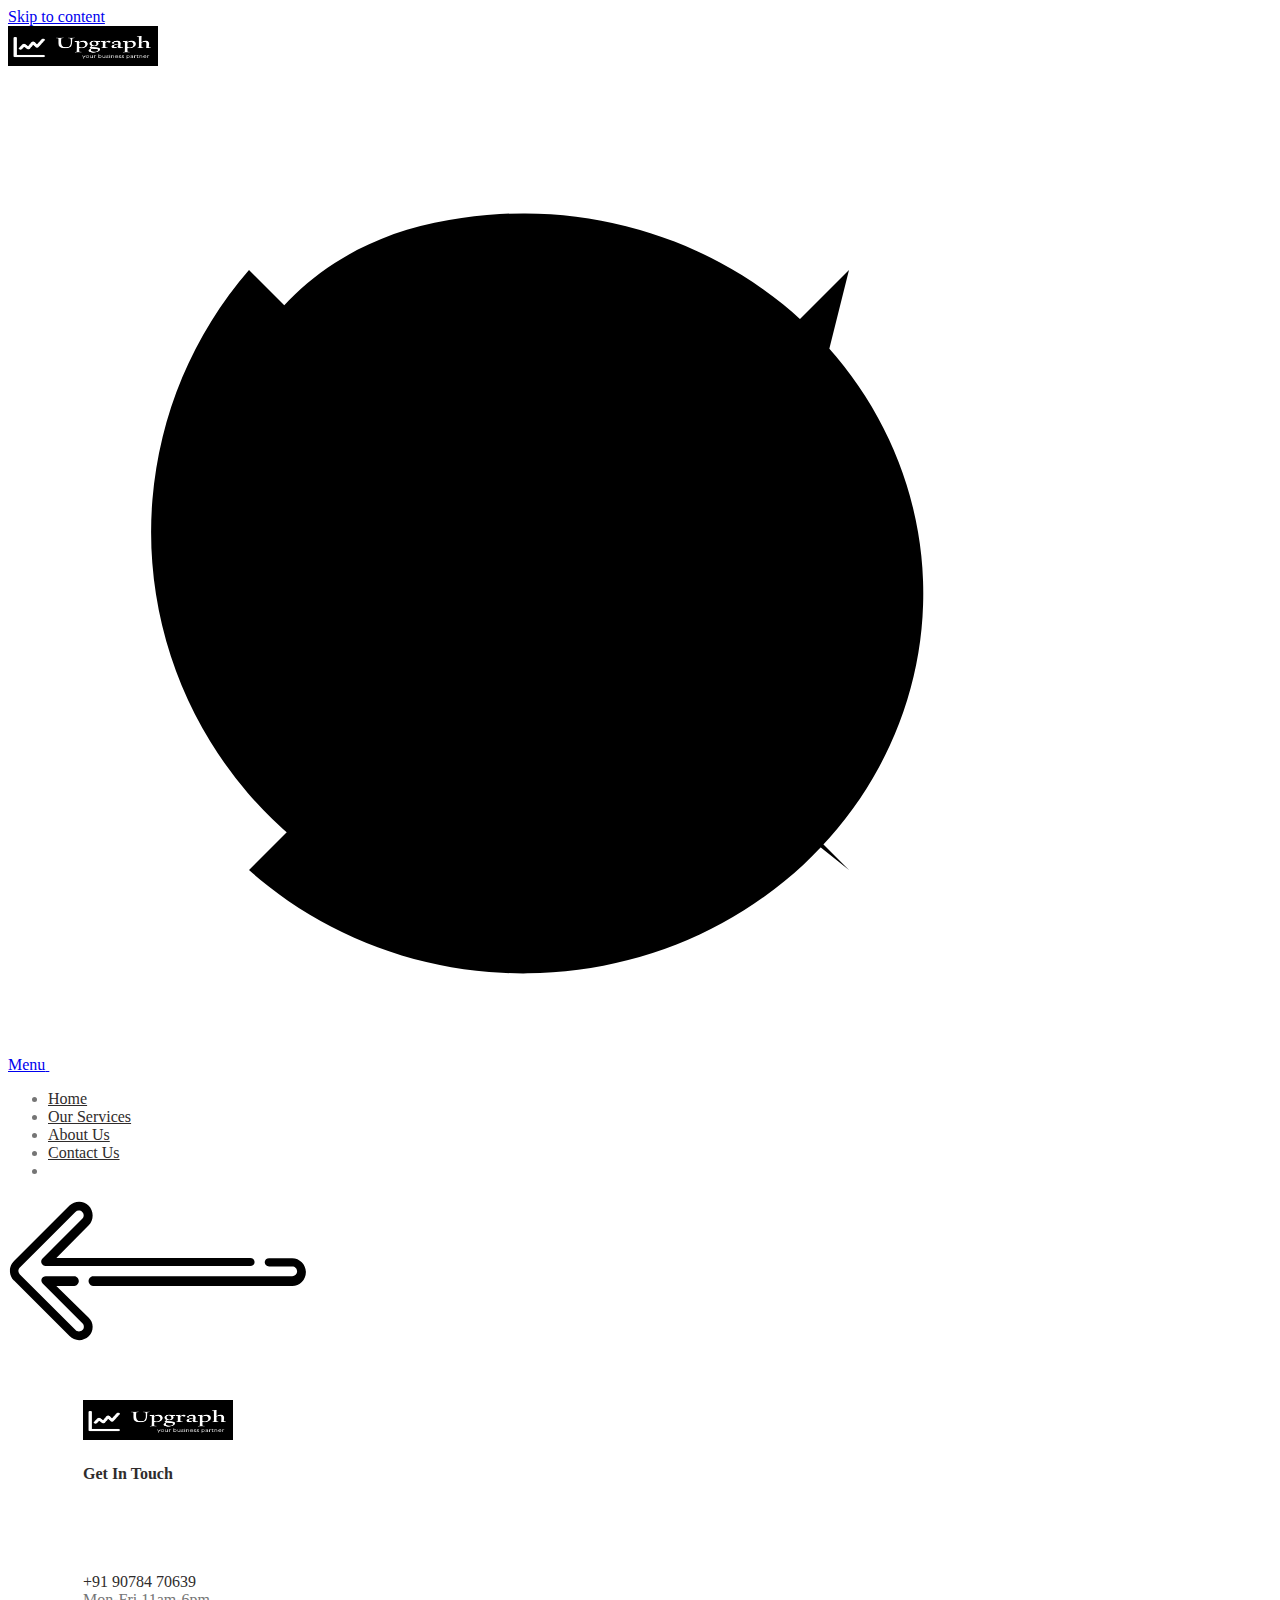
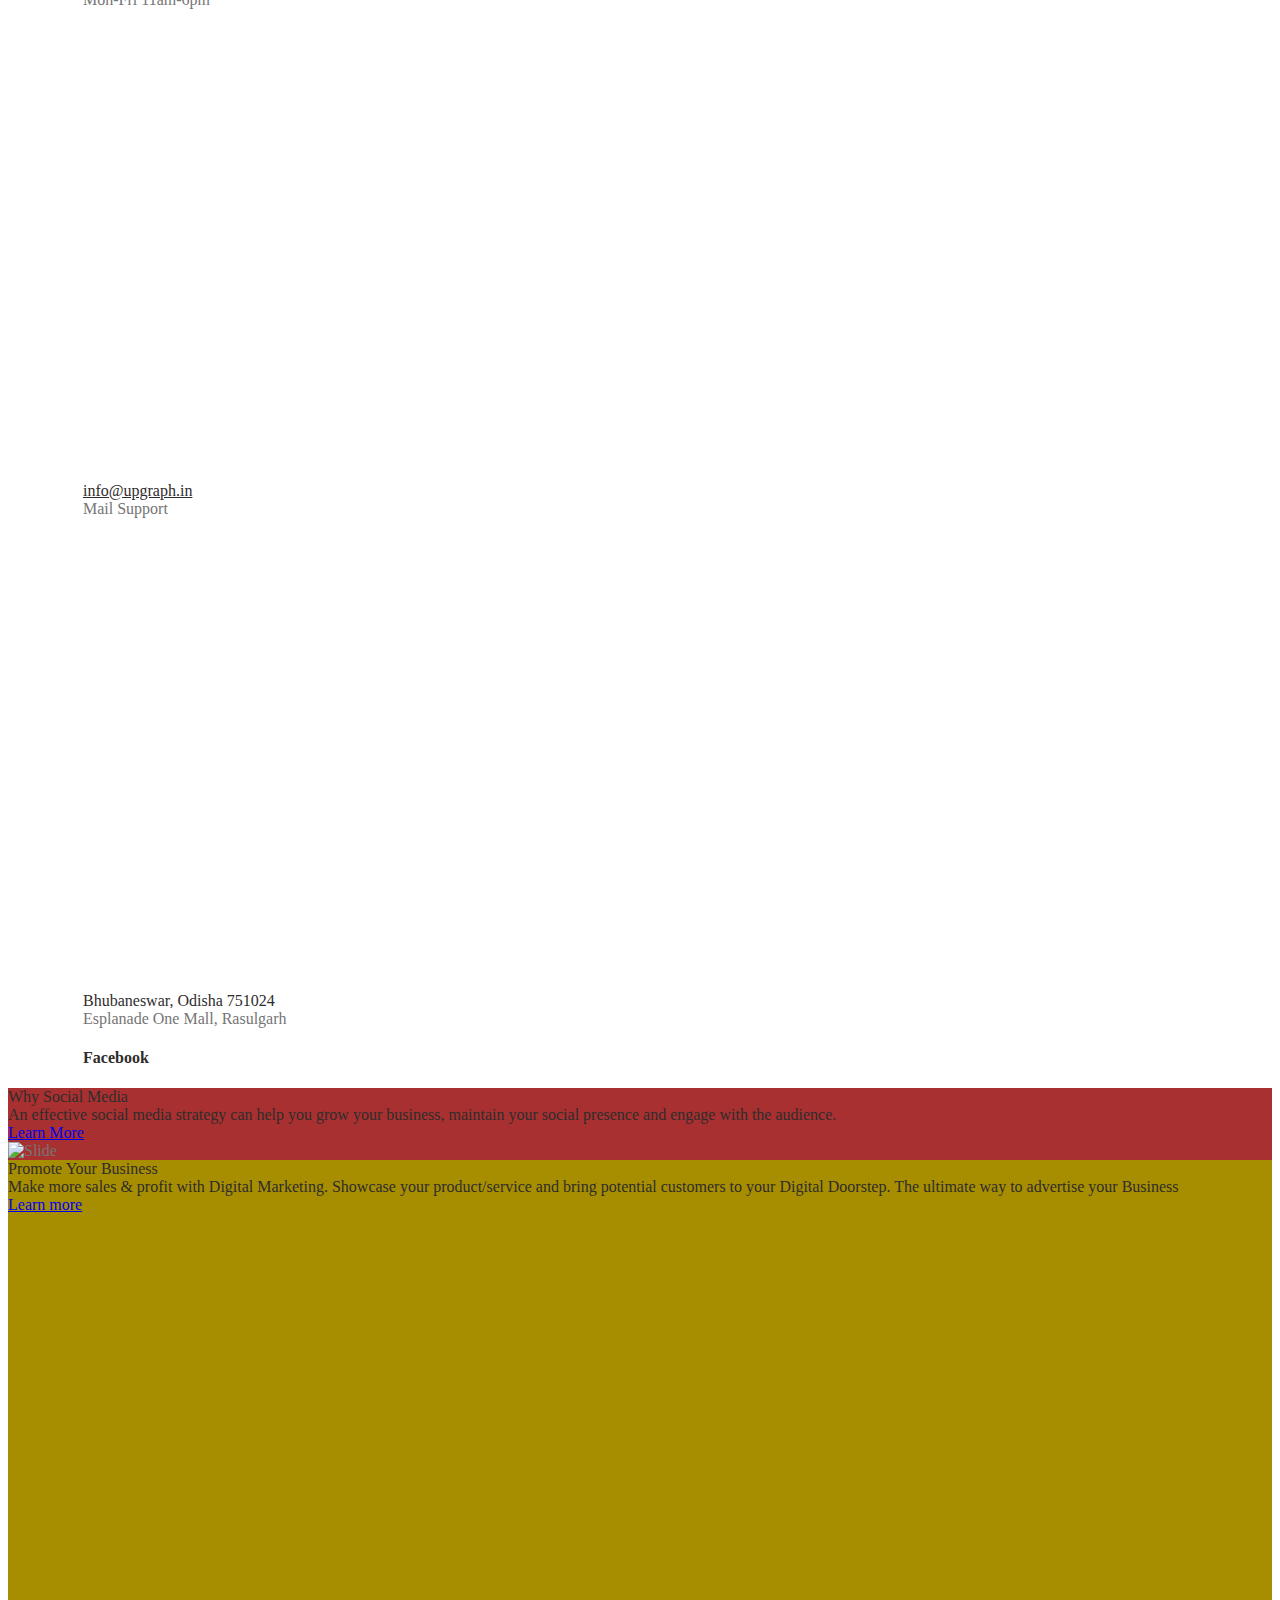
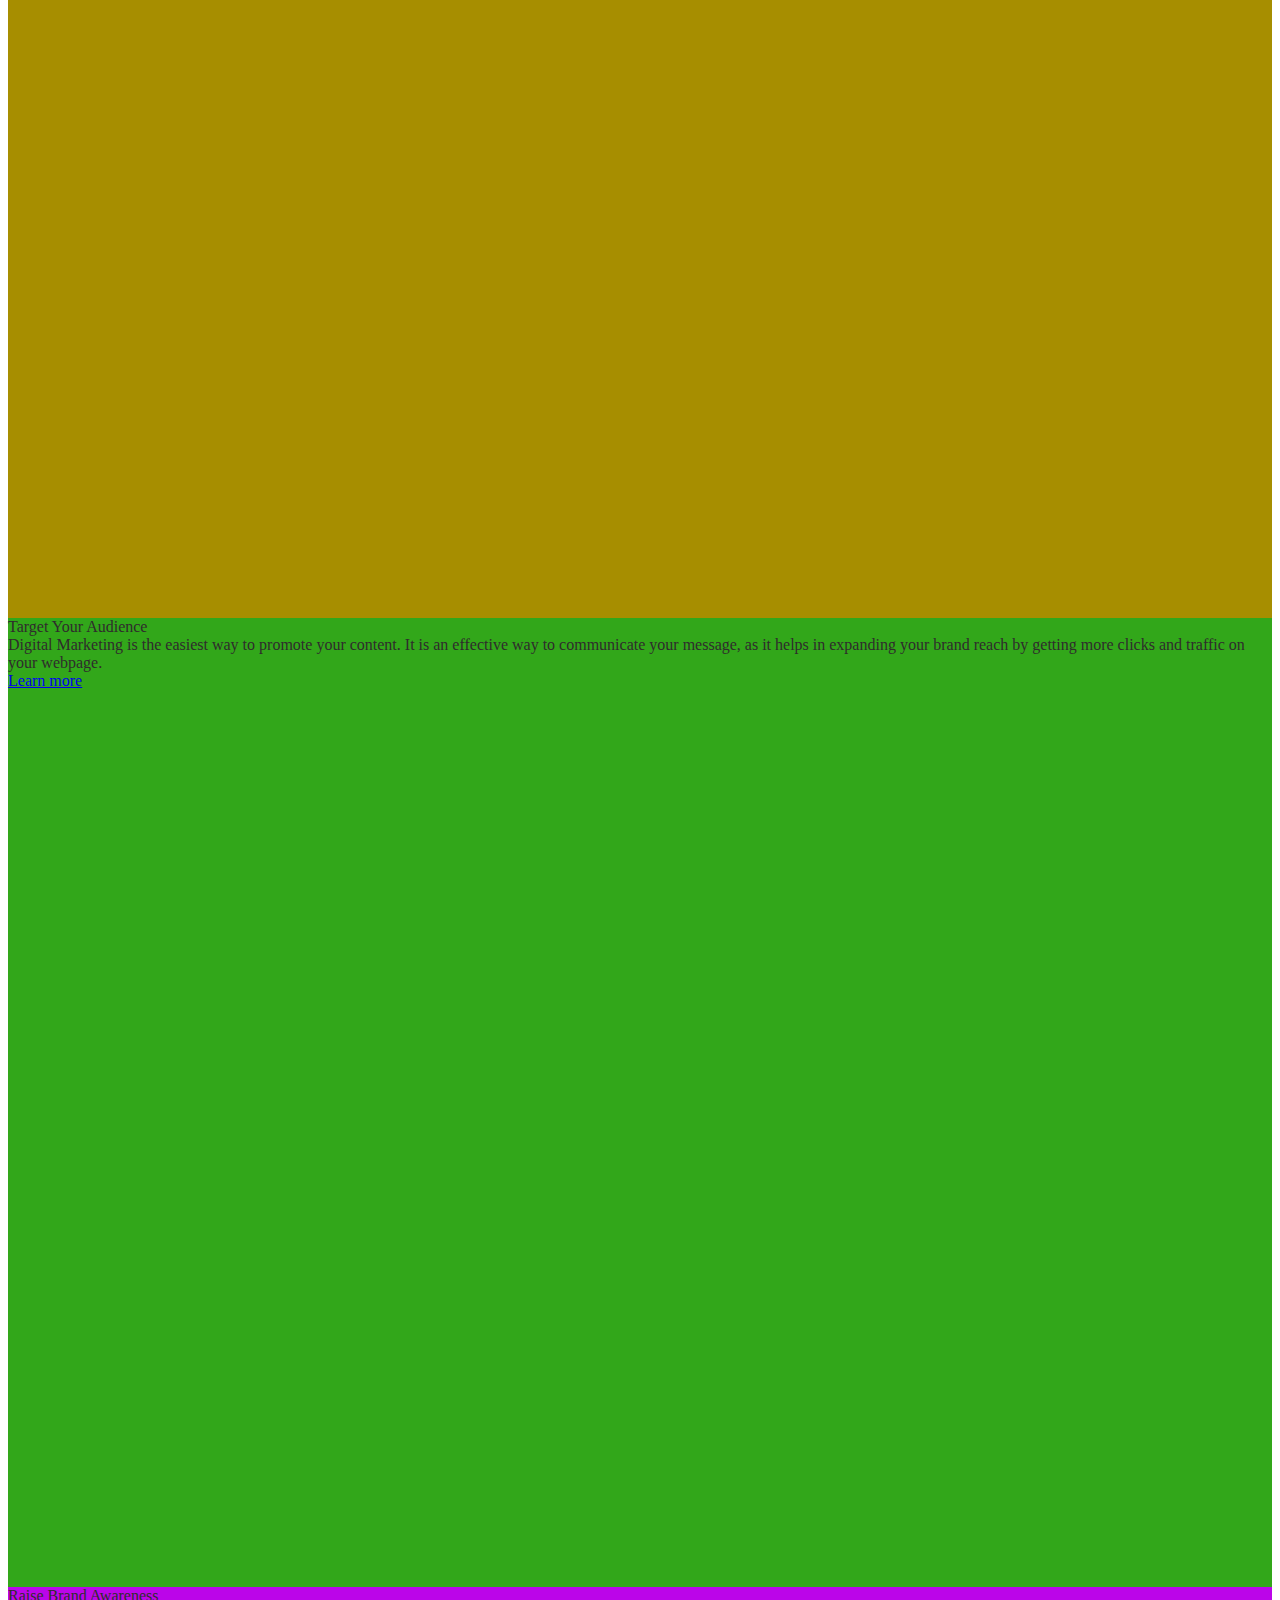
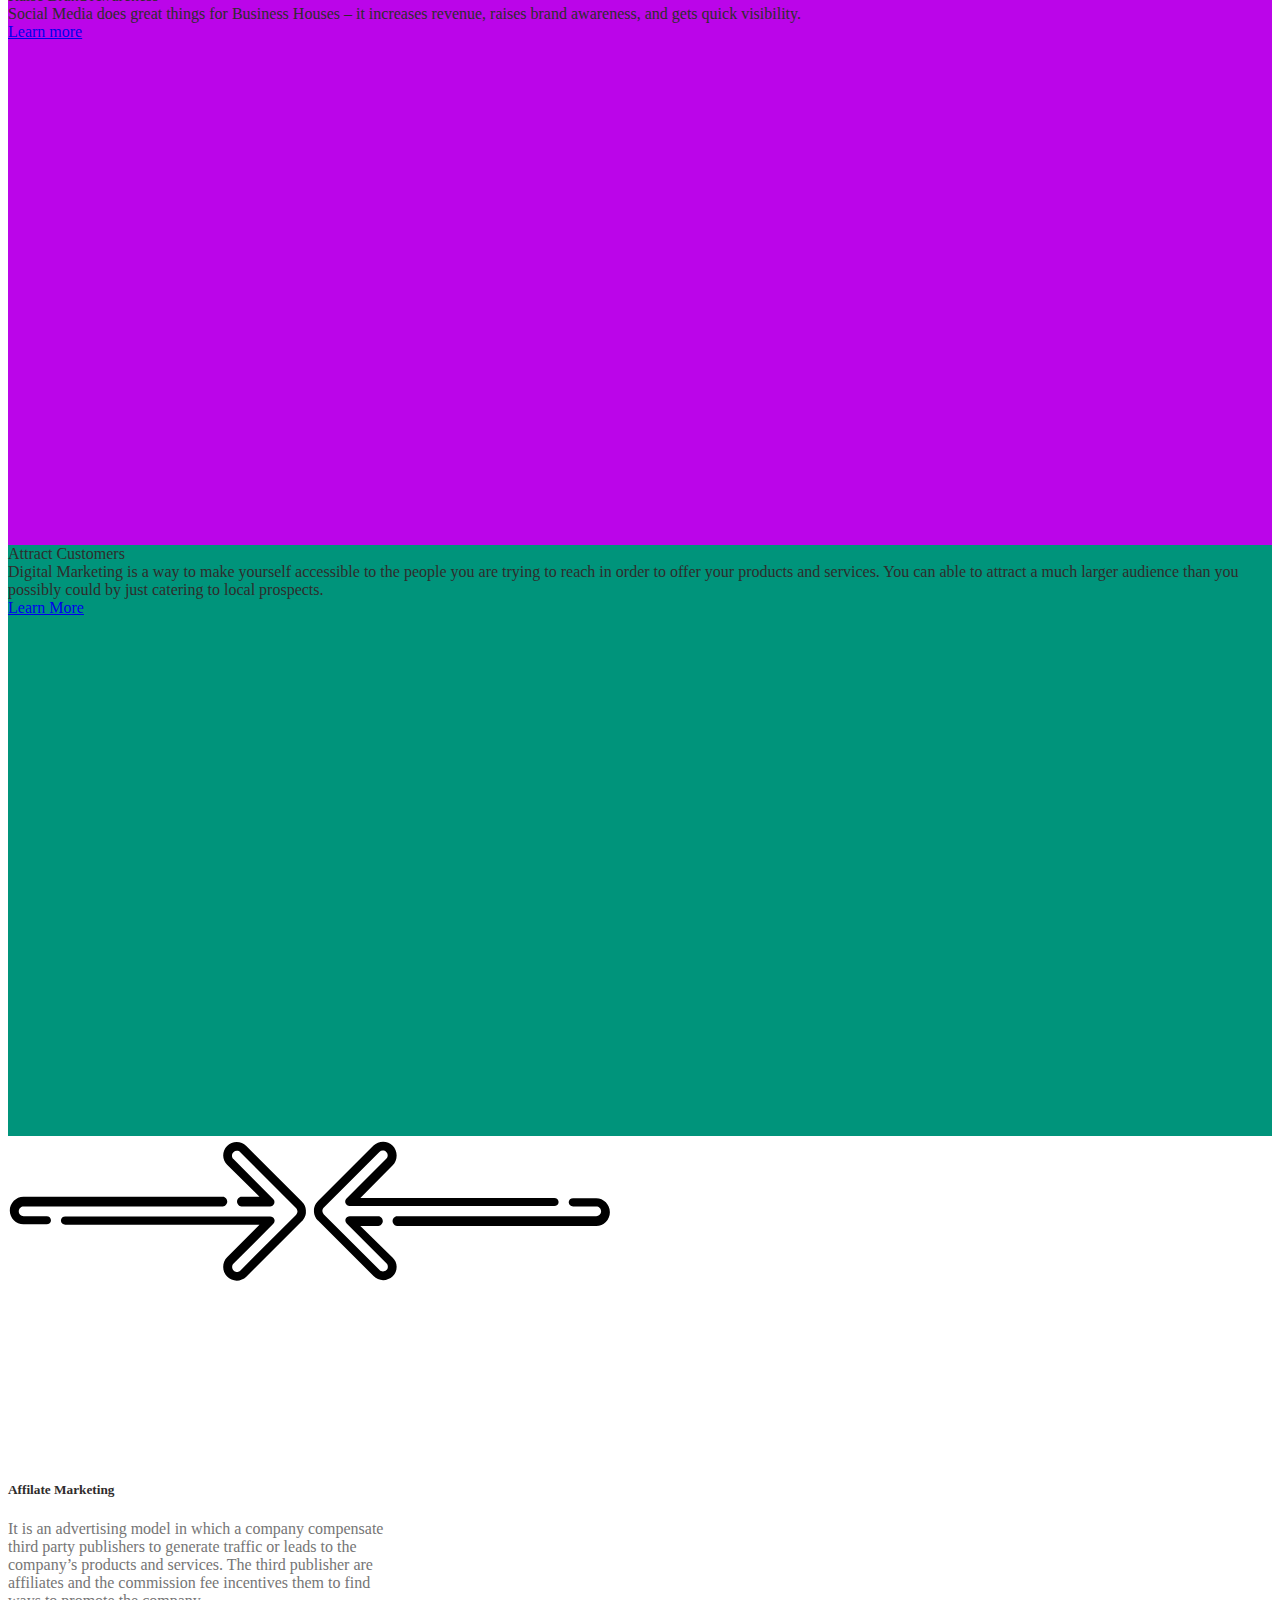
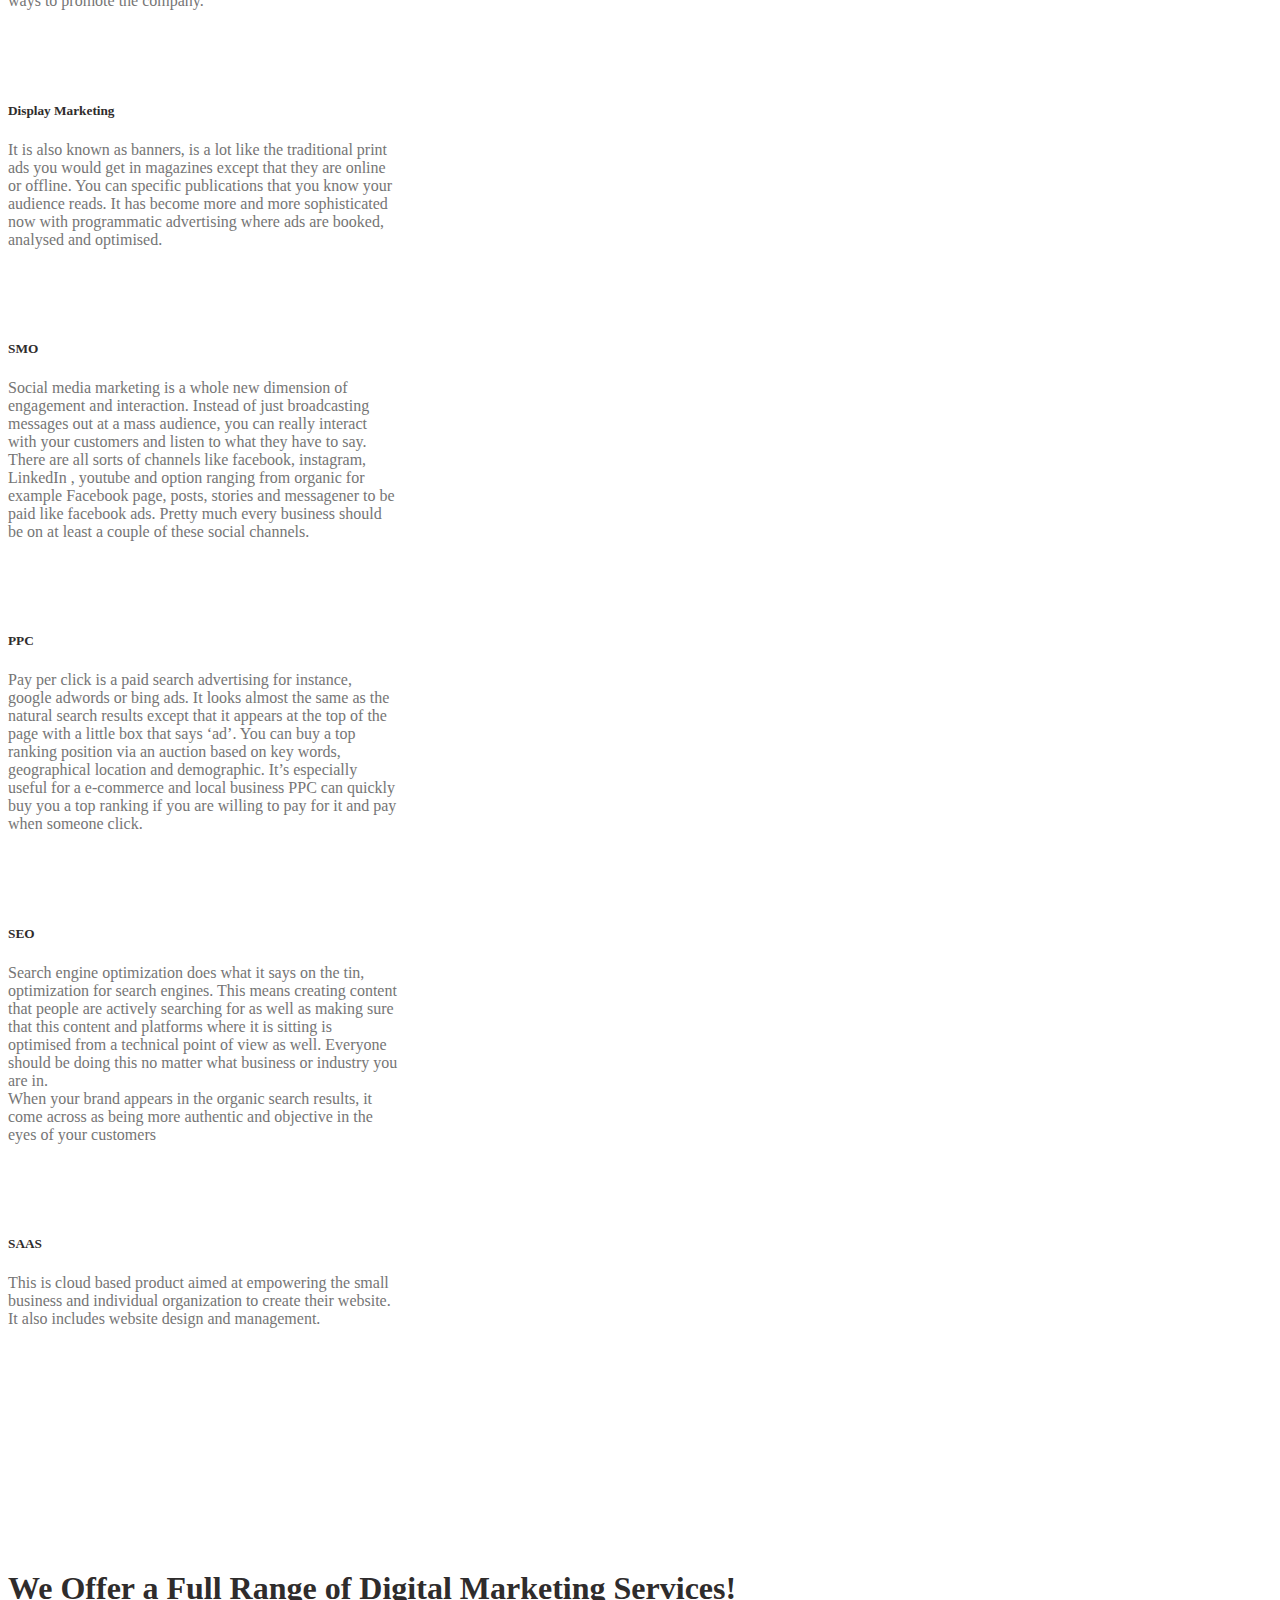
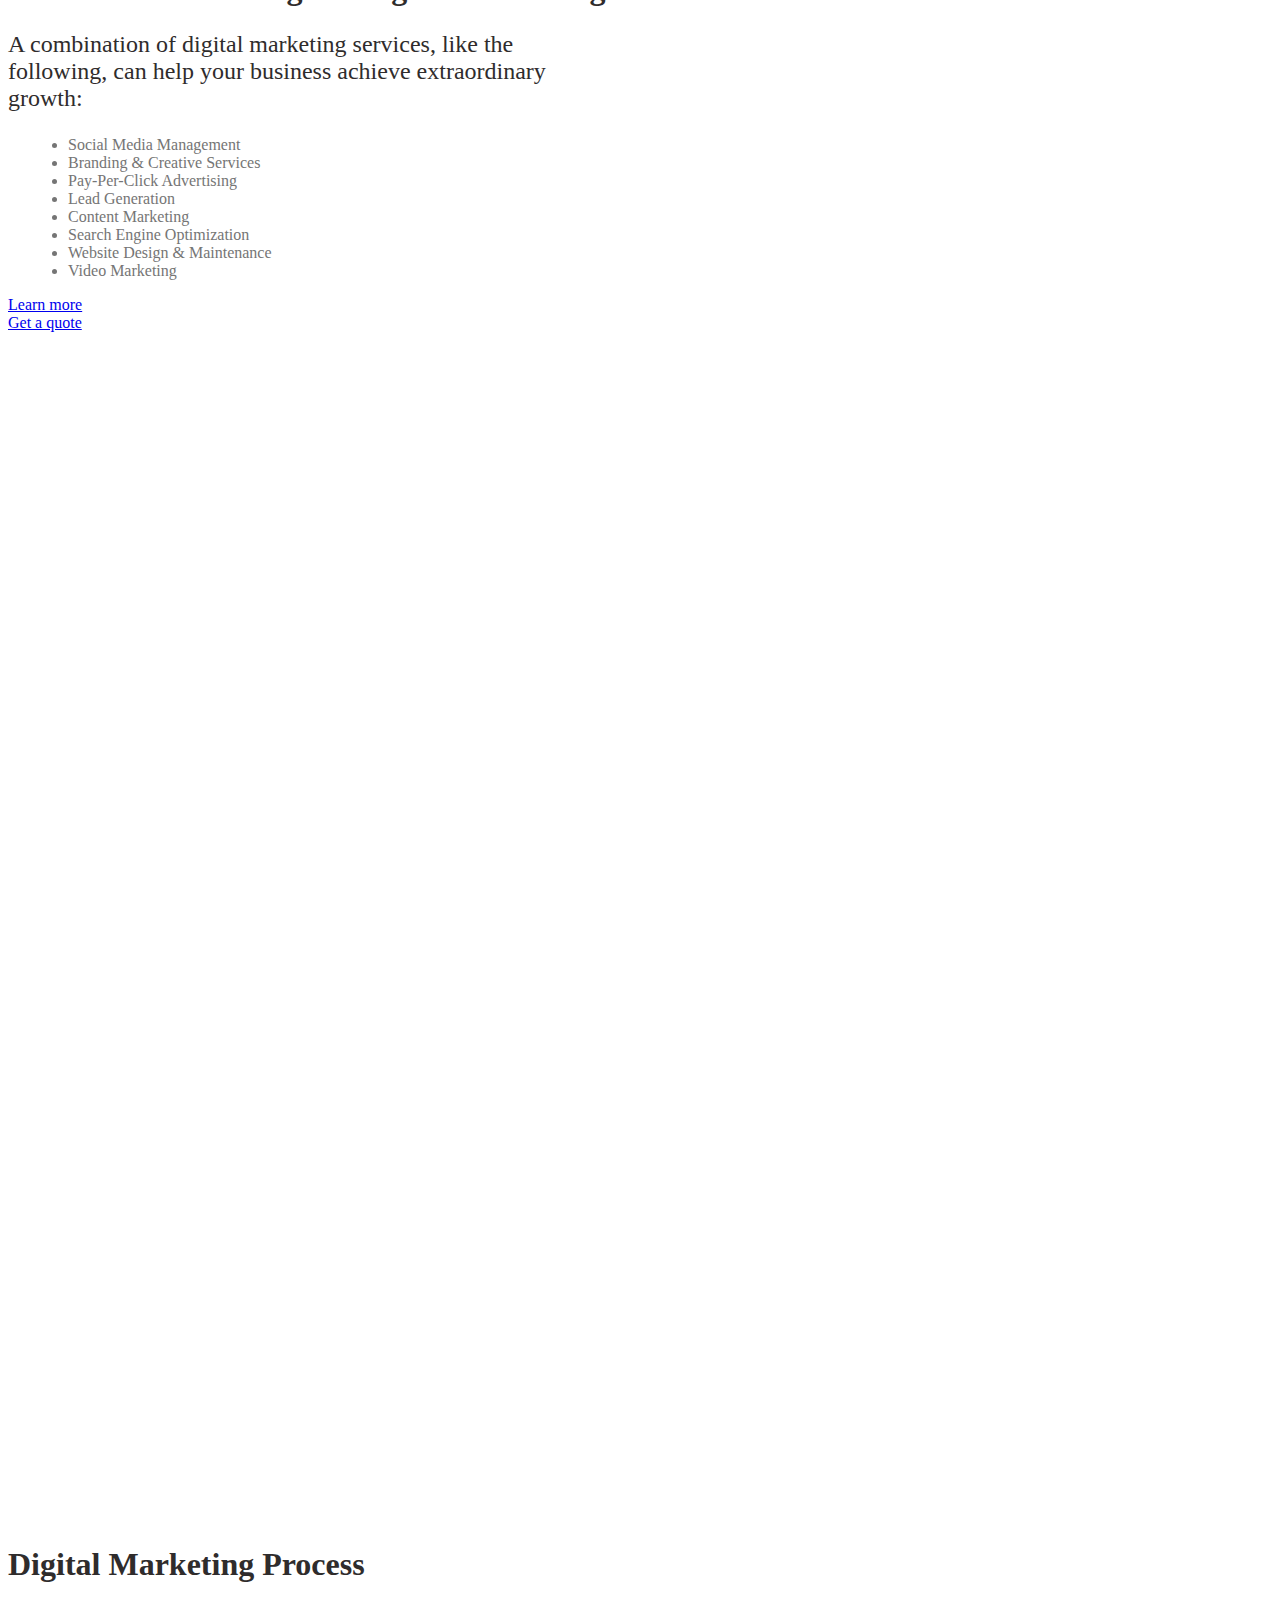
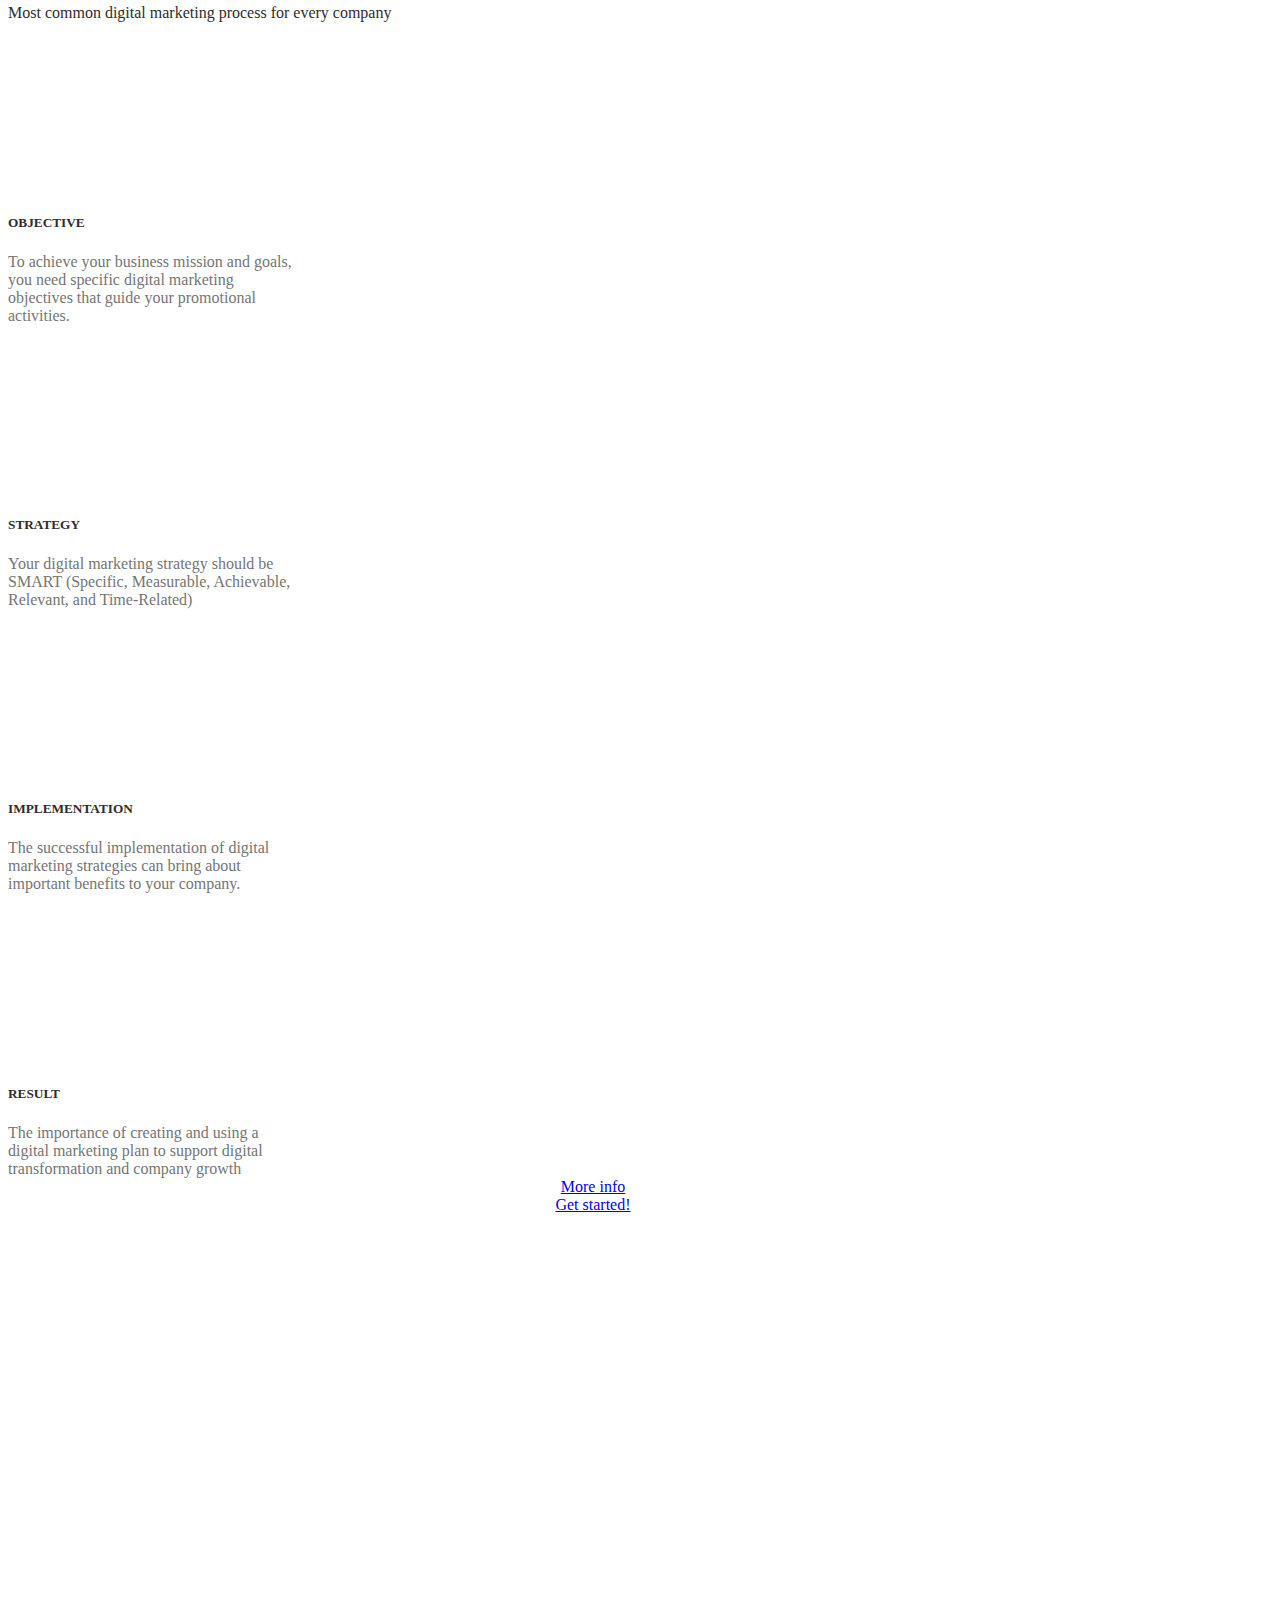
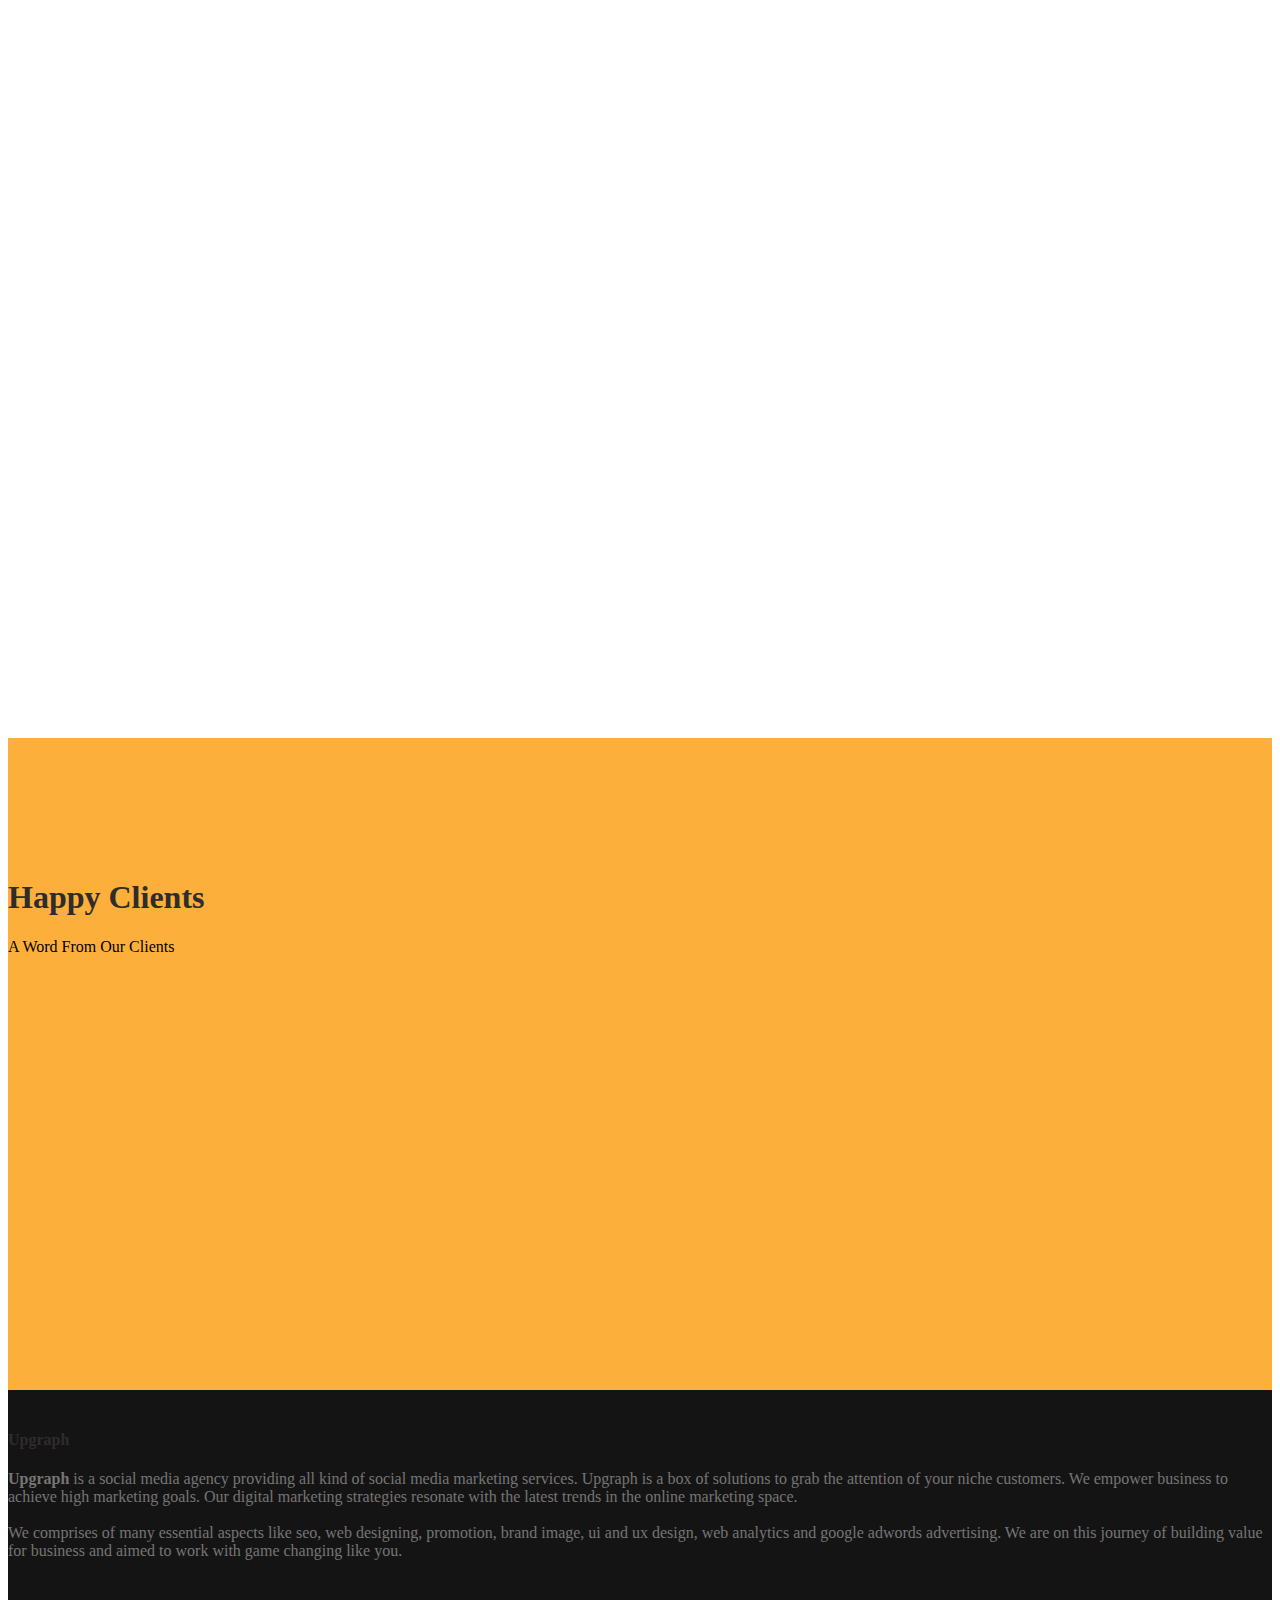
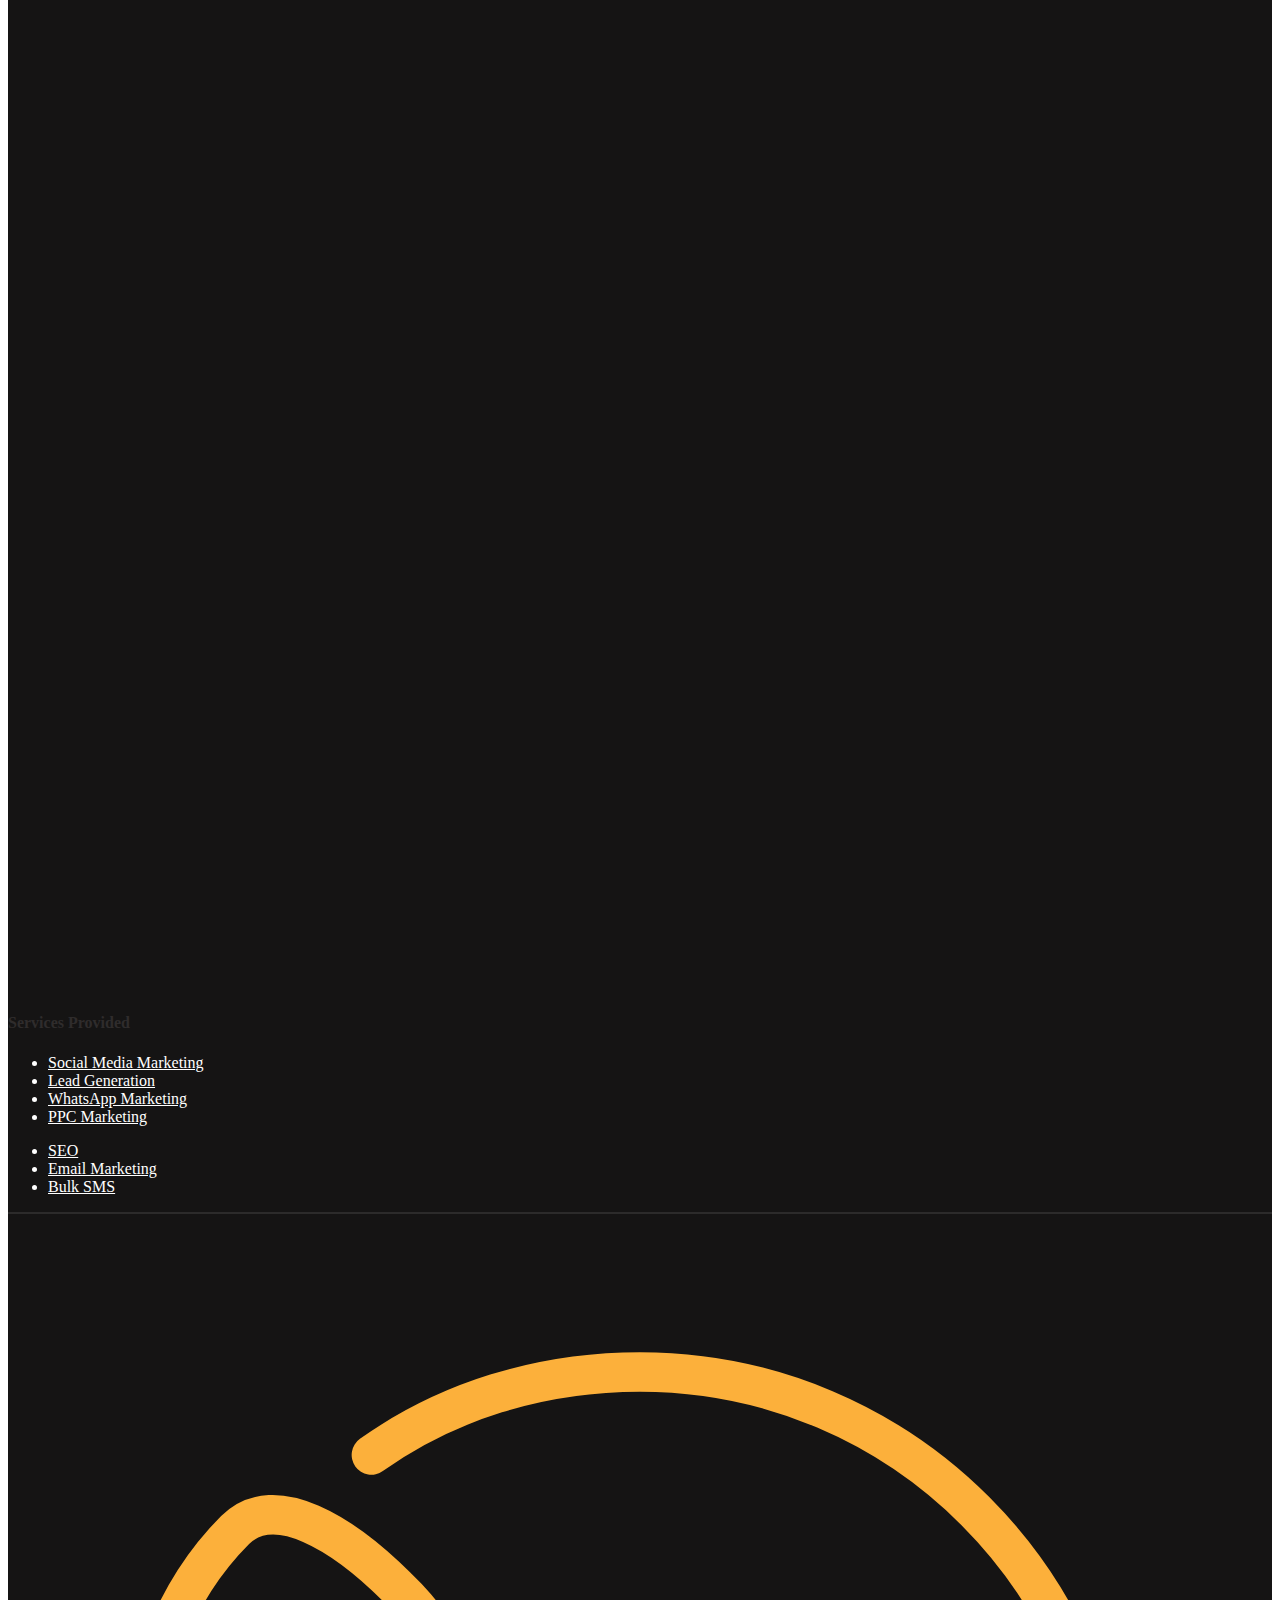
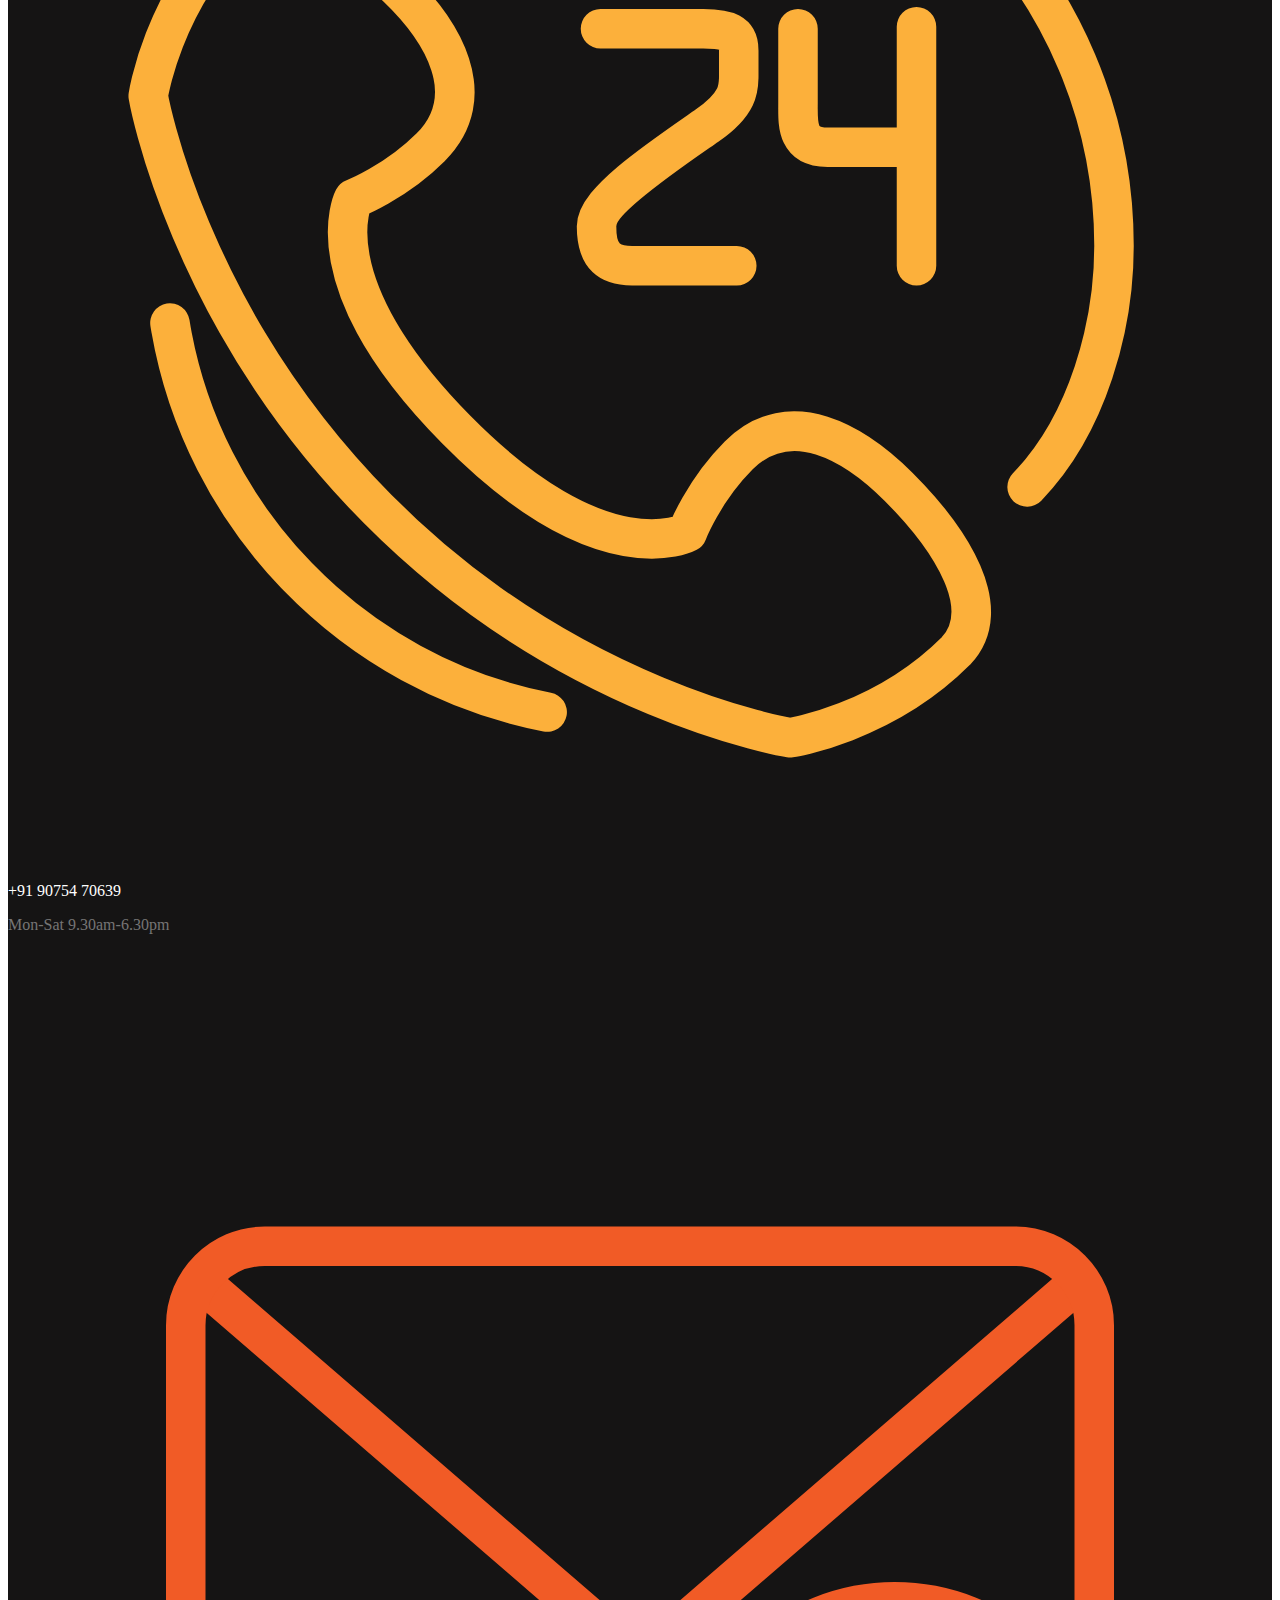
==== index.html @ dfd09eaf "Add files via upload" ====
<!DOCTYPE html>
<html lang="en-GB">

<head>
    <script>if (navigator.userAgent.match(/MSIE|Internet Explorer/i) || navigator.userAgent.match(/Trident\/7\..*?rv:11/i)) { var href = document.location.href; if (!href.match(/[?&]nonitro/)) { if (href.indexOf("?") == -1) { if (href.indexOf("#") == -1) { document.location.href = href + "?nonitro=1" } else { document.location.href = href.replace("#", "?nonitro=1#") } } else { if (href.indexOf("#") == -1) { document.location.href = href + "&nonitro=1" } else { document.location.href = href.replace("#", "&nonitro=1#") } } } }</script>
    <link rel="preconnect" href="https://www.googletagmanager.com" />
    <link rel="preconnect" href="https://cdn-cknkn.nitrocdn.com" />
    <meta charset="UTF-8" />
    <meta name="viewport" content="width=device-width, initial-scale=1" />
    <meta name='robots' content='max-image-preview:large' />
    <title>Home - UPGRAPH</title>
    <meta name="robots" content="index, follow, max-snippet:-1, max-image-preview:large, max-video-preview:-1" />
    <meta property="og:locale" content="en_GB" />
    <meta property="og:type" content="website" />
    <meta property="og:title" content="Home - UPGRAPH" />
    <meta property="og:description"
        content="Why Social Media An effective social media strategy can help you grow your business, maintain your social presence and engage with the audience. Learn More Promote Your Business Make more sales &#038; profit with Digital Marketing. Showcase your product/service and bring potential customers to your Digital Doorstep. The ultimate way to advertise your Business Learn [&hellip;]" />
    <meta property="og:url" content="https://www.upgraph.in/" />
    <meta property="og:site_name" content="UPGRAPH" />
    <meta property="article:publisher" content="https://www.facebook.com/UPGRAPH/" />
    <meta property="article:modified_time" content="2022-02-18T08:04:02+00:00" />
    <meta property="og:image"
        content="https://mlt8edfakoad.i.optimole.com/MFPefKc-XgRm1q_V/w:auto/h:auto/q:auto/https://www.thinkdigital.co.in/wp-content/uploads/2020/05/unnamed-2-min.png" />
    <meta name="twitter:card" content="summary_large_image" />
    <meta name="twitter:creator" content="@upgraph" />
    <meta name="twitter:site" content="@upgraph" />
    <meta name="generator" content="WordPress 5.7.6" />
    <meta name="generator" content="WooCommerce 4.5.5" />
    <meta name="generator" content="Site Kit by Google 1.22.0" />
    <meta name="generator" content="Optimole 2.5.4" />
    <meta name="msapplication-TileImage"
        content="https://mlt8edfakoad.i.optimole.com/MFPefKc-uhVaAMid/w:270/h:270/q:auto/https://www.thinkdigital.co.in/wp-content/uploads/2020/05/cropped-onlywebslogo-1.png" />
    <meta name="generator" content="NitroPack" />
    <script>var NPSH, NitroScrollHelper; NPSH = NitroScrollHelper = function () { var o = null; var r = history.state; var t = r && typeof r.nitroScrollPos !== "undefined" && r.nitroScrollPos && r.nitroScrollPos > 0; var e = t ? r.nitroScrollPos : 0; function l() { if (r !== null) { if (typeof r === "object") { r.nitroScrollPos = window.pageYOffset } } else { r = { nitroScrollPos: window.pageYOffset } } history.replaceState(r, "") } window.addEventListener("scroll", function () { if (o !== null) clearTimeout(o); o = setTimeout(l, 200) }, { passive: true }); return { isScrolled: function () { return t }, getScrollPos: function () { return e } } }();</script>
    <script>(function () { var a = false; var e = document.documentElement.classList; var i = navigator.userAgent.toLowerCase(); var n = ["android", "iphone", "ipad"]; var r = n.length; var o; var d = null; for (var t = 0; t < r; t++) { o = n[t]; if (i.indexOf(o) > -1) d = o; if (e.contains(o)) { a = true; e.remove(o) } } if (a && d) { e.add(d); if (d == "iphone" || d == "ipad") { e.add("ios") } } })();</script>
    <script type="text/worker"
        id="nitro-web-worker">var preloadRequests=0;var remainingCount={};var baseURI="";self.onmessage=function(e){switch(e.data.cmd){case"RESOURCE_PRELOAD":var a=e.data.requestId;remainingCount[a]=0;e.data.resources.forEach(function(o){preload(o,function(e){return function(){console.log(e+" DONE: "+o);if(--remainingCount[e]==0){self.postMessage({cmd:"RESOURCE_PRELOAD",requestId:e})}}}(a));remainingCount[a]++});break;case"SET_BASEURI":baseURI=e.data.uri;break}};async function preload(o,a){if(typeof URL!=="undefined"&&baseURI){try{var e=new URL(o,baseURI);o=e.href}catch(e){console.log("Worker error: "+e.message)}}console.log("Preloading "+o);try{var n=new Request(o,{mode:"no-cors",redirect:"follow"});await fetch(n);a()}catch(e){console.log(e);var r=new XMLHttpRequest;r.responseType="blob";r.onload=a;r.onerror=a;r.open("GET",o,true);r.send()}}</script>
    <script
        id="nprl">(function (e) { var t = e.prototype; t.after || (t.after = function () { var e, t = arguments, n = t.length, r = 0, i = this, o = i.parentNode, a = Node, c = String, u = document; if (o !== null) { while (r < n) { (e = t[r]) instanceof a ? (i = i.nextSibling) !== null ? o.insertBefore(e, i) : o.appendChild(e) : o.appendChild(u.createTextNode(c(e))); ++r } } }) })(Element); var NPRL, NitroResourceLoader; NPRL = NitroResourceLoader = function () { var r = window.URL || window.webkitURL; var t = true; var f = true; var n = 2; var e = null; var q = null; var v; var i; var m = null; var o = null; var a = null; var c = { touch: ["touchmove", "touchend"], default: ["mousemove", "click", "keydown", "wheel"] }; var u = true; var B = []; var d = false; var p = []; var h = 0; var s = 0; var H = false; var g = 0; var E = null; var D = false; var U = false; var l = false; var _ = []; var y = []; var N = []; var b = []; var Y = false; var L = {}; var w = "noModule" in HTMLScriptElement.prototype; var F = requestAnimationFrame || mozRequestAnimationFrame || webkitRequestAnimationFrame || msRequestAnimationFrame; function R(e, t) { if (!L[e]) { L[e] = [] } L[e].push(t) } function G(e, t) { if (L[e]) { var n = 0, r = L[e]; for (var n = 0; n < r.length; n++) { r[n].call(this, t) } } } function P() { (function (i, t) { var n = null; var r = function (e) { n(e) }; var e = null; var o = {}; var a = null; var c = null; var u = 0; i.addEventListener(t, function (e) { if (["load", "DOMContentLoaded"].indexOf(t) != -1) { if (c) { A(function () { i.triggerNitroEvent(t) }) } a = true } else if (t == "readystatechange") { u++; NPh.ogReadyState = u == 1 ? "interactive" : "complete"; if (c && c >= u) { NPh.documentReadyState = NPh.ogReadyState; A(function () { i.triggerNitroEvent(t) }) } } }); i.addEventListener(t + "Nitro", function (e) { if (["load", "DOMContentLoaded"].indexOf(t) != -1) { if (!a) { e.preventDefault(); e.stopImmediatePropagation() } else { } c = true } else if (t == "readystatechange") { c = NPh.documentReadyState == "interactive" ? 1 : 2; if (u < c) { e.preventDefault(); e.stopImmediatePropagation() } } }); switch (t) { case "load": e = "onload"; break; case "readystatechange": e = "onreadystatechange"; break; case "pageshow": e = "onpageshow"; break; default: e = null; break }if (e) { Object.defineProperty(i, e, { get: function () { return n }, set: function (e) { if (typeof e !== "function") { n = null; i.removeEventListener(t + "Nitro", r) } else { if (!n) { i.addEventListener(t + "Nitro", r) } n = e } } }) } Object.defineProperty(i, "addEventListener" + t, { value: function (e) { if (e != t || !NPh.startedScriptLoading || document.currentScript && document.currentScript.hasAttribute("nitro-exclude")) { } else { arguments[0] += "Nitro" } i.ogAddEventListener.apply(i, arguments); o[arguments[1]] = arguments[0] } }); Object.defineProperty(i, "removeEventListener" + t, { value: function (e) { var t = o[arguments[1]]; arguments[0] = t; i.ogRemoveEventListener.apply(i, arguments) } }); Object.defineProperty(i, "triggerNitroEvent" + t, { value: function (e, t) { t = t || i; var n = new Event(e + "Nitro", { bubbles: true }); n.isNitroPack = true; Object.defineProperty(n, "type", { get: function () { return e }, set: function () { } }); Object.defineProperty(n, "target", { get: function () { return t }, set: function () { } }); i.dispatchEvent(n) } }); if (typeof i.triggerNitroEvent === "undefined") { (function () { var n = i.addEventListener; var r = i.removeEventListener; Object.defineProperty(i, "ogAddEventListener", { value: n }); Object.defineProperty(i, "ogRemoveEventListener", { value: r }); Object.defineProperty(i, "addEventListener", { value: function (e) { var t = "addEventListener" + e; if (typeof i[t] !== "undefined") { i[t].apply(i, arguments) } else { n.apply(i, arguments) } } }); Object.defineProperty(i, "removeEventListener", { value: function (e) { var t = "removeEventListener" + e; if (typeof i[t] !== "undefined") { i[t].apply(i, arguments) } else { r.apply(i, arguments) } } }); Object.defineProperty(i, "triggerNitroEvent", { value: function (e, t) { var n = "triggerNitroEvent" + e; if (typeof i[n] !== "undefined") { i[n].apply(i, arguments) } } }) })() } }).apply(null, arguments) } P(window, "load"); P(window, "pageshow"); P(window, "DOMContentLoaded"); P(document, "DOMContentLoaded"); P(document, "readystatechange"); try { var S = new Worker(r.createObjectURL(new Blob([document.getElementById("nitro-web-worker").textContent], { type: "text/javascript" }))) } catch (e) { var S = new Worker("data:text/javascript;base64," + btoa(document.getElementById("nitro-web-worker").textContent)) } S.onmessage = function (e) { if (e.data.cmd == "RESOURCE_PRELOAD") { G(e.data.requestId, e) } }; if (typeof document.baseURI !== "undefined") { S.postMessage({ cmd: "SET_BASEURI", uri: document.baseURI }) } var W = function (e) { if (--h == 0) { A(K) } }; var T = function (e) { e.target.removeEventListener("load", T); e.target.removeEventListener("error", T); e.target.removeEventListener("nitroTimeout", T); if (e.type != "nitroTimeout") { clearTimeout(e.target.nitroTimeout) } if (--s == 0 && h == 0) { A(Q) } }; var X = function (e) { var t = e.textContent; try { var n = r.createObjectURL(new Blob([t.replace(/^(?:<!--)?(.*?)(?:-->)?$/gm, "$1")], { type: "text/javascript" })) } catch (e) { var n = "data:text/javascript;base64," + btoa(t.replace(/^(?:<!--)?(.*?)(?:-->)?$/gm, "$1")) } return n }; var K = function () { NPh.documentReadyState = "interactive"; document.triggerNitroEvent("readystatechange"); document.triggerNitroEvent("DOMContentLoaded"); if (window.pageYOffset || window.pageXOffset) { window.dispatchEvent(new Event("scroll")) } U = true; A(function () { if (s == 0) { A(Q) } A(J) }) }; var Q = function () { if (!U || D) return; D = true; E.disconnect(); Z(); NPh.documentReadyState = "complete"; document.triggerNitroEvent("readystatechange"); window.triggerNitroEvent("load", document); window.triggerNitroEvent("pageshow", document); if (window.pageYOffset || window.pageXOffset || location.hash) { let e = typeof history.scrollRestoration !== "undefined" && history.scrollRestoration == "auto"; if (e && typeof NPSH !== "undefined" && NPSH.getScrollPos() > 0) { window.scrollTo(0, NPSH.getScrollPos()) } else if (location.hash) { try { let e = document.querySelector(location.hash); if (e) { e.scrollIntoView() } } catch (e) { } } } var e = null; if (n == 1) { e = M } else { e = re } A(e) }; var A = function (e) { setTimeout(e, 0) }; var O = function (e) { if (e.type == "touchend" || e.type == "click") { a = e } }; var J = function () { if (a) { setTimeout(function (r) { return function () { var e = function (e, t, n) { var r = new Event(e, { bubbles: true, cancelable: true }); if (e == "click") { r.clientX = t; r.clientY = n } else { r.touches = [{ clientX: t, clientY: n }] } return r }; var t; if (r.type == "touchend") { var n = r.changedTouches[0]; t = document.elementFromPoint(n.clientX, n.clientY); t.dispatchEvent(e("touchstart"), n.clientX, n.clientY); t.dispatchEvent(e("touchend"), n.clientX, n.clientY); t.dispatchEvent(e("click"), n.clientX, n.clientY) } else if (r.type == "click") { t = document.elementFromPoint(r.clientX, r.clientY); t.dispatchEvent(e("click"), r.clientX, r.clientY) } } }(a), 150); a = null } }; var I = function (e) { if (e.tagName == "SCRIPT" && !e.hasAttribute("data-nitro-for-id") && !e.hasAttribute("nitro-document-write") || e.tagName == "IMG" && (e.hasAttribute("src") || e.hasAttribute("srcset")) || e.tagName == "IFRAME" && e.hasAttribute("src") || e.tagName == "LINK" && e.hasAttribute("href") && e.hasAttribute("rel") && e.getAttribute("rel") == "stylesheet") { var t = ""; switch (e.tagName) { case "LINK": t = e.href; break; case "IMG": if (b.indexOf(e) > -1) return; t = e.srcset || e.src; break; default: t = e.src; break }var n = e.getAttribute("type"); if (!t && e.tagName !== "SCRIPT") return; if ((e.tagName == "IMG" || e.tagName == "LINK") && (t.indexOf("data:") === 0 || t.indexOf("blob:") === 0)) return; if (e.tagName == "SCRIPT" && n && n !== "text/javascript" && n !== "application/javascript") { if (n !== "module" || !w) return } if (e.tagName === "SCRIPT") { if (b.indexOf(e) > -1) return; if (e.noModule && w) { return } if (!e.src) { if (e.textContent.length > 0) { e.textContent += "\n;if(document.currentScript.nitroTimeout) {clearTimeout(document.currentScript.nitroTimeout);}; setTimeout(function() { this.dispatchEvent(new Event('load')); }.bind(document.currentScript), 0);" } else { return } } b.push(e) } if (!e.hasOwnProperty("nitroTimeout")) { s++; e.addEventListener("load", T, true); e.addEventListener("error", T, true); e.addEventListener("nitroTimeout", T, true); e.nitroTimeout = setTimeout(function () { console.log("Resource timed out", e); e.dispatchEvent(new Event("nitroTimeout")) }, 5e3) } } }; var $ = function (e) { if (e.hasOwnProperty("nitroTimeout") && e.nitroTimeout) { clearTimeout(e.nitroTimeout); e.nitroTimeout = null; e.dispatchEvent(new Event("nitroTimeout")) } }; document.documentElement.addEventListener("load", function (e) { if (e.target.tagName == "SCRIPT" || e.target.tagName == "IMG") { b.push(e.target) } }, true); document.documentElement.addEventListener("error", function (e) { if (e.target.tagName == "SCRIPT" || e.target.tagName == "IMG") { b.push(e.target) } }, true); var V = ["appendChild", "replaceChild", "insertBefore", "prepend", "append", "before", "after", "replaceWith", "insertAdjacentElement"]; var z = function () { V.forEach(function (t) { HTMLElement.prototype["og" + t] = HTMLElement.prototype[t]; HTMLElement.prototype[t] = function (...e) { if (this.parentNode || this === document.documentElement) { switch (t) { case "replaceChild": case "insertBefore": e.pop(); break; case "insertAdjacentElement": e.shift(); break }e.forEach(function (e) { if (!e) return; if (e.tagName == "SCRIPT") { I(e) } else { if (e.children && e.children.length > 0) { e.querySelectorAll("script").forEach(I) } } }) } return this["og" + t].apply(this, arguments) } }) }; var Z = function () { V.forEach(function (e) { HTMLElement.prototype[e] = HTMLElement.prototype["og" + e] }) }; var C = async function () { if (f) { j(v); j(O); if (m) { clearTimeout(m); m = null } } if (g === 1) { H = true; return } else if (g === 0) { g = -1 } NPh.startedScriptLoading = true; Object.defineProperty(document, "readyState", { get: function () { return NPh.documentReadyState }, set: function () { } }); var e = document.documentElement; var t = { attributes: true, attributeFilter: ["src"], childList: true, subtree: true }; E = new MutationObserver(function (e, t) { e.forEach(function (e) { if (e.type == "childList" && e.addedNodes.length > 0) { e.addedNodes.forEach(function (e) { if (!document.documentElement.contains(e)) return; if (e.tagName == "IMG" || e.tagName == "IFRAME" || e.tagName == "LINK") { I(e) } }) } if (e.type == "childList" && e.removedNodes.length > 0) { e.removedNodes.forEach(function (e) { if (e.tagName == "IFRAME" || e.tagName == "LINK") { $(e) } }) } if (e.type == "attributes") { var t = e.target; if (!document.documentElement.contains(t)) return; if (t.tagName == "IFRAME" || t.tagName == "LINK" || t.tagName == "IMG" || t.tagName == "SCRIPT") { I(t) } } }) }); E.observe(e, t); z(); await Promise.all(_); var n = p.shift(); var r = null; var i = false; while (n) { var o; var a = JSON.parse(atob(n.meta)); var c = a.delay; if (n.type == "inline") { var u = document.getElementById(n.id); if (u) { u.remove() } else { n = p.shift(); continue } o = X(u); if (o === false) { n = p.shift(); continue } } else { o = n.src } if (!i && n.type != "inline" && (typeof a.attributes.async != "undefined" || typeof a.attributes.defer != "undefined")) { if (r === null) { r = n } else if (r === n) { i = true } if (!i) { p.push(n); n = p.shift(); continue } } var d = document.createElement("script"); d.src = o; d.setAttribute("data-nitro-for-id", n.id); for (var s in a.attributes) { try { if (a.attributes[s] === false) { d.setAttribute(s, "") } else { d.setAttribute(s, a.attributes[s]) } } catch (e) { console.log("Error while setting script attribute", d, e) } } d.async = false; if (c) { setTimeout(function (e, t) { var n = document.querySelector("[data-nitro-marker-id='" + t + "']"); if (n) { n.after(e) } else { document.head.appendChild(e) } }.bind(null, d, n.id), c) } else { d.addEventListener("load", W); d.addEventListener("error", W); if (!d.noModule || !w) { h++ } var l = document.querySelector("[data-nitro-marker-id='" + n.id + "']"); if (l) { A(function (e, t) { return function () { e.after(t) } }(l, d)) } else { A(function (e) { return function () { document.head.appendChild(e) } }(d)) } } n = p.shift() } }; var ee = function () { var e = document.getElementById("nitro-deferred-styles"); var t = document.createElement("div"); t.innerHTML = e.textContent; return t }; var M = async function (e) { isPreload = e && e.type == "NitroPreload"; if (!isPreload) { g = -1; u = false; if (f) { j(v); j(O); if (m) { clearTimeout(m); m = null } } } if (d === false) { var t = ee(); let e = t.querySelectorAll('style,link[rel="stylesheet"]'); d = e.length; if (d) { let e = document.getElementById("nitro-deferred-styles-marker"); e.replaceWith.apply(e, t.childNodes) } else if (isPreload) { A(k) } else { x() } } else if (d === 0 && !isPreload) { x() } }; var te = function () { var e = ee(); var t = e.childNodes; var n; var r = []; for (var i = 0; i < t.length; i++) { n = t[i]; if (n.href) { r.push(n.href) } } var o = "css-preload"; R(o, function (e) { M(new Event("NitroPreload")) }); if (r.length) { S.postMessage({ cmd: "RESOURCE_PRELOAD", resources: r, requestId: o }) } else { A(function () { G(o) }) } }; var ne = function () { if (g === -1) return; g = 1; var e = []; var t, n; for (var r = 0; r < p.length; r++) { t = p[r]; if (t.type != "inline") { if (t.src) { n = JSON.parse(atob(t.meta)); if (n.delay) continue; if (n.attributes.type && n.attributes.type == "module" && !w) continue; e.push(t.src) } } } if (e.length) { var i = "js-preload"; R(i, function (e) { g = 2; if (H) { A(C) } }); S.postMessage({ cmd: "RESOURCE_PRELOAD", resources: e, requestId: i }) } }; var re = function () { while (y.length) { style = y.shift(); if (style.hasAttribute("nitropack-onload")) { style.setAttribute("onload", style.getAttribute("nitropack-onload")); A(function (e) { return function () { e.dispatchEvent(new Event("load")) } }(style)) } } while (N.length) { style = N.shift(); if (style.hasAttribute("nitropack-onerror")) { style.setAttribute("onerror", style.getAttribute("nitropack-onerror")); A(function (e) { return function () { e.dispatchEvent(new Event("error")) } }(style)) } } }; var k = function () { if (!Y) { if (t) { A(function () { var e = document.getElementById("nitro-critical-css"); if (e) { e.remove() } }) } Y = true; onStylesLoadEvent = new Event("NitroStylesLoaded"); onStylesLoadEvent.isNitroPack = true; window.dispatchEvent(onStylesLoadEvent) } }; var x = function () { if (n == 2) { A(C) } else { re() } }; var ie = function (t) { i.forEach(function (e) { document.addEventListener(e, t, true) }) }; var j = function (t) { i.forEach(function (e) { document.removeEventListener(e, t, true) }) }; return { setAutoRemoveCriticalCss: function (e) { t = e }, registerScript: function (e, t, n) { p.push({ type: "remote", src: e, id: t, meta: n }) }, registerInlineScript: function (e, t) { p.push({ type: "inline", id: e, meta: t }) }, registerStyle: function (e, t, n) { B.push({ href: e, rel: t, media: n }) }, onLoadStyle: function (e) { y.push(e); if (d !== false && --d == 0) { A(k); if (u) { u = false } else { x() } } }, onErrorStyle: function (e) { N.push(e); if (d !== false && --d == 0) { A(k); if (u) { u = false } else { x() } } }, loadJs: function (e, t) { if (!e.src) { var n = X(e); if (n !== false) { e.src = n; e.textContent = "" } } if (t) { A(function (e, t) { return function () { e.after(t) } }(t, e)) } else { A(function (e) { return function () { document.head.appendChild(e) } }(e)) } }, loadQueuedResources: async function () { if (o) { clearTimeout(o); o = null } window.removeEventListener("load", NPRL.loadQueuedResources); v = n == 1 ? C : M; if (!f || a) { A(v) } else { if (navigator.userAgent.indexOf(" Edge/") == -1) { te(); R("css-preload", ne) } ie(v); if (q) { if (e) { m = setTimeout(v, e) } } else { } } }, fontPreload: function (e) { var t = "critical-fonts"; R(t, function (e) { document.getElementById("nitro-critical-fonts").type = "text/css" }); S.postMessage({ cmd: "RESOURCE_PRELOAD", resources: e, requestId: t }) }, boot: function () { let e = history.state; l = typeof NPSH !== "undefined" && NPSH.getScrollPos() > document.documentElement.clientHeight * .5; if (location.hash || l) { f = false } i = c.default.concat(c.touch); o = setTimeout(NPRL.loadQueuedResources, 1500); ie(O); if (l) { NPRL.loadQueuedResources() } else { window.addEventListener("load", NPRL.loadQueuedResources) } }, addPrerequisite: function (e) { _.push(e) } } }(); var NPh, NitroPackHelper; NPh = NitroPackHelper = function () { var a = document.write; return { documentWrite: function (e, t) { if (e && e.hasAttribute("nitro-exclude")) { return a.call(document, t) } var n = null; if (e.documentWriteContainer) { n = e.documentWriteContainer } else { n = document.createElement("span"); e.documentWriteContainer = n } var r = null; if (e) { if (e.hasAttribute("data-nitro-for-id")) { r = document.querySelector('template[data-nitro-marker-id="' + e.getAttribute("data-nitro-for-id") + '"]') } else { r = e } } n.innerHTML += t; n.querySelectorAll("script").forEach(function (e) { e.setAttribute("nitro-document-write", "") }); if (!n.parentNode) { if (r) { r.parentNode.insertBefore(n, r) } else { document.body.appendChild(n) } } var i = document.createElement("span"); i.innerHTML = t; var o = i.querySelectorAll("script"); if (o.length) { o.forEach(function (t) { var e = t.getAttributeNames(); var n = document.createElement("script"); e.forEach(function (e) { n.setAttribute(e, t.getAttribute(e)) }); n.async = false; if (!t.src && t.textContent) { n.textContent = t.textContent } NPRL.loadJs(n, r) }) } }, TrustLogo: function (e, t) { var n = document.getElementById(e); var r = document.createElement("img"); r.src = t; n.parentNode.insertBefore(r, n) }, documentReadyState: "loading", ogReadyState: document.readyState, startedScriptLoading: false, loadScriptDelayed: function (t, e) { setTimeout(function () { var e = document.createElement("script"); e.src = t; document.head.appendChild(e) }, e) } } }(); document.write = function (e) { NPh.documentWrite(document.currentScript, e) }; document.writeln = function (e) { NPh.documentWrite(document.currentScript, e + "\n") };</script>
    <template id="nitro-deferred-styles-marker"></template>
    <style type="text/css" id="nitro-critical-css">
        @charset "UTF-8";

        .screen-reader-text {
            clip: rect(1px, 1px, 1px, 1px);
            height: 1px;
            overflow: hidden;
            position: absolute !important;
            width: 1px;
            word-wrap: normal !important;
        }

        .joinchat {
            --bottom: 20px;
            --sep: 20px;
            --header: 70px;
            --btn: 60px;
            --red: 37;
            --green: 211;
            --blue: 102;
            --rgb: var(--red), var(--green), var(--blue);
            --color: rgb(var(--rgb));
            --bg: rgba(var(--rgb), .04);
            --tolerance: 210;
            --bw: calc((var(--red) * .2126 + var(--green) * .7152 + var(--blue) * .0722 - var(--tolerance)) * -100000);
            --msg: var(--color);
            position: fixed;
            z-index: 1000;
            right: var(--sep);
            bottom: var(--bottom);
            color: var(--text);
            font: normal normal normal 16px/1.625em -apple-system, BlinkMacSystemFont, Segoe UI, Roboto, Oxygen, Ubuntu, Cantarell, Open Sans, Helvetica Neue, sans-serif;
            letter-spacing: 0;
            transform: scale3d(0, 0, 0);
            -webkit-font-smoothing: antialiased;
        }

        .joinchat *,
        .joinchat :after,
        .joinchat :before {
            box-sizing: border-box;
        }

        @media (max-width:480px),
        (orientation:landscape) and (max-width:767px) {
            .joinchat {
                --bottom: 6px;
                --sep: 6px;
                --header: 55px;
            }
        }

        .joinchat__button {
            display: flex;
            flex-direction: row;
            position: absolute;
            z-index: 2;
            bottom: 8px;
            right: 8px;
            height: var(--btn);
            min-width: var(--btn);
            max-width: 95vw;
            background: #25d366;
            color: inherit;
            border-radius: calc(var(--btn) / 2);
            box-shadow: 1px 6px 24px 0 rgba(7, 94, 84, .24);
            will-change: background-color, width;
        }

        .joinchat__button__open {
            width: var(--btn);
            height: var(--btn);
            background: transparent url("data:image/svg+xml;charset=utf-8,%3Csvg xmlns=\'http://www.w3.org/2000/svg\' viewBox=\'0 0 24 24\'%3E%3Cpath fill=\'%23fff\' d=\'M3.516 3.516c4.686-4.686 12.284-4.686 16.97 0 4.686 4.686 4.686 12.283 0 16.97a12.004 12.004 0 01-13.754 2.299l-5.814.735a.392.392 0 01-.438-.44l.748-5.788A12.002 12.002 0 013.517 3.517zm3.61 17.043l.3.158a9.846 9.846 0 0011.534-1.758c3.843-3.843 3.843-10.074 0-13.918-3.843-3.843-10.075-3.843-13.918 0a9.846 9.846 0 00-1.747 11.554l.16.303-.51 3.942a.196.196 0 00.219.22l3.961-.501zm6.534-7.003l-.933 1.164a9.843 9.843 0 01-3.497-3.495l1.166-.933a.792.792 0 00.23-.94L9.561 6.96a.793.793 0 00-.924-.445 1291.6 1291.6 0 00-2.023.524.797.797 0 00-.588.88 11.754 11.754 0 0010.005 10.005.797.797 0 00.88-.587l.525-2.023a.793.793 0 00-.445-.923L14.6 13.327a.792.792 0 00-.94.23z\'/%3E%3C/svg%3E") 50% no-repeat;
            background-size: 60%;
        }

        .joinchat__button__image {
            position: absolute;
            top: 1px;
            right: 1px;
            width: calc(var(--btn) - 2px);
            height: calc(var(--btn) - 2px);
            border-radius: 50%;
            overflow: hidden;
            opacity: 0;
        }

        .joinchat__button__image img {
            display: block;
            width: 100%;
            height: 100%;
            object-fit: cover;
        }

        .joinchat__button__send {
            display: none;
            width: var(--btn);
            height: var(--btn);
            max-width: var(--btn);
            padding: 12px 11px 12px 13px;
            margin: 0;
            flex-shrink: 0;
        }

        .joinchat__button__send path {
            fill: none !important;
            stroke: var(--text) !important;
        }

        .joinchat__button__send .joinchat_svg__plain {
            stroke-dasharray: 1097;
            stroke-dashoffset: 1097;
            animation: joinchat_plain 6s .2s ease-in-out infinite;
        }

        .joinchat__button__send .joinchat_svg__chat {
            stroke-dasharray: 1020;
            stroke-dashoffset: 1020;
            animation: joinchat_chat 6s 3.2s ease-in-out infinite;
        }

        .joinchat__button__sendtext {
            padding: 0;
            max-width: 0;
            font-weight: 600;
            line-height: var(--btn);
            white-space: nowrap;
            opacity: 0;
            overflow: hidden;
        }

        .joinchat__box {
            display: flex;
            flex-direction: column;
            position: absolute;
            bottom: 0;
            right: 0;
            z-index: 1;
            width: calc(100vw - var(--sep) * 2);
            max-width: 400px;
            min-height: 170px;
            max-height: calc(100vh - var(--bottom) - var(--sep));
            border-radius: 32px;
            background: transparent;
            box-shadow: 0 2px 6px 0 rgba(0, 0, 0, .5);
            text-align: left;
            overflow: hidden;
            transform: scale3d(0, 0, 0);
            opacity: 0;
        }

        .joinchat__header {
            position: relative;
            flex-shrink: 0;
            height: var(--header);
            line-height: var(--header);
            padding: 0 26px;
            margin: 0;
            background: var(--color);
            text-align: left;
        }

        .joinchat__copy {
            font-size: 11px;
            line-height: 18px;
            color: inherit !important;
            text-decoration: none !important;
            fill: currentColor;
            opacity: .8;
        }

        .joinchat__copy svg {
            display: inline-block;
            width: auto;
            height: 18px;
            vertical-align: -26%;
        }

        .joinchat__close {
            position: absolute;
            top: 50%;
            right: 24px;
            width: 34px;
            height: 34px;
            margin-top: -16px;
            border-radius: 50%;
            background: rgba(0, 0, 0, .4) url("data:image/svg+xml;charset=utf-8,%3Csvg xmlns=\'http://www.w3.org/2000/svg\' viewBox=\'0 0 24 24\' fill=\'%23fff\'%3E%3Cpath d=\'M24 2.4L21.6 0 12 9.6 2.4 0 0 2.4 9.6 12 0 21.6 2.4 24l9.6-9.6 9.6 9.6 2.4-2.4-9.6-9.6L24 2.4z\'/%3E%3C/svg%3E") 50% no-repeat;
            background-size: 12px;
        }

        .joinchat__box__scroll {
            padding: 20px 0 70px;
            padding-bottom: calc(var(--btn) + 10px);
            background: #fff linear-gradient(0deg, var(--bg), var(--bg));
            overflow-x: hidden;
            overflow-y: auto;
            will-change: scroll-position;
        }

        .joinchat__box__scroll::-webkit-scrollbar {
            width: 5px;
            background: transparent;
        }

        .joinchat__box__scroll::-webkit-scrollbar-thumb {
            border-radius: 3px;
            background: transparent;
        }

        @supports (-webkit-overflow-scrolling:touch) {
            .joinchat__box__scroll {
                overflow-y: scroll;
                -webkit-overflow-scrolling: touch;
            }
        }

        @media (max-width:480px),
        (orientation:landscape) and (max-width:767px) {
            .joinchat__close {
                margin-top: -14px;
                width: 28px;
                height: 28px;
            }

            .joinchat__box__scroll {
                padding-top: 15px;
            }
        }

        .joinchat__message {
            position: relative;
            min-height: 60px;
            padding: 17px 20px;
            margin: 0 26px 26px;
            border-radius: 32px;
            background: #fff;
            color: #4a4a4a;
            filter: drop-shadow(0 1px 2px rgba(0, 0, 0, .3));
            transform: translateZ(0);
        }

        .joinchat__message:before {
            content: "";
            display: block;
            position: absolute;
            bottom: 20px;
            left: -15px;
            width: 17px;
            height: 25px;
            background: inherit;
            -webkit-clip-path: url("#joinchat__message__peak");
            clip-path: url("#joinchat__message__peak");
        }

        @media (max-width:480px),
        (orientation:landscape) and (max-width:767px) {
            .joinchat__message {
                padding: 18px 16px;
                line-height: 24px;
                margin: 0 20px 20px;
            }
        }

        @keyframes joinchat_plain {

            0%,
            50%,
            to {
                stroke-dashoffset: 1097;
            }

            5%,
            45% {
                stroke-dashoffset: 0;
            }
        }

        @keyframes joinchat_chat {

            0%,
            50%,
            to {
                stroke-dashoffset: 1020;
            }

            5%,
            45% {
                stroke-dashoffset: 0;
            }
        }

        .joinchat {
            --red: 37;
            --green: 211;
            --blue: 102;
        }

        html {
            font-family: sans-serif;
            -ms-text-size-adjust: 100%;
            -webkit-text-size-adjust: 100%;
        }

        body {
            margin: 0;
        }

        aside,
        main,
        nav,
        section {
            display: block;
        }

        template {
            display: none;
        }

        a {
            background-color: transparent;
            -webkit-text-decoration-skip: objects;
        }

        img {
            border-style: none;
        }

        svg:not(:root) {
            overflow: hidden;
        }

        input {
            font: inherit;
            margin: 0;
            outline: none;
        }

        input {
            overflow: visible;
            border: none;
        }

        ::-webkit-input-placeholder {
            color: inherit;
            opacity: .54;
        }

        ::-webkit-file-upload-button {
            -webkit-appearance: button;
            font: inherit;
        }

        @media (max-width:799px) {
            body.crumina-grid .col-sm-12 {
                float: left;
            }

            body.crumina-grid .col-sm-12 {
                width: 100%;
            }
        }

        @media (max-width:768px) {
            body.crumina-grid .kc_column_inner+.kc_column_inner {
                margin-top: 40px;
            }
        }

        .clearfix:before,
        .clearfix:after,
        .container:before,
        .container:after,
        .row:before,
        .row:after {
            display: table;
            content: " ";
            width: 100%;
        }

        .container {
            padding-right: 15px;
            padding-left: 15px;
            margin-right: auto;
            margin-left: auto;
        }

        @media (min-width:768px) {
            .container {
                width: 710px;
            }
        }

        @media (min-width:992px) {
            .container {
                width: 965px;
            }
        }

        @media (min-width:1200px) {
            .container {
                width: 1200px;
            }
        }

        .row {
            margin-right: -15px;
            margin-left: -15px;
        }

        .col-md-4,
        .col-sm-12,
        .col-md-12,
        .col-lg-12 {
            position: relative;
            min-height: 1px;
            padding-right: 15px;
            padding-left: 15px;
        }

        @media (min-width:1200px) {
            .col-lg-12 {
                float: left;
            }

            .col-lg-12 {
                width: 100%;
            }
        }

        @media (min-width:800px) and (max-width:1199px) {

            .col-md-4,
            .col-md-12 {
                float: left;
            }

            .col-md-12 {
                width: 100%;
            }

            .col-md-4 {
                width: 33.33333333%;
            }
        }

        .kc-container {
            position: relative;
            z-index: 1;
        }

        @media (max-width:800px) {
            .kc_row:not(.kc_row_inner) {
                padding: 60px 0;
            }
        }

        @media (max-width:360px) {
            .kc_row:not(.kc_row_inner) {
                padding: 30px 0;
            }
        }

        .kc_row_inner+.kc_row_inner {
            margin-top: 40px;
        }

        @media (max-width:640px) {
            .kc_row_inner+.kc_row_inner {
                margin-top: 0;
            }
        }

        .kc-col-inner-container>.kc-elm {
            margin-bottom: 30px;
        }

        .kc-col-inner-container>.kc-elm:last-child {
            margin-bottom: 0;
        }

        .kc-col-container>.kc-elm+.kc-elm {
            margin-top: 30px;
        }

        .kc-col-container>.kc-elm {
            margin-bottom: 0;
        }

        @media (max-width:768px) {
            body.crumina-grid .kc_column_inner+.kc_column_inner.col-sm-12 {
                margin-top: 40px;
            }
        }

        * {
            -webkit-box-sizing: border-box;
            box-sizing: border-box;
        }

        div {
            display: block;
        }

        .kc-elm {
            float: left;
            width: 100%;
            -webkit-box-sizing: border-box;
            box-sizing: border-box;
        }

        .kc_col-sm-4 {
            width: 33.3333%;
        }

        .kc_col-sm-12 {
            width: 100%;
        }

        .kc-container {
            width: 100%;
            max-width: 1170px;
            margin: 0 auto;
            padding-left: 15px;
            padding-right: 15px;
            -webkit-box-sizing: border-box;
            box-sizing: border-box;
        }

        .kc-row-container:not(.kc-container) {
            padding-left: 0px;
            padding-right: 0px;
            width: 100%;
            max-width: 100%;
        }

        .kc_column {
            position: relative;
        }

        .kc_row:not(.kc_row_inner) {
            clear: both;
            float: left;
            width: 100%;
        }

        .kc_row_inner,
        .kc-row-container.kc-container .kc-wrap-columns {
            margin-left: -15px;
            margin-right: -15px;
            clear: both;
        }

        .kc_row.kc_row_inner {
            width: -webkit-calc(100% + 30px);
            width: calc(100% + 30px);
        }

        .kc_column,
        .kc_column_inner {
            min-height: 1px;
            position: relative;
            padding-right: 15px;
            padding-left: 15px;
            float: left;
        }

        .kc_column>.kc-col-container,
        .kc_column_inner>.kc-col-inner-container {
            height: 100%;
        }

        .kingcomposer div.kc_column_inner,
        .kingcomposer div.kc_column {
            clear: none;
        }

        .kc_clfw {
            width: 100% !important;
            clear: both !important;
            display: block !important;
            height: 0px !important;
            padding: 0px !important;
            margin: 0px !important;
        }

        .kc-col-container {
            clear: both;
            display: inline-block;
            width: 100%;
        }

        @media screen and (min-width:999px) {

            .kc_row_inner,
            .kc-row-container .kc-wrap-columns {
                display: -webkit-flex;
                display: -ms-flexbox;
                display: -webkit-box;
                display: flex;
                width: 100%;
                -webkit-flex-wrap: wrap;
                -ms-flex-wrap: wrap;
                flex-wrap: wrap;
            }

            .kc_row_inner,
            .kc-row-container.kc-container .kc-wrap-columns {
                width: -webkit-calc(100% + 30px);
                width: calc(100% + 30px);
            }
        }

        @media screen and (max-width:767px) {

            body.kc-css-system .kc_column,
            body.kc-css-system .kc_column_inner {
                width: 100%;
            }

            div.kc_row {
                display: block;
            }
        }

        *,
        *:before,
        *:after {
            -webkit-box-sizing: border-box;
            box-sizing: border-box;
        }

        body {
            position: relative;
            color: #757575;
            font-family: "Varela Round", Arial, "Helvetica Neue", Helvetica, serif;
            font-size: 16px;
            font-weight: 400;
            line-height: 1.5;
        }

        @media (max-width:800px) {
            body {
                font-size: 14px;
            }
        }

        img {
            max-width: 100%;
            height: auto;
            display: inline-block;
            vertical-align: middle;
        }

        a {
            text-decoration: none;
            color: #2f2c2c;
        }

        p {
            margin: 0 0 .75em;
            font-size: 18px;
        }

        @media (max-width:800px) {
            p {
                font-size: 14px;
            }
        }

        input::-webkit-input-placeholder {
            color: #757575;
        }

        input:-moz-placeholder {
            color: #757575;
        }

        input:-ms-input-placeholder {
            color: #757575;
        }

        input {
            -webkit-box-shadow: none;
            box-shadow: none;
        }

        input:-moz-submit-invalid {
            box-shadow: none;
        }

        input:-moz-ui-invalid {
            box-shadow: none;
        }

        .screen-reader-text {
            clip: rect(1px, 1px, 1px, 1px);
            position: absolute !important;
            height: 1px;
            width: 1px;
            overflow: hidden;
        }

        .h1 {
            font-size: 48px;
            font-weight: 400;
            color: #2f2c2c;
            font-family: "Varela Round", Arial, "Helvetica Neue", Helvetica, sans-serif;
            margin: .5em 0;
            line-height: 1.2em;
        }

        @media (max-width:800px) {
            .h1 {
                font-size: 40px;
            }
        }

        @media (max-width:640px) {
            .h1 {
                font-size: 36px;
            }
        }

        @media (max-width:480px) {
            .h1 {
                font-size: 30px;
            }
        }

        @media (max-width:360px) {
            .h1 {
                font-size: 24px;
            }
        }

        h4 {
            margin: .5em 0;
            font-size: 30px;
            line-height: 1.3em;
            font-weight: 400;
            color: #2f2c2c;
            font-family: "Varela Round", Arial, "Helvetica Neue", Helvetica, sans-serif;
        }

        @media (max-width:800px) {
            h4 {
                font-size: 28px;
            }
        }

        @media (max-width:570px) {
            h4 {
                font-size: 24px;
            }
        }

        @media (max-width:480px) {
            h4 {
                font-size: 20px;
            }
        }

        h5,
        .h5 {
            margin: .5em 0;
            font-size: 24px;
            line-height: 1.3em;
            font-weight: 400;
            color: #2f2c2c;
            font-family: "Varela Round", Arial, "Helvetica Neue", Helvetica, sans-serif;
        }

        @media (max-width:980px) {

            h5,
            .h5 {
                font-size: 18px;
            }
        }

        @media (max-width:480px) {

            h5,
            .h5 {
                font-size: 16px;
            }
        }

        .h6 {
            margin: .5em 0;
            font-size: 18px;
            line-height: 1.5em;
            font-weight: 400;
            color: #2f2c2c;
            font-family: "Varela Round", Arial, "Helvetica Neue", Helvetica, sans-serif;
        }

        @media (max-width:800px) {
            .h6 {
                font-size: 14px;
            }
        }

        @media (max-width:480px) {
            .h6 {
                font-size: 13px;
            }
        }

        ul {
            list-style: none;
            padding: 0;
            margin: 0;
        }

        ul ul {
            margin: 10px 0 10px 10px;
        }

        p {
            margin: 0 0 1em 0;
        }

        .entry-content:after,
        .entry-content:before,
        .widget:after,
        .widget:before {
            content: "";
            display: table;
            table-layout: fixed;
        }

        .entry-content:after,
        .widget:after {
            clear: both;
        }

        .custom-color * {
            color: inherit;
        }

        .full-height {
            height: 100%;
        }

        .d-flex {
            display: -webkit-box;
            display: -webkit-flex;
            display: -ms-flexbox;
            display: flex;
            -webkit-box-align: center;
            -webkit-align-items: center;
            -ms-flex-align: center;
            align-items: center;
        }

        .full-block-link {
            position: absolute;
            left: 0;
            right: 0;
            top: 0;
            bottom: 0;
        }

        .font-color-custom * {
            color: inherit;
        }

        .page-builder-wrap {
            overflow: hidden;
        }

        .primary-menu,
        .primary-menu * {
            box-sizing: border-box;
            -moz-box-sizing: border-box;
            -webkit-box-sizing: border-box;
        }

        .primary-menu-menu {
            margin: 0;
            padding: 0;
            list-style: none;
        }

        .primary-menu-menu>li {
            display: inline-block;
            padding: 25px 10px 25px;
            position: relative;
            vertical-align: middle;
        }

        .primary-menu-menu>li>a {
            position: relative;
            font-size: 17px;
            text-transform: capitalize;
            font-weight: 500;
            margin-right: 3px;
            vertical-align: middle;
        }

        .primary-menu-menu>li>a:before {
            content: "";
            display: block;
            width: 80%;
            height: 2px;
            border-top: 2px solid;
            position: absolute;
            right: 0;
            bottom: -10px;
            opacity: 0;
        }

        .primary-menu-menu>li>a:after {
            content: "";
            display: block;
            position: absolute;
            width: 15%;
            height: 2px;
            border-top: 2px solid;
            left: 0;
            bottom: -10px;
            opacity: 0;
        }

        .primary-menu-menu>li.current-menu-item>a:before,
        .primary-menu-menu>li.current-menu-item>a:after {
            opacity: 1;
        }

        .primary-menu-menu ul.sub-menu {
            position: absolute;
            z-index: 9999;
            left: -25px;
            margin: 0;
            min-width: 330px;
            top: 100%;
            background-color: #fff;
            padding: 20px 0 30px;
            -webkit-border-radius: 5px;
            border-radius: 5px;
            -webkit-box-shadow: 15px 15px 30px rgba(0, 0, 0, .16);
            box-shadow: 15px 15px 30px rgba(0, 0, 0, .16);
            list-style: none;
            display: none;
        }

        @media (max-width:1023px) {
            .primary-menu-menu ul.sub-menu {
                -webkit-box-shadow: none;
                box-shadow: none;
                padding: 10px 0 10px;
            }
        }

        .primary-menu-menu ul.sub-menu a i {
            margin-left: 10px;
            opacity: 0;
            font-size: 12px;
            color: #e1e1e1;
            text-align: center;
            margin-right: 0;
            position: absolute;
            top: 50%;
            margin-top: -6px;
        }

        .primary-menu-menu ul.sub-menu li {
            clear: both;
            width: 100%;
            border: 0 none;
            font-size: 12px;
            position: relative;
        }

        .primary-menu-menu ul.sub-menu li a {
            font-size: 15px;
            font-weight: 400;
            padding: 10px 40px 10px 40px;
            position: relative;
            color: #757575;
            display: block;
        }

        @media (max-width:980px) {
            .primary-menu-menu ul.sub-menu li a {
                font-size: 13px;
            }
        }

        @media (max-width:640px) {
            .primary-menu-menu ul.sub-menu li a {
                padding: 10px;
            }
        }

        .primary-menu-menu ul.sub-menu.sub-menu-has-icons li i {
            font-size: 24px;
            opacity: 1;
            margin-right: 15px;
            margin-left: 0;
            vertical-align: middle;
            position: relative;
            top: 2px;
        }

        .primary-menu-menu ul.sub-menu.sub-menu-has-icons .seoicon-right-arrow {
            display: none;
        }

        .primary-menu-menu ul.sub-menu.sub-menu-has-icons li a:before {
            content: "";
            display: block;
            height: 100%;
            width: 3px;
            position: absolute;
            left: 0;
            top: 0;
            opacity: 0;
        }

        .primary-menu-menu>li>.sub-menu .megamenu-item-info .megamenu-item-info-title {
            margin-bottom: 10px;
            line-height: 1.2;
        }

        .megamenu-item-info-text {
            font-size: 14px;
            color: #acacac;
            line-height: 1.3;
        }

        .megamenu-item-info {
            margin-bottom: 10px;
        }

        .primary-menu-menu>li>.sub-menu .megamenu-item-info {
            padding: 10px 40px 0;
        }

        .menu-icon-wrapper {
            position: relative;
            display: inline-block;
            width: 34px;
            height: 34px;
        }

        .menu-icon-wrapper svg {
            position: absolute;
            top: -33px;
            left: -33px;
        }

        .menu-icon-wrapper svg path {
            stroke: #2f2c2c;
            stroke-width: 30px;
            stroke-linecap: round;
            fill: transparent;
        }

        .menu-icon-wrapper svg {
            -webkit-transform: scale(.1);
            -ms-transform: scale(.1);
            transform: scale(.1);
            -webkit-transform-origin: 0 0;
            -ms-transform-origin: 0 0;
            transform-origin: 0 0;
        }

        .showhide .mob-menu--title {
            position: relative;
            top: 2px;
            text-transform: uppercase;
            font-size: 18px;
            margin-right: 15px;
            font-weight: bold;
        }

        @media (max-width:570px) {
            .showhide .mob-menu--title {
                display: none;
            }
        }

        .primary-menu .showhide {
            text-align: center;
            padding: 0;
            display: none;
            text-decoration: none;
            outline: none;
            position: relative;
            overflow: hidden;
        }

        @media (max-width:768px) {
            .primary-menu .primary-menu-menu {
                display: none;
            }
        }

        .content-wrapper {
            position: relative;
            z-index: 2;
        }

        .header {
            padding: 0;
            background: #fff;
            position: absolute;
            width: 100%;
            z-index: 20;
            left: 0;
            color: #2f2c2c;
            min-height: 50px;
        }

        @media (max-width:1023px) {
            .header {
                padding: 10px 0;
            }
        }

        @media (max-width:1200px) {
            .header>.container {
                width: 100%;
            }
        }

        .header .logo {
            margin-bottom: 0;
            margin-right: 10px;
            padding-bottom: 25px;
        }

        @media (max-width:1023px) {
            .header .logo {
                -webkit-box-ordinal-group: 2;
                -webkit-order: 1;
                -ms-flex-order: 1;
                order: 1;
                padding-bottom: 0;
            }
        }

        .header nav {
            line-height: 1;
        }

        @media (max-width:1023px) {
            .header nav {
                -webkit-box-ordinal-group: 5;
                -webkit-order: 4;
                -ms-flex-order: 4;
                order: 4;
                text-align: right;
            }

            .header nav * {
                text-align: left;
            }
        }

        @media (max-width:570px) {
            .header nav {
                margin-left: 0;
            }
        }

        @media (max-width:1180px) {
            .header .primary-menu-menu>li:not(.btn) {
                padding-right: 5px !important;
            }

            .header .primary-menu-menu>li:not(.btn) a {
                font-size: 16px;
                margin-right: 0;
            }
        }

        .header .header-content-wrapper {
            position: relative;
            width: 100%;
            display: -webkit-box;
            display: -webkit-flex;
            display: -ms-flexbox;
            display: flex;
            -webkit-box-align: center;
            -webkit-align-items: center;
            -ms-flex-align: center;
            align-items: center;
            -webkit-box-pack: justify;
            -webkit-justify-content: space-between;
            -ms-flex-pack: justify;
            justify-content: space-between;
            -webkit-flex-wrap: wrap;
            -ms-flex-wrap: wrap;
            flex-wrap: wrap;
            padding-top: 20px;
        }

        @media (max-width:1023px) {
            .header .header-content-wrapper {
                padding-top: 0;
            }
        }

        @media (max-width:570px) {
            .header .header-content-wrapper {
                -webkit-flex-wrap: wrap;
                -ms-flex-wrap: wrap;
                flex-wrap: wrap;
            }
        }

        @media (max-width:768px) {
            .header.header-sticky-mobile {
                position: fixed;
            }
        }

        @media (min-width:768px) {
            .header.header-sticky-desktop {
                position: fixed;
            }
        }

        .header-spacer {
            background: transparent;
        }

        .nav-add {
            padding: 10px 0 30px 10px;
            margin: 0;
            line-height: 1;
            display: -webkit-box;
            display: -webkit-flex;
            display: -ms-flexbox;
            display: flex;
            -webkit-box-align: center;
            -webkit-align-items: center;
            -ms-flex-align: center;
            align-items: center;
        }

        @media (max-width:1023px) {
            .nav-add {
                -webkit-box-ordinal-group: 3;
                -webkit-order: 2;
                -ms-flex-order: 2;
                order: 2;
                margin-left: auto;
                padding: 0 0 0 10px;
            }
        }

        @media (max-width:570px) {
            .nav-add {
                padding-left: 0;
                margin-left: auto;
            }
        }

        .nav-add li {
            display: inline-block;
        }

        .nav-add li a {
            display: inline-block;
        }

        .nav-add li.cart {
            position: relative;
        }

        .nav-add li.cart a {
            position: relative;
        }

        .nav-add li.cart .cart-popup-link {
            position: absolute;
            width: 100%;
            height: 100%;
            z-index: 999;
            top: 0;
            left: 0;
        }

        .nav-add li.cart .cart-count {
            display: block;
            position: absolute;
            left: -6px;
            top: 4px;
            min-width: 16px;
            min-height: 16px;
            line-height: 14px;
            font-size: 10px;
            color: #fff;
            text-align: center;
            border: 1px solid transparent;
            -webkit-border-radius: 50%;
            border-radius: 50%;
            padding: 0 2px;
        }

        .nav-add li.cart i {
            font-size: 28px;
            color: #2f2c2c;
        }

        .logo {
            position: relative;
            margin-bottom: 20px;
            overflow: hidden;
            max-height: unset;
            display: -webkit-box;
            display: -webkit-flex;
            display: -ms-flexbox;
            display: flex;
            -webkit-box-align: center;
            -webkit-align-items: center;
            -ms-flex-align: center;
            align-items: center;
        }

        @media (max-width:768px) {
            .logo {
                margin-right: 0;
                overflow: hidden;
            }
        }

        .logo img {
            margin-right: 15px;
        }

        .user-menu {
            position: absolute;
            right: 85px;
            bottom: -35px;
            width: 70px;
            height: 70px;
            border: 3px solid #2f2c2c;
            -webkit-border-radius: 50%;
            border-radius: 50%;
            -khtml-border-radius: 50%;
            -webkit-transform: scale(1);
            -ms-transform: scale(1);
            transform: scale(1);
            overflow: hidden;
            background-color: #fff;
            display: inline-block;
        }

        @media (max-width:1023px) {
            .user-menu {
                position: relative;
                bottom: auto;
                right: auto;
                margin: 0 10px;
                -webkit-box-ordinal-group: 4;
                -webkit-order: 3;
                -ms-flex-order: 3;
                order: 3;
                width: 35px;
                height: 35px;
                border: none;
            }
        }

        .user-menu .menu-icon-responsive {
            width: 100%;
            max-height: 100%;
            display: none;
            position: absolute;
            left: 50%;
            top: 50%;
            -webkit-transform: translate(-50%, -50%);
            -ms-transform: translate(-50%, -50%);
            transform: translate(-50%, -50%);
        }

        @media (max-width:1023px) {
            .user-menu .menu-icon-responsive {
                display: block;
            }
        }

        .user-menu .user-menu-content {
            position: absolute;
            top: 50%;
            left: 50%;
            -webkit-transform: translate(-50%, -50%);
            -ms-transform: translate(-50%, -50%);
            transform: translate(-50%, -50%);
            display: -webkit-box;
            display: -webkit-flex;
            display: -ms-flexbox;
            display: flex;
            -webkit-box-orient: vertical;
            -webkit-box-direction: normal;
            -webkit-flex-direction: column;
            -ms-flex-direction: column;
            flex-direction: column;
            -webkit-box-pack: center;
            -webkit-justify-content: center;
            -ms-flex-pack: center;
            justify-content: center;
            width: 90%;
            height: 90%;
            -webkit-border-radius: 50%;
            border-radius: 50%;
            text-align: center;
            overflow: hidden;
        }

        @media (max-width:1023px) {
            .user-menu .user-menu-content {
                width: 100%;
                height: 100%;
                background-color: transparent !important;
            }
        }

        .user-menu .user-menu-content span {
            display: block;
            height: 3px;
            background: #fff;
            -webkit-border-radius: 10px;
            border-radius: 10px;
            margin: 2px auto;
        }

        .user-menu .user-menu-content span:first-of-type {
            width: 25%;
        }

        .user-menu .user-menu-content span:nth-child(2) {
            width: 50%;
        }

        .user-menu .user-menu-content span:last-of-type {
            width: 40%;
        }

        @media (max-width:1023px) {
            .user-menu .user-menu-content span {
                display: none;
            }
        }

        html {
            font-family: sans-serif;
            -ms-text-size-adjust: 100%;
            -webkit-text-size-adjust: 100%;
        }

        body {
            margin: 0;
        }

        aside,
        main,
        nav,
        section {
            display: block;
        }

        template {
            display: none;
        }

        a {
            background-color: transparent;
            -webkit-text-decoration-skip: objects;
        }

        img {
            border-style: none;
        }

        svg:not(:root) {
            overflow: hidden;
        }

        input {
            font: inherit;
            margin: 0;
            outline: none;
        }

        input {
            overflow: visible;
            border: none;
        }

        ::-webkit-input-placeholder {
            color: inherit;
            opacity: .54;
        }

        ::-webkit-file-upload-button {
            -webkit-appearance: button;
            font: inherit;
        }

        .h1 {
            color: #2f2c2c;
        }

        h4 {
            color: #2f2c2c;
        }

        h5,
        .h5 {
            color: #2f2c2c;
        }

        .h6 {
            color: #2f2c2c;
        }

        body,
        p {
            color: #757575;
        }

        .primary-menu-menu .menu-item>a,
        .megamenu-item-info {
            color: #2f2c2c;
        }

        :focus {
            outline: 0;
        }

        .swiper-container {
            margin: 0 auto;
            position: relative;
            overflow: hidden;
            z-index: 3;
        }

        .swiper-wrapper {
            position: relative;
            width: 100%;
            height: 100%;
            z-index: 1;
            display: -webkit-box;
            display: -ms-flexbox;
            display: -webkit-flex;
            display: flex;
            -webkit-box-sizing: content-box;
            box-sizing: content-box;
        }

        .swiper-wrapper {
            -webkit-transform: translate3d(0, 0, 0);
            -ms-transform: translate3d(0, 0, 0);
            transform: translate3d(0, 0, 0);
        }

        .swiper-slide {
            -webkit-flex-shrink: 0;
            -ms-flex: 0 0 auto;
            -ms-flex-negative: 0;
            flex-shrink: 0;
            width: 100%;
            height: 100%;
            position: relative;
        }

        .btn {
            display: inline-block;
            text-decoration: none;
            padding: 22px 50px;
            font-size: 15px;
            text-transform: uppercase;
            color: #fff;
            -webkit-border-radius: 50px;
            border-radius: 50px;
            position: relative;
            text-align: center;
        }

        @media (max-width:768px) {
            .btn {
                padding: 15px 35px;
                font-size: 13px;
            }
        }

        .btn span {
            display: inline;
            vertical-align: middle;
        }

        .btn:after {
            display: block;
            width: 100%;
            height: 100%;
        }

        .btn-small {
            padding: 12px 35px;
            text-transform: none;
            font-size: 16px;
        }

        @media (max-width:768px) {
            .btn-small {
                padding: 15px 25px;
                font-size: 13px;
            }
        }

        .btn-medium {
            padding: 20px 30px;
        }

        @media (max-width:768px) {
            .btn-medium {
                padding: 15px 25px;
                font-size: 13px;
            }
        }

        .semicircle {
            display: block;
            position: absolute;
            top: 12px;
            left: 12px;
            width: 18px;
            height: 18px;
            overflow: hidden;
        }

        @media (max-width:768px) {
            .semicircle {
                top: 10px;
                left: 10px;
                width: 12px;
                height: 12px;
            }
        }

        .semicircle:after {
            content: "";
            display: block;
            position: absolute;
            width: 35px;
            height: 35px;
            border: 2px solid #fff;
            -webkit-border-radius: 100%;
            border-radius: 100%;
        }

        @media (max-width:768px) {
            .semicircle:after {
                width: 20px;
                height: 20px;
                border: 1px solid #fff;
            }
        }

        .btn-hover-shadow:after {
            content: "";
            display: block;
            width: 100%;
            height: 100%;
            -webkit-border-radius: inherit;
            border-radius: inherit;
            left: 0;
            top: 0;
            position: absolute;
        }

        .btn--dark {
            background-color: #2f2c2c;
        }

        .btn--white {
            background-color: #fff;
            color: #222;
        }

        .btn--white.btn-hover-shadow {
            color: #222;
        }

        .crumina-info-box .info-box-image {
            -webkit-border-radius: 100%;
            border-radius: 100%;
            margin-right: 30px;
            margin-bottom: 10px;
            overflow: hidden;
            text-align: center;
        }

        .crumina-info-box .info-box-content {
            overflow: hidden;
            position: relative;
        }

        .crumina-info-box .info-box-title {
            text-transform: capitalize;
            line-height: 1.1em;
            margin-bottom: 10px;
        }

        @media (max-width:480px) {
            .crumina-info-box .info-box-text {
                font-size: 14px;
            }
        }

        @media (max-width:800px) {
            .crumina-info-box.info-box--standard {
                display: -webkit-box;
                display: -webkit-flex;
                display: -ms-flexbox;
                display: flex;
                -webkit-box-orient: vertical;
                -webkit-box-direction: normal;
                -webkit-flex-direction: column;
                -ms-flex-direction: column;
                flex-direction: column;
                -webkit-box-align: center;
                -webkit-align-items: center;
                -ms-flex-align: center;
                align-items: center;
                -webkit-box-pack: center;
                -webkit-justify-content: center;
                -ms-flex-pack: center;
                justify-content: center;
                text-align: center;
            }
        }

        .crumina-info-box.info-box--standard .info-box-image {
            -webkit-border-radius: 0;
            border-radius: 0;
            float: left;
        }

        @media (max-width:800px) {
            .crumina-info-box.info-box--standard .info-box-image {
                margin-right: 0;
            }
        }

        @media (max-width:360px) {
            .crumina-info-box.info-box--standard .info-box-image {
                float: none;
            }
        }

        .align-center {
            text-align: center;
        }

        input {
            padding: 20px 40px;
            border-color: transparent;
            font-size: 16px;
            color: #757575;
            margin-bottom: 30px;
            -webkit-border-radius: 50px;
            border-radius: 50px;
            background-color: #f7f9f9;
            width: 100%;
        }

        .heading-title {
            margin-bottom: 20px;
        }

        .main-slider {
            position: relative;
            padding-bottom: 130px;
        }

        .main-slider .swiper-slide {
            display: -webkit-box;
            display: -ms-flexbox;
            display: -webkit-flex;
            display: flex;
            -webkit-box-pack: center;
            -ms-flex-pack: center;
            -ms-flex-pack: distribute;
            -webkit-justify-content: center;
            -webkit-justify-content: space-around;
            justify-content: center;
            justify-content: space-around;
            -webkit-box-align: center;
            -ms-flex-align: center;
            -webkit-align-items: center;
            align-items: center;
            height: auto;
            -webkit-background-size: cover;
            background-size: cover;
            background-position: center;
            max-height: 100%;
        }

        .main-slider .swiper-slide.main-slider-bg-dark .slider-content .slider-content-title {
            color: #fff;
        }

        .main-slider .swiper-slide.main-slider-bg-dark .slider-content .slider-content-text {
            color: #fff;
        }

        .main-slider .slider-thumb-img {
            height: 100%;
            max-height: 100%;
        }

        .main-slider .slider-thumb-img img {
            max-height: inherit;
            margin: 0 auto;
        }

        @media (max-width:1024px) {
            .main-slider .slider-thumb-img img {
                max-height: 200px;
            }
        }

        .main-slider .slider-content-half-width {
            width: 50%;
            min-width: 50%;
        }

        @media (max-width:1024px) {
            .main-slider .slider-content-half-width {
                width: 100%;
                min-width: 100%;
                text-align: center;
                margin: 0 auto;
            }
        }

        @media (max-width:1024px) {
            .main-slider .slider-content-half-width+.slider-content-half-width {
                margin: 20px auto;
            }
        }

        .main-slider .container.d-flex {
            max-height: 100%;
            -webkit-flex-wrap: wrap;
            -ms-flex-wrap: wrap;
            flex-wrap: wrap;
        }

        @media (max-width:1200px) {
            .main-slider .container.d-flex {
                width: 100%;
            }
        }

        @media (max-width:1024px) {
            .main-slider .container.d-flex {
                -webkit-box-orient: vertical;
                -webkit-box-direction: normal;
                -webkit-flex-direction: column;
                -ms-flex-direction: column;
                flex-direction: column;
                -webkit-box-pack: center;
                -webkit-justify-content: center;
                -ms-flex-pack: center;
                justify-content: center;
            }
        }

        .main-slider .slider-content {
            margin: 0 auto;
            padding: 20px 15px;
        }

        @media (max-width:1024px) {
            .main-slider .slider-content {
                padding: 20px 5px;
            }
        }

        .main-slider .slider-content .slider-content-title {
            margin-bottom: 20px;
            line-height: 1.3;
        }

        @media (max-width:1024px) {
            .main-slider .slider-content .slider-content-title {
                margin-bottom: 10px;
            }
        }

        .main-slider .slider-content .slider-content-text {
            margin-bottom: 40px;
            line-height: 1.3;
        }

        @media (max-width:1024px) {
            .main-slider .slider-content .slider-content-text {
                margin-bottom: 10px;
            }
        }

        @media (max-width:1280px) {
            .main-slider .btn-prev {
                display: none;
            }
        }

        @media (max-width:1280px) {
            .main-slider .btn-next {
                display: none;
            }
        }

        .main-slider .thumb-left {
            -webkit-box-orient: horizontal;
            -webkit-box-direction: reverse;
            -webkit-flex-direction: row-reverse;
            -ms-flex-direction: row-reverse;
            flex-direction: row-reverse;
        }

        .main-slider .thumb-left .container {
            -webkit-box-orient: horizontal;
            -webkit-box-direction: reverse;
            -webkit-flex-direction: row-reverse;
            -ms-flex-direction: row-reverse;
            flex-direction: row-reverse;
        }

        .main-slider.no-labels {
            padding-bottom: 0;
        }

        .btn-prev {
            top: 50%;
            left: 60px;
            -webkit-transform: translate(0, -50%);
            -ms-transform: translate(0, -50%);
            transform: translate(0, -50%);
        }

        .btn-next {
            top: 50%;
            right: 60px;
            -webkit-transform: translate(0, -50%);
            -ms-transform: translate(0, -50%);
            transform: translate(0, -50%);
        }

        .btn-next {
            position: absolute;
            width: 64px;
            height: 64px;
            display: block;
            z-index: 10;
            fill: #e1e1e1;
            stroke: inherit;
        }

        @media (max-width:560px) {
            .btn-next {
                width: 30px;
                height: 30px;
            }
        }

        .btn-prev {
            position: absolute;
            width: 64px;
            height: 64px;
            display: block;
            z-index: 10;
            fill: #e1e1e1;
            stroke: inherit;
        }

        @media (max-width:460px) {
            .btn-prev {
                width: 30px;
                height: 30px;
            }
        }

        body:before {
            content: "";
            display: block;
            width: 100%;
            height: 100%;
            position: fixed;
            top: 0;
            left: 0;
            background: rgba(47, 44, 44, .85);
            opacity: 0;
            z-index: -999;
        }

        .right-menu {
            position: fixed;
            right: 0;
            top: 0;
            max-width: 500px;
            height: 100%;
            z-index: 555;
            -webkit-transform: translateX(100%);
            -ms-transform: translateX(100%);
            transform: translateX(100%);
            will-change: transform;
            background-color: #fff;
        }

        @media (max-width:570px) {
            .right-menu {
                max-width: 100%;
            }
        }

        @media (max-width:570px) {
            .right-menu .logo {
                -webkit-box-orient: vertical;
                -webkit-box-direction: normal;
                -webkit-flex-direction: column;
                -ms-flex-direction: column;
                flex-direction: column;
                text-align: center;
            }
        }

        @media (max-width:570px) {
            .right-menu .logo img {
                margin-right: 0;
                margin-bottom: 15px;
            }
        }

        .right-menu .right-menu-wrap {
            padding: 80px 75px 30px;
            background-color: #fff;
        }

        @media (max-width:570px) {
            .right-menu .right-menu-wrap {
                padding: 60px 30px 30px;
            }
        }

        .right-menu .user-menu-close {
            position: absolute;
            left: -36px;
            top: 83px;
            width: 70px;
            height: 70px;
            border: 3px solid #2f2c2c;
            -webkit-border-radius: 50%;
            border-radius: 50%;
            z-index: 35;
            -webkit-transform: scale(0);
            -ms-transform: scale(0);
            transform: scale(0);
            opacity: 0;
        }

        @media (max-width:768px) {
            .right-menu .user-menu-close {
                width: 50px;
                height: 50px;
                border-width: 3px;
                left: auto;
                right: 15px;
                top: 15px;
            }
        }

        .right-menu .user-menu-content {
            width: 64px;
            height: 64px;
            border: 4px solid #fff;
            -webkit-border-radius: 50%;
            border-radius: 50%;
            position: relative;
            display: block;
        }

        @media (max-width:768px) {
            .right-menu .user-menu-content {
                width: 44px;
                height: 44px;
                border-width: 2px;
            }
        }

        .right-menu .user-menu-content span {
            display: block;
            height: 3px;
            background: #fff;
            -webkit-border-radius: 10px;
            border-radius: 10px;
            margin: auto;
            width: 50%;
            left: 25%;
            top: 46%;
            position: absolute;
        }

        .right-menu .user-menu-content span:first-of-type {
            -webkit-transform: rotate(-45deg);
            -moz-transform: rotate(-45deg);
            -o-transform: rotate(-45deg);
        }

        .right-menu .user-menu-content span:last-of-type {
            -webkit-transform: rotate(45deg);
            -moz-transform: rotate(45deg);
            -o-transform: rotate(45deg);
        }

        .right-menu .text {
            margin-bottom: 0;
        }

        .right-menu .widget {
            padding: 30px 75px 40px;
            margin-bottom: 0;
        }

        @media (max-width:570px) {
            .right-menu .widget {
                padding: 15px 30px;
            }
        }

        .right-menu .widget:nth-child(even) {
            background-color: transparent;
        }

        .right-menu .widget:nth-child(odd) {
            background-color: #f7f9f9;
        }

        .contacts-item .icon {
            width: 70px;
            height: 70px;
            display: inline-block;
            vertical-align: middle;
            margin-right: 30px;
        }

        @media (max-width:768px) {
            .contacts-item .icon {
                margin-right: 10px;
            }
        }

        .contacts-item .content {
            vertical-align: middle;
            display: inline-block;
            overflow: hidden;
        }

        .contacts-item .content .sub-title {
            font-size: 16px;
        }

        @media (max-width:1024px) {
            .contacts-item .content .sub-title {
                font-size: 13px;
            }
        }

        .widget {
            margin-bottom: 80px;
        }

        @media (max-width:768px) {
            .widget {
                margin-bottom: 30px;
            }
        }

        .w-contacts .contacts-icon {
            max-width: 48px;
            max-height: 48px;
        }

        .w-contacts {
            display: block;
        }

        .w-contacts .heading-title {
            font-size: 30px;
            margin-bottom: 20px;
        }

        .w-contacts .contacts-item {
            margin-bottom: 20px;
        }

        .w-contacts .contacts-item img {
            float: left;
            margin: auto 30px auto auto;
        }

        .w-contacts .contacts-item .content {
            overflow: hidden;
        }

        .w-contacts .contacts-item .content a {
            font-size: 22px;
        }

        .w-contacts .contacts-item .sub-title {
            font-size: 14px;
            color: #757575;
            margin-bottom: 0;
        }

        .cart-contents {
            display: inline-block;
            position: relative;
            z-index: 1;
        }

        .cart-popup-wrap {
            position: absolute;
            top: 39px;
            right: -50px;
            width: 370px;
            -webkit-border-radius: 5px;
            border-radius: 5px;
            -webkit-box-shadow: 15px 15px 30px rgba(0, 0, 0, .16);
            box-shadow: 15px 15px 30px rgba(0, 0, 0, .16);
            overflow: hidden;
            opacity: 0;
            visibility: hidden;
            max-height: 0;
            overflow-y: auto;
            z-index: 10;
        }

        @media (max-width:480px) {
            .cart-popup-wrap {
                top: -webkit-calc(100% + 10px);
                top: calc(100% + 10px);
                width: 300px;
                right: -130px;
            }
        }

        .cart-popup-wrap .popup-cart {
            padding: 40px;
            background-color: #fff;
        }

        .cart-popup-wrap .popup-cart .title-cart {
            font-size: 22px;
        }

        .cart-popup-wrap .popup-cart .subtitle {
            font-size: 16px;
            margin-bottom: 20px;
        }

        .cart-popup-wrap .popup-cart .btn {
            text-transform: capitalize;
            width: 100%;
            text-align: center;
        }

        .primary-menu-menu>li.current-menu-item a,
        .primary-menu-menu>li.current-menu-item {
            color: #4cc2c0;
        }

        .btn--primary,
        .nav-add li.cart .cart-count,
        .primary-menu-menu ul.sub-menu.sub-menu-has-icons li a:before {
            background-color: #4cc2c0;
        }

        .primary-menu-menu>li>a:before,
        .primary-menu-menu>li>a:after {
            border-top-color: #4cc2c0;
        }

        .user-menu .user-menu-content,
        .right-menu .right-menu-wrap .user-menu-close .user-menu-content {
            background-color: #f15b26;
        }

        .kc_row:not(.kc_row_inner) {
            padding: 120px 0 120px;
        }

        [class^="seoicon-"] {
            font-family: "seosight" !important;
            speak: none;
            font-style: normal;
            font-weight: normal;
            font-variant: normal;
            text-transform: none;
            line-height: 1;
            -webkit-font-smoothing: antialiased;
            -moz-osx-font-smoothing: grayscale;
        }

        .seoicon-basket:before {
            content: "";
        }

        .seoicon-right-arrow:before {
            content: "";
        }

        [class*=" seosight-"]:before {
            font-family: "seotheme" !important;
            font-style: normal !important;
            font-weight: normal !important;
            font-variant: normal !important;
            text-transform: none !important;
            speak: none;
            line-height: 1;
            -webkit-font-smoothing: antialiased;
            -moz-osx-font-smoothing: grayscale;
        }

        .seosight-letter:before {
            content: "[";
        }

        .seosight-social-media:before {
            content: "";
        }

        .seosight-button:before {
            content: "";
        }

        .seosight-pie-graph-split-1:before {
            content: "";
        }

        .seosight-pin-2:before {
            content: "";
        }

        .seosight-search-1-1:before {
            content: "";
        }

        body {
            background-color: #fff;
        }

        body .content-wrapper {
            background-color: #fff;
        }

        .right-menu .widget {
            padding: 0px 75px 0px;
            margin-bottom: 0;
        }

        .right-menu .right-menu-wrap {
            padding: 50px 75px 0px;
            background-color: #fff;
        }

        .kc-container {
            max-width: 1170px;
        }

        @media only screen and (min-width:1000px) and (max-width:5000px) {
            body.kc-css-system .kc-css-871609 {
                width: 33.33%;
            }

            body.kc-css-system .kc-css-777042 {
                width: 33.33%;
            }

            body.kc-css-system .kc-css-126716 {
                width: 33.33%;
            }

            body.kc-css-system .kc-css-77500 {
                width: 33.33%;
            }

            body.kc-css-system .kc-css-995390 {
                width: 33.33%;
            }

            body.kc-css-system .kc-css-958649 {
                width: 33.33%;
            }
        }

        body.kc-css-system .kc-css-338769 {
            padding: 0px 0px 0px 0px;
        }

        .kc-css-338769 .kc_column {
            padding-left: 0px;
            padding-right: 0px;
        }

        body.kc-css-system .kc-css-701788 {
            padding-top: 100px;
            padding-bottom: 100px;
        }

        body.kc-css-system .kc-css-365658 .info-box-image,
        body.kc-css-system .kc-css-365658 .info-box-image img {
            width: 70px;
            height: 70px;
        }

        body.kc-css-system .kc-css-365658 .info-box-image {
            background: rgba(255, 255, 255, 0);
        }

        body.kc-css-system .kc-css-458050 .info-box-image,
        body.kc-css-system .kc-css-458050 .info-box-image img {
            width: 70px;
            height: 70px;
        }

        body.kc-css-system .kc-css-458050 .info-box-image {
            background: rgba(255, 255, 255, 0);
        }

        body.kc-css-system .kc-css-695392 .info-box-image,
        body.kc-css-system .kc-css-695392 .info-box-image img {
            width: 70px;
            height: 70px;
        }

        body.kc-css-system .kc-css-695392 .info-box-image {
            background: rgba(255, 255, 255, 0);
        }

        body.kc-css-system .kc-css-239258 .info-box-image,
        body.kc-css-system .kc-css-239258 .info-box-image img {
            width: 70px;
            height: 70px;
        }

        body.kc-css-system .kc-css-239258 .info-box-image {
            background: rgba(255, 255, 255, 0);
        }

        body.kc-css-system .kc-css-692244 .info-box-image,
        body.kc-css-system .kc-css-692244 .info-box-image img {
            width: 70px;
            height: 70px;
        }

        body.kc-css-system .kc-css-692244 .info-box-image {
            background: rgba(255, 255, 255, 0);
        }

        body.kc-css-system .kc-css-156999 .info-box-image,
        body.kc-css-system .kc-css-156999 .info-box-image img {
            width: 70px;
            height: 70px;
        }

        body.kc-css-system .kc-css-156999 .info-box-image {
            background: rgba(255, 255, 255, 0);
        }

        body.kc-css-system .kc-css-507668 {
            background: #2f2c2c;
            padding-top: 130px;
            padding-bottom: 200px;
        }

        .erf-container .erf-form input {
            margin: 0;
            border: 0;
            padding: 0;
            display: inline-block;
            vertical-align: top;
            background: 0;
            height: auto;
            white-space: normal;
        }

        .erf-container .erf-form * {
            box-sizing: border-box;
            -webkit-box-sizing: border-box;
            -moz-box-sizing: border-box;
        }

        .erf-container .clearfix:after {
            clear: both;
            display: block;
            content: "";
        }

        .erf-container .erf-form-nav {
            padding: 10px 0;
        }

        .erf-form-nav.clearfix:empty {
            display: none;
        }

        .erf-errors,
        .erf-error-row {
            display: block;
            clear: both;
            width: 100%;
        }

        .erf-container .erf-error-row {
            color: #f00;
            padding-top: 5px !important;
            display: block;
            font-size: 12px;
            line-height: 1.2em;
        }
    </style>
    <link rel="profile" href="http://gmpg.org/xfn/11" />
    <link rel="pingback" href="https://www.upgrapg.in/xmlrpc.php" />
    <link rel="canonical" href="https://www.upgraph.in/" />
    <script type="application/ld+json"
        class="yoast-schema-graph">{"@context":"https://schema.org","@graph":[{"@type":"Organization","@id":"https://www.upgraph.in/#organization","name":"UPGRAPH","url":"https://www.thinkdigital.co.in/","sameAs":["https://www.facebook.com/thinkdigitalbbs/","https://www.instagram.com/thinkdigitalbbs/","https://twitter.com/thinkdigitalbbs"],"logo":{"@type":"ImageObject","@id":"https://www.thinkdigital.co.in/#logo","inLanguage":"en-GB","url":"https://mlt8edfakoad.i.optimole.com/MFPefKc-TglKkesZ/w:auto/h:auto/q:auto/https://www.thinkdigital.co.in/wp-content/uploads/2020/05/Website-logo-1.png","width":220,"height":63,"caption":"Think Digital"},"image":{"@id":"https://www.thinkdigital.co.in/#logo"}},{"@type":"WebSite","@id":"https://www.thinkdigital.co.in/#website","url":"https://www.thinkdigital.co.in/","name":"https://www.thinkdigital.co.in","description":"your social media partner","publisher":{"@id":"https://www.thinkdigital.co.in/#organization"},"potentialAction":[{"@type":"SearchAction","target":"https://www.thinkdigital.co.in/?s={search_term_string}","query-input":"required name=search_term_string"}],"inLanguage":"en-GB"},{"@type":"ImageObject","@id":"https://www.thinkdigital.co.in/#primaryimage","inLanguage":"en-GB","url":"https://mlt8edfakoad.i.optimole.com/MFPefKc-XgRm1q_V/w:auto/h:auto/q:auto/https://www.thinkdigital.co.in/wp-content/uploads/2020/05/unnamed-2-min.png","width":512,"height":410},{"@type":"WebPage","@id":"https://www.thinkdigital.co.in/#webpage","url":"https://www.thinkdigital.co.in/","name":"Home - Think Digital","isPartOf":{"@id":"https://www.thinkdigital.co.in/#website"},"about":{"@id":"https://www.thinkdigital.co.in/#organization"},"primaryImageOfPage":{"@id":"https://www.thinkdigital.co.in/#primaryimage"},"datePublished":"2016-11-29T14:02:27+00:00","dateModified":"2022-02-18T08:04:02+00:00","inLanguage":"en-GB","potentialAction":[{"@type":"ReadAction","target":["https://www.thinkdigital.co.in/"]}]}]}</script>
    <link rel='dns-prefetch' href='//www.googletagmanager.com' />
    <link rel='dns-prefetch' href='//fonts.googleapis.com' />
    <link rel='dns-prefetch' href='//s.w.org' />
    <link rel='dns-prefetch' href='//mlt8edfakoad.i.optimole.com' />
    <link rel='preconnect' href='https://mlt8edfakoad.i.optimole.com' />
    <link rel="alternate" type="application/rss+xml" title="Upgraph &raquo; Feed" href="https://www.upgraph.in/feed/" />
    <link rel="alternate" type="application/rss+xml" title="Upgraph &raquo; Comments Feed"
        href="https://www.upgraph.in/comments/feed/" /> <template
        data-nitro-marker-id="1f7c59fc4bc77a6716e17a61f95902af-1"></template> <template
        data-nitro-marker-id="jquery-core-js"></template> <template data-nitro-marker-id="jquery-migrate-js"></template>
    <template data-nitro-marker-id="google_gtagjs-js"></template> <template
        data-nitro-marker-id="google_gtagjs-js-after"></template>
    <link rel="https://api.w.org/" href="https://www.upgraph.in/wp-json/" />
    <link rel="alternate" type="application/json" href="https://www.upgraph.in/wp-json/wp/v2/pages/507" />
    <link rel="EditURI" type="application/rsd+xml" title="RSD" href="https://www.upgraph.in/xmlrpc.php?rsd" />
    <link rel="wlwmanifest" type="application/wlwmanifest+xml"
        href="https://www.upgraph.in/wp-includes/wlwmanifest.xml" />
    <link rel='shortlink' href='https://www.upgraph.in/' />
    <link rel="alternate" type="application/json+oembed"
        href="https://www.upgraph.in/wp-json/oembed/1.0/embed?url=https%3A%2F%2Fwww.upgraph.in.in%2F" />
    <link rel="alternate" type="text/xml+oembed"
        href="https://www.upgraph.in/wp-json/oembed/1.0/embed?url=https%3A%2F%2Fwww.upgraph.in%2F&#038;format=xml" />
    <template data-nitro-marker-id="f1c2241fd95440dd72473321e8952b59-1"></template> <noscript>
        <style>
            .woocommerce-product-gallery {
                opacity: 1 !important;
            }
        </style>
    </noscript> <template data-nitro-marker-id="006c8dc1e2dc0a021cf013a20916248c-1"></template> <template
        data-nitro-marker-id="de5278fe9826f0d66321cd9f08f8658c-1"></template><template
        data-nitro-marker-id="dc9485588821b681c0a30eba097da0bb-1"></template> <noscript> <img height="1" width="1"
            style="display:none" alt="fbpx" src="#" /> </noscript> <template
        data-nitro-marker-id="b442e3c237247ded5535d222609cb722-1"></template> <template
        data-nitro-marker-id="0437f13ae16230c8d8e226066fd457dd-1"></template> <template
        data-nitro-marker-id="17d025145edbc88bb092a3821004edd2-1"></template>
    <link rel="icon" sizes="32x32"
        href="https://cdn-cknkn.nitrocdn.com/GxfKLKEcXzlpFXLcwJSzEgmxFKwzsBrk/assets/static/optimized/wp-content/uploads/2020/05/8152fd58c3095d66c525bc194ed37522.cropped-onlywebslogo-1.png" />
    <link rel="icon" sizes="192x192"
        href="https://cdn-cknkn.nitrocdn.com/GxfKLKEcXzlpFXLcwJSzEgmxFKwzsBrk/assets/static/optimized/wp-content/uploads/2020/05/8152fd58c3095d66c525bc194ed37522.cropped-onlywebslogo-1.png" />
    <link rel="apple-touch-icon"
        href="https://cdn-cknkn.nitrocdn.com/GxfKLKEcXzlpFXLcwJSzEgmxFKwzsBrk/assets/static/optimized/wp-content/uploads/2020/05/8152fd58c3095d66c525bc194ed37522.cropped-onlywebslogo-1.png" />
    <template data-nitro-marker-id="976acb7c744c055470ee708e2123bd21-1"></template> <template
        data-nitro-marker-id="c0266abbda76e17fc10418f0d50e9112-1"></template> <template
        data-nitro-marker-id="69d0477951f2c4e1c7b54c4b878e16cd-1"></template>
    <script nitro-exclude>window.IS_NITROPACK = !0; window.NITROPACK_STATE = 'FRESH';</script>
    <script>window.nitro_lazySizesConfig = window.nitro_lazySizesConfig || {}; window.nitro_lazySizesConfig.lazyClass = "nitro-lazy"; nitro_lazySizesConfig.srcAttr = "nitro-lazy-src"; nitro_lazySizesConfig.srcsetAttr = "nitro-lazy-srcset"; nitro_lazySizesConfig.expand = 10; nitro_lazySizesConfig.expFactor = 1; nitro_lazySizesConfig.hFac = 1; nitro_lazySizesConfig.loadMode = 1; nitro_lazySizesConfig.ricTimeout = 50; nitro_lazySizesConfig.loadHidden = true; (function () { var e = null; var a = false; var t = false; var i = { childList: false, attributes: true, subtree: false, attributeFilter: ["src"], attributeOldValue: true }; var r = null; var n = []; function o(e) { let t = n.indexOf(e); if (t > -1) { n.splice(t, 1); r.disconnect(); c() } e.contentWindow.location.replace(e.getAttribute("nitro-og-src")) } function l() { if (!r) { r = new MutationObserver(function (e, a) { e.forEach(n => { if (n.type == "attributes" && n.attributeName == "src") { let t = n.target; let i = t.getAttribute("nitro-og-src"); let r = t.src; if (r != i) { a.disconnect(); let e = r.replace(n.oldValue, ""); if (r.indexOf("data:") === 0 && ["?", "&"].indexOf(e.substr(0, 1)) > -1) { if (i.indexOf("?") > -1) { t.setAttribute("nitro-og-src", i + "&" + e.substr(1)) } else { t.setAttribute("nitro-og-src", i + "?" + e.substr(1)) } } t.src = n.oldValue; c() } } }) }) } return r } function s(e) { l().observe(e, i) } function c() { n.forEach(s) } function u() { window.removeEventListener("scroll", u); window.nitro_lazySizesConfig.expand = 300 } window.addEventListener("scroll", u, { passive: true }); window.addEventListener("NitroStylesLoaded", function () { a = true }); window.addEventListener("load", function () { t = true }); window.addEventListener("message", function (e) { if (e.data.action && e.data.action === "playBtnClicked") { var t = document.getElementsByTagName("iframe"); for (var i = 0; i < t.length; i++) { if (e.source === t[i].contentWindow) { o(t[i]) } } } }); document.addEventListener("lazybeforeunveil", function (t) { var i = false; var r = t.target.getAttribute("nitro-lazy-bg"); if (r) { let e = t.target.style.backgroundImage.replace("[data-uri]", r.replace(/\(/g, "%28").replace(/\)/g, "%29")); if (e === t.target.style.backgroundImage) { e = "url(" + r.replace(/\(/g, "%28").replace(/\)/g, "%29") + ")" } t.target.style.backgroundImage = e; i = true } var e = t.target.className.indexOf("elementor-invisible") != -1; if (e) { i = true; if (a) { t.target.className = t.target.className.replace("elementor-invisible", "") } else { window.addEventListener("NitroStylesLoaded", function (e) { return function () { e.className = e.className.replace("elementor-invisible", "") } }(t.target)) } } if (!i) { var n = t.target.tagName.toLowerCase(); if (n !== "img" && n !== "iframe") { t.target.querySelectorAll("img[nitro-lazy-src],img[nitro-lazy-srcset]").forEach(function (e) { e.classList.add("nitro-lazy") }) } } }); document.addEventListener("DOMContentLoaded", function () { document.querySelectorAll("iframe[nitro-og-src]").forEach(t => { if (t.getAttribute("nitro-og-src").indexOf("vimeo") > -1) { t.realGetAttribute = t.getAttribute; Object.defineProperty(t, "src", { value: t.getAttribute("nitro-og-src"), writable: false }); Object.defineProperty(t, "getAttribute", { value: function (e) { if (e == "src") { return t.realGetAttribute("nitro-og-src") } else { return t.realGetAttribute(e) } }, writable: false }) } n.push(t) }); c() }) })();</script>
    <script
        id="nitro-lazyloader">/*! lazysizes - v5.1.2 */
            !function (a, b) { var c = b(a, a.document); a.lazySizes = c, "object" == typeof module && module.exports && (module.exports = c) }("undefined" != typeof window ? window : {}, function (a, b) { "use strict"; var c, d; if (function () { var b, c = { lazyClass: "lazyload", loadedClass: "lazyloaded", loadingClass: "lazyloading", preloadClass: "lazypreload", errorClass: "lazyerror", autosizesClass: "lazyautosizes", srcAttr: "data-src", srcsetAttr: "data-srcset", sizesAttr: "data-sizes", minSize: 40, customMedia: {}, init: !0, expFactor: 1.5, hFac: .8, loadMode: 2, loadHidden: !0, ricTimeout: 0, throttleDelay: 125 }; d = a.nitro_lazySizesConfig || a.nitro_lazysizesConfig || {}; for (b in c) b in d || (d[b] = c[b]) }(), !b || !b.getElementsByClassName) return { init: function () { }, cfg: d, noSupport: !0 }; var e = b.documentElement, f = a.Date, g = a.HTMLPictureElement, h = "addEventListener", i = "getAttribute", j = a[h], k = a.setTimeout, l = a.requestAnimationFrame || k, m = a.requestIdleCallback, n = /^picture$/i, o = ["load", "error", "lazyincluded", "_lazyloaded"], p = {}, q = Array.prototype.forEach, r = function (a, b) { return p[b] || (p[b] = new RegExp("(\\s|^)" + b + "(\\s|$)")), p[b].test(a[i]("class") || "") && p[b] }, s = function (a, b) { r(a, b) || a.setAttribute("class", (a[i]("class") || "").trim() + " " + b) }, t = function (a, b) { var c; (c = r(a, b)) && a.setAttribute("class", (a[i]("class") || "").replace(c, " ")) }, u = function (a, b, c) { var d = c ? h : "removeEventListener"; c && u(a, b), o.forEach(function (c) { a[d](c, b) }) }, v = function (a, d, e, f, g) { var h = b.createEvent("Event"); return e || (e = {}), e.instance = c, h.initEvent(d, !f, !g), h.detail = e, a.dispatchEvent(h), h }, w = function (b, c) { var e; !g && (e = a.picturefill || d.pf) ? (c && c.src && !b[i]("srcset") && b.setAttribute("srcset", c.src), e({ reevaluate: !0, elements: [b] })) : c && c.src && (b.src = c.src) }, x = function (a, b) { return (getComputedStyle(a, null) || {})[b] }, y = function (a, b, c) { for (c = c || a.offsetWidth; c < d.minSize && b && !a._lazysizesWidth;)c = b.offsetWidth, b = b.parentNode; return c }, z = function () { var a, c, d = [], e = [], f = d, g = function () { var b = f; for (f = d.length ? e : d, a = !0, c = !1; b.length;)b.shift()(); a = !1 }, h = function (d, e) { a && !e ? d.apply(this, arguments) : (f.push(d), c || (c = !0, (b.hidden ? k : l)(g))) }; return h._lsFlush = g, h }(), A = function (a, b) { return b ? function () { z(a) } : function () { var b = this, c = arguments; z(function () { a.apply(b, c) }) } }, B = function (a) { var b, c = 0, e = d.throttleDelay, g = d.ricTimeout, h = function () { b = !1, c = f.now(), a() }, i = m && g > 49 ? function () { m(h, { timeout: g }), g !== d.ricTimeout && (g = d.ricTimeout) } : A(function () { k(h) }, !0); return function (a) { var d; (a = !0 === a) && (g = 33), b || (b = !0, d = e - (f.now() - c), d < 0 && (d = 0), a || d < 9 ? i() : k(i, d)) } }, C = function (a) { var b, c, d = 99, e = function () { b = null, a() }, g = function () { var a = f.now() - c; a < d ? k(g, d - a) : (m || e)(e) }; return function () { c = f.now(), b || (b = k(g, d)) } }, D = function () { var g, l, m, o, p, y, D, F, G, H, I, J, K = /^img$/i, L = /^iframe$/i, M = "onscroll" in a && !/(gle|ing)bot/.test(navigator.userAgent), N = 0, O = 0, P = 0, Q = -1, R = function (a) { P--, (!a || P < 0 || !a.target) && (P = 0) }, S = function (a) { return null == J && (J = "hidden" == x(b.body, "visibility")), J || !("hidden" == x(a.parentNode, "visibility") && "hidden" == x(a, "visibility")) }, T = function (a, c) { var d, f = a, g = S(a); for (F -= c, I += c, G -= c, H += c; g && (f = f.offsetParent) && f != b.body && f != e;)(g = (x(f, "opacity") || 1) > 0) && "visible" != x(f, "overflow") && (d = f.getBoundingClientRect(), g = H > d.left && G < d.right && I > d.top - 1 && F < d.bottom + 1); return g }, U = function () { var a, f, h, j, k, m, n, p, q, r, s, t, u = c.elements; if ((o = d.loadMode) && P < 8 && (a = u.length)) { for (f = 0, Q++; f < a; f++)if (u[f] && !u[f]._lazyRace) if (!M || c.prematureUnveil && c.prematureUnveil(u[f])) aa(u[f]); else if ((p = u[f][i]("data-expand")) && (m = 1 * p) || (m = O), r || (r = !d.expand || d.expand < 1 ? e.clientHeight > 500 && e.clientWidth > 500 ? 500 : 370 : d.expand, c._defEx = r, s = r * d.expFactor, t = d.hFac, J = null, O < s && P < 1 && Q > 2 && o > 2 && !b.hidden ? (O = s, Q = 0) : O = o > 1 && Q > 1 && P < 6 ? r : N), q !== m && (y = innerWidth + m * t, D = innerHeight + m, n = -1 * m, q = m), h = u[f].getBoundingClientRect(), (I = h.bottom) >= n && (F = h.top) <= D && (H = h.right) >= n * t && (G = h.left) <= y && (I || H || G || F) && (d.loadHidden || S(u[f])) && (l && P < 3 && !p && (o < 3 || Q < 4) || T(u[f], m))) { if (aa(u[f]), k = !0, P > 9) break } else !k && l && !j && P < 4 && Q < 4 && o > 2 && (g[0] || d.preloadAfterLoad) && (g[0] || !p && (I || H || G || F || "auto" != u[f][i](d.sizesAttr))) && (j = g[0] || u[f]); j && !k && aa(j) } }, V = B(U), W = function (a) { var b = a.target; if (b._lazyCache) return void delete b._lazyCache; R(a), s(b, d.loadedClass), t(b, d.loadingClass), u(b, Y), v(b, "lazyloaded") }, X = A(W), Y = function (a) { X({ target: a.target }) }, Z = function (a, b) { try { a.contentWindow.location.replace(b) } catch (c) { a.src = b } }, $ = function (a) { var b, c = a[i](d.srcsetAttr); (b = d.customMedia[a[i]("data-media") || a[i]("media")]) && a.setAttribute("media", b), c && a.setAttribute("srcset", c) }, _ = A(function (a, b, c, e, f) { var g, h, j, l, o, p; (o = v(a, "lazybeforeunveil", b)).defaultPrevented || (e && (c ? s(a, d.autosizesClass) : a.setAttribute("sizes", e)), h = a[i](d.srcsetAttr), g = a[i](d.srcAttr), f && (j = a.parentNode, l = j && n.test(j.nodeName || "")), p = b.firesLoad || "src" in a && (h || g || l), o = { target: a }, s(a, d.loadingClass), p && (clearTimeout(m), m = k(R, 2500), u(a, Y, !0)), l && q.call(j.getElementsByTagName("source"), $), h ? a.setAttribute("srcset", h) : g && !l && (L.test(a.nodeName) ? Z(a, g) : a.src = g), f && (h || l) && w(a, { src: g })), a._lazyRace && delete a._lazyRace, t(a, d.lazyClass), z(function () { var b = a.complete && a.naturalWidth > 1; p && !b || (b && s(a, "ls-is-cached"), W(o), a._lazyCache = !0, k(function () { "_lazyCache" in a && delete a._lazyCache }, 9)), "lazy" == a.loading && P-- }, !0) }), aa = function (a) { if (!a._lazyRace) { var b, c = K.test(a.nodeName), e = c && (a[i](d.sizesAttr) || a[i]("sizes")), f = "auto" == e; (!f && l || !c || !a[i]("src") && !a.srcset || a.complete || r(a, d.errorClass) || !r(a, d.lazyClass)) && (b = v(a, "lazyunveilread").detail, f && E.updateElem(a, !0, a.offsetWidth), a._lazyRace = !0, P++, _(a, b, f, e, c)) } }, ba = C(function () { d.loadMode = 3, V() }), ca = function () { 3 == d.loadMode && (d.loadMode = 2), ba() }, da = function () { if (!l) { if (f.now() - p < 999) return void k(da, 999); l = !0, d.loadMode = 3, V(), j("scroll", ca, !0) } }; return { _: function () { p = f.now(), c.elements = b.getElementsByClassName(d.lazyClass), g = b.getElementsByClassName(d.lazyClass + " " + d.preloadClass), j("scroll", V, !0), j("resize", V, !0), a.MutationObserver ? new MutationObserver(V).observe(e, { childList: !0, subtree: !0, attributes: !0 }) : (e[h]("DOMNodeInserted", V, !0), e[h]("DOMAttrModified", V, !0), setInterval(V, 999)), j("hashchange", V, !0), ["focus", "mouseover", "click", "load", "transitionend", "animationend"].forEach(function (a) { b[h](a, V, !0) }), /d$|^c/.test(b.readyState) ? da() : (j("load", da), b[h]("DOMContentLoaded", V), k(da, 2e4)), c.elements.length ? (U(), z._lsFlush()) : V() }, checkElems: V, unveil: aa, _aLSL: ca } }(), E = function () { var a, c = A(function (a, b, c, d) { var e, f, g; if (a._lazysizesWidth = d, d += "px", a.setAttribute("sizes", d), n.test(b.nodeName || "")) for (e = b.getElementsByTagName("source"), f = 0, g = e.length; f < g; f++)e[f].setAttribute("sizes", d); c.detail.dataAttr || w(a, c.detail) }), e = function (a, b, d) { var e, f = a.parentNode; f && (d = y(a, f, d), e = v(a, "lazybeforesizes", { width: d, dataAttr: !!b }), e.defaultPrevented || (d = e.detail.width) && d !== a._lazysizesWidth && c(a, f, e, d)) }, f = function () { var b, c = a.length; if (c) for (b = 0; b < c; b++)e(a[b]) }, g = C(f); return { _: function () { a = b.getElementsByClassName(d.autosizesClass), j("resize", g) }, checkElems: g, updateElem: e } }(), F = function () { !F.i && b.getElementsByClassName && (F.i = !0, E._(), D._()) }; return k(function () { d.init && F() }), c = { cfg: d, autoSizer: E, loader: D, init: F, uP: w, aC: s, rC: t, hC: r, fire: v, gW: y, rAF: z } });</script>
    <script id="1f7c59fc4bc77a6716e17a61f95902af-1" type="nitropack/inlinescript" class="nitropack-inline-script">
                window._wpemojiSettings = {"baseUrl":"https:\/\/s.w.org\/images\/core\/emoji\/13.0.1\/72x72\/","ext":".png","svgUrl":"https:\/\/s.w.org\/images\/core\/emoji\/13.0.1\/svg\/","svgExt":".svg","source":{"concatemoji":"https:\/\/www.thinkdigital.co.in\/wp-includes\/js\/wp-emoji-release.min.js?ver=5.7.6"}};
                !function(e,a,t){var n,r,o,i=a.createElement("canvas"),p=i.getContext&&i.getContext("2d");function s(e,t){var a=String.fromCharCode;p.clearRect(0,0,i.width,i.height),p.fillText(a.apply(this,e),0,0);e=i.toDataURL();return p.clearRect(0,0,i.width,i.height),p.fillText(a.apply(this,t),0,0),e===i.toDataURL()}function c(e){var t=a.createElement("script");t.src=e,t.defer=t.type="text/javascript",a.getElementsByTagName("head")[0].appendChild(t)}for(o=Array("flag","emoji"),t.supports={everything:!0,everythingExceptFlag:!0},r=0;r<o.length;r++)t.supports[o[r]]=function(e){if(!p||!p.fillText)return!1;switch(p.textBaseline="top",p.font="600 32px Arial",e){case"flag":return s([127987,65039,8205,9895,65039],[127987,65039,8203,9895,65039])?!1:!s([55356,56826,55356,56819],[55356,56826,8203,55356,56819])&&!s([55356,57332,56128,56423,56128,56418,56128,56421,56128,56430,56128,56423,56128,56447],[55356,57332,8203,56128,56423,8203,56128,56418,8203,56128,56421,8203,56128,56430,8203,56128,56423,8203,56128,56447]);case"emoji":return!s([55357,56424,8205,55356,57212],[55357,56424,8203,55356,57212])}return!1}(o[r]),t.supports.everything=t.supports.everything&&t.supports[o[r]],"flag"!==o[r]&&(t.supports.everythingExceptFlag=t.supports.everythingExceptFlag&&t.supports[o[r]]);t.supports.everythingExceptFlag=t.supports.everythingExceptFlag&&!t.supports.flag,t.DOMReady=!1,t.readyCallback=function(){t.DOMReady=!0},t.supports.everything||(n=function(){t.readyCallback()},a.addEventListener?(a.addEventListener("DOMContentLoaded",n,!1),e.addEventListener("load",n,!1)):(e.attachEvent("onload",n),a.attachEvent("onreadystatechange",function(){"complete"===a.readyState&&t.readyCallback()})),(n=t.source||{}).concatemoji?c(n.concatemoji):n.wpemoji&&n.twemoji&&(c(n.twemoji),c(n.wpemoji)))}(window,document,window._wpemojiSettings);
            </script>
    <script id="google_gtagjs-js-after" type="nitropack/inlinescript" class="nitropack-inline-script">
    window.dataLayer = window.dataLayer || [];function gtag(){dataLayer.push(arguments);}
    gtag('js', new Date());
    gtag('set', 'developer_id.dZTNiMT', true);
    gtag('config', 'UA-184500867-1', {"anonymize_ip":true} );
    </script>
    <script id="f1c2241fd95440dd72473321e8952b59-1" type="nitropack/inlinescript"
        class="nitropack-inline-script">var kc_script_data={ajax_url:"https://www.thinkdigital.co.in/wp-admin/admin-ajax.php"}</script>
    <script id="006c8dc1e2dc0a021cf013a20916248c-1" type="nitropack/inlinescript" class="nitropack-inline-script">
    !function(f,b,e,v,n,t,s){if(f.fbq)return;n=f.fbq=function(){n.callMethod?
    n.callMethod.apply(n,arguments):n.queue.push(arguments)};if(!f._fbq)f._fbq=n;
    n.push=n;n.loaded=!0;n.version='2.0';n.queue=[];t=b.createElement(e);t.async=!0;
    t.src=v;s=b.getElementsByTagName(e)[0];s.parentNode.insertBefore(t,s)}(window,
    document,'script','#');
    </script>
    <script id="de5278fe9826f0d66321cd9f08f8658c-1" type="nitropack/inlinescript" class="nitropack-inline-script">
      fbq('init', '545161069325531', {}, {
        "agent": "wordpress-5.7.6-2.2.1"
    });
    </script>
    <script id="dc9485588821b681c0a30eba097da0bb-1" type="nitropack/inlinescript" class="nitropack-inline-script">
      fbq('track', 'PageView', []);
    </script>
    <script id="b442e3c237247ded5535d222609cb722-1" type="nitropack/inlinescript" class="nitropack-inline-script">
                    !function(f,b,e,v,n,t,s){if(f.fbq)return;n=f.fbq=function(){n.callMethod?
                        n.callMethod.apply(n,arguments):n.queue.push(arguments)};if(!f._fbq)f._fbq=n;
                        n.push=n;n.loaded=!0;n.version='2.0';n.queue=[];t=b.createElement(e);t.async=!0;
                        t.src=v;s=b.getElementsByTagName(e)[0];s.parentNode.insertBefore(t,s)}(window,
                        document,'script','#');
                </script>
    <script id="0437f13ae16230c8d8e226066fd457dd-1" type="nitropack/inlinescript"
        class="nitropack-inline-script">fbq("init","545161069325531",{},{agent:"woocommerce-4.5.5-2.6.4"});fbq("track","PageView",{source:"woocommerce",version:"4.5.5",pluginVersion:"2.6.4"});document.addEventListener("DOMContentLoaded",function(){jQuery&&jQuery(function(e){e(document.body).append('<div class="wc-facebook-pixel-event-placeholder"></div>')})},false);</script>
    <script id="17d025145edbc88bb092a3821004edd2-1" type="nitropack/inlinescript"
        class="nitropack-inline-script">document.documentElement.className+=" optimole_has_js";(function(e,t){var o=t.getElementsByTagName("head")[0];var a=t.createElement("script");var n="IntersectionObserver"in e&&"isIntersecting"in e.IntersectionObserverEntry.prototype?"_no_poly":"";a.async=true;a.src="https://d5jmkjjpb7yfg.cloudfront.net/v2/latest/optimole_lib"+n+".min.js";o.appendChild(a);e.optimoleData=undefined;notOptimoleData={lazyloadOnly:"optimole-lazy-only",backgroundReplaceClasses:[],nativeLazyload:false,scalingDisabled:false,watchClasses:[],backgroundLazySelectors:'.elementor-section[data-settings*="background_background"], .elementor-section > .elementor-background-overlay, .wp-block-cover[style*="background-image"]',network_optimizations:false,ignoreDpr:true,quality:0}})(window,document);document.addEventListener("DOMContentLoaded",function(){document.body.className=document.body.className.replace("optimole-no-script","");if("loading"in HTMLImageElement.prototype&&Object.prototype.hasOwnProperty.call(optimoleData,"nativeLazyload")&&optimoleData.nativeLazyload===true){const e=document.querySelectorAll('img[loading="lazy"]');e.forEach(function(e){if(!e.dataset.optSrc){return}e.src=e.dataset.optSrc;delete e.dataset.optSrc})}});</script>
    <script id="976acb7c744c055470ee708e2123bd21-1" type="nitropack/inlinescript"
        class="nitropack-inline-script"></script>
    <script id="69d0477951f2c4e1c7b54c4b878e16cd-1" type="nitropack/inlinescript" class="nitropack-inline-script">
      window.dataLayer = window.dataLayer || [];
      function gtag(){dataLayer.push(arguments);}
      gtag('js', new Date());
    
      gtag('config', 'AW-467000722');
    </script>
    <script id="aa5fb8a704e5054044fe262b387df946-1" type="nitropack/inlinescript" class="nitropack-inline-script">			(function (d, s, id) {
                    var js, fjs = d.getElementsByTagName(s)[0];
                    if (d.getElementById(id)) return;
                    js = d.createElement(s);
                    js.id = id;
                    js.src = "//connect.facebook.net/en_GB/sdk.js#xfbml=1&version=v2.3";
                    fjs.parentNode.insertBefore(js, fjs);
                }(document, 'script', 'facebook-jssdk'));
            </script>
    <script id="b3519bf5658ce88de105efa59b7ed85c-1" type="nitropack/inlinescript"
        class="nitropack-inline-script">(function(){window.mc4wp=window.mc4wp||{listeners:[],forms:{on:function(n,w){window.mc4wp.listeners.push({event:n,callback:w})}}}})();</script>
    <script id="a92cc17c0025c16d07ac072146140ec5-1" type="nitropack/inlinescript" class="nitropack-inline-script">
      window.addEventListener('load',function(){
        var set_int=setInterval(function(){
          if(jQuery('.erf-container:contains("Thank you")').is(':visible')){
             gtag('event', 'conversion', {'send_to': 'AW-467000722/kz6ACNix9fEBEJK7194B'});
            clearInterval(set_int);
          }
        },1000);
      })
    </script>
    <script id="f32cc59ea1e51b32ebda3684d4ae1022-1" type="nitropack/inlinescript"
        class="nitropack-inline-script">(function(){function t(){if(this.value.trim()!==""&&this.value.indexOf("http")!==0){this.value="http://"+this.value}}var e=document.querySelectorAll('.mc4wp-form input[type="url"]');if(e){for(var i=0;i<e.length;i++){e[i].addEventListener("blur",t)}}})();</script>
    <script id="4e19bc1314aa0a3eeabe2e2dbebf1506-1" type="nitropack/inlinescript" class="nitropack-inline-script">
            var c = document.body.className;
            c = c.replace(/woocommerce-no-js/, 'woocommerce-js');
            document.body.className = c;
        </script>
    <script id="contact-form-7-js-extra" type="nitropack/inlinescript" class="nitropack-inline-script">
    /* <![CDATA[ */
    var wpcf7 = {"apiSettings":{"root":"https:\/\/www.thinkdigital.co.in\/wp-json\/contact-form-7\/v1","namespace":"contact-form-7\/v1"}};
    /* ]]> */
    </script>
    <script id="wc-add-to-cart-js-extra" type="nitropack/inlinescript" class="nitropack-inline-script">
    /* <![CDATA[ */
    var wc_add_to_cart_params = {"ajax_url":"\/wp-admin\/admin-ajax.php","wc_ajax_url":"\/?wc-ajax=%%endpoint%%","i18n_view_cart":"View basket","cart_url":"https:\/\/www.thinkdigital.co.in\/cart\/","is_cart":"","cart_redirect_after_add":"no"};
    /* ]]> */
    </script>
    <script id="woocommerce-js-extra" type="nitropack/inlinescript" class="nitropack-inline-script">
    /* <![CDATA[ */
    var woocommerce_params = {"ajax_url":"\/wp-admin\/admin-ajax.php","wc_ajax_url":"\/?wc-ajax=%%endpoint%%"};
    /* ]]> */
    </script>
    <script id="wc-cart-fragments-js-extra" type="nitropack/inlinescript" class="nitropack-inline-script">
    /* <![CDATA[ */
    var wc_cart_fragments_params = {"ajax_url":"\/wp-admin\/admin-ajax.php","wc_ajax_url":"\/?wc-ajax=%%endpoint%%","cart_hash_key":"wc_cart_hash_7a39e4edde432bc49bc7414677d7dbf0","fragment_name":"wc_fragments_7a39e4edde432bc49bc7414677d7dbf0","request_timeout":"5000"};
    /* ]]> */
    </script>
    <script id="fw-form-helpers-js-extra" type="nitropack/inlinescript" class="nitropack-inline-script">
    /* <![CDATA[ */
    var fwAjaxUrl = "\/wp-admin\/admin-ajax.php";
    /* ]]> */
    </script>
    <script id="seosight-portfolio-likes-js-extra" type="nitropack/inlinescript" class="nitropack-inline-script">
    /* <![CDATA[ */
    var fwAjaxUrl = "\/wp-admin\/admin-ajax.php";
    /* ]]> */
    </script>
    <script id="moment-js-after" type="nitropack/inlinescript" class="nitropack-inline-script">
    moment.updateLocale( 'en_GB', {"months":["January","February","March","April","May","June","July","August","September","October","November","December"],"monthsShort":["Jan","Feb","Mar","Apr","May","Jun","Jul","Aug","Sep","Oct","Nov","Dec"],"weekdays":["Sunday","Monday","Tuesday","Wednesday","Thursday","Friday","Saturday"],"weekdaysShort":["Sun","Mon","Tue","Wed","Thu","Fri","Sat"],"week":{"dow":1},"longDateFormat":{"LT":"g:i a","LTS":null,"L":null,"LL":"F j, Y","LLL":"j F Y H:i","LLLL":null}} );
    </script>
    <script id="erf-global-js-extra" type="nitropack/inlinescript" class="nitropack-inline-script">
    /* <![CDATA[ */
    var erf_global = {"ajax_url":"https:\/\/www.thinkdigital.co.in\/wp-admin\/admin-ajax.php","my_account":{"sub_del_confirm_msg":"This will delete the submission permanently. Please confirm.","pass_config":{"shortPass":"The password is too short.","badPass":"Weak, try combining letters & numbers.","goodPass":"Medium, try using special characters.","strongPass":"Strong password.","containsUsername":"The password contains the username.","enterPass":"Type your password.","showPercent":false,"showText":true,"animate":true,"animateSpeed":"fast","username":false,"usernamePartialMatch":true,"minimumLength":4}},"parsley":{"defaultMessage":"This value seems to be invalid.","type":{"email":"This value should be a valid email.","url":"This value should be a valid url.","number":"This value should be a valid number.","integer":"This value should be a valid integer.","digits":"This value should be digits.","alphanum":"This value should be alphanumeric."},"notblank":"This value should not be blank.","required":"This value is required.","pattern":"This value seems to be invalid.","min":"This value should be greater than or equal to %s.","max":"This value should be lower than or equal to %s.","range":"This value should be between %s and %s.","minlength":"This value is too short. It should have %s characters or more.","maxlength":"This value is too long. It should have %s characters or fewer.","length":"This value length is invalid. It should be between %s and %s characters long.","mincheck":"You must select at least %s choices.","maxcheck":"You must select %s choices or fewer.","check":"You must select between %s and %s choices.","equalto":"This value should be the same.","date":"Invalid date value","confirmPassword":"These passwords are not similar to each other. Try again?"},"user_fields":[],"logged_in":"0","is_admin":"","js_strings":{"next":"Next","prev":"Previous","loading_edit_form":"Loading Form...","edit_form_load_error":"Unable to load form data.","loading_submission_info":"Loading submission data...","delete_file":"Delete File","other":"Other"},"plan":[],"recaptcha_v":"2","rc_site_key":"","datepicker_defaults":{"closeText":"Close","currentText":"Today","monthNames":["January","February","March","April","May","June","July","August","September","October","November","December"],"monthNamesShort":["Jan","Feb","Mar","Apr","May","Jun","Jul","Aug","Sep","Oct","Nov","Dec"],"nextText":"Next","prevText":"Previous","dayNames":["Sunday","Monday","Tuesday","Wednesday","Thursday","Friday","Saturday"],"dayNamesShort":["Sun","Mon","Tue","Wed","Thu","Fri","Sat"],"dayNamesMin":["S","M","T","W","T","F","S"],"firstDay":1,"isRTL":false}};
    var form_2390 = {"form":{"conditions":[],"fields":[{"label":"Company Name","type":"text","className":"form-control","name":"field-uiYDoG7Ym3L6MxU","value":"","description":"","placeholder":"","maxlength":"","masking":"","pattern":"","addUserField":"","addUserFieldMap":"","enableUnique":"","required":"1","icon":"","width":"12","uniqueID":"unique-54InmbGeZ871vbv"},{"type":"text","maxlength":"50","required":"1","label":"Your Name","advance":"+ Advanced Settings","placeholder":"","className":"form-control","name":"text-41938726465","uniqueID":"unique-Awi0wsHhpBtCwjq"},{"label":"Phone","type":"tel","className":"form-control","name":"field-TyFzGaHMnnZynsU","value":"","description":"","placeholder":"","maxlength":"","masking":"","pattern":"","addUserField":"","addUserFieldMap":"","enableUnique":"","required":"1","enableIntl":"1","icon":"","width":"12","uniqueID":"unique-QzXywd9RFNIMmPR"},{"type":"email","required":"1","label":"Email","advance":"+ Advanced Settings","className":"form-control","name":"text-17148722346","uniqueID":"unique-QSk9ylrjcN46GEB"},{"type":"textarea","maxlength":"500","rows":"5","required":"1","label":"Message","className":"form-control","name":"textarea-5337366673","uniqueID":"unique-yDH3lOtAfbqv1CR"},{"type":"button","label":"Send","subtype":"submit","className":"btn btn-default","name":"button-25653883351","style":"default","uniqueID":"unique-WBsy2IK7jaNRVN7"}],"id":2390,"en_edit_sub":"0","edit_fields":[]},"form_meta":{"dynamic_rules":{"change":[],"load":[]},"tel_config":{"utilsScript":"https:\/\/www.thinkdigital.co.in\/wp-content\/plugins\/easy-registration-forms\/assets\/js\/intlTelUtil.js","separateDialCode":true,"initialCountry":"auto","geoIpLookup":"geo_ip_lookpup_tel","formatOnDisplay":false},"pass_config":{"shortPass":"The password is too short.","badPass":"Weak, try combining letters & numbers.","goodPass":"Medium, try using special characters.","strongPass":"Strong password.","containsUsername":"The password contains the username.","enterPass":"Type your password.","showPercent":false,"showText":true,"animate":true,"animateSpeed":"fast","username":false,"usernamePartialMatch":true,"minimumLength":4}},"load_commands":[],"user_meta":{"attachments":[]}};
    /* ]]> */
    </script>
    <script>(function (n) { "use strict"; if (!n.loadCSS) { n.loadCSS = function () { } } var o = loadCSS.relpreload = {}; o.support = function () { var t; try { t = n.document.createElement("link").relList.supports("preload") } catch (e) { t = false } return function () { return t } }(); o.bindMediaToggle = function (e) { var t = e.media || "all"; function a() { e.media = t } if (e.addEventListener) { e.addEventListener("load", a) } else if (e.attachEvent) { e.attachEvent("onload", a) } setTimeout(function () { e.rel = "stylesheet"; e.media = "only x" }); setTimeout(a, 3e3) }; o.poly = function () { if (o.support()) { return } var e = n.document.getElementsByTagName("link"); for (var t = 0; t < e.length; t++) { var a = e[t]; if (a.rel === "preload" && a.getAttribute("as") === "style" && !a.getAttribute("data-loadcss")) { a.setAttribute("data-loadcss", true); o.bindMediaToggle(a) } } }; if (!o.support()) { o.poly(); var e = n.setInterval(o.poly, 500); if (n.addEventListener) { n.addEventListener("load", function () { o.poly(); n.clearInterval(e) }) } else if (n.attachEvent) { n.attachEvent("onload", function () { o.poly(); n.clearInterval(e) }) } } if (typeof exports !== "undefined") { exports.loadCSS = loadCSS } else { n.loadCSS = loadCSS } })(typeof global !== "undefined" ? global : this);</script>
    <style id="nitro-fonts"></style>
    <script
        nitro-exclude>(function () { const e = document.createElement("link"); if (!(e.relList && e.relList.supports && e.relList.supports("prefetch"))) { return } let n = document.cookie.includes("9d63262f59cd9b3378f01392c"); let c = { initNP_PPL: function () { if (window.NP_PPL !== undefined) return; window.NP_PPL = { prefetches: [], lcpEvents: [], other: [] } }, logPrefetch: function (e, t) { if (!n) return; window.NP_PPL.prefetches.push({ url: e, initiator: t, timestamp: performance.now() }) }, logLcpEvent: function (e, t = null) { if (!n) return; window.NP_PPL.lcpEvents.push({ message: e, data: t, timestamp: performance.now() }) }, logOther: function (e, t = null) { if (!n) return; window.NP_PPL.other.push({ message: e, data: t, timestamp: performance.now() }) } }; if (n) { c.initNP_PPL() } let o = 0; const t = 300; let r = ".thinkdigital.co.in"; let l = new RegExp(r + "$"); function a() { return performance.now() - o > t } function u() { let n; let r = performance.now(); const e = { capture: true, passive: true }; document.addEventListener("touchstart", t, e); document.addEventListener("mouseover", o, e); function t(e) { r = performance.now(); const t = e.target.closest("a"); if (!t || !s(t)) { return } m(t.href, "ON_TOUCH") } function o(e) { c.logOther("mouseoverListener() called", e); if (performance.now() - r < 1111) { return } const t = e.target.closest("a"); if (!t || !s(t)) { return } t.addEventListener("mouseout", l, { passive: true }); n = setTimeout(function () { c.logOther("mouseoverTimer CALLBACK called", e); m(t.href, "ON_TOUCH"); n = undefined }, 85) } function l(e) { if (e.relatedTarget && e.target.closest("a") == e.relatedTarget.closest("a")) { return } if (n) { clearTimeout(n); n = undefined } } } function f() { if (!PerformanceObserver.supportedEntryTypes.includes("largest-contentful-paint")) { c.logLcpEvent("PerformanceObserver does not support LCP events in this browser."); return } let e = new PerformanceObserver(e => { c.logLcpEvent("LCP_DETECTED", e.getEntries().at(-1).element); _ = e.getEntries().at(-1).element }); let t = function (e) { T = window.requestIdleCallback(w); window.removeEventListener("load", t) }; k.forEach(e => { window.addEventListener(e, E, { once: true }) }); e.observe({ type: "largest-contentful-paint", buffered: true }); window.addEventListener("load", t) } function s(t) { if (!t) { c.logOther("Link Not Prefetchable: empty link element.", t); return false } if (!t.href) { c.logOther("Link Not Prefetchable: empty href attribute.", t); return false } let e = t.href; let n = null; try { n = new URL(e) } catch (e) { c.logOther("Link Not Prefetchable: " + e, t); return false } let r = "." + n.hostname.replace("www.", ""); if (!["http:", "https:"].includes(t.protocol)) { c.logOther("Link Not Prefetchable: missing protocol in the URL.", t); return false } if (t.protocol == "http:" && location.protocol == "https:") { c.logOther("Link Not Prefetchable: URL is HTTP but the current page is HTTPS.", t); return false } if (t.getAttribute("href").charAt(0) == "#" || t.hash && t.pathname + t.search == location.pathname + location.search) { c.logOther("Link Not Prefetchable: URL is the current location but with a hash.", t); return false } if (l.exec(r) === null) { c.logOther("Link Not Prefetchable: Different domain.", t); return false } for (i = 0; i < S.length; i++) { if (e.match(S[i]) !== null) { c.logOther("Link Not Prefetchable: Excluded URL " + e + ".", { link: t, regex: S[i] }); return false } } return true } function h() { let e = navigator.connection; if (!e) { return false } if (e.saveData) { c.logOther("Data Saving Mode detected."); return true } return false } function d() { if (y !== null) { return y } y = h(); return y } if (!window.requestIdleCallback) { window.requestIdleCallback = function (e, t) { var t = t || {}; var n = 1; var r = t.timeout || n; var o = performance.now(); return setTimeout(function () { e({ get didTimeout() { return t.timeout ? false : performance.now() - o - n > r }, timeRemaining: function () { return Math.max(0, n + (performance.now() - o)) } }) }, n) } } if (!window.cancelIdleCallback) { window.cancelIdleCallback = function (e) { clearTimeout(e) } } let p = function (e, t) { c.logLcpEvent("MUTATION_DETECTED", e); clearTimeout(D); D = setTimeout(P, 500, e) }; let m = function (e, t = "", n = false) { if (O.indexOf(e) > -1) { c.logOther("Prefetch skipped: URL is already prefetched.", e); return } if (O.length > 15) { c.logOther("Prefetch skipped: Maximum prefetches threshold reached."); return } if (!n && !a()) { c.logOther("Prefetch skipped: on cooldown", e); return } if (d()) { c.logOther("Prefetch skipped: limited connection", e); return } const r = document.createElement("link"); r.rel = "prefetch"; r.type = "text/html"; r.href = e; document.head.appendChild(r); O.push(e); o = performance.now(); c.logPrefetch(e, t); return true }; function g(t) { let e = document.querySelector("body"); while (t != e) { if (L(t)) { t = t.parentElement; c.logOther("Skipping LCP container level: Inside a <nav> element.", t); continue } let e = Array.from(t.querySelectorAll("a")); c.logOther("filtering links...", e); e = e.filter(e => { if (L(e)) { c.logOther("Skipping link: Inside a <nav> element.", t); return false } return s(e) }); if (e.length > 0) return [e, t]; t = t.parentElement } return [[], null] } function L(e) { return e.closest("nav") !== null || e.nodeName == "NAV" } function E(e) { N = true; if (A && !R) { v() } } function w(e) { A = true; if (N && !R) { if (v()) { window.cancelIdleCallback(T) } else { b++; if (b > 2) { window.cancelIdleCallback(T); c.logLcpEvent("IDLE_CALLBACK_CANCELLED") } } } } function v() { if (_ == null) { c.logLcpEvent("doLcpPrefetching_CALLBACK_CALLED_WITHOUT_LCP_ELEMENT"); return false } let e = [];[e, C] = g(_); if (e.length == 0) { c.logLcpEvent("NO_LINKS_FOUND"); return false } if (e.length > 0) { m(e[0].href, "LCP_PREFETCH", !R); R = true } I.observe(C, { subtree: true, childList: true, attributes: true }); c.logLcpEvent("MUTATION_OBSERVER_REGISTERED"); window.cancelIdleCallback(T); c.logLcpEvent("IDLE_CALLBACK_CANCELLED") } function P(e) { c.logLcpEvent("MUTATION_RESCAN_TRIGGERED", e); let t = g(C)[0]; if (t.length > 0) { m(t[0].href, "LCP_PREFETCH") } } let O = []; let _ = null; let C = null; let T = 0; let b = 0; let k = ["mousemove", "click", "keydown", "touchmove", "touchstart"]; let N = false; let A = false; const I = new MutationObserver(p); let D = 0; let R = false; let y = null; let S = JSON.parse(atob("WyIuKj9cXD9hZGRcXC10b1xcLWNhcnRcXD0uKj8iLCIuKj8mYWRkXFwtdG9cXC1jYXJ0XFw9Lio/IiwiLio/[base64]/XFwucHB0IiwiLio/XFwueGxzIiwiLio/XFwueGxzeCIsIi4qP1xcLm9kdCIsIi4qP1xcLnR4dCJd")); if (Object.prototype.toString.call(S) === "[object Object]") { c.logOther("EXCLUDES_AS_OBJECT", S); let e = []; for (const i in S) { e.push(S[i]) } S = e } S = S.map(e => new RegExp(e)); if (navigator.connection) { navigator.connection.onchange = function (e, t) { y = null; c.logOther("Connection changed", { effectiveType: navigator.connection.effectiveType, rtt: navigator.connection.rtt, downlink: navigator.connection.downlink, saveData: navigator.connection.saveData }) } } f(); u() })();</script>
    <script nitro-exclude>(function () {
            !function (e, t) { "object" == typeof exports && "undefined" != typeof module ? t(exports) : "function" == typeof define && define.amd ? define(["exports"], t) : t((e = "undefined" != typeof globalThis ? globalThis : e || self).webVitals = {}) }(this, (function (e) { "use strict"; var t, n, i, r, a = function (e, t) { return { name: e, value: void 0 === t ? -1 : t, delta: 0, entries: [], id: "v2-".concat(Date.now(), "-").concat(Math.floor(8999999999999 * Math.random()) + 1e12) } }, o = function (e, t) { try { if (PerformanceObserver.supportedEntryTypes.includes(e)) { if ("first-input" === e && !("PerformanceEventTiming" in self)) return; var n = new PerformanceObserver((function (e) { return e.getEntries().map(t) })); return n.observe({ type: e, buffered: !0 }), n } } catch (e) { } }, u = function (e, t) { var n = function n(i) { "pagehide" !== i.type && "hidden" !== document.visibilityState || (e(i), t && (removeEventListener("visibilitychange", n, !0), removeEventListener("pagehide", n, !0))) }; addEventListener("visibilitychange", n, !0), addEventListener("pagehide", n, !0) }, c = function (e) { addEventListener("pageshow", (function (t) { t.persisted && e(t) }), !0) }, f = function (e, t, n) { var i; return function (r) { t.value >= 0 && (r || n) && (t.delta = t.value - (i || 0), (t.delta || void 0 === i) && (i = t.value, e(t))) } }, s = -1, m = function () { return "hidden" === document.visibilityState ? 0 : 1 / 0 }, d = function () { u((function (e) { var t = e.timeStamp; s = t }), !0) }, v = function () { return s < 0 && (s = m(), d(), c((function () { setTimeout((function () { s = m(), d() }), 0) }))), { get firstHiddenTime() { return s } } }, p = function (e, t) { var n, i = v(), r = a("FCP"), u = function (e) { "first-contentful-paint" === e.name && (m && m.disconnect(), e.startTime < i.firstHiddenTime && (r.value = e.startTime, r.entries.push(e), n(!0))) }, s = window.performance && performance.getEntriesByName && performance.getEntriesByName("first-contentful-paint")[0], m = s ? null : o("paint", u); (s || m) && (n = f(e, r, t), s && u(s), c((function (i) { r = a("FCP"), n = f(e, r, t), requestAnimationFrame((function () { requestAnimationFrame((function () { r.value = performance.now() - i.timeStamp, n(!0) })) })) }))) }, l = !1, g = -1, y = { passive: !0, capture: !0 }, T = new Date, h = function (e, r) { t || (t = r, n = e, i = new Date, S(removeEventListener), E()) }, E = function () { if (n >= 0 && n < i - T) { var e = { entryType: "first-input", name: t.type, target: t.target, cancelable: t.cancelable, startTime: t.timeStamp, processingStart: t.timeStamp + n }; r.forEach((function (t) { t(e) })), r = [] } }, L = function (e) { if (e.cancelable) { var t = (e.timeStamp > 1e12 ? new Date : performance.now()) - e.timeStamp; "pointerdown" == e.type ? function (e, t) { var n = function () { h(e, t), r() }, i = function () { r() }, r = function () { removeEventListener("pointerup", n, y), removeEventListener("pointercancel", i, y) }; addEventListener("pointerup", n, y), addEventListener("pointercancel", i, y) }(t, e) : h(t, e) } }, S = function (e) { ["mousedown", "keydown", "touchstart", "pointerdown"].forEach((function (t) { return e(t, L, y) })) }, w = {}; e.getCLS = function (e, t) { l || (p((function (e) { g = e.value })), l = !0); var n, i = function (t) { g > -1 && e(t) }, r = a("CLS", 0), s = 0, m = [], d = function (e) { if (!e.hadRecentInput) { var t = m[0], i = m[m.length - 1]; s && e.startTime - i.startTime < 1e3 && e.startTime - t.startTime < 5e3 ? (s += e.value, m.push(e)) : (s = e.value, m = [e]), s > r.value && (r.value = s, r.entries = m, n()) } }, v = o("layout-shift", d); v && (n = f(i, r, t), u((function () { v.takeRecords().map(d), n(!0) })), c((function () { s = 0, g = -1, r = a("CLS", 0), n = f(i, r, t) }))) }, e.getFCP = p, e.getFID = function (e, i) { var s, m = v(), d = a("FID"), p = function (e) { e.startTime < m.firstHiddenTime && (d.value = e.processingStart - e.startTime, d.entries.push(e), s(!0)) }, l = o("first-input", p); s = f(e, d, i), l && u((function () { l.takeRecords().map(p), l.disconnect() }), !0), l && c((function () { var o; d = a("FID"), s = f(e, d, i), r = [], n = -1, t = null, S(addEventListener), o = p, r.push(o), E() })) }, e.getLCP = function (e, t) { var n, i = v(), r = a("LCP"), s = function (e) { var t = e.startTime; t < i.firstHiddenTime && (r.value = t, r.entries.push(e), n()) }, m = o("largest-contentful-paint", s); if (m) { n = f(e, r, t); var d = function () { w[r.id] || (m.takeRecords().map(s), m.disconnect(), w[r.id] = !0, n(!0)) };["keydown", "click"].forEach((function (e) { addEventListener(e, d, { once: !0, capture: !0 }) })), u(d, !0), c((function (i) { r = a("LCP"), n = f(e, r, t), requestAnimationFrame((function () { requestAnimationFrame((function () { r.value = performance.now() - i.timeStamp, w[r.id] = !0, n(!0) })) })) })) } }, e.getTTFB = function (e) { var t, n = a("TTFB"); t = function () { try { var t = performance.getEntriesByType("navigation")[0] || function () { var e = performance.timing, t = { entryType: "navigation", startTime: 0 }; for (var n in e) "navigationStart" !== n && "toJSON" !== n && (t[n] = Math.max(e[n] - e.navigationStart, 0)); return t }(); if (n.value = n.delta = t.responseStart, n.value < 0 || n.value > performance.now()) return; n.entries = [t], e(n) } catch (e) { } }, "complete" === document.readyState ? setTimeout(t, 0) : addEventListener("load", (function () { return setTimeout(t, 0) })) }, Object.defineProperty(e, "__esModule", { value: !0 }) }));
            var nitroTelemetry = function () { let e = !!window.IS_NITROPACK; let c = performance.getEntriesByType("navigation")[0]; let d = c.responseStart - c.requestStart <= 5; let t = true; let a = false; let n = null; let l = null; let o = null; let i = y(); let w = "https://to.getnitropack.com/"; let g = "GxfKLKEcXzlpFXLcwJSzEgmxFKwzsBrk"; let p = typeof NPRL != "undefined"; let v = p ? "loadNitro" : "load"; let r; let u; let f; function y() { return "NPTelemetry:" + btoa(Date.now()) + "_" + b() + (e ? "_o" : "_u") + (d ? "_pre" : "_dow") } function S() { return document.visibilityState === "visible" } function h() { t = true; i = y(); r = null; u = { crux: null }; m() } function m() { f = { sessionEntry: null, unknown: 0, afterStyles: 0, afterPageLoad: 0, afterScroll: 0, total: 0 } } function L() { let n = performance.getEntriesByType("navigation"); let l = {}; for (let t in n) { let e = n[t]; l.ttfb = e.responseStart - e.requestStart } return l } function b() { if (navigator.connection) { return navigator.connection.effectiveType } else { return "u" } } function E() { let e = i + ":pageview"; k(e, { pv: 1 }) } function k(e, t) { t.url = window.location.href.replace(window.location.hash, ""); if (window.localStorage) { localStorage.setItem(e, JSON.stringify(t)) } else { P([t]) } } function s(e) { if (!window.localStorage) return; let n = null; let l = {}; let t = 0; let o; let i; let r; do { n = localStorage.key(t); if (n && n.indexOf("NPTelemetry:") === 0) { r = n.split(":")[1]; o = JSON.parse(localStorage.getItem(n)); if (!l[r]) l[r] = {}; let t = l[r]; for (let e in o) { i = o[e]; if (i !== null) { if (e == "url") { t[e] = i } else if (D(i)) { if (!t[e]) t[e] = 0; t[e] += i } else if (N(i)) { if (!t[e]) t[e] = {}; if (!t[e][i]) t[e][i] = 0; t[e][i]++ } } } localStorage.removeItem(n) } else { t++ } } while (n !== null); if (Object.keys(l).length) { P(l) } a = false } function D(e) { return !isNaN(parseFloat(e)) && isFinite(e) } function N(e) { return typeof e === "string" || e instanceof String } function P(e) { let t = new FormData; t.append("key", g); if (Object.keys(e).length) { t.append("props", JSON.stringify(e)); navigator.sendBeacon && navigator.sendBeacon(w, t) || fetch(w, { body: t, method: "POST", keepalive: true }) } } function I(e) { if (e === s) { if (a) { return } else { a = true } } if (window.requestIdleCallback) { requestIdleCallback(e, { timeout: 1e3 }) } else { setTimeout(e, 1e3) } } function O() { let e = i + ":cwv"; let t = {}; if (u.crux) { t["lcp:crux"] = Math.round(u.crux) } if (f.total !== null) { let e = 1e3; t["cls:total"] = Math.round(f.total * e); if (f.afterStyles) { t["cls:afterStylesDelta"] = Math.round(f.afterStyles * e) } if (f.afterPageLoad) { t["cls:afterPageLoadDelta"] = Math.round(f.afterPageLoad * e) } if (f.afterScroll) { t["cls:afterScrollDelta"] = Math.round(f.afterScroll * e) } if (f.unknown) { t["cls:unknownDelta"] = Math.round(f.unknown * e) } } else { t["cls:total"] = 0 } if (r) { t["fid"] = Math.round(r) } if (Object.keys(t).length) { k(e, t) } } function T() { n = Date.now(); window.removeEventListener("NitroStylesLoaded", T, true) } function M() { l = Date.now(); window.removeEventListener(v, M, true) } function _() { o = Date.now() } function x(e) { return n && Date.now() - n < e } function C(e) { return l && Date.now() - l < e } function q(e) { return o && Date.now() - o < e } h(); window.addEventListener(v, M, true); document.addEventListener("scroll", _, { capture: true, passive: true }); if (p) { window.addEventListener("NitroStylesLoaded", T, true) } window.addEventListener("load", function () { let e = L(); k(i + ":net", { ttfb: Math.round(e.ttfb) }) }, true); window.addEventListener("pageshow", function (e) { if (S() && (t || e.persisted)) { E(); I(s); t = false } }, true); window.addEventListener("pagehide", function (e) { O(); h(); s() }, true); document.addEventListener("visibilitychange", function (e) { if (S()) { if (t) { E(); I(s); t = false } } else { } }, true); webVitals.getLCP(function (e) { u.crux = e.value }, true); webVitals.getCLS(function (e) { if (e.entries[0] !== f.sessionEntry) { m(); f.sessionEntry = e.entries[0] } f.total = e.value; let t = 250; let n = q(t) + C(t) + x(t); if (n == 1) { if (q(t)) { f.afterScroll += e.delta } if (C(t)) { f.afterPageLoad += e.delta } if (x(t)) { f.afterStyles += e.delta } } else { f.unknown += e.delta } }, true); webVitals.getFID(function (e) { r = e.value }); return {} }();;
        })();</script>
</head>

<body
    class="home page-template-default page page-id-507 theme-seosight kingcomposer kc-css-system woocommerce-no-js group-blog footer-widgets crumina-grid optimole-no-script">
    <a class="skip-link screen-reader-text" href="#primary">Skip to content</a>
    <header class="header header-sticky-desktop header-sticky-mobile" id="site-header" data-pinned="swingInX"
        data-unpinned="swingOutX">
        <div class="container">
            <div class="header-content-wrapper">
                <div class="logo"> <a href="https://www.upgraph.in" class="full-block-link" rel="home"></a>
                    <img alt="UPGRAPH" src="upgraphlogo.png" width="150px" height="40px" />
                </div>
                <nav class="primary-menu"> <a href='javascript:void(0)' id="menu-icon-trigger"
                        class="menu-icon-trigger showhide"> <span class="mob-menu--title">Menu</span> <span
                            id="menu-icon-wrapper" class="menu-icon-wrapper"> <svg width="1000px" height="1000px">
                                <path id="pathD"
                                    d="M 300 400 L 700 400 C 900 400 900 750 600 850 A 400 400 0 0 1 200 200 L 800 800">
                                </path>
                                <path id="pathE" d="M 300 500 L 700 500"></path>
                                <path id="pathF"
                                    d="M 700 600 L 300 600 C 100 600 100 200 400 150 A 400 380 0 1 1 200 800 L 800 200">
                                </path>
                            </svg> </span> </a>
                    <ul id="primary-menu" class="primary-menu-menu">
                        <li id="menu-item-578"
                            class="menu-item menu-item-type-post_type menu-item-object-page menu-item-home menu-item-578">
                            <a href="https://www.upgraph.in/">Home</a>
                        </li>
                        <li id="menu-item-599"
                            class="menu-item menu-item-type-post_type menu-item-object-page current-menu-item page-item page-item-579 current_page_item menu-item-599">
                            <a href="#">Our Services<span class="indicator"></span>
                            </a>
                            <ul class="sub-menu sub-menu-has-icons sub-menu-right" style="display: none;">
                                <li id="menu-item-256"
                                    class="menu-item menu-item-type-custom menu-item-object-custom menu-item-256">
                                    <div class="megamenu-item-info">
                                        <div class="h5 megamenu-item-info-title">List of services</div>
                                        <div class="megamenu-item-info-text">Choose a Service</div>
                                    </div>
                                </li>
                                <li id="menu-item-712"
                                    class="menu-item menu-item-type-post_type menu-item-object-page current-menu-item page_item page-item-684 current_page_item menu-item-has-icon menu-item-712">
                                    <a href="https://www.upgraph.in/social-media-marketing/"><i
                                            class="menu-item-icon seosight seosight-social-media"></i>Social Media
                                        Marketing<i class="seoicon-right-arrow"></i></a>
                                    <div class="megamenu-item-info-text"> </div>
                                </li>
                                <li id="menu-item-933"
                                    class="menu-item menu-item-type-post_type menu-item-object-page menu-item-has-icon menu-item-933">
                                    <a href="https://www.upgraph.in/our-services/"><i
                                            class="menu-item-icon seosight seosight-pie-graph-split-1"></i>Lead
                                        Generation<i class="seoicon-right-arrow"></i></a>
                                    <div class="megamenu-item-info-text"> </div>
                                </li>
                                <li id="menu-item-815"
                                    class="menu-item menu-item-type-post_type menu-item-object-page menu-item-has-icon menu-item-815">
                                    <a href="https://www.upgraph.in/pay-per-click-ppc-management/"><i
                                            class="menu-item-icon seosight seosight-button"></i>WhatsApp Marketing<i
                                            class="seoicon-right-arrow"></i></a>
                                    <div class="megamenu-item-info-text"> </div>
                                </li>
                                <li id="menu-item-255"
                                    class="menu-item menu-item-type-post_type menu-item-object-page menu-item-has-icon menu-item-255">
                                    <a href="https://www.upgraph.in/local-seo/"><i
                                            class="menu-item-icon seosight seosight-pin-2"></i>PPC
                                        Marketing<i class="seoicon-right-arrow"></i></a>
                                    <div class="megamenu-item-info-text"> </div>
                                </li>
                                <li id="menu-item-794"
                                    class="menu-item menu-item-type-post_type menu-item-object-page menu-item-has-icon menu-item-794">
                                    <a href="https://www.upgraph.in/search-engine-optimization/"><i
                                            class="menu-item-icon seosight seosight-search-1-1"></i>Search Engine
                                        Optimization<i class="seoicon-right-arrow"></i></a>
                                    <div class="megamenu-item-info-text"> </div>
                                </li>
                                <li id="menu-item-260"
                                    class="menu-item menu-item-type-post_type menu-item-object-page menu-item-has-icon menu-item-260">
                                    <a href="https://www.upgraph.in/email-marketing/"><i
                                            class="menu-item-icon seosight seosight-letter"></i>Email Marketing<i
                                            class="seoicon-right-arrow"></i></a>
                                    <div class="megamenu-item-info-text"> </div>
                                </li>
                            </ul>
                        </li>
                        <li id="menu-item-672"
                            class="menu-item menu-item-type-post_type menu-item-object-page menu-item-672"><a
                                href="https://www.upgraph.in/about-us/">About Us</a>
                        </li>
                        <li id="menu-item-506"
                            class="menu-item menu-item-type-post_type menu-item-object-page menu-item-506"><a
                                href="https://www.upgraph.in/contact-information/">Contact Us</a>
                        </li>
                        <li class="scrollable-fix"></li>

                    </ul>
                </nav>
                <div class="user-menu open-overlay"> <svg class="menu-icon-responsive">
                        <use xlink:href="#arrow-left"></use>
                    </svg> <a href="#" class="user-menu-content  js-open-aside"> <span></span> <span></span>
                        <span></span> </a> </div>
            </div>
        </div>
    </header>
    <div id="header-spacer" class="header-spacer"></div>
    <div class="popup right-menu">
        <div class="mCustomScrollbar" data-mcs-theme="dark">
            <div class="right-menu-wrap">
                <div class="user-menu-close js-close-aside"> <a href="#" class="user-menu-content  js-clode-aside">
                        <span></span> <span></span> </a> </div>
                <div class="logo"> <a href="https://www.upgraph.in" class="full-block-link" rel="home"></a><img
                        alt="UPGRAPH" src="upgraphlogo.png" width="150px" height="40px" />
                </div>
                <div class="text"> </div>
            </div>
            <aside id="seosight_contacts-2" class="widget w-contacts">
                <h4 class="heading-title">Get In Touch</h4>
                <div class="contacts-item"><img alt="icon"
                        data-lazy-src="https://cdn-cknkn.nitrocdn.com/GxfKLKEcXzlpFXLcwJSzEgmxFKwzsBrk/assets/static/optimized/wp-content/uploads/2016/11/7feabcf2441d5e83620a13a9f6ab2a89.1456266303_contact-09.svg"
                        nitro-lazy-src="https://cdn-cknkn.nitrocdn.com/GxfKLKEcXzlpFXLcwJSzEgmxFKwzsBrk/assets/static/optimized/wp-content/uploads/2016/11/7feabcf2441d5e83620a13a9f6ab2a89.1456266303_contact-09.svg"
                        class="optimole-lazy-only contacts-icon icon nitro-lazy" nitro-lazy-empty id="MzczOjU0OA==-1"
                        src="[data-uri]" /><noscript><img
                            src="https://mlt8edfakoad.i.optimole.com/MFPefKc-hxv3Ebgj/w:auto/h:auto/q:auto/https://www.thinkdigital.co.in/wp-content/uploads/2016/11/1456266303_contact-09.svg"
                            class="optimole-lazy-only contacts-icon icon" alt="icon" /></noscript>
                    <div class="content"><span class="h5 title">+91 90784 70639</span>
                        <div class="sub-title">Mon-Fri 11am-6pm</div>
                    </div>
                </div>
                <div class="contacts-item"><img alt="icon"
                        data-lazy-src="https://cdn-cknkn.nitrocdn.com/GxfKLKEcXzlpFXLcwJSzEgmxFKwzsBrk/assets/static/optimized/wp-content/uploads/2016/11/07749c0cb16a9c7af39e611bede0fa6a.message.svg"
                        nitro-lazy-src="https://cdn-cknkn.nitrocdn.com/GxfKLKEcXzlpFXLcwJSzEgmxFKwzsBrk/assets/static/optimized/wp-content/uploads/2016/11/07749c0cb16a9c7af39e611bede0fa6a.message.svg"
                        class="optimole-lazy-only contacts-icon icon nitro-lazy" nitro-lazy-empty id="MzczOjEzNTU=-1"
                        src="[data-uri]" /><noscript><img
                            src="https://mlt8edfakoad.i.optimole.com/MFPefKc-tibwaLFd/w:auto/h:auto/q:auto/https://www.thinkdigital.co.in/wp-content/uploads/2016/11/message.svg"
                            class="optimole-lazy-only contacts-icon icon" alt="icon" /></noscript>
                    <div class="content"><a href="mailto:info@upgraph.in" class="h5 title">info@upgraph.in</a>
                        <div class="sub-title">Mail Support</div>
                    </div>
                </div>
                <div class="contacts-item"><img alt="icon"
                        data-lazy-src="https://cdn-cknkn.nitrocdn.com/GxfKLKEcXzlpFXLcwJSzEgmxFKwzsBrk/assets/static/optimized/wp-content/uploads/2016/11/b565516b035845f69a625b4e2c2c07f7.flag.svg"
                        nitro-lazy-src="https://cdn-cknkn.nitrocdn.com/GxfKLKEcXzlpFXLcwJSzEgmxFKwzsBrk/assets/static/optimized/wp-content/uploads/2016/11/b565516b035845f69a625b4e2c2c07f7.flag.svg"
                        class="optimole-lazy-only contacts-icon icon nitro-lazy" nitro-lazy-empty id="MzczOjIxNzY=-1"
                        src="[data-uri]" /><noscript><img
                            src="https://mlt8edfakoad.i.optimole.com/MFPefKc-BFTsEKa0/w:auto/h:auto/q:auto/https://www.thinkdigital.co.in/wp-content/uploads/2016/11/flag.svg"
                            class="optimole-lazy-only contacts-icon icon" alt="icon" /></noscript>
                    <div class="content"><span class="h5 title">Bhubaneswar, Odisha 751024</span>
                        <div class="sub-title">Esplanade One Mall, Rasulgarh</div>
                    </div>
                </div>
            </aside>
            <aside id="seosight_facebook-3" class="widget widget_seosight_facebook">
                <h4 class="heading-title">Facebook</h4>
                <div class="fb-page" data-href="url" data-width="360" data-height="" data-small-header="false"
                    data-hide-cover="false" data-show-facepile="true" data-show-posts="false"
                    data-adapt-container-width="true"> </div>
                <div id="fb-root"></div> <template data-nitro-marker-id="aa5fb8a704e5054044fe262b387df946-1"></template>
            </aside>
        </div>
    </div>
    <div class="content-wrapper">
        <div id="primary" class="page-builder-wrap">
            <div class="row ">
                <div class="col-lg-12 col-md-12 col-sm-12">
                    <main id="main" class="site-main content-main-full">
                        <div id="page-507">
                            <div class="entry-content">
                                <div class="kc_clfw"></div>
                                <section class="kc-elm kc-css-417182 kc_row">
                                    <div class="kc-row-container">
                                        <div class="kc-wrap-columns">
                                            <div class="kc-elm kc-css-169031 kc_col-sm-12 kc_column col-md-12">
                                                <div class="kc-col-container">
                                                    <div class="kc-elm kc-css-126711">
                                                        <div class="swiper-container main-slider  no-labels"
                                                            data-effect="fade" data-parallax="true"
                                                            data-stop-on-hover="off" data-autoplay="4000">
                                                            <div class="swiper-wrapper">
                                                                <div class="swiper-slide main-slider-bg-dark thumb-left"
                                                                    style="background-color:#a93030;">
                                                                    <div class="container d-flex full-height ">
                                                                        <div
                                                                            class="slider-content  slider-content-half-width ">
                                                                            <div class="slider-content-title h1"
                                                                                data-swiper-parallax="-100">Why Social
                                                                                Media</div>
                                                                            <div class="slider-content-text h6"
                                                                                data-swiper-parallax="-200">An effective
                                                                                social media strategy can help you grow
                                                                                your business, maintain your social
                                                                                presence and engage with the audience.
                                                                            </div>
                                                                            <div class="main-slider-btn-wrap"
                                                                                data-swiper-parallax="-300"> <a href="#"
                                                                                    target="_self"
                                                                                    class="btn btn-medium btn--primary btn-hover-shadow  ">
                                                                                    <span class="text">Learn More</span>
                                                                                    <span class="semicircle"></span>
                                                                                </a> </div>
                                                                        </div>
                                                                        <div class="slider-content-half-width ">
                                                                            <div class="slider-thumb-img align-center"
                                                                                data-swiper-parallax="-400"
                                                                                data-swiper-parallax-duration="600">
                                                                                <img alt="Slide"
                                                                                    data-lazy-src="https://cdn-cknkn.nitrocdn.com/GxfKLKEcXzlpFXLcwJSzEgmxFKwzsBrk/assets/static/optimized/wp-content/uploads/2020/05/31f7d1d63681a429bb83bcb3b77bb12c.unnamed-2-min.png"
                                                                                    nitro-lazy-src="https://cdn-cknkn.nitrocdn.com/GxfKLKEcXzlpFXLcwJSzEgmxFKwzsBrk/assets/static/optimized/wp-content/uploads/2020/05/31f7d1d63681a429bb83bcb3b77bb12c.unnamed-2-min.png"
                                                                                    class="nitro-lazy" nitro-lazy-empty
                                                                                    id="NDM4OjM1Nw==-1"
                                                                                    src="[data-uri]" /><noscript><img
                                                                                        src="https://mlt8edfakoad.i.optimole.com/MFPefKc-XgRm1q_V/w:auto/h:auto/q:auto/https://www.thinkdigital.co.in/wp-content/uploads/2020/05/unnamed-2-min.png"
                                                                                        alt="Slide"></noscript>
                                                                            </div>
                                                                        </div>
                                                                    </div>
                                                                </div>
                                                                <div class="swiper-slide main-slider-bg-dark"
                                                                    style="background-color:#a78e00;">
                                                                    <div class="container d-flex full-height ">
                                                                        <div
                                                                            class="slider-content  slider-content-half-width ">
                                                                            <div class="slider-content-title h1"
                                                                                data-swiper-parallax="-100">Promote Your
                                                                                Business</div>
                                                                            <div class="slider-content-text h6"
                                                                                data-swiper-parallax="-200">Make more
                                                                                sales & profit with Digital Marketing.
                                                                                Showcase your product/service and bring
                                                                                potential customers to your Digital
                                                                                Doorstep. The ultimate way to advertise
                                                                                your Business</div>
                                                                            <div class="main-slider-btn-wrap"
                                                                                data-swiper-parallax="-300"> <a href="#"
                                                                                    target="_self"
                                                                                    class="btn btn-medium btn--white btn-hover-shadow  ">
                                                                                    <span class="text">Learn more</span>
                                                                                    <span class="semicircle"></span>
                                                                                </a> </div>
                                                                        </div>
                                                                        <div class="slider-content-half-width ">
                                                                            <div class="slider-thumb-img align-center"
                                                                                data-swiper-parallax="-400"
                                                                                data-swiper-parallax-duration="600">
                                                                                <img alt="Slide"
                                                                                    data-lazy-src="https://cdn-cknkn.nitrocdn.com/GxfKLKEcXzlpFXLcwJSzEgmxFKwzsBrk/assets/static/optimized/wp-content/uploads/2020/05/e7afedc4b60579477f25954a962b70ac.10-Social-Media-Marketing.png"
                                                                                    nitro-lazy-src="https://cdn-cknkn.nitrocdn.com/GxfKLKEcXzlpFXLcwJSzEgmxFKwzsBrk/assets/static/optimized/wp-content/uploads/2020/05/e7afedc4b60579477f25954a962b70ac.10-Social-Media-Marketing.png"
                                                                                    class="nitro-lazy" nitro-lazy-empty
                                                                                    id="NDY5OjM4MQ==-1"
                                                                                    src="[data-uri]" /><noscript><img
                                                                                        src="https://mlt8edfakoad.i.optimole.com/MFPefKc-8cZ5Rqbf/w:auto/h:auto/q:auto/https://www.thinkdigital.co.in/wp-content/uploads/2020/05/10-Social-Media-Marketing.png"
                                                                                        alt="Slide"></noscript>
                                                                            </div>
                                                                        </div>
                                                                    </div>
                                                                </div>
                                                                <div class="swiper-slide main-slider-bg-dark"
                                                                    style="background-color:#32a71a;">
                                                                    <div class="container d-flex full-height ">
                                                                        <div
                                                                            class="slider-content  slider-content-half-width ">
                                                                            <div class="slider-content-title h1"
                                                                                data-swiper-parallax="-100">Target Your
                                                                                Audience</div>
                                                                            <div class="slider-content-text h6"
                                                                                data-swiper-parallax="-200">Digital
                                                                                Marketing is the easiest way to promote
                                                                                your content. It is an effective way to
                                                                                communicate your message, as it helps in
                                                                                expanding your brand reach by getting
                                                                                more clicks and traffic on your webpage.
                                                                            </div>
                                                                            <div class="main-slider-btn-wrap"
                                                                                data-swiper-parallax="-300"> <a href="#"
                                                                                    target="_self"
                                                                                    class="btn btn-medium btn--white btn-hover-shadow  ">
                                                                                    <span class="text">Learn more</span>
                                                                                    <span class="semicircle"></span>
                                                                                </a> </div>
                                                                        </div>
                                                                        <div class="slider-content-half-width ">
                                                                            <div class="slider-thumb-img align-center"
                                                                                data-swiper-parallax="-400"
                                                                                data-swiper-parallax-duration="600">
                                                                                <img alt="Slide"
                                                                                    data-lazy-src="https://cdn-cknkn.nitrocdn.com/GxfKLKEcXzlpFXLcwJSzEgmxFKwzsBrk/assets/static/optimized/wp-content/uploads/2020/05/f057a2c2134b2a24ccc8fe0f96f8f171.113-1133364_social-media-marketing-digital-marketing-png-red-min.png"
                                                                                    nitro-lazy-src="https://cdn-cknkn.nitrocdn.com/GxfKLKEcXzlpFXLcwJSzEgmxFKwzsBrk/assets/static/optimized/wp-content/uploads/2020/05/f057a2c2134b2a24ccc8fe0f96f8f171.113-1133364_social-media-marketing-digital-marketing-png-red-min.png"
                                                                                    class="nitro-lazy" nitro-lazy-empty
                                                                                    id="NTAwOjQ1OQ==-1"
                                                                                    src="[data-uri]" /><noscript><img
                                                                                        src="https://mlt8edfakoad.i.optimole.com/MFPefKc-GYIZvedx/w:auto/h:auto/q:auto/https://www.thinkdigital.co.in/wp-content/uploads/2020/05/113-1133364_social-media-marketing-digital-marketing-png-red-min.png"
                                                                                        alt="Slide"></noscript>
                                                                            </div>
                                                                        </div>
                                                                    </div>
                                                                </div>
                                                                <div class="swiper-slide main-slider-bg-dark thumb-left"
                                                                    style="background-color:#bb05e9;">
                                                                    <div class="container d-flex full-height ">
                                                                        <div
                                                                            class="slider-content  slider-content-half-width ">
                                                                            <div class="slider-content-title h1"
                                                                                data-swiper-parallax="-100">Raise Brand
                                                                                Awareness</div>
                                                                            <div class="slider-content-text h6"
                                                                                data-swiper-parallax="-200">Social Media
                                                                                does great things for Business Houses –
                                                                                it increases revenue, raises brand
                                                                                awareness, and gets quick visibility.
                                                                            </div>
                                                                            <div class="main-slider-btn-wrap"
                                                                                data-swiper-parallax="-300"> <a href="#"
                                                                                    target="_self"
                                                                                    class="btn btn-medium btn--white btn-hover-shadow  ">
                                                                                    <span class="text">Learn more</span>
                                                                                    <span class="semicircle"></span>
                                                                                </a> </div>
                                                                        </div>
                                                                        <div class="slider-content-half-width ">
                                                                            <div class="slider-thumb-img align-center"
                                                                                data-swiper-parallax="-400"
                                                                                data-swiper-parallax-duration="600">
                                                                                <img alt="Slide"
                                                                                    data-lazy-src="https://cdn-cknkn.nitrocdn.com/GxfKLKEcXzlpFXLcwJSzEgmxFKwzsBrk/assets/static/optimized/wp-content/uploads/2020/05/ee250e7b21d1968c06e1e301f8539349.pngwave-8-min-copy-min.png"
                                                                                    nitro-lazy-src="https://cdn-cknkn.nitrocdn.com/GxfKLKEcXzlpFXLcwJSzEgmxFKwzsBrk/assets/static/optimized/wp-content/uploads/2020/05/ee250e7b21d1968c06e1e301f8539349.pngwave-8-min-copy-min.png"
                                                                                    class="nitro-lazy" nitro-lazy-empty
                                                                                    id="NTMxOjM3NQ==-1"
                                                                                    src="[data-uri]" /><noscript><img
                                                                                        src="https://mlt8edfakoad.i.optimole.com/MFPefKc-XJje4CWh/w:auto/h:auto/q:auto/https://www.thinkdigital.co.in/wp-content/uploads/2020/05/pngwave-8-min-copy-min.png"
                                                                                        alt="Slide"></noscript>
                                                                            </div>
                                                                        </div>
                                                                    </div>
                                                                </div>
                                                                <div class="swiper-slide main-slider-bg-dark thumb-left"
                                                                    style="background-color:#00947b;">
                                                                    <div class="container d-flex full-height ">
                                                                        <div
                                                                            class="slider-content  slider-content-half-width ">
                                                                            <div class="slider-content-title h1"
                                                                                data-swiper-parallax="-100">Attract
                                                                                Customers</div>
                                                                            <div class="slider-content-text h6"
                                                                                data-swiper-parallax="-200">Digital
                                                                                Marketing is a way to make yourself
                                                                                accessible to the people you are trying
                                                                                to reach in order to offer your products
                                                                                and services. You can able to attract a
                                                                                much larger audience than you possibly
                                                                                could by just catering to local
                                                                                prospects.</div>
                                                                            <div class="main-slider-btn-wrap"
                                                                                data-swiper-parallax="-300"> <a href="#"
                                                                                    target="_self"
                                                                                    class="btn btn-medium btn--primary btn-hover-shadow  ">
                                                                                    <span class="text">Learn More</span>
                                                                                    <span class="semicircle"></span>
                                                                                </a> </div>
                                                                        </div>
                                                                        <div class="slider-content-half-width ">
                                                                            <div class="slider-thumb-img align-center"
                                                                                data-swiper-parallax="-400"
                                                                                data-swiper-parallax-duration="600">
                                                                                <img alt="Slide"
                                                                                    data-lazy-src="https://cdn-cknkn.nitrocdn.com/GxfKLKEcXzlpFXLcwJSzEgmxFKwzsBrk/assets/static/optimized/wp-content/uploads/2020/05/e38688b9089c8c80931c5ce3889fa8e5.social-media-advertising-service-min.png"
                                                                                    nitro-lazy-src="https://cdn-cknkn.nitrocdn.com/GxfKLKEcXzlpFXLcwJSzEgmxFKwzsBrk/assets/static/optimized/wp-content/uploads/2020/05/e38688b9089c8c80931c5ce3889fa8e5.social-media-advertising-service-min.png"
                                                                                    class="nitro-lazy" nitro-lazy-empty
                                                                                    id="NTYyOjQwMw==-1"
                                                                                    src="[data-uri]" /><noscript><img
                                                                                        src="https://mlt8edfakoad.i.optimole.com/MFPefKc-vQoMydJx/w:auto/h:auto/q:auto/https://www.thinkdigital.co.in/wp-content/uploads/2020/05/social-media-advertising-service-min.png"
                                                                                        alt="Slide"></noscript>
                                                                            </div>
                                                                        </div>
                                                                    </div>
                                                                </div>
                                                            </div> <svg class="btn-next btn-next-black">
                                                                <use xlink:href="#arrow-right"></use>
                                                            </svg> <svg class="btn-prev btn-prev-black">
                                                                <use xlink:href="#arrow-left"></use>
                                                            </svg>
                                                        </div>
                                                    </div>
                                                </div>
                                            </div>
                                        </div>
                                    </div>
                                </section>
                                <section class="kc-elm kc-css-68579 kc_row">
                                    <div class="kc-row-container  kc-container">
                                        <div class="kc-wrap-columns">
                                            <div class="kc-elm kc-css-356374 kc_col-sm-12 kc_column col-md-12">
                                                <div class="kc-col-container">
                                                    <div class="kc-elm kc-css-353758 kc_row kc_row_inner">
                                                        <div
                                                            class="kc-elm kc-css-766184 kc_col-sm-4 kc_column_inner col-md-4 col-sm-12">
                                                            <div class="kc_wrapper kc-col-inner-container">
                                                                <div
                                                                    class="kc-elm kc-css-269722 crumina-module crumina-info-box info-box--standard">
                                                                    <div class="info-box-image"> <img alt="Icon"
                                                                            data-lazy-src="https://png.pngtree.com/png-vector/20190927/ourmid/pngtree-beautiful-business-affiliate-vector-line-icon-png-image_1747721.jpg"
                                                                            nitro-lazy-src="https://png.pngtree.com/png-vector/20190927/ourmid/pngtree-beautiful-business-affiliate-vector-line-icon-png-image_1747721.jpg"
                                                                            class="nitro-lazy" nitro-lazy-empty
                                                                            id="NTg0OjMzNQ==-1"
                                                                            src="[data-uri]" /><noscript><img
                                                                                src="https://mlt8edfakoad.i.optimole.com/MFPefKc-OJCvkr8R/w:auto/h:auto/q:auto/https://www.thinkdigital.co.in/wp-content/uploads/2020/05/images-2.png"
                                                                                alt="Icon"></noscript> </div>
                                                                    <div class="info-box-content">
                                                                        <h5 class="info-box-title">Affilate Marketing
                                                                        </h5>
                                                                        <div class="info-box-text">
                                                                            It is an advertising model in which a
                                                                            company compensate third party publishers to
                                                                            generate traffic or leads to the company’s
                                                                            products and services. The third publisher
                                                                            are affiliates and the commission fee
                                                                            incentives them to find ways to promote the
                                                                            company.
                                                                        </div>
                                                                    </div>
                                                                </div>
                                                            </div>
                                                        </div>
                                                        <div
                                                            class="kc-elm kc-css-446693 kc_col-sm-4 kc_column_inner col-md-4 col-sm-12">
                                                            <div class="kc_wrapper kc-col-inner-container">
                                                                <div
                                                                    class="kc-elm kc-css-157625 crumina-module crumina-info-box info-box--standard">
                                                                    <div class="info-box-image"> <img alt="Icon"
                                                                            data-lazy-src="https://digitalstrategy.ie/wp-content/uploads/2015/06/content-marketing-icon-300x300.png"
                                                                            nitro-lazy-src="https://digitalstrategy.ie/wp-content/uploads/2015/06/content-marketing-icon-300x300.png"
                                                                            class="nitro-lazy" nitro-lazy-empty
                                                                            id="NTkxOjQyNw==-1"
                                                                            src="[data-uri]" /><noscript><img
                                                                                src="https://mlt8edfakoad.i.optimole.com/MFPefKc-LhriEady/w:auto/h:auto/q:auto/https://www.thinkdigital.co.in/wp-content/uploads/2020/05/digital-marketing-solution-services-1480570863-2618080.png"
                                                                                alt="Icon"></noscript> </div>
                                                                    <div class="info-box-content">
                                                                        <h5 class="info-box-title">Display Marketing
                                                                        </h5>
                                                                        <div class="info-box-text">
                                                                            It is also known as banners, is a lot like
                                                                            the traditional print ads you would get in
                                                                            magazines except that they are online or
                                                                            offline. You can specific publications that
                                                                            you know your audience reads. It has become
                                                                            more and more sophisticated now with
                                                                            programmatic advertising where ads are
                                                                            booked, analysed and optimised.
                                                                        </div>
                                                                    </div>
                                                                </div>
                                                            </div>
                                                        </div>
                                                        <div
                                                            class="kc-elm kc-css-522532 kc_col-sm-4 kc_column_inner col-md-4 col-sm-12">
                                                            <div class="kc_wrapper kc-col-inner-container">
                                                                <div
                                                                    class="kc-elm kc-css-635145 crumina-module crumina-info-box info-box--standard">
                                                                    <div class="info-box-image"> <img alt="Icon"
                                                                            data-lazy-src="https://encrypted-tbn0.gstatic.com/images?q=tbn:ANd9GcRvnVEpRmkaf1hRI86JNB_7gQlaTOzHyXQX1A&usqp=CAU"
                                                                            nitro-lazy-src="https://encrypted-tbn0.gstatic.com/images?q=tbn:ANd9GcRvnVEpRmkaf1hRI86JNB_7gQlaTOzHyXQX1A&usqp=CAU"
                                                                            class="optimole-lazy-only nitro-lazy"
                                                                            nitro-lazy-empty id="NTk4OjQ2MA==-1"
                                                                            src="[data-uri]" /><noscript><img
                                                                                src="https://mlt8edfakoad.i.optimole.com/MFPefKc-_JoGAAYj/w:auto/h:auto/q:auto/https://www.thinkdigital.co.in/wp-content/uploads/2016/11/1455806883_005_035_darts_dart_target_spear_game_sport_competition_goal_aim.svg"
                                                                                alt="Icon"></noscript> </div>
                                                                    <div class="info-box-content">
                                                                        <h5 class="info-box-title">SMO</h5>
                                                                        Social media marketing is a whole new dimension
                                                                        of engagement and interaction. Instead of just
                                                                        broadcasting messages out at a mass audience,
                                                                        you can really interact with your customers and
                                                                        listen to what they have to say. There are all
                                                                        sorts of channels like facebook, instagram,
                                                                        LinkedIn , youtube and option ranging from
                                                                        organic for example Facebook page, posts,
                                                                        stories and messagener to be paid like facebook
                                                                        ads. Pretty much every business should be on at
                                                                        least a couple of these social channels.
                                                                        <div class="info-box-text">
                                                                        </div>
                                                                    </div>
                                                                </div>
                                                            </div>
                                                        </div>
                                                    </div>
                                                    <div class="kc-elm kc-css-690255 kc_row kc_row_inner">
                                                        <div
                                                            class="kc-elm kc-css-925226 kc_col-sm-4 kc_column_inner col-md-4 col-sm-12">
                                                            <div class="kc_wrapper kc-col-inner-container">
                                                                <div
                                                                    class="kc-elm kc-css-253049 crumina-module crumina-info-box info-box--standard">
                                                                    <div class="info-box-image"> <img alt="Icon"
                                                                            data-lazy-src="https://upload.wikimedia.org/wikipedia/commons/f/fe/Logo_PPC.jpg"
                                                                            nitro-lazy-src="https://upload.wikimedia.org/wikipedia/commons/f/fe/Logo_PPC.jpg"
                                                                            class="nitro-lazy" nitro-lazy-empty
                                                                            id="NjA1OjM5Nw==-1"
                                                                            src="[data-uri]" /><noscript><img
                                                                                src="https://mlt8edfakoad.i.optimole.com/MFPefKc-fZ6iUgWG/w:auto/h:auto/q:auto/https://www.thinkdigital.co.in/wp-content/uploads/2020/05/youtube-1349699_640-thumb-380xauto-4865.png"
                                                                                alt="Icon"></noscript> </div>
                                                                    <div class="info-box-content">
                                                                        <h5 class="info-box-title">PPC</h5>
                                                                        <div class="info-box-text">
                                                                            Pay per click is a paid search advertising
                                                                            for instance, google adwords or bing ads. It
                                                                            looks almost the same as the natural search
                                                                            results except that it appears at the top of
                                                                            the page with a little box that says ‘ad’.
                                                                            You can buy a top ranking position via an
                                                                            auction based on key words, geographical
                                                                            location and demographic. It’s especially
                                                                            useful for a e-commerce and local business
                                                                            PPC can quickly buy you a top ranking if you
                                                                            are willing to pay for it and pay when
                                                                            someone click.

                                                                        </div>
                                                                    </div>
                                                                </div>
                                                            </div>
                                                        </div>
                                                        <div
                                                            class="kc-elm kc-css-338059 kc_col-sm-4 kc_column_inner col-md-4 col-sm-12">
                                                            <div class="kc_wrapper kc-col-inner-container">
                                                                <div
                                                                    class="kc-elm kc-css-452729 crumina-module crumina-info-box info-box--standard">
                                                                    <div class="info-box-image"> <img alt="Icon"
                                                                            data-lazy-src="https://cdn-cknkn.nitrocdn.com/GxfKLKEcXzlpFXLcwJSzEgmxFKwzsBrk/assets/static/optimized/wp-content/uploads/2020/05/699e786c888c6ff177a987c55f523cd0.seo-pngrepo-com.png"
                                                                            nitro-lazy-src="https://cdn-cknkn.nitrocdn.com/GxfKLKEcXzlpFXLcwJSzEgmxFKwzsBrk/assets/static/optimized/wp-content/uploads/2020/05/699e786c888c6ff177a987c55f523cd0.seo-pngrepo-com.png"
                                                                            class="nitro-lazy" nitro-lazy-empty
                                                                            id="NjEyOjM0OQ==-1"
                                                                            src="[data-uri]" /><noscript><img
                                                                                src="https://mlt8edfakoad.i.optimole.com/MFPefKc-Dn1b0fPK/w:auto/h:auto/q:auto/https://www.thinkdigital.co.in/wp-content/uploads/2020/05/seo-pngrepo-com.png"
                                                                                alt="Icon"></noscript> </div>
                                                                    <div class="info-box-content">
                                                                        <h5 class="info-box-title">SEO</h5>

                                                                        <div class="info-box-text">Search engine
                                                                            optimization
                                                                            does what it says on the tin, optimization
                                                                            for search
                                                                            engines. This means creating content that
                                                                            people are
                                                                            actively searching for as well as making
                                                                            sure that this
                                                                            content and platforms where it is sitting is
                                                                            optimised
                                                                            from a technical point of view as well.
                                                                            Everyone should
                                                                            be doing this no matter what business or
                                                                            industry you are in.
                                                                            <br>
                                                                            When your brand appears in the organic
                                                                            search results, it come across as being more
                                                                            authentic and objective in the eyes of your
                                                                            customers
                                                                        </div>
                                                                    </div>
                                                                </div>
                                                            </div>
                                                        </div>
                                                        <div
                                                            class="kc-elm kc-css-740621 kc_col-sm-4 kc_column_inner col-md-4 col-sm-12">
                                                            <div class="kc_wrapper kc-col-inner-container">
                                                                <div
                                                                    class="kc-elm kc-css-885125 crumina-module crumina-info-box info-box--standard">
                                                                    <div class="info-box-image"> <img alt="Icon"
                                                                            data-lazy-src="https://saasmax.com/wp-content/uploads/2020/12/SaaSMAX-Logo.png"
                                                                            nitro-lazy-src="https://saasmax.com/wp-content/uploads/2020/12/SaaSMAX-Logo.png"
                                                                            class="nitro-lazy" nitro-lazy-empty
                                                                            id="NjE5OjM0OQ==-1"
                                                                            src="[data-uri]" /><noscript><img
                                                                                src="https://mlt8edfakoad.i.optimole.com/MFPefKc-nbTFEyC5/w:auto/h:auto/q:auto/https://www.thinkdigital.co.in/wp-content/uploads/2020/05/website-icon-14.png"
                                                                                alt="Icon"></noscript> </div>
                                                                    <div class="info-box-content">
                                                                        <h5 class="info-box-title">SAAS</h5>
                                                                        <div class="info-box-text">
                                                                            This is cloud based product aimed at
                                                                            empowering the small business and individual
                                                                            organization to create their website. It
                                                                            also includes website design and management.

                                                                        </div>
                                                                    </div>
                                                                </div>
                                                            </div>
                                                        </div>
                                                    </div>
                                                </div>
                                            </div>
                                        </div>
                                    </div>
                                </section>



                                <section class="kc-elm kc-css-26828 kc_row">
                                    <div class="kc-row-container  kc-container">
                                        <div class="kc-wrap-columns">
                                            <div class="kc-elm kc-css-139149 kc_col-sm-12 kc_column col-md-12">
                                                <div class="kc-col-container">
                                                    <div class="kc-elm kc-css-773582 kc_row kc_row_inner">
                                                        <div
                                                            class="kc-elm kc-css-382496 kc_col-sm-8 kc_column_inner col-md-8 col-sm-12">
                                                            <div class="kc_wrapper kc-col-inner-container">
                                                                <header
                                                                    class="kc-elm kc-css-301137 crumina-module crumina-heading align-left ">
                                                                    <div class="title-text-wrap">
                                                                        <h1 class=" heading-title">We Offer a Full Range
                                                                            of Digital Marketing Services!</h1>
                                                                    </div>
                                                                    <div class="heading-decoration"><span
                                                                            class="first"></span><span
                                                                            class="second"></span></div>
                                                                </header>
                                                            </div>
                                                        </div>
                                                        <div
                                                            class="kc-elm kc-css-114824 kc_col-sm-4 kc_column_inner col-md-4 col-sm-12">
                                                            <div class="kc_wrapper kc-col-inner-container"></div>
                                                        </div>
                                                    </div>
                                                    <div class="kc-elm kc-css-978303 kc_row kc_row_inner">
                                                        <div
                                                            class="kc-elm kc-css-995905 kc_col-sm-6 kc_column_inner col-md-6 col-sm-12">
                                                            <div class="kc_wrapper kc-col-inner-container">
                                                                <header
                                                                    class="kc-elm kc-css-551259 crumina-module crumina-heading align-left ">
                                                                    <div class="title-text-wrap">
                                                                        <p class=" heading-title">A combination of
                                                                            digital marketing services, like the
                                                                            following, can help your business achieve
                                                                            extraordinary growth:</p>
                                                                    </div>
                                                                </header>
                                                                <div class="kc-elm kc-css-307706 kc-animated kc-animate-eff-fadeInLeft crumina-module list list--secondary"
                                                                    data-icon="seoicon-check">
                                                                    <ul>
                                                                        <li>Social Media Management</li>
                                                                        <li>Branding &amp; Creative Services</li>
                                                                        <li>Pay-Per-Click Advertising</li>
                                                                        <li>Lead Generation</li>
                                                                        <li>Content Marketing</li>
                                                                        <li>Search Engine Optimization</li>
                                                                        <li>Website Design &amp; Maintenance</li>
                                                                        <li>Video Marketing</li>
                                                                    </ul>
                                                                </div>
                                                                <div
                                                                    class="kc-elm kc-css-574752 crumina-module crum-button inline-block">
                                                                    <a class="btn btn-medium btn--primary icon-left  btn-border"
                                                                        href="#"> <span class="text">Learn more</span>
                                                                        <span class="semicircle"></span> </a>
                                                                </div>
                                                                <div
                                                                    class="kc-elm kc-css-621465 crumina-module crum-button inline-block">
                                                                    <a class="btn btn-medium btn--primary icon-left btn-hover-shadow"
                                                                        href="#"> <span class="text">Get a quote</span>
                                                                        <span class="semicircle"></span> </a>
                                                                </div>
                                                            </div>
                                                        </div>
                                                        <div
                                                            class="kc-elm kc-css-166674 kc_col-sm-6 kc_column_inner col-md-6 col-sm-12">
                                                            <div class="kc_wrapper kc-col-inner-container">
                                                                <div
                                                                    class="kc-elm kc-css-221666 crumina-module single-image">
                                                                    <img alt="img"
                                                                        data-lazy-src="https://cdn-cknkn.nitrocdn.com/GxfKLKEcXzlpFXLcwJSzEgmxFKwzsBrk/assets/static/optimized/wp-content/uploads/2020/05/346272167aeb20ae3851b6f94316830c.digital-marketing-min.png"
                                                                        nitro-lazy-src="https://cdn-cknkn.nitrocdn.com/GxfKLKEcXzlpFXLcwJSzEgmxFKwzsBrk/assets/static/optimized/wp-content/uploads/2020/05/346272167aeb20ae3851b6f94316830c.digital-marketing-min.png"
                                                                        class="aligncenter nitro-lazy" nitro-lazy-empty
                                                                        id="NzAyOjM4Ng==-1"
                                                                        src="[data-uri]" /><noscript><img
                                                                            src="https://mlt8edfakoad.i.optimole.com/MFPefKc-KLyCYchI/w:auto/h:auto/q:auto/https://www.thinkdigital.co.in/wp-content/uploads/2020/05/digital-marketing-min.png"
                                                                            class="aligncenter" alt="img" /></noscript>
                                                                </div>
                                                            </div>
                                                        </div>
                                                    </div>
                                                </div>
                                            </div>
                                        </div>
                                    </div>
                                </section>
                                <section class="kc-elm kc-css-689705 kc_row crumina-background-mountains">
                                    <div class="kc-row-container  kc-container">
                                        <div class="kc-wrap-columns">
                                            <div class="kc-elm kc-css-992054 kc_col-sm-12 kc_column col-md-12">
                                                <div class="kc-col-container">
                                                    <header
                                                        class="kc-elm kc-css-864250 kc-animated kc-animate-eff-bounce crumina-module crumina-heading align-center small-section">
                                                        <div class="title-text-wrap">
                                                            <h1 class=" heading-title">Digital Marketing Process</h1>
                                                        </div>
                                                        <div class="heading-decoration"><span class="first"></span><span
                                                                class="second"></span></div>
                                                        <div class="h5 heading-text">Most common digital marketing
                                                            process for every company</div>
                                                    </header>
                                                    <div class="kc-elm kc-css-336769 kc_row kc_row_inner">
                                                        <div
                                                            class="kc-elm kc-css-651049 kc_col-sm-3 kc_column_inner col-md-3 col-sm-6 col-xs-12">
                                                            <div class="kc_wrapper kc-col-inner-container">
                                                                <div
                                                                    class="kc-elm kc-css-172861 crumina-module crumina-info-box info-box--standard-centered-big">
                                                                    <div class="info-box-image"> <img alt="Icon"
                                                                            data-lazy-src="https://cdn-cknkn.nitrocdn.com/GxfKLKEcXzlpFXLcwJSzEgmxFKwzsBrk/assets/static/optimized/wp-content/uploads/2016/11/7299f329ac1b2b127062c2c5369c81d6.1455810184_005_037_darts_dart_target_spear_game_sport_competition_presentation_goals_aim.svg"
                                                                            nitro-lazy-src="https://cdn-cknkn.nitrocdn.com/GxfKLKEcXzlpFXLcwJSzEgmxFKwzsBrk/assets/static/optimized/wp-content/uploads/2016/11/7299f329ac1b2b127062c2c5369c81d6.1455810184_005_037_darts_dart_target_spear_game_sport_competition_presentation_goals_aim.svg"
                                                                            class="optimole-lazy-only nitro-lazy"
                                                                            nitro-lazy-empty id="NzEzOjQ3NA==-1"
                                                                            src="[data-uri]" /><noscript><img
                                                                                src="https://mlt8edfakoad.i.optimole.com/MFPefKc-Qx4Z1T0J/w:auto/h:auto/q:auto/https://www.thinkdigital.co.in/wp-content/uploads/2016/11/1455810184_005_037_darts_dart_target_spear_game_sport_competition_presentation_goals_aim.svg"
                                                                                alt="Icon"></noscript> </div>
                                                                    <div class="info-box-content">
                                                                        <h5 class="info-box-title">OBJECTIVE</h5>
                                                                        <div class="info-box-text">To achieve your
                                                                            business mission and goals, you need
                                                                            specific digital marketing objectives that
                                                                            guide your promotional activities.</div>
                                                                    </div>
                                                                </div>
                                                            </div>
                                                        </div>
                                                        <div
                                                            class="kc-elm kc-css-612070 kc_col-sm-3 kc_column_inner col-md-3 col-sm-6 col-xs-12">
                                                            <div class="kc_wrapper kc-col-inner-container">
                                                                <div
                                                                    class="kc-elm kc-css-506237 crumina-module crumina-info-box info-box--standard-centered-big">
                                                                    <div class="info-box-image"> <img alt="Icon"
                                                                            data-lazy-src="https://cdn-cknkn.nitrocdn.com/GxfKLKEcXzlpFXLcwJSzEgmxFKwzsBrk/assets/static/optimized/wp-content/uploads/2016/11/b568eee31c0fc4c7480c9a53d2a82c3e.1455810546_014_037_strategy_plan_management.svg"
                                                                            nitro-lazy-src="https://cdn-cknkn.nitrocdn.com/GxfKLKEcXzlpFXLcwJSzEgmxFKwzsBrk/assets/static/optimized/wp-content/uploads/2016/11/b568eee31c0fc4c7480c9a53d2a82c3e.1455810546_014_037_strategy_plan_management.svg"
                                                                            class="optimole-lazy-only nitro-lazy"
                                                                            nitro-lazy-empty id="NzIwOjQyOQ==-1"
                                                                            src="[data-uri]" /><noscript><img
                                                                                src="https://mlt8edfakoad.i.optimole.com/MFPefKc-IpLEzJgF/w:auto/h:auto/q:auto/https://www.thinkdigital.co.in/wp-content/uploads/2016/11/1455810546_014_037_strategy_plan_management.svg"
                                                                                alt="Icon"></noscript> </div>
                                                                    <div class="info-box-content">
                                                                        <h5 class="info-box-title">STRATEGY</h5>
                                                                        <div class="info-box-text">Your digital
                                                                            marketing strategy should be SMART
                                                                            (Specific, Measurable, Achievable, Relevant,
                                                                            and Time-Related)</div>
                                                                    </div>
                                                                </div>
                                                            </div>
                                                        </div>
                                                        <div
                                                            class="kc-elm kc-css-880432 kc_col-sm-3 kc_column_inner col-md-3 col-sm-6 col-xs-12">
                                                            <div class="kc_wrapper kc-col-inner-container">
                                                                <div
                                                                    class="kc-elm kc-css-377726 crumina-module crumina-info-box info-box--standard-centered-big">
                                                                    <div class="info-box-image"> <img alt="Icon"
                                                                            data-lazy-src="https://cdn-cknkn.nitrocdn.com/GxfKLKEcXzlpFXLcwJSzEgmxFKwzsBrk/assets/static/optimized/wp-content/uploads/2016/11/9db50c564768fec2aa4e910c7218d25e.1455810848_003_019_robot_artificial_intelligence_ai_science.svg"
                                                                            nitro-lazy-src="https://cdn-cknkn.nitrocdn.com/GxfKLKEcXzlpFXLcwJSzEgmxFKwzsBrk/assets/static/optimized/wp-content/uploads/2016/11/9db50c564768fec2aa4e910c7218d25e.1455810848_003_019_robot_artificial_intelligence_ai_science.svg"
                                                                            class="optimole-lazy-only nitro-lazy"
                                                                            nitro-lazy-empty id="NzI3OjQ0NQ==-1"
                                                                            src="[data-uri]" /><noscript><img
                                                                                src="https://mlt8edfakoad.i.optimole.com/MFPefKc-UaWBhjgm/w:auto/h:auto/q:auto/https://www.thinkdigital.co.in/wp-content/uploads/2016/11/1455810848_003_019_robot_artificial_intelligence_ai_science.svg"
                                                                                alt="Icon"></noscript> </div>
                                                                    <div class="info-box-content">
                                                                        <h5 class="info-box-title">IMPLEMENTATION</h5>
                                                                        <div class="info-box-text">The successful
                                                                            implementation of digital marketing
                                                                            strategies can bring about important
                                                                            benefits to your company. </div>
                                                                    </div>
                                                                </div>
                                                            </div>
                                                        </div>
                                                        <div
                                                            class="kc-elm kc-css-423977 kc_col-sm-3 kc_column_inner col-md-3 col-sm-6 col-xs-12">
                                                            <div class="kc_wrapper kc-col-inner-container">
                                                                <div
                                                                    class="kc-elm kc-css-784602 crumina-module crumina-info-box info-box--standard-centered-big">
                                                                    <div class="info-box-image"> <img alt="Icon"
                                                                            data-lazy-src="https://cdn-cknkn.nitrocdn.com/GxfKLKEcXzlpFXLcwJSzEgmxFKwzsBrk/assets/static/optimized/wp-content/uploads/2016/11/8ea7f056d106c8965d9d089ca7dd918e.1455811150_014_056_analytics_chart_stats_statistics_6.svg"
                                                                            nitro-lazy-src="https://cdn-cknkn.nitrocdn.com/GxfKLKEcXzlpFXLcwJSzEgmxFKwzsBrk/assets/static/optimized/wp-content/uploads/2016/11/8ea7f056d106c8965d9d089ca7dd918e.1455811150_014_056_analytics_chart_stats_statistics_6.svg"
                                                                            class="optimole-lazy-only nitro-lazy"
                                                                            nitro-lazy-empty id="NzM0OjQzOQ==-1"
                                                                            src="[data-uri]" /><noscript><img
                                                                                src="https://mlt8edfakoad.i.optimole.com/MFPefKc-XqNWoyz_/w:auto/h:auto/q:auto/https://www.thinkdigital.co.in/wp-content/uploads/2016/11/1455811150_014_056_analytics_chart_stats_statistics_6.svg"
                                                                                alt="Icon"></noscript> </div>
                                                                    <div class="info-box-content">
                                                                        <h5 class="info-box-title">RESULT</h5>
                                                                        <div class="info-box-text">The importance of
                                                                            creating and using a digital marketing plan
                                                                            to support digital transformation and
                                                                            company growth</div>
                                                                    </div>
                                                                </div>
                                                            </div>
                                                        </div>
                                                    </div>
                                                    <div class="kc-elm kc-css-804777 kc_row kc_row_inner">
                                                        <div
                                                            class="kc-elm kc-css-420534 kc_col-sm-12 kc_column_inner col-md-12 col-sm-12">
                                                            <div class="kc_wrapper kc-col-inner-container">
                                                                <div
                                                                    class="kc-elm kc-css-157196 crumina-module crum-button inline-block">
                                                                    <a class="btn btn-medium btn--dark icon-left "
                                                                        href="#"> <span class="text">More info</span>
                                                                        <span class="semicircle"></span> </a>
                                                                </div>
                                                                <div
                                                                    class="kc-elm kc-css-103464 crumina-module crum-button inline-block">
                                                                    <a class="btn btn-medium btn--primary icon-left "
                                                                        href="#"> <span class="text">Get started!</span>
                                                                        <span class="semicircle"></span> </a>
                                                                </div>
                                                            </div>
                                                        </div>
                                                    </div>
                                                </div>
                                            </div>
                                        </div>
                                    </div>
                                    <div class="images"><img alt="animation"
                                            data-lazy-src="https://cdn-cknkn.nitrocdn.com/GxfKLKEcXzlpFXLcwJSzEgmxFKwzsBrk/assets/static/optimized/wp-content/themes/seosight/images/animated/c1f463010eb3f3b2580b9f624e02c18e.mountain1.png"
                                            nitro-lazy-src="https://cdn-cknkn.nitrocdn.com/GxfKLKEcXzlpFXLcwJSzEgmxFKwzsBrk/assets/static/optimized/wp-content/themes/seosight/images/animated/c1f463010eb3f3b2580b9f624e02c18e.mountain1.png"
                                            class="mountain1 nitro-lazy" nitro-lazy-empty id="NzQ5OjQ1Mg==-1"
                                            src="[data-uri]" /><noscript><img
                                                src="https://mlt8edfakoad.i.optimole.com/MFPefKc-nAJMW4gz/w:auto/h:auto/q:auto/https://www.thinkdigital.co.in/wp-content/themes/seosight/images/animated/mountain1.png"
                                                alt="animation" class="mountain1"></noscript><img alt="animation"
                                            data-lazy-src="https://cdn-cknkn.nitrocdn.com/GxfKLKEcXzlpFXLcwJSzEgmxFKwzsBrk/assets/static/optimized/wp-content/themes/seosight/images/animated/53e32e068ca7d5dc01207cb95ea52fed.mountain2.png"
                                            nitro-lazy-src="https://cdn-cknkn.nitrocdn.com/GxfKLKEcXzlpFXLcwJSzEgmxFKwzsBrk/assets/static/optimized/wp-content/themes/seosight/images/animated/53e32e068ca7d5dc01207cb95ea52fed.mountain2.png"
                                            class="mountain2 nitro-lazy" nitro-lazy-empty id="NzQ5OjEwNjQ=-1"
                                            src="[data-uri]" /><noscript><img
                                                src="https://mlt8edfakoad.i.optimole.com/MFPefKc-KvEud0c4/w:auto/h:auto/q:auto/https://www.thinkdigital.co.in/wp-content/themes/seosight/images/animated/mountain2.png"
                                                alt="animation" class="mountain2"></noscript></div>
                                </section>



                                <section class="kc-elm kc-css-881813 kc_row scrollme crumina-testimonial-slider">
                                    <div class="kc-row-container  kc-container">
                                        <div class="kc-wrap-columns">
                                            <div class="kc-elm kc-css-510287 kc_col-sm-4 kc_column col-md-4 col-sm-12">
                                                <div class="kc-col-container">
                                                    <header
                                                        class="kc-elm kc-css-964218 crumina-module crumina-heading align-left ">
                                                        <div class="title-text-wrap">
                                                            <h1 class=" heading-title">Happy Clients</h1>
                                                        </div>
                                                        <div class="heading-decoration"><span class="first"></span><span
                                                                class="second"></span></div>
                                                        <div class="h5 heading-text">A Word From Our Clients</div>
                                                    </header>
                                                    <div class="kc-elm kc-css-13372 crumina-module  animated-svg">
                                                    </div>
                                                </div>
                                            </div>




                                        </div>
                                    </div>
                                    <div class="images"><img alt="animation"
                                            data-lazy-src="https://cdn-cknkn.nitrocdn.com/GxfKLKEcXzlpFXLcwJSzEgmxFKwzsBrk/assets/static/optimized/wp-content/themes/seosight/images/animated/cce0a412457695fa7b7251093c034ad0.testimonial1.png"
                                            nitro-lazy-src="https://cdn-cknkn.nitrocdn.com/GxfKLKEcXzlpFXLcwJSzEgmxFKwzsBrk/assets/static/optimized/wp-content/themes/seosight/images/animated/cce0a412457695fa7b7251093c034ad0.testimonial1.png"
                                            class="testimonial1 nitro-lazy" nitro-lazy-empty id="OTM3OjQzNw==-1"
                                            src="[data-uri]" /><noscript><img
                                                src="https://mlt8edfakoad.i.optimole.com/MFPefKc-v9dF2PfZ/w:auto/h:auto/q:auto/https://www.thinkdigital.co.in/wp-content/themes/seosight/images/animated/testimonial1.png"
                                                alt="animation" class="testimonial1"></noscript><img alt="animation"
                                            data-lazy-src="https://cdn-cknkn.nitrocdn.com/GxfKLKEcXzlpFXLcwJSzEgmxFKwzsBrk/assets/static/optimized/wp-content/themes/seosight/images/animated/4f3cc6734f05413e2b5998dd1629006e.testimonial2.png"
                                            nitro-lazy-src="https://cdn-cknkn.nitrocdn.com/GxfKLKEcXzlpFXLcwJSzEgmxFKwzsBrk/assets/static/optimized/wp-content/themes/seosight/images/animated/4f3cc6734f05413e2b5998dd1629006e.testimonial2.png"
                                            class="testimonial2 nitro-lazy" nitro-lazy-empty id="OTM3OjEwNjQ=-1"
                                            src="[data-uri]" /><noscript><img
                                                src="https://mlt8edfakoad.i.optimole.com/MFPefKc-8s1cM69I/w:auto/h:auto/q:auto/https://www.thinkdigital.co.in/wp-content/themes/seosight/images/animated/testimonial2.png"
                                                alt="animation" class="testimonial2"></noscript></div>
                                </section>



                            </div>
                        </div>
                    </main>
                </div>
            </div>
        </div>
        <script nitro-exclude>
            if (!window.NITROPACK_STATE || window.NITROPACK_STATE != 'FRESH') {
                var proxyPurgeOnly = 0;
                if (typeof navigator.sendBeacon !== 'undefined') {
                    var nitroData = new FormData(); nitroData.append('nitroBeaconUrl', 'aHR0cHM6Ly93d3cudGhpbmtkaWdpdGFsLmNvLmluLw=='); nitroData.append('nitroBeaconCookies', 'W10='); nitroData.append('nitroBeaconHash', '244ba100e656128a23790676f22b7840a3c7ea7c3a130dac017a89946d97460c8326350b58dead04189629b0dc5d0af22f7262272a39b229bd6103ab05d2f18f'); nitroData.append('proxyPurgeOnly', ''); nitroData.append('layout', 'home'); navigator.sendBeacon(location.href, nitroData);
                } else {
                    var xhr = new XMLHttpRequest(); xhr.open('POST', location.href, true); xhr.setRequestHeader('Content-Type', 'application/x-www-form-urlencoded'); xhr.send('nitroBeaconUrl=aHR0cHM6Ly93d3cudGhpbmtkaWdpdGFsLmNvLmluLw==&nitroBeaconCookies=W10=&nitroBeaconHash=244ba100e656128a23790676f22b7840a3c7ea7c3a130dac017a89946d97460c8326350b58dead04189629b0dc5d0af22f7262272a39b229bd6103ab05d2f18f&proxyPurgeOnly=&layout=home');
                }
            }
        </script>

    </div>
    <footer id="site-footer" class="footer  font-color-custom">
        <div class="container">
            <div class="row info" itemscope itemtype="http://schema.org/Organization">
                <div class="col-lg-7 col-md-7 col-sm-12 col-xs-12">
                    <div class="crumina-heading widget-heading">
                        <h4 class="heading-title" itemprop="name">Upgraph</h4>
                        <div class="heading-decoration"><span class="first"></span><span class="second"></span> </div>
                        <div class="heading-text" itemprop="description">
                            <p><strong>Upgraph</strong> is a social media agency providing all kind of social
                                media marketing services. Upgraph is a box of solutions to grab the attention of your
                                niche customers. We empower business to achieve high marketing goals. Our digital
                                marketing strategies resonate with the latest trends in the online marketing space.
                                <br><br>
                                We comprises of many essential aspects like seo, web designing, promotion, brand image,
                                ui and ux design, web analytics and google adwords advertising. We are on this journey
                                of building value for business and aimed to work with game changing like you.
                        </div>
                    </div>
                    <div class="socials">
                        <link itemprop="url" href="https://www.upgraph.in" /> <a href="#" class="social__item"
                            target="_blank" itemprop="sameAs" rel="nofollow"><img alt="Facebook"
                                data-lazy-src="https://cdn-cknkn.nitrocdn.com/GxfKLKEcXzlpFXLcwJSzEgmxFKwzsBrk/assets/static/optimized/wp-content/themes/seosight/svg/socials/68a0c377a085786eefd4eae54c774034.facebook.svg"
                                nitro-lazy-src="https://cdn-cknkn.nitrocdn.com/GxfKLKEcXzlpFXLcwJSzEgmxFKwzsBrk/assets/static/optimized/wp-content/themes/seosight/svg/socials/68a0c377a085786eefd4eae54c774034.facebook.svg"
                                class="optimole-lazy-only nitro-lazy" nitro-lazy-empty id="MTEwOTo1NTY=-1"
                                src="[data-uri]" /><noscript><img
                                    src="https://mlt8edfakoad.i.optimole.com/MFPefKc-6Bxj3PvB/w:auto/h:auto/q:auto/https://www.thinkdigital.co.in/wp-content/themes/seosight/svg/socials/facebook.svg"
                                    alt="Facebook"></noscript></a><a href="#" class="social__item" target="_blank"
                            itemprop="sameAs" rel="nofollow"><img alt="Instagram"
                                data-lazy-src="https://cdn-cknkn.nitrocdn.com/GxfKLKEcXzlpFXLcwJSzEgmxFKwzsBrk/assets/static/optimized/wp-content/themes/seosight/svg/socials/7513c03b2079a0cc592588189962a727.instagram.svg"
                                nitro-lazy-src="https://cdn-cknkn.nitrocdn.com/GxfKLKEcXzlpFXLcwJSzEgmxFKwzsBrk/assets/static/optimized/wp-content/themes/seosight/svg/socials/7513c03b2079a0cc592588189962a727.instagram.svg"
                                class="optimole-lazy-only nitro-lazy" nitro-lazy-empty id="MTEwOToxMjkx-1"
                                src="[data-uri]" /><noscript><img
                                    src="https://mlt8edfakoad.i.optimole.com/MFPefKc-WGpEWHVo/w:auto/h:auto/q:auto/https://www.thinkdigital.co.in/wp-content/themes/seosight/svg/socials/instagram.svg"
                                    alt="Instagram"></noscript></a><a href="#" class="social__item" target="_blank"
                            itemprop="sameAs" rel="nofollow"><img alt="Twitter"
                                data-lazy-src="https://cdn-cknkn.nitrocdn.com/GxfKLKEcXzlpFXLcwJSzEgmxFKwzsBrk/assets/static/optimized/wp-content/themes/seosight/svg/socials/dda334d94ac22ce96396cb90bce068ed.twitter.svg"
                                nitro-lazy-src="https://cdn-cknkn.nitrocdn.com/GxfKLKEcXzlpFXLcwJSzEgmxFKwzsBrk/assets/static/optimized/wp-content/themes/seosight/svg/socials/dda334d94ac22ce96396cb90bce068ed.twitter.svg"
                                class="optimole-lazy-only nitro-lazy" nitro-lazy-empty id="MTEwOToyMDE3-1"
                                src="[data-uri]" /><noscript><img
                                    src="https://mlt8edfakoad.i.optimole.com/MFPefKc-IpUIXP8J/w:auto/h:auto/q:auto/https://www.thinkdigital.co.in/wp-content/themes/seosight/svg/socials/twitter.svg"
                                    alt="Twitter"></noscript></a><a href="#" class="social__item" target="_blank"
                            itemprop="sameAs" rel="nofollow"><img alt="Oogle-plu"
                                data-lazy-src="https://cdn-cknkn.nitrocdn.com/GxfKLKEcXzlpFXLcwJSzEgmxFKwzsBrk/assets/static/optimized/wp-content/themes/seosight/svg/socials/6cd8b6fa5bdbd9408969af946bcf5098.google-plus.svg"
                                nitro-lazy-src="https://cdn-cknkn.nitrocdn.com/GxfKLKEcXzlpFXLcwJSzEgmxFKwzsBrk/assets/static/optimized/wp-content/themes/seosight/svg/socials/6cd8b6fa5bdbd9408969af946bcf5098.google-plus.svg"
                                class="optimole-lazy-only nitro-lazy" nitro-lazy-empty id="MTEwOToyNzEx-1"
                                src="[data-uri]" /><noscript><img
                                    src="https://mlt8edfakoad.i.optimole.com/MFPefKc-y0Rkw3kP/w:auto/h:auto/q:auto/https://www.thinkdigital.co.in/wp-content/themes/seosight/svg/socials/google-plus.svg"
                                    alt="Oogle-plu"></noscript></a>
                    </div>
                </div>
                <div class="col-lg-offset-1 col-md-offset-1 col-lg-4 col-md-4 col-sm-12 col-xs-12">
                    <div class="row">
                        <aside id="seosight_menus-2"
                            class="widget w-custom-menu col-lg-12 col-md-12 col-sm-12 col-xs-12">
                            <div class="crumina-heading widget-heading">
                                <h4 class="heading-title">Services Provided</h4>
                                <div class="heading-decoration"><span class="first"></span><span class="second"></span>
                                </div>
                            </div>
                            <div class="menus-wrap ovh">
                                <ul id="menu-footer-menu-1" class="list--traingle half-width">
                                    <li><a href="#"><i class="fa fa-caret-right" aria-hidden="true"></i>Social Media
                                            Marketing</a></li>
                                    <li><a href="#"><i class="fa fa-caret-right" aria-hidden="true"></i>Lead
                                            Generation</a></li>
                                    <li><a href="#"><i class="fa fa-caret-right" aria-hidden="true"></i>WhatsApp
                                            Marketing</a></li>
                                    <li><a href="#"><i class="fa fa-caret-right" aria-hidden="true"></i>PPC
                                            Marketing</a></li>
                                </ul>
                                <ul id="menu-footer-menu-2" class="list--traingle half-width">
                                    <li><a href="#"><i class="fa fa-caret-right" aria-hidden="true"></i>SEO</a></li>
                                    <li><a href="#"><i class="fa fa-caret-right" aria-hidden="true"></i>Email
                                            Marketing</a></li>
                                    <li><a href="#"><i class="fa fa-caret-right" aria-hidden="true"></i>Bulk SMS</a>
                                    </li>
                                </ul>
                            </div>
                        </aside>
                    </div>
                </div>
            </div>
            <div class="row" itemscope itemtype="http://schema.org/Organization">
                <div class="contacts">
                    <div class="col-lg-4 col-md-6 col-sm-12 col-xs-12">
                        <div class="contacts-item">
                            <div class="icon js-animate-icon"> <svg enable-background="new 0 0 64 64" version="1.1"
                                    viewbox="0 0 64 64" xml:space="preserve" xmlns="http://www.w3.org/2000/svg">
                                    <path
                                        d="  M45.1,44.2C42.9,42,39.6,40,37,42.6c-1.8,1.8-2.6,3.9-2.6,3.9s-4.3,2.3-11.7-5.2s-5.2-11.7-5.2-11.7s2.1-0.8,3.9-2.6  c2.6-2.6,0.6-5.9-1.7-8.1c-2.7-2.7-6.2-4.9-8.2-2.9c-3.7,3.7-4.4,8.4-4.4,8.4S9,35.5,18.7,45.3s20.9,11.6,20.9,11.6s4.7-0.7,8.4-4.4  C50,50.4,47.8,46.9,45.1,44.2z"
                                        fill="none" stroke="#fcb03b" stroke-linecap="round" stroke-linejoin="round"
                                        stroke-miterlimit="10" stroke-width="2"></path>
                                    <path d="  M18.4,12.2C22.2,9.5,26.9,8,32,8c13.3,0,24,10.8,24,24c0,4-1.3,9-4.4,12.2"
                                        fill="none" stroke="#fcb03b" stroke-linecap="round" stroke-linejoin="round"
                                        stroke-miterlimit="10" stroke-width="2"></path>
                                    <path d="  M27.3,55.6c-9.8-1.9-17.5-9.8-19.1-19.7" fill="none" stroke="#fcb03b"
                                        stroke-linecap="round" stroke-linejoin="round" stroke-miterlimit="10"
                                        stroke-width="2"></path>
                                    <path
                                        d="  M30,21c0,0,4.4,0,5.2,0c1.2,0,1.8,0.2,1.8,1.1s0,0.7,0,1.3c0,0.6,0,1.4-1.6,2.5c-2.3,1.6-5.6,3.8-5.6,5.1c0,1.6,0.7,2,1.8,2  s5.3,0,5.3,0"
                                        fill="none" stroke="#fcb03b" stroke-linecap="round" stroke-linejoin="round"
                                        stroke-miterlimit="10" stroke-width="2"></path>
                                    <path d="  M40,21c0,0,0,2.8,0,3.8S39.9,27,41.5,27c1.6,0,4.5,0,4.5,0v-6.1V33"
                                        fill="none" stroke="#fcb03b" stroke-linecap="round" stroke-linejoin="round"
                                        stroke-miterlimit="10" stroke-width="2"></path>
                                </svg> </div>
                            <div class="content"> <span class="title" itemprop="telephone">+91 90754 70639</span>
                                <p class="sub-title">Mon-Sat 9.30am-6.30pm</p>
                            </div>
                        </div>
                    </div>
                    <div class="col-lg-4 col-md-6 col-sm-12 col-xs-12">
                        <div class="contacts-item">
                            <div class="icon js-animate-icon"> <svg enable-background="new 0 0 64 64" version="1.1"
                                    viewbox="0 0 64 64" xml:space="preserve" xmlns="http://www.w3.org/2000/svg">
                                    <polyline fill="none" points="  54,17 32,36 10,17 " stroke="#f15b26"
                                        stroke-linecap="round" stroke-linejoin="round" stroke-miterlimit="10"
                                        stroke-width="2"></polyline>
                                    <line fill="none" stroke="#f15b26" stroke-linecap="round" stroke-linejoin="round"
                                        stroke-miterlimit="10" stroke-width="2" x1="10.9" x2="26" y1="48" y2="36">
                                    </line>
                                    <path d="  M32.7,49H13c-2.2,0-4-1.8-4-4V19c0-2.2,1.8-4,4-4h38c2.2,0,4,1.8,4,4v15.5"
                                        fill="none" stroke="#f15b26" stroke-linecap="round" stroke-linejoin="round"
                                        stroke-miterlimit="10" stroke-width="2"></path>
                                    <circle cx="44.9" cy="43.1" fill="none" r="10.1" stroke="#f15b26"
                                        stroke-linecap="round" stroke-linejoin="round" stroke-miterlimit="10"
                                        stroke-width="2"></circle>
                                    <path d="  M44,41.4c0,0-1.3,3.4-0.9,5.1c0.4,1.7,2.6,2.1,3.7,1.1" fill="none"
                                        stroke="#f15b26" stroke-linecap="round" stroke-linejoin="round"
                                        stroke-miterlimit="10" stroke-width="2"></path>
                                    <g>
                                        <circle cx="45.4" cy="38.3" fill="#DCE9EE" r="0.9"></circle>
                                        <path
                                            d="M45.4,37.3c-0.5,0-0.9,0.4-0.9,0.9c0,0.5,0.4,0.9,0.9,0.9s0.9-0.4,0.9-0.9C46.4,37.8,46,37.3,45.4,37.3   L45.4,37.3z"
                                            fill="#f15b26"></path>
                                    </g>
                                </svg> </div>
                            <div class="content"> <a href="mailto:info@upgraph.co.in" class="title"
                                    itemprop="email">info@upgraph.in</a>
                                <p class="sub-title">Mail Support</p>
                            </div>
                        </div>
                    </div>
                    <div class="col-lg-4 col-md-6 col-sm-12 col-xs-12">
                        <div class="contacts-item">
                            <div class="icon js-animate-icon"> <svg enable-background="new 0 0 64 64" version="1.1"
                                    viewbox="0 0 64 64" xml:space="preserve" xmlns="http://www.w3.org/2000/svg">
                                    <polygon fill="none"
                                        points="  38.7,36.4 56,32 38.7,27.6 42,22 36.4,25.3 32,8 27.6,25.3 22,22 25.3,27.6 8,32 25.3,36.4 22,42 27.6,38.7 32,56 36.4,38.7 42,42   "
                                        stroke="#3cb878" stroke-linecap="round" stroke-linejoin="round"
                                        stroke-miterlimit="10" stroke-width="2"></polygon>
                                    <circle cx="32" cy="32" fill="none" r="4" stroke="#3cb878" stroke-linecap="round"
                                        stroke-linejoin="round" stroke-miterlimit="10" stroke-width="2"></circle>
                                    <path d="  M26.1,53.2c-7.9-2.2-13.9-8.6-15.6-16.7" fill="none" stroke="#3cb878"
                                        stroke-linecap="round" stroke-linejoin="round" stroke-miterlimit="10"
                                        stroke-width="2"></path>
                                    <path d="  M53.5,36.9c-1.8,8.1-8.2,14.6-16.3,16.5" fill="none" stroke="#3cb878"
                                        stroke-linecap="round" stroke-linejoin="round" stroke-miterlimit="10"
                                        stroke-width="2"></path>
                                    <path d="  M36.9,10.5c8.2,1.9,14.7,8.3,16.6,16.6" fill="none" stroke="#3cb878"
                                        stroke-linecap="round" stroke-linejoin="round" stroke-miterlimit="10"
                                        stroke-width="2"></path>
                                    <path d="  M10.5,27.1c1.9-8.2,8.3-14.6,16.4-16.5" fill="none" stroke="#3cb878"
                                        stroke-linecap="round" stroke-linejoin="round" stroke-miterlimit="10"
                                        stroke-width="2"></path>
                                </svg> </div>
                            <div class="content"> <span class="title" itemprop="address">Bhubaneswar</span>
                                <p class="sub-title">502,Esplanade One Mall,Rasulgarh</p>
                            </div>
                        </div>
                    </div>
                </div>
            </div>
        </div>
        <div class="sub-footer small font-color-custom">
            <div class="container">
                <div class="row">
                    <div class="col-lg-12 col-md-12 col-sm-12 col-xs-12"> <span class="site-copyright-text"> © 2022
                            Upgraph </span> </div>
                </div>
            </div>
        </div> <svg class="back-to-top ">
            <use xlink:href="#to-top"></use>
        </svg> <template data-nitro-marker-id="a92cc17c0025c16d07ac072146140ec5-1"></template>
    </footer> <svg class="hide">
        <symbol id="arrow-left" viewbox="122.9 388.2 184.3 85">
            <path d="M124.1,431.3c0.1,2,1,3.8,2.4,5.2c0,0,0.1,0.1,0.1,0.1l34.1,34.1c1.6,1.6,3.7,2.5,5.9,2.5s4.3-0.9,5.9-2.4
                  c1.6-1.6,2.4-3.7,2.4-5.9s-0.9-3.9-2.4-5.5l-19.9-19.5h11.1c1.5,0,2.7-1.5,2.7-3c0-1.5-1.2-3-2.7-3h-17.6c-1.1,0-2.1,0.6-2.5,1.6
                  c-0.4,1-0.2,2.1,0.6,2.9l24.4,24.4c0.6,0.6,0.9,1.3,0.9,2.1s-0.3,1.6-0.9,2.1c-0.6,0.6-1.3,0.9-2.1,0.9s-1.6-0.3-2.1-0.9
                  l-34.2-34.2c0,0,0,0,0,0c-0.6-0.6-0.8-1.4-0.9-1.9c0,0,0,0,0,0c0-0.2,0-0.4,0-0.6c0.1-0.6,0.3-1.1,0.7-1.6c0-0.1,0.1-0.1,0.2-0.2
                  l34.1-34.1c0.6-0.6,1.3-0.9,2.1-0.9s1.6,0.3,2.1,0.9c0.6,0.6,0.9,1.3,0.9,2.1s-0.3,1.6-0.9,2.1l-24.4,24.4c-0.8,0.8-1,2-0.6,3
                  c0.4,1,1.4,1.7,2.5,1.7h125.7c1.5,0,2.7-1,2.7-2.5c0-1.5-1.2-2.5-2.7-2.5H152.6l19.9-20.1c1.6-1.6,2.4-3.8,2.4-6s-0.9-4.4-2.4-6
                  c-1.6-1.6-3.7-2.5-5.9-2.5s-4.3,0.9-5.9,2.4l-34.1,34.1c-0.2,0.2-0.3,0.3-0.5,0.5c-1.1,1.2-1.8,2.8-2,4.4
                  C124.1,430.2,124.1,430.8,124.1,431.3C124.1,431.3,124.1,431.3,124.1,431.3z"></path>
            <path
                d="M283.3,427.9h14.2c1.7,0,3,1.3,3,3c0,1.7-1.4,3-3,3H175.1c-1.5,0-2.7,1.5-2.7,3c0,1.5,1.2,3,2.7,3h122.4
                  c4.6,0,8.4-3.9,8.4-8.5c0-4.6-3.8-8.5-8.4-8.5h-14.2c-1.5,0-2.7,1-2.7,2.5C280.7,426.9,281.8,427.9,283.3,427.9z">
            </path>
        </symbol>
        <symbol id="arrow-right" viewbox="122.9 388.2 184.3 85">
            <path d="M305.9,430.2c-0.1-2-1-3.8-2.4-5.2c0,0-0.1-0.1-0.1-0.1l-34.1-34.1c-1.6-1.6-3.7-2.5-5.9-2.5c-2.2,0-4.3,0.9-5.9,2.4
                  c-1.6,1.6-2.4,3.7-2.4,5.9s0.9,4.1,2.4,5.7l19.9,19.6h-11.1c-1.5,0-2.7,1.5-2.7,3c0,1.5,1.2,3,2.7,3h17.6c1.1,0,2.1-0.7,2.5-1.7
                  c0.4-1,0.2-2.2-0.6-2.9l-24.4-24.5c-0.6-0.6-0.9-1.3-0.9-2.1s0.3-1.6,0.9-2.1c0.6-0.6,1.3-0.9,2.1-0.9c0.8,0,1.6,0.3,2.1,0.9
                  l34.2,34.2c0,0,0,0,0,0c0.6,0.6,0.8,1.4,0.9,1.9c0,0,0,0,0,0c0,0.2,0,0.4,0,0.6c-0.1,0.6-0.3,1.1-0.7,1.6c0,0.1-0.1,0.1-0.2,0.2
                  l-34.1,34.1c-0.6,0.6-1.3,0.9-2.1,0.9s-1.6-0.3-2.1-0.9c-0.6-0.6-0.9-1.3-0.9-2.1s0.3-1.6,0.9-2.1l24.4-24.4c0.8-0.8,1-1.9,0.6-2.9
                  c-0.4-1-1.4-1.6-2.5-1.6H158.1c-1.5,0-2.7,1-2.7,2.5c0,1.5,1.2,2.5,2.7,2.5h119.3l-19.9,20c-1.6,1.6-2.4,3.7-2.4,6s0.9,4.4,2.4,5.9
                  c1.6,1.6,3.7,2.5,5.9,2.5s4.3-0.9,5.9-2.4l34.1-34.1c0.2-0.2,0.3-0.3,0.5-0.5c1.1-1.2,1.8-2.8,2-4.4
                  C305.9,431.3,305.9,430.8,305.9,430.2C305.9,430.2,305.9,430.2,305.9,430.2z"></path>
            <path
                d="M146.7,433.9h-14.2c-1.7,0-3-1.3-3-3c0-1.7,1.4-3,3-3h122.4c1.5,0,2.7-1.5,2.7-3c0-1.5-1.2-3-2.7-3H132.4
                  c-4.6,0-8.4,3.9-8.4,8.5c0,4.6,3.8,8.5,8.4,8.5h14.2c1.5,0,2.7-1,2.7-2.5C149.3,434.9,148.1,433.9,146.7,433.9z">
            </path>
        </symbol>
        <symbol id="to-top" viewbox="0 0 32 32">
            <path
                d="M17,22 L25.0005601,22 C27.7616745,22 30,19.7558048 30,17 C30,14.9035809 28.7132907,13.1085075 26.8828633,12.3655101
                      L26.8828633,12.3655101 C26.3600217,9.87224935 24.1486546,8 21.5,8 C20.6371017,8 19.8206159,8.19871575 19.0938083,8.55288165
                      C17.8911816,6.43144875 15.6127573,5 13,5 C9.13400656,5 6,8.13400656 6,12 C6,12.1381509 6.00400207,12.275367 6.01189661,12.4115388
                      L6.01189661,12.4115388 C4.23965876,13.1816085 3,14.9491311 3,17 C3,19.7614237 5.23249418,22 7.99943992,22 L16,22 L16,16 L12.75,19.25
                      L12,18.5 L16.5,14 L21,18.5 L20.25,19.25 L17,16 L17,22 L17,22 Z M16,22 L16,27 L17,27 L17,22 L16,22 L16,22 Z"
                id="cloud-upload"></path>
        </symbol>
    </svg> <template data-nitro-marker-id="f32cc59ea1e51b32ebda3684d4ae1022-1"></template>
    <div class="joinchat joinchat--right"
        data-settings='{"telephone":"919078470639","mobile_only":false,"button_delay":3,"whatsapp_web":false,"message_views":1,"message_delay":2,"message_badge":false,"message_send":"","message_hash":"1bd365b4"}'>
        <div class="joinchat__button">
            <div class="joinchat__button__open"></div>
            <div class="joinchat__button__image"><img
                    old-srcset="https://mlt8edfakoad.i.optimole.com/MFPefKc-BiOd6kF6/w:116/h:116/q:auto/https://www.thinkdigital.co.in/wp-content/uploads/2020/07/purepng.com-circled-whatsapp-logologosiconsflat-designcircled-logoscircled-iconsiconflatminimalistlogo-design-311519937091zgfoq.png 2x, https://mlt8edfakoad.i.optimole.com/MFPefKc-BiOd6kF6/w:174/h:174/q:auto/https://www.thinkdigital.co.in/wp-content/uploads/2020/07/purepng.com-circled-whatsapp-logologosiconsflat-designcircled-logoscircled-iconsiconflatminimalistlogo-design-311519937091zgfoq.png 3x"
                    alt=""
                    data-lazy-src="https://cdn-cknkn.nitrocdn.com/GxfKLKEcXzlpFXLcwJSzEgmxFKwzsBrk/assets/static/optimized/wp-content/uploads/2020/07/6a33f988b2876d2d96b51865fb1b74bb.purepng.com-circled-whatsapp-logologosiconsflat-designcircled-logoscircled-iconsiconflatminimalistlogo-design-311519937091zgfoq.png"
                    nitro-lazy-src="https://cdn-cknkn.nitrocdn.com/GxfKLKEcXzlpFXLcwJSzEgmxFKwzsBrk/assets/static/optimized/wp-content/uploads/2020/07/6a33f988b2876d2d96b51865fb1b74bb.purepng.com-circled-whatsapp-logologosiconsflat-designcircled-logoscircled-iconsiconflatminimalistlogo-design-311519937091zgfoq.png"
                    class="nitro-lazy" nitro-lazy-empty id="MTIzMjoxMTQ1-1"
                    src="[data-uri]" /><noscript><img
                        src="https://mlt8edfakoad.i.optimole.com/MFPefKc-BiOd6kF6/w:58/h:58/q:auto/https://www.thinkdigital.co.in/wp-content/uploads/2020/07/purepng.com-circled-whatsapp-logologosiconsflat-designcircled-logoscircled-iconsiconflatminimalistlogo-design-311519937091zgfoq.png"
                        srcset="https://mlt8edfakoad.i.optimole.com/MFPefKc-BiOd6kF6/w:116/h:116/q:auto/https://www.thinkdigital.co.in/wp-content/uploads/2020/07/purepng.com-circled-whatsapp-logologosiconsflat-designcircled-logoscircled-iconsiconflatminimalistlogo-design-311519937091zgfoq.png 2x, https://mlt8edfakoad.i.optimole.com/MFPefKc-BiOd6kF6/w:174/h:174/q:auto/https://www.thinkdigital.co.in/wp-content/uploads/2020/07/purepng.com-circled-whatsapp-logologosiconsflat-designcircled-logoscircled-iconsiconflatminimalistlogo-design-311519937091zgfoq.png 3x"
                        alt=""></noscript></div>
            <div class="joinchat__button__sendtext">Open chat</div> <svg class="joinchat__button__send"
                viewbox="0 0 400 400" stroke-linecap="round" stroke-width="33">
                <path class="joinchat_svg__plain"
                    d="M168.83 200.504H79.218L33.04 44.284a1 1 0 0 1 1.386-1.188L365.083 199.04a1 1 0 0 1 .003 1.808L34.432 357.903a1 1 0 0 1-1.388-1.187l29.42-99.427">
                </path>
                <path class="joinchat_svg__chat"
                    d="M318.087 318.087c-52.982 52.982-132.708 62.922-195.725 29.82l-80.449 10.18 10.358-80.112C18.956 214.905 28.836 134.99 81.913 81.913c65.218-65.217 170.956-65.217 236.174 0 42.661 42.661 57.416 102.661 44.265 157.316">
                </path>
            </svg>
        </div>
        <div class="joinchat__box">
            <div class="joinchat__header"><span class="joinchat__copy" aria-label="WhatsApp"><svg viewbox="0 0 120 28"
                        style="height:28px;vertical-align:-45%;">
                        <path
                            d="M117.2 17c0 .4-.2.7-.4 1-.1.3-.4.5-.7.7l-1 .2c-.5 0-.9 0-1.2-.2l-.7-.7a3 3 0 0 1-.4-1 5.4 5.4 0 0 1 0-2.3c0-.4.2-.7.4-1l.7-.7a2 2 0 0 1 1.1-.3 2 2 0 0 1 1.8 1l.4 1a5.3 5.3 0 0 1 0 2.3zm2.5-3c-.1-.7-.4-1.3-.8-1.7a4 4 0 0 0-1.3-1.2c-.6-.3-1.3-.4-2-.4-.6 0-1.2.1-1.7.4a3 3 0 0 0-1.2 1.1V11H110v13h2.7v-4.5c.4.4.8.8 1.3 1 .5.3 1 .4 1.6.4a4 4 0 0 0 3.2-1.5c.4-.5.7-1 .8-1.6.2-.6.3-1.2.3-1.9s0-1.3-.3-2zm-13.1 3c0 .4-.2.7-.4 1l-.7.7-1.1.2c-.4 0-.8 0-1-.2-.4-.2-.6-.4-.8-.7a3 3 0 0 1-.4-1 5.4 5.4 0 0 1 0-2.3c0-.4.2-.7.4-1 .1-.3.4-.5.7-.7a2 2 0 0 1 1-.3 2 2 0 0 1 1.9 1l.4 1a5.4 5.4 0 0 1 0 2.3zm1.7-4.7a4 4 0 0 0-3.3-1.6c-.6 0-1.2.1-1.7.4a3 3 0 0 0-1.2 1.1V11h-2.6v13h2.7v-4.5c.3.4.7.8 1.2 1 .6.3 1.1.4 1.7.4a4 4 0 0 0 3.2-1.5c.4-.5.6-1 .8-1.6.2-.6.3-1.2.3-1.9s-.1-1.3-.3-2c-.2-.6-.4-1.2-.8-1.6zm-17.5 3.2l1.7-5 1.7 5h-3.4zm.2-8.2l-5 13.4h3l1-3h5l1 3h3L94 7.3h-3zm-5.3 9.1l-.6-.8-1-.5a11.6 11.6 0 0 0-2.3-.5l-1-.3a2 2 0 0 1-.6-.3.7.7 0 0 1-.3-.6c0-.2 0-.4.2-.5l.3-.3h.5l.5-.1c.5 0 .9 0 1.2.3.4.1.6.5.6 1h2.5c0-.6-.2-1.1-.4-1.5a3 3 0 0 0-1-1 4 4 0 0 0-1.3-.5 7.7 7.7 0 0 0-3 0c-.6.1-1 .3-1.4.5l-1 1a3 3 0 0 0-.4 1.5 2 2 0 0 0 1 1.8l1 .5 1.1.3 2.2.6c.6.2.8.5.8 1l-.1.5-.4.4a2 2 0 0 1-.6.2 2.8 2.8 0 0 1-1.4 0 2 2 0 0 1-.6-.3l-.5-.5-.2-.8H77c0 .7.2 1.2.5 1.6.2.5.6.8 1 1 .4.3.9.5 1.4.6a8 8 0 0 0 3.3 0c.5 0 1-.2 1.4-.5a3 3 0 0 0 1-1c.3-.5.4-1 .4-1.6 0-.5 0-.9-.3-1.2zM74.7 8h-2.6v3h-1.7v1.7h1.7v5.8c0 .5 0 .9.2 1.2l.7.7 1 .3a7.8 7.8 0 0 0 2 0h.7v-2.1a3.4 3.4 0 0 1-.8 0l-1-.1-.2-1v-4.8h2V11h-2V8zm-7.6 9v.5l-.3.8-.7.6c-.2.2-.7.2-1.2.2h-.6l-.5-.2a1 1 0 0 1-.4-.4l-.1-.6.1-.6.4-.4.5-.3a4.8 4.8 0 0 1 1.2-.2 8.3 8.3 0 0 0 1.2-.2l.4-.3v1zm2.6 1.5v-5c0-.6 0-1.1-.3-1.5l-1-.8-1.4-.4a10.9 10.9 0 0 0-3.1 0l-1.5.6c-.4.2-.7.6-1 1a3 3 0 0 0-.5 1.5h2.7c0-.5.2-.9.5-1a2 2 0 0 1 1.3-.4h.6l.6.2.3.4.2.7c0 .3 0 .5-.3.6-.1.2-.4.3-.7.4l-1 .1a21.9 21.9 0 0 0-2.4.4l-1 .5c-.3.2-.6.5-.8.9-.2.3-.3.8-.3 1.3s.1 1 .3 1.3c.1.4.4.7.7 1l1 .4c.4.2.9.2 1.3.2a6 6 0 0 0 1.8-.2c.6-.2 1-.5 1.5-1a4 4 0 0 0 .2 1H70l-.3-1v-1.2zm-11-6.7c-.2-.4-.6-.6-1-.8-.5-.2-1-.3-1.8-.3-.5 0-1 .1-1.5.4a3 3 0 0 0-1.3 1.2v-5h-2.7v13.4H53v-5.1c0-1 .2-1.7.5-2.2.3-.4.9-.6 1.6-.6.6 0 1 .2 1.3.6.3.4.4 1 .4 1.8v5.5h2.7v-6c0-.6 0-1.2-.2-1.6 0-.5-.3-1-.5-1.3zm-14 4.7l-2.3-9.2h-2.8l-2.3 9-2.2-9h-3l3.6 13.4h3l2.2-9.2 2.3 9.2h3l3.6-13.4h-3l-2.1 9.2zm-24.5.2L18 15.6c-.3-.1-.6-.2-.8.2A20 20 0 0 1 16 17c-.2.2-.4.3-.7.1-.4-.2-1.5-.5-2.8-1.7-1-1-1.7-2-2-2.4-.1-.4 0-.5.2-.7l.5-.6.4-.6v-.6L10.4 8c-.3-.6-.6-.5-.8-.6H9c-.2 0-.6.1-.9.5C7.8 8.2 7 9 7 10.7c0 1.7 1.3 3.4 1.4 3.6.2.3 2.5 3.7 6 5.2l1.9.8c.8.2 1.6.2 2.2.1.6-.1 2-.8 2.3-1.6.3-.9.3-1.5.2-1.7l-.7-.4zM14 25.3c-2 0-4-.5-5.8-1.6l-.4-.2-4.4 1.1 1.2-4.2-.3-.5A11.5 11.5 0 0 1 22.1 5.7 11.5 11.5 0 0 1 14 25.3zM14 0A13.8 13.8 0 0 0 2 20.7L0 28l7.3-2A13.8 13.8 0 1 0 14 0z">
                        </path>
                    </svg></span>
                <div class="joinchat__close" title="Close"></div>
            </div>
            <div class="joinchat__box__scroll">
                <div class="joinchat__box__content">
                    <div class="joinchat__message">Hello, welcome to Upgraph. How we can help you today?</div>
                </div>
            </div>
        </div> <svg height="0" width="0">
            <defs>
                <clippath id="joinchat__message__peak">
                    <path
                        d="M17 25V0C17 12.877 6.082 14.9 1.031 15.91c-1.559.31-1.179 2.272.004 2.272C9.609 18.182 17 18.088 17 25z">
                    </path>
                </clippath>
            </defs>
        </svg>
    </div>
    <script
        nitro-exclude>(function () { var e = []; var a = {}; var r = null; var i = { enabled: true, observeSelectors: ['[class*="slider"]', '[id*="slider"]', ".fotorama", ".esg-grid"], attributes: ["src", "data-src"], attributeRegex: /^data:image\/.*?;nitro-empty-id=([^;]*);base64/, cssUrlFuncRegex: /^url\(['|"]data:image\/.*?;nitro-empty-id=([^;]*);base64/ }; var l = function (t) { setTimeout(t, 0) }; var t = function () { document.querySelectorAll("[nitro-lazy-empty]").forEach(function (t) { let e = t.getAttribute("nitro-lazy-src"); let r = t.getAttribute("id"); if (r && e) { a[r] = e } }); r = new MutationObserver(n); let e = document.querySelectorAll(i.observeSelectors.join(",")); for (let t = 0; t < e.length; ++t) { r.observe(e[t], { subtree: true, childList: true, attributes: true, attributeFilter: i.attributes, characterData: false, attributeOldValue: false, characterDataOldValue: false }) } }; var n = function (a) { for (let r = 0; r < a.length; ++r) { switch (a[r].type) { case "attributes": let t = a[r].target.getAttribute(a[r].attributeName); if (!t) break; let e = i.attributeRegex.exec(t); if (e && e[1]) { a[r].target.setAttribute("nitro-lazy-" + a[r].attributeName, u(e[1])); if (a[r].target.className.indexOf("nitro-lazy") < 0) { a[r].target.className += " nitro-lazy" } } break; case "childList": if (a[r].addedNodes.length > 0) { for (let e = 0; e < a[r].addedNodes.length; ++e) { let t = a[r].addedNodes[e]; l(function (t) { return function () { s(t, true) } }(t)) } } break } } }; var s = function (a, t) { if (!(a instanceof HTMLElement)) return; if (e.indexOf(a) > -1) return; for (let r = 0; r < i.attributes.length; ++r) { let e = a.getAttribute(i.attributes[r]); if (e) { let t = i.attributeRegex.exec(e); if (t) { a.setAttribute("nitro-lazy-" + i.attributes[r], u(t[1])); if (a.className.indexOf("nitro-lazy") < 0) { a.className += " nitro-lazy" } } } } if (a.style.backgroundImage) { let t = i.cssUrlFuncRegex.exec(a.style.backgroundImage); if (t) { a.setAttribute("nitro-lazy-bg", u(t[1])); if (a.className.indexOf("nitro-lazy") < 0) { a.className += " nitro-lazy" } } } e.push(a); if (t) { a.querySelectorAll("*").forEach(function (t) { l(function () { s(t) }) }) } }; function u(t) { return a[t] } if (i.enabled) { t() } })();</script>
    <noscript> <img height="1" width="1" style="display:none" alt="fbpx" src="#" /> </noscript> <template
        data-nitro-marker-id="4e19bc1314aa0a3eeabe2e2dbebf1506-1"></template> <template
        data-nitro-marker-id="contact-form-7-js-extra"></template> <template
        data-nitro-marker-id="contact-form-7-js"></template> <template
        data-nitro-marker-id="jquery-blockui-js"></template> <template
        data-nitro-marker-id="wc-add-to-cart-js-extra"></template> <template
        data-nitro-marker-id="wc-add-to-cart-js"></template> <template data-nitro-marker-id="js-cookie-js"></template>
    <template data-nitro-marker-id="woocommerce-js-extra"></template> <template
        data-nitro-marker-id="woocommerce-js"></template> <template
        data-nitro-marker-id="wc-cart-fragments-js-extra"></template> <template
        data-nitro-marker-id="wc-cart-fragments-js"></template> <template
        data-nitro-marker-id="fw-form-helpers-js-extra"></template> <template
        data-nitro-marker-id="fw-form-helpers-js"></template> <template
        data-nitro-marker-id="seosight-portfolio-likes-js-extra"></template> <template
        data-nitro-marker-id="seosight-portfolio-likes-js"></template> <template
        data-nitro-marker-id="seosight-share-buttons-js"></template> <template
        data-nitro-marker-id="joinchat-js"></template> <template data-nitro-marker-id="swiper-slider-js"></template>
    <template data-nitro-marker-id="seosight-megamenu-js"></template> <template
        data-nitro-marker-id="seosight-plugins-js"></template> <template
        data-nitro-marker-id="jquery-extend-js"></template> <template data-nitro-marker-id="hooks-js"></template>
    <template data-nitro-marker-id="seosight-main-script-js"></template> <template
        data-nitro-marker-id="tippy-js-js"></template> <template data-nitro-marker-id="kc-front-scripts-js"></template>
    <template data-nitro-marker-id="velocity-js"></template> <template data-nitro-marker-id="scrollmagic-js"></template>
    <template data-nitro-marker-id="scrollmagic-velocity-js"></template> <template
        data-nitro-marker-id="wp-embed-js"></template> <template data-nitro-marker-id="jquery-ui-core-js"></template>
    <template data-nitro-marker-id="erf-parsley-js"></template> <template
        data-nitro-marker-id="erf-masked-input-js"></template> <template data-nitro-marker-id="moment-js"></template>
    <template data-nitro-marker-id="moment-js-after"></template> <template
        data-nitro-marker-id="formula-engine-js"></template> <template
        data-nitro-marker-id="erf-global-js-extra"></template> <template
        data-nitro-marker-id="erf-global-js"></template> <template
        data-nitro-marker-id="erf-util-functions-js"></template> <template
        data-nitro-marker-id="erf-editable-dd-js"></template> <template
        data-nitro-marker-id="jquery-ui-datepicker-js"></template> <template
        data-nitro-marker-id="pwd-meter-js"></template> <template data-nitro-marker-id="intl-tel-input-js"></template>
    <template data-nitro-marker-id="mc4wp-forms-api-js"></template>
    <script>NPRL.registerInlineScript("1f7c59fc4bc77a6716e17a61f95902af-1", "eyJkZWxheSI6ZmFsc2UsImF0dHJpYnV0ZXMiOnsidHlwZSI6InRleHRcL2phdmFzY3JpcHQiLCJpZCI6IjFmN2M1OWZjNGJjNzdhNjcxNmUxN2E2MWY5NTkwMmFmLTEifX0="); NPRL.registerScript("https://cdn-cknkn.nitrocdn.com/GxfKLKEcXzlpFXLcwJSzEgmxFKwzsBrk/assets/static/optimized/wp-includes/js/jquery/nitro-min-172cc0b2e35ddadb44f618bc0db3258d.jquery.min.js", "jquery-core-js", "eyJkZWxheSI6ZmFsc2UsImF0dHJpYnV0ZXMiOnsidHlwZSI6InRleHRcL2phdmFzY3JpcHQiLCJpZCI6ImpxdWVyeS1jb3JlLWpzIn19"); NPRL.registerScript("https://cdn-cknkn.nitrocdn.com/GxfKLKEcXzlpFXLcwJSzEgmxFKwzsBrk/assets/static/optimized/wp-includes/js/jquery/nitro-min-9fee05ad9f4556ec1fa95095cc1944a7.jquery-migrate.min.js", "jquery-migrate-js", "eyJkZWxheSI6ZmFsc2UsImF0dHJpYnV0ZXMiOnsidHlwZSI6InRleHRcL2phdmFzY3JpcHQiLCJpZCI6ImpxdWVyeS1taWdyYXRlLWpzIn19"); NPRL.registerScript("https://www.googletagmanager.com/gtag/js?id=UA-184500867-1", "google_gtagjs-js", "eyJkZWxheSI6ZmFsc2UsImF0dHJpYnV0ZXMiOnsidHlwZSI6InRleHRcL2phdmFzY3JpcHQiLCJhc3luYyI6ZmFsc2UsImlkIjoiZ29vZ2xlX2d0YWdqcy1qcyJ9fQ=="); NPRL.registerInlineScript("google_gtagjs-js-after", "eyJkZWxheSI6ZmFsc2UsImF0dHJpYnV0ZXMiOnsidHlwZSI6InRleHRcL2phdmFzY3JpcHQiLCJpZCI6Imdvb2dsZV9ndGFnanMtanMtYWZ0ZXIifX0="); NPRL.registerInlineScript("f1c2241fd95440dd72473321e8952b59-1", "eyJkZWxheSI6ZmFsc2UsImF0dHJpYnV0ZXMiOnsidHlwZSI6InRleHRcL2phdmFzY3JpcHQiLCJpZCI6ImYxYzIyNDFmZDk1NDQwZGQ3MjQ3MzMyMWU4OTUyYjU5LTEifX0="); NPRL.registerInlineScript("006c8dc1e2dc0a021cf013a20916248c-1", "eyJkZWxheSI6ZmFsc2UsImF0dHJpYnV0ZXMiOnsidHlwZSI6InRleHRcL2phdmFzY3JpcHQiLCJpZCI6IjAwNmM4ZGMxZTJkYzBhMDIxY2YwMTNhMjA5MTYyNDhjLTEifX0="); NPRL.registerInlineScript("de5278fe9826f0d66321cd9f08f8658c-1", "eyJkZWxheSI6ZmFsc2UsImF0dHJpYnV0ZXMiOnsidHlwZSI6InRleHRcL2phdmFzY3JpcHQiLCJpZCI6ImRlNTI3OGZlOTgyNmYwZDY2MzIxY2Q5ZjA4Zjg2NThjLTEifX0="); NPRL.registerInlineScript("dc9485588821b681c0a30eba097da0bb-1", "eyJkZWxheSI6ZmFsc2UsImF0dHJpYnV0ZXMiOnsidHlwZSI6InRleHRcL2phdmFzY3JpcHQiLCJpZCI6ImRjOTQ4NTU4ODgyMWI2ODFjMGEzMGViYTA5N2RhMGJiLTEifX0="); NPRL.registerInlineScript("b442e3c237247ded5535d222609cb722-1", "eyJkZWxheSI6ZmFsc2UsImF0dHJpYnV0ZXMiOnsidHlwZSI6InRleHRcL2phdmFzY3JpcHQiLCJpZCI6ImI0NDJlM2MyMzcyNDdkZWQ1NTM1ZDIyMjYwOWNiNzIyLTEifX0="); NPRL.registerInlineScript("0437f13ae16230c8d8e226066fd457dd-1", "eyJkZWxheSI6ZmFsc2UsImF0dHJpYnV0ZXMiOnsidHlwZSI6InRleHRcL2phdmFzY3JpcHQiLCJpZCI6IjA0MzdmMTNhZTE2MjMwYzhkOGUyMjYwNjZmZDQ1N2RkLTEifX0="); NPRL.registerInlineScript("17d025145edbc88bb092a3821004edd2-1", "eyJkZWxheSI6ZmFsc2UsImF0dHJpYnV0ZXMiOnsidHlwZSI6ImFwcGxpY2F0aW9uXC9qYXZhc2NyaXB0IiwiaWQiOiIxN2QwMjUxNDVlZGJjODhiYjA5MmEzODIxMDA0ZWRkMi0xIn19"); NPRL.registerInlineScript("976acb7c744c055470ee708e2123bd21-1", "eyJkZWxheSI6ZmFsc2UsImF0dHJpYnV0ZXMiOnsidHlwZSI6InRleHRcL2phdmFzY3JpcHQiLCJpZCI6Ijk3NmFjYjdjNzQ0YzA1NTQ3MGVlNzA4ZTIxMjNiZDIxLTEifX0="); NPRL.registerScript("https://www.googletagmanager.com/gtag/js?id=AW-467000722", "c0266abbda76e17fc10418f0d50e9112-1", "eyJkZWxheSI6ZmFsc2UsImF0dHJpYnV0ZXMiOnsiYXN5bmMiOmZhbHNlLCJpZCI6ImMwMjY2YWJiZGE3NmUxN2ZjMTA0MThmMGQ1MGU5MTEyLTEifX0="); NPRL.registerInlineScript("69d0477951f2c4e1c7b54c4b878e16cd-1", "eyJkZWxheSI6ZmFsc2UsImF0dHJpYnV0ZXMiOnsiaWQiOiI2OWQwNDc3OTUxZjJjNGUxYzdiNTRjNGI4NzhlMTZjZC0xIn19"); NPRL.registerInlineScript("aa5fb8a704e5054044fe262b387df946-1", "eyJkZWxheSI6ZmFsc2UsImF0dHJpYnV0ZXMiOnsidHlwZSI6InRleHRcL2phdmFzY3JpcHQiLCJpZCI6ImFhNWZiOGE3MDRlNTA1NDA0NGZlMjYyYjM4N2RmOTQ2LTEifX0="); NPRL.registerInlineScript("b3519bf5658ce88de105efa59b7ed85c-1", "eyJkZWxheSI6ZmFsc2UsImF0dHJpYnV0ZXMiOnsiaWQiOiJiMzUxOWJmNTY1OGNlODhkZTEwNWVmYTU5YjdlZDg1Yy0xIn19"); NPRL.registerInlineScript("a92cc17c0025c16d07ac072146140ec5-1", "eyJkZWxheSI6ZmFsc2UsImF0dHJpYnV0ZXMiOnsiaWQiOiJhOTJjYzE3YzAwMjVjMTZkMDdhYzA3MjE0NjE0MGVjNS0xIn19"); NPRL.registerInlineScript("f32cc59ea1e51b32ebda3684d4ae1022-1", "eyJkZWxheSI6ZmFsc2UsImF0dHJpYnV0ZXMiOnsiaWQiOiJmMzJjYzU5ZWExZTUxYjMyZWJkYTM2ODRkNGFlMTAyMi0xIn19"); NPRL.registerInlineScript("4e19bc1314aa0a3eeabe2e2dbebf1506-1", "eyJkZWxheSI6ZmFsc2UsImF0dHJpYnV0ZXMiOnsidHlwZSI6InRleHRcL2phdmFzY3JpcHQiLCJpZCI6IjRlMTliYzEzMTRhYTBhM2VlYWJlMmUyZGJlYmYxNTA2LTEifX0="); NPRL.registerInlineScript("contact-form-7-js-extra", "eyJkZWxheSI6ZmFsc2UsImF0dHJpYnV0ZXMiOnsidHlwZSI6InRleHRcL2phdmFzY3JpcHQiLCJpZCI6ImNvbnRhY3QtZm9ybS03LWpzLWV4dHJhIn19"); NPRL.registerScript("https://cdn-cknkn.nitrocdn.com/GxfKLKEcXzlpFXLcwJSzEgmxFKwzsBrk/assets/static/optimized/wp-content/plugins/contact-form-7/includes/js/nitro-min-b53c4b65a0df12d743aec6cd317e846c.scripts.js", "contact-form-7-js", "eyJkZWxheSI6ZmFsc2UsImF0dHJpYnV0ZXMiOnsidHlwZSI6InRleHRcL2phdmFzY3JpcHQiLCJpZCI6ImNvbnRhY3QtZm9ybS03LWpzIn19"); NPRL.registerScript("https://cdn-cknkn.nitrocdn.com/GxfKLKEcXzlpFXLcwJSzEgmxFKwzsBrk/assets/static/optimized/wp-content/plugins/woocommerce/assets/js/jquery-blockui/nitro-min-951e798745cad8f8232197e4b6297e38.jquery.blockUI.min.js", "jquery-blockui-js", "eyJkZWxheSI6ZmFsc2UsImF0dHJpYnV0ZXMiOnsidHlwZSI6InRleHRcL2phdmFzY3JpcHQiLCJpZCI6ImpxdWVyeS1ibG9ja3VpLWpzIn19"); NPRL.registerInlineScript("wc-add-to-cart-js-extra", "eyJkZWxheSI6ZmFsc2UsImF0dHJpYnV0ZXMiOnsidHlwZSI6InRleHRcL2phdmFzY3JpcHQiLCJpZCI6IndjLWFkZC10by1jYXJ0LWpzLWV4dHJhIn19"); NPRL.registerScript("https://cdn-cknkn.nitrocdn.com/GxfKLKEcXzlpFXLcwJSzEgmxFKwzsBrk/assets/static/optimized/wp-content/plugins/woocommerce/assets/js/frontend/nitro-min-0cf8a65dfd1c5b3af15be1c1987b9070.add-to-cart.min.js", "wc-add-to-cart-js", "eyJkZWxheSI6ZmFsc2UsImF0dHJpYnV0ZXMiOnsidHlwZSI6InRleHRcL2phdmFzY3JpcHQiLCJpZCI6IndjLWFkZC10by1jYXJ0LWpzIn19"); NPRL.registerScript("https://cdn-cknkn.nitrocdn.com/GxfKLKEcXzlpFXLcwJSzEgmxFKwzsBrk/assets/static/optimized/wp-content/plugins/woocommerce/assets/js/js-cookie/nitro-min-dbbf4831aea3faa95ed3c24bda23b527.js.cookie.min.js", "js-cookie-js", "eyJkZWxheSI6ZmFsc2UsImF0dHJpYnV0ZXMiOnsidHlwZSI6InRleHRcL2phdmFzY3JpcHQiLCJpZCI6ImpzLWNvb2tpZS1qcyJ9fQ=="); NPRL.registerInlineScript("woocommerce-js-extra", "eyJkZWxheSI6ZmFsc2UsImF0dHJpYnV0ZXMiOnsidHlwZSI6InRleHRcL2phdmFzY3JpcHQiLCJpZCI6Indvb2NvbW1lcmNlLWpzLWV4dHJhIn19"); NPRL.registerScript("https://cdn-cknkn.nitrocdn.com/GxfKLKEcXzlpFXLcwJSzEgmxFKwzsBrk/assets/static/optimized/wp-content/plugins/woocommerce/assets/js/frontend/nitro-min-3b010d956bd06215c37f91a4edfe35d4.woocommerce.min.js", "woocommerce-js", "eyJkZWxheSI6ZmFsc2UsImF0dHJpYnV0ZXMiOnsidHlwZSI6InRleHRcL2phdmFzY3JpcHQiLCJpZCI6Indvb2NvbW1lcmNlLWpzIn19"); NPRL.registerInlineScript("wc-cart-fragments-js-extra", "eyJkZWxheSI6ZmFsc2UsImF0dHJpYnV0ZXMiOnsidHlwZSI6InRleHRcL2phdmFzY3JpcHQiLCJpZCI6IndjLWNhcnQtZnJhZ21lbnRzLWpzLWV4dHJhIn19"); NPRL.registerScript("https://cdn-cknkn.nitrocdn.com/GxfKLKEcXzlpFXLcwJSzEgmxFKwzsBrk/assets/static/optimized/wp-content/plugins/woocommerce/assets/js/frontend/nitro-min-49f3dfe363420759970d0e2ac1bc363c.cart-fragments.min.js", "wc-cart-fragments-js", "eyJkZWxheSI6ZmFsc2UsImF0dHJpYnV0ZXMiOnsidHlwZSI6InRleHRcL2phdmFzY3JpcHQiLCJpZCI6IndjLWNhcnQtZnJhZ21lbnRzLWpzIn19"); NPRL.registerInlineScript("fw-form-helpers-js-extra", "eyJkZWxheSI6ZmFsc2UsImF0dHJpYnV0ZXMiOnsidHlwZSI6InRleHRcL2phdmFzY3JpcHQiLCJpZCI6ImZ3LWZvcm0taGVscGVycy1qcy1leHRyYSJ9fQ=="); NPRL.registerScript("https://cdn-cknkn.nitrocdn.com/GxfKLKEcXzlpFXLcwJSzEgmxFKwzsBrk/assets/static/optimized/wp-content/themes/seosight/js/nitro-min-96a39a7025ad58833a8904a7a3f16397.fw-form-helpers.js", "fw-form-helpers-js", "eyJkZWxheSI6ZmFsc2UsImF0dHJpYnV0ZXMiOnsidHlwZSI6InRleHRcL2phdmFzY3JpcHQiLCJpZCI6ImZ3LWZvcm0taGVscGVycy1qcyJ9fQ=="); NPRL.registerInlineScript("seosight-portfolio-likes-js-extra", "eyJkZWxheSI6ZmFsc2UsImF0dHJpYnV0ZXMiOnsidHlwZSI6InRleHRcL2phdmFzY3JpcHQiLCJpZCI6InNlb3NpZ2h0LXBvcnRmb2xpby1saWtlcy1qcy1leHRyYSJ9fQ=="); NPRL.registerScript("https://cdn-cknkn.nitrocdn.com/GxfKLKEcXzlpFXLcwJSzEgmxFKwzsBrk/assets/static/optimized/wp-content/themes/seosight/framework-customizations/extensions/portfolio/static/js/nitro-min-7510b2e60f4c261a087e6fde537289ae.likes.js", "seosight-portfolio-likes-js", "eyJkZWxheSI6ZmFsc2UsImF0dHJpYnV0ZXMiOnsidHlwZSI6InRleHRcL2phdmFzY3JpcHQiLCJpZCI6InNlb3NpZ2h0LXBvcnRmb2xpby1saWtlcy1qcyJ9fQ=="); NPRL.registerScript("https://cdn-cknkn.nitrocdn.com/GxfKLKEcXzlpFXLcwJSzEgmxFKwzsBrk/assets/static/optimized/wp-content/themes/seosight/js/nitro-min-78aa59984b39c882decf90b62ae7c37c.sharer.min.js", "seosight-share-buttons-js", "eyJkZWxheSI6ZmFsc2UsImF0dHJpYnV0ZXMiOnsidHlwZSI6InRleHRcL2phdmFzY3JpcHQiLCJpZCI6InNlb3NpZ2h0LXNoYXJlLWJ1dHRvbnMtanMifX0="); NPRL.registerScript("https://cdn-cknkn.nitrocdn.com/GxfKLKEcXzlpFXLcwJSzEgmxFKwzsBrk/assets/static/optimized/wp-content/plugins/creame-whatsapp-me/public/js/nitro-min-3c38b744cef587c295f63b9e7871f3ea.joinchat.min.js", "joinchat-js", "eyJkZWxheSI6ZmFsc2UsImF0dHJpYnV0ZXMiOnsidHlwZSI6InRleHRcL2phdmFzY3JpcHQiLCJpZCI6ImpvaW5jaGF0LWpzIn19"); NPRL.registerScript("https://cdn-cknkn.nitrocdn.com/GxfKLKEcXzlpFXLcwJSzEgmxFKwzsBrk/assets/static/optimized/wp-content/themes/seosight/js/nitro-min-4a5f1787d67e431fd093343fd71e676b.swiper.jquery.min.js", "swiper-slider-js", "eyJkZWxheSI6ZmFsc2UsImF0dHJpYnV0ZXMiOnsidHlwZSI6InRleHRcL2phdmFzY3JpcHQiLCJpZCI6InN3aXBlci1zbGlkZXItanMifX0="); NPRL.registerScript("https://cdn-cknkn.nitrocdn.com/GxfKLKEcXzlpFXLcwJSzEgmxFKwzsBrk/assets/static/optimized/wp-content/themes/seosight/js/nitro-min-f71b4283d3c0cd56f279707a9ae3e656.crum-mega-menu.js", "seosight-megamenu-js", "eyJkZWxheSI6ZmFsc2UsImF0dHJpYnV0ZXMiOnsidHlwZSI6InRleHRcL2phdmFzY3JpcHQiLCJpZCI6InNlb3NpZ2h0LW1lZ2FtZW51LWpzIn19"); NPRL.registerScript("https://cdn-cknkn.nitrocdn.com/GxfKLKEcXzlpFXLcwJSzEgmxFKwzsBrk/assets/static/optimized/wp-content/themes/seosight/js/nitro-min-66243cedfd10b9bdfa1294d00aa4ea49.theme-plugins.js", "seosight-plugins-js", "eyJkZWxheSI6ZmFsc2UsImF0dHJpYnV0ZXMiOnsidHlwZSI6InRleHRcL2phdmFzY3JpcHQiLCJpZCI6InNlb3NpZ2h0LXBsdWdpbnMtanMifX0="); NPRL.registerScript("https://cdn-cknkn.nitrocdn.com/GxfKLKEcXzlpFXLcwJSzEgmxFKwzsBrk/assets/static/optimized/wp-content/themes/seosight/js/nitro-min-ae152d9a5bf801ecd7341f77c6b7cca4.jquery-extend.js", "jquery-extend-js", "eyJkZWxheSI6ZmFsc2UsImF0dHJpYnV0ZXMiOnsidHlwZSI6InRleHRcL2phdmFzY3JpcHQiLCJpZCI6ImpxdWVyeS1leHRlbmQtanMifX0="); NPRL.registerScript("https://cdn-cknkn.nitrocdn.com/GxfKLKEcXzlpFXLcwJSzEgmxFKwzsBrk/assets/static/optimized/wp-content/themes/seosight/js/nitro-min-fb786d0537a1ae2eed818f9f6cd126ca.hooks.js", "hooks-js", "eyJkZWxheSI6ZmFsc2UsImF0dHJpYnV0ZXMiOnsidHlwZSI6InRleHRcL2phdmFzY3JpcHQiLCJpZCI6Imhvb2tzLWpzIn19"); NPRL.registerScript("https://cdn-cknkn.nitrocdn.com/GxfKLKEcXzlpFXLcwJSzEgmxFKwzsBrk/assets/static/optimized/wp-content/themes/seosight/js/nitro-min-ff995ad4acdb643e0030df5221a6f423.main.js", "seosight-main-script-js", "eyJkZWxheSI6ZmFsc2UsImF0dHJpYnV0ZXMiOnsidHlwZSI6InRleHRcL2phdmFzY3JpcHQiLCJpZCI6InNlb3NpZ2h0LW1haW4tc2NyaXB0LWpzIn19"); NPRL.registerScript("https://cdn-cknkn.nitrocdn.com/GxfKLKEcXzlpFXLcwJSzEgmxFKwzsBrk/assets/static/optimized/wp-content/themes/seosight/js/nitro-min-694b469d75af269fde53ea45af1fab77.tippy.min.js", "tippy-js-js", "eyJkZWxheSI6ZmFsc2UsImF0dHJpYnV0ZXMiOnsidHlwZSI6InRleHRcL2phdmFzY3JpcHQiLCJpZCI6InRpcHB5LWpzLWpzIn19"); NPRL.registerScript("https://cdn-cknkn.nitrocdn.com/GxfKLKEcXzlpFXLcwJSzEgmxFKwzsBrk/assets/static/optimized/wp-content/plugins/kingcomposer/assets/frontend/js/nitro-min-d0a48df7a53d1a8bac78af112560ef66.kingcomposer.min.js", "kc-front-scripts-js", "eyJkZWxheSI6ZmFsc2UsImF0dHJpYnV0ZXMiOnsidHlwZSI6InRleHRcL2phdmFzY3JpcHQiLCJpZCI6ImtjLWZyb250LXNjcmlwdHMtanMifX0="); NPRL.registerScript("https://cdn-cknkn.nitrocdn.com/GxfKLKEcXzlpFXLcwJSzEgmxFKwzsBrk/assets/static/optimized/wp-content/themes/seosight/js/nitro-min-6815ec0286795789b93b1a53d29fe06c.velocity.min.js", "velocity-js", "eyJkZWxheSI6ZmFsc2UsImF0dHJpYnV0ZXMiOnsidHlwZSI6InRleHRcL2phdmFzY3JpcHQiLCJpZCI6InZlbG9jaXR5LWpzIn19"); NPRL.registerScript("https://cdn-cknkn.nitrocdn.com/GxfKLKEcXzlpFXLcwJSzEgmxFKwzsBrk/assets/static/optimized/wp-content/themes/seosight/js/nitro-min-53e14f4b26eb03be875c60d64ba83b4a.ScrollMagic.min.js", "scrollmagic-js", "eyJkZWxheSI6ZmFsc2UsImF0dHJpYnV0ZXMiOnsidHlwZSI6InRleHRcL2phdmFzY3JpcHQiLCJpZCI6InNjcm9sbG1hZ2ljLWpzIn19"); NPRL.registerScript("https://cdn-cknkn.nitrocdn.com/GxfKLKEcXzlpFXLcwJSzEgmxFKwzsBrk/assets/static/optimized/wp-content/themes/seosight/js/nitro-min-69ba614139e46b1c8dc20cc9198c7705.animation.velocity.min.js", "scrollmagic-velocity-js", "eyJkZWxheSI6ZmFsc2UsImF0dHJpYnV0ZXMiOnsidHlwZSI6InRleHRcL2phdmFzY3JpcHQiLCJpZCI6InNjcm9sbG1hZ2ljLXZlbG9jaXR5LWpzIn19"); NPRL.registerScript("https://cdn-cknkn.nitrocdn.com/GxfKLKEcXzlpFXLcwJSzEgmxFKwzsBrk/assets/static/optimized/wp-includes/js/nitro-min-deabe8fd13983fdf97fd30ca11e7c7e1.wp-embed.min.js", "wp-embed-js", "eyJkZWxheSI6ZmFsc2UsImF0dHJpYnV0ZXMiOnsidHlwZSI6InRleHRcL2phdmFzY3JpcHQiLCJpZCI6IndwLWVtYmVkLWpzIn19"); NPRL.registerScript("https://cdn-cknkn.nitrocdn.com/GxfKLKEcXzlpFXLcwJSzEgmxFKwzsBrk/assets/static/optimized/wp-includes/js/jquery/ui/nitro-min-8d2c0e54a2f0349ceffdd7d88c834f9c.core.min.js", "jquery-ui-core-js", "eyJkZWxheSI6ZmFsc2UsImF0dHJpYnV0ZXMiOnsidHlwZSI6InRleHRcL2phdmFzY3JpcHQiLCJpZCI6ImpxdWVyeS11aS1jb3JlLWpzIn19"); NPRL.registerScript("https://cdn-cknkn.nitrocdn.com/GxfKLKEcXzlpFXLcwJSzEgmxFKwzsBrk/assets/static/optimized/wp-content/plugins/easy-registration-forms/assets/js/nitro-min-dde9cec709aea1f6a07e058eec002959.parsley.min.js", "erf-parsley-js", "eyJkZWxheSI6ZmFsc2UsImF0dHJpYnV0ZXMiOnsidHlwZSI6InRleHRcL2phdmFzY3JpcHQiLCJpZCI6ImVyZi1wYXJzbGV5LWpzIn19"); NPRL.registerScript("https://cdn-cknkn.nitrocdn.com/GxfKLKEcXzlpFXLcwJSzEgmxFKwzsBrk/assets/static/optimized/wp-content/plugins/easy-registration-forms/assets/js/nitro-min-882d49fb52619327a43ccc729fa8075c.jquery.masked.input.js", "erf-masked-input-js", "eyJkZWxheSI6ZmFsc2UsImF0dHJpYnV0ZXMiOnsidHlwZSI6InRleHRcL2phdmFzY3JpcHQiLCJpZCI6ImVyZi1tYXNrZWQtaW5wdXQtanMifX0="); NPRL.registerScript("https://cdn-cknkn.nitrocdn.com/GxfKLKEcXzlpFXLcwJSzEgmxFKwzsBrk/assets/static/optimized/wp-includes/js/dist/vendor/nitro-min-400b612f31a588d777554cba75fc9b7a.moment.min.js", "moment-js", "eyJkZWxheSI6ZmFsc2UsImF0dHJpYnV0ZXMiOnsidHlwZSI6InRleHRcL2phdmFzY3JpcHQiLCJpZCI6Im1vbWVudC1qcyJ9fQ=="); NPRL.registerInlineScript("moment-js-after", "eyJkZWxheSI6ZmFsc2UsImF0dHJpYnV0ZXMiOnsidHlwZSI6InRleHRcL2phdmFzY3JpcHQiLCJpZCI6Im1vbWVudC1qcy1hZnRlciJ9fQ=="); NPRL.registerScript("https://cdn-cknkn.nitrocdn.com/GxfKLKEcXzlpFXLcwJSzEgmxFKwzsBrk/assets/static/optimized/wp-content/plugins/easy-registration-forms/assets/js/nitro-min-bd9d56122a8da0031db1eb7278f590d7.formula-engine.js", "formula-engine-js", "eyJkZWxheSI6ZmFsc2UsImF0dHJpYnV0ZXMiOnsidHlwZSI6InRleHRcL2phdmFzY3JpcHQiLCJpZCI6ImZvcm11bGEtZW5naW5lLWpzIn19"); NPRL.registerInlineScript("erf-global-js-extra", "eyJkZWxheSI6ZmFsc2UsImF0dHJpYnV0ZXMiOnsidHlwZSI6InRleHRcL2phdmFzY3JpcHQiLCJpZCI6ImVyZi1nbG9iYWwtanMtZXh0cmEifX0="); NPRL.registerScript("https://cdn-cknkn.nitrocdn.com/GxfKLKEcXzlpFXLcwJSzEgmxFKwzsBrk/assets/static/optimized/wp-content/plugins/easy-registration-forms/assets/js/nitro-min-e732c4c6bb414427874ef83202764753.erforms-global.js", "erf-global-js", "eyJkZWxheSI6ZmFsc2UsImF0dHJpYnV0ZXMiOnsidHlwZSI6InRleHRcL2phdmFzY3JpcHQiLCJpZCI6ImVyZi1nbG9iYWwtanMifX0="); NPRL.registerScript("https://cdn-cknkn.nitrocdn.com/GxfKLKEcXzlpFXLcwJSzEgmxFKwzsBrk/assets/static/optimized/wp-content/plugins/easy-registration-forms/assets/js/nitro-min-8f5f2c2e15a825bcbc08f627de51d893.utility-functions.js", "erf-util-functions-js", "eyJkZWxheSI6ZmFsc2UsImF0dHJpYnV0ZXMiOnsidHlwZSI6InRleHRcL2phdmFzY3JpcHQiLCJpZCI6ImVyZi11dGlsLWZ1bmN0aW9ucy1qcyJ9fQ=="); NPRL.registerScript("https://cdn-cknkn.nitrocdn.com/GxfKLKEcXzlpFXLcwJSzEgmxFKwzsBrk/assets/static/optimized/wp-content/plugins/easy-registration-forms/assets/js/nitro-min-4b7877c9e3b780abfbbd3e0b90347a3f.jquery-editable-select.min.js", "erf-editable-dd-js", "eyJkZWxheSI6ZmFsc2UsImF0dHJpYnV0ZXMiOnsidHlwZSI6InRleHRcL2phdmFzY3JpcHQiLCJpZCI6ImVyZi1lZGl0YWJsZS1kZC1qcyJ9fQ=="); NPRL.registerScript("https://cdn-cknkn.nitrocdn.com/GxfKLKEcXzlpFXLcwJSzEgmxFKwzsBrk/assets/static/optimized/wp-includes/js/jquery/ui/nitro-min-8d0ac89c045eb837e6563a21b6070a22.datepicker.min.js", "jquery-ui-datepicker-js", "eyJkZWxheSI6ZmFsc2UsImF0dHJpYnV0ZXMiOnsidHlwZSI6InRleHRcL2phdmFzY3JpcHQiLCJpZCI6ImpxdWVyeS11aS1kYXRlcGlja2VyLWpzIn19"); NPRL.registerScript("https://cdn-cknkn.nitrocdn.com/GxfKLKEcXzlpFXLcwJSzEgmxFKwzsBrk/assets/static/optimized/wp-content/plugins/easy-registration-forms/assets/js/nitro-min-104acb2aea0d2b32df97fbff6e6a52b4.password.min.js", "pwd-meter-js", "eyJkZWxheSI6ZmFsc2UsImF0dHJpYnV0ZXMiOnsidHlwZSI6InRleHRcL2phdmFzY3JpcHQiLCJpZCI6InB3ZC1tZXRlci1qcyJ9fQ=="); NPRL.registerScript("https://cdn-cknkn.nitrocdn.com/GxfKLKEcXzlpFXLcwJSzEgmxFKwzsBrk/assets/static/optimized/wp-content/plugins/easy-registration-forms/assets/js/nitro-min-641896b37051c69ab7e59066f5532469.intlTelInput.min.js", "intl-tel-input-js", "eyJkZWxheSI6ZmFsc2UsImF0dHJpYnV0ZXMiOnsidHlwZSI6InRleHRcL2phdmFzY3JpcHQiLCJpZCI6ImludGwtdGVsLWlucHV0LWpzIn19"); NPRL.registerScript("https://cdn-cknkn.nitrocdn.com/GxfKLKEcXzlpFXLcwJSzEgmxFKwzsBrk/assets/static/optimized/wp-content/plugins/mailchimp-for-wp/assets/js/nitro-min-99498cb2e957e60bb7be883194d8d374.forms.min.js", "mc4wp-forms-api-js", "eyJkZWxheSI6ZmFsc2UsImF0dHJpYnV0ZXMiOnsidHlwZSI6InRleHRcL2phdmFzY3JpcHQiLCJpZCI6Im1jNHdwLWZvcm1zLWFwaS1qcyJ9fQ==");</script>
    <noscript id="nitro-deferred-styles">
        <style type="text/css" onload="NPRL.onLoadStyle(this)" onerror="NPRL.onErrorStyle(this)">
            img.wp-smiley,
            img.emoji {
                display: inline !important;
                border: none !important;
                box-shadow: none !important;
                height: 1em !important;
                width: 1em !important;
                margin: 0 .07em !important;
                vertical-align: -.1em !important;
                background: none !important;
                padding: 0 !important;
            }
        </style>
        <link rel="stylesheet" onload="NPRL.onLoadStyle(this)" onerror="NPRL.onErrorStyle(this)"
            href="https://cdn-cknkn.nitrocdn.com/GxfKLKEcXzlpFXLcwJSzEgmxFKwzsBrk/assets/static/optimized/combinedCss/nitro-min-noimport-210d1fcd3a797dfd3a5850c92f44ebac.d3d10817754539ee0681d433831b8201-stylesheet.css" />
        <style id='woocommerce-inline-inline-css' type='text/css' onload="NPRL.onLoadStyle(this)"
            onerror="NPRL.onErrorStyle(this)">
            .woocommerce form .form-row .required {
                visibility: visible;
            }
        </style>
        <link rel="stylesheet" onload="NPRL.onLoadStyle(this)" onerror="NPRL.onErrorStyle(this)"
            href="https://cdn-cknkn.nitrocdn.com/GxfKLKEcXzlpFXLcwJSzEgmxFKwzsBrk/assets/static/optimized/combinedCss/nitro-min-noimport-b0a6bca5fc9c0954d231f29a0a700818.873904bc6f737072135817f438e1cf26-stylesheet.css" />
        <style id='joinchat-inline-css' type='text/css' onload="NPRL.onLoadStyle(this)"
            onerror="NPRL.onErrorStyle(this)">
            .joinchat {
                --red: 37;
                --green: 211;
                --blue: 102;
            }
        </style>
        <link rel="stylesheet" onload="NPRL.onLoadStyle(this)" onerror="NPRL.onErrorStyle(this)"
            href="https://cdn-cknkn.nitrocdn.com/GxfKLKEcXzlpFXLcwJSzEgmxFKwzsBrk/assets/static/optimized/combinedCss/nitro-min-noimport-1a5c5529e2a99866f416d5584d5b0706.5f38e46abe987e46d6fd476ad3171d70-stylesheet.css" />
        <style id='optm_lazyload_noscript_style-inline-css' type='text/css' onload="NPRL.onLoadStyle(this)"
            onerror="NPRL.onErrorStyle(this)">
            .optimole-no-script img[data-opt-src] {
                display: none !important;
            }

            html.optimole_has_js .elementor-section[data-settings*="background_background"]:not(.optml-bg-lazyloaded),
            html.optimole_has_js .elementor-section>.elementor-background-overlay:not(.optml-bg-lazyloaded),
            html.optimole_has_js .wp-block-cover[style*="background-image"]:not(.optml-bg-lazyloaded) {
                background-image: none !important;
            }

            html.optimole_has_js .elementor-section[data-settings*="background_background"]:not(.optml-bg-lazyloaded).nitro-lazy,
            html.optimole_has_js .elementor-section>.elementor-background-overlay:not(.optml-bg-lazyloaded).nitro-lazy,
            html.optimole_has_js .wp-block-cover[style*="background-image"]:not(.optml-bg-lazyloaded).nitro-lazy {
                background-image: none !important;
            }
        </style>
        <link rel="stylesheet" onload="NPRL.onLoadStyle(this)" onerror="NPRL.onErrorStyle(this)"
            href="https://cdn-cknkn.nitrocdn.com/GxfKLKEcXzlpFXLcwJSzEgmxFKwzsBrk/assets/static/optimized/combinedCss/nitro-min-noimport-fce758d3c7af869686b92b65ff3f77f4.ec4985231b0a99182166c3834adc2874-stylesheet.css" />
        <style id='seosight-theme-style-inline-css' type='text/css' onload="NPRL.onLoadStyle(this)"
            onerror="NPRL.onErrorStyle(this)">
            h1,
            .h1 {
                color: #2f2c2c;
            }

            h2,
            .h2 {
                color: #2f2c2c;
            }

            h3,
            .h3 {
                color: #2f2c2c;
            }

            h4,
            .h4 {
                color: #2f2c2c;
            }

            h5,
            .h5 {
                color: #2f2c2c;
            }

            h6,
            .h6 {
                color: #2f2c2c;
            }

            body,
            p,
            article p {
                color: #757575;
            }

            .primary-menu-menu .menu-item>a,
            .megamenu-item-info {
                color: #2f2c2c;
            }

            .logo .logo-text .logo-title,
            .logo .logo-text .logo-sub-title {
                color: #2f2c2c;
            }
        </style>
        <link rel="stylesheet" onload="NPRL.onLoadStyle(this)" onerror="NPRL.onErrorStyle(this)"
            href="https://cdn-cknkn.nitrocdn.com/GxfKLKEcXzlpFXLcwJSzEgmxFKwzsBrk/assets/static/optimized/combinedCss/nitro-min-noimport-5554d8305b923d1d8db66582fb61beff.7ff83f17e666230be64ce98cba766347-stylesheet.css" />
        <style id='seosight-color-scheme-inline-css' type='text/css' onload="NPRL.onLoadStyle(this)"
            onerror="NPRL.onErrorStyle(this)">
            #stunning-header {
                background-color: #3e4d50;
            }

            #subscribe-section {
                background-color: #53ce8f;
            }

            .section-padding,
            .kc_row:not(.kc_row_inner) {
                padding: 120px 0 120px;
            }

            #site-footer {
                background-color: #151414;
                color: #fff;
            }

            .footer .info .heading .heading-title,
            #site-footer .contacts-item .content .title,
            #site-footer a {
                color: #fff;
            }

            #site-footer .site-copyright-text {
                color: #fff;
            }
        </style>
        <link rel="stylesheet" onload="NPRL.onLoadStyle(this)" onerror="NPRL.onErrorStyle(this)"
            href="https://cdn-cknkn.nitrocdn.com/GxfKLKEcXzlpFXLcwJSzEgmxFKwzsBrk/assets/static/optimized/combinedCss/nitro-min-noimport-d13369c4c11110412c151d4b0bed4f69.9ecd4c61770d28d78dd1389b625204b0-stylesheet.css" />
        <style type="text/css" id="custom-background-css" onload="NPRL.onLoadStyle(this)"
            onerror="NPRL.onErrorStyle(this)">
            body {
                background-color: rgb(255, 255, 255);
            }

            body .content-wrapper {
                background-color: rgb(255, 255, 255);
            }
        </style>
        <style type="text/css" onload="NPRL.onLoadStyle(this)" onerror="NPRL.onErrorStyle(this)">
            img[data-opt-src]:not([data-opt-lazy-loaded]) {
                transition: .2s filter linear, .2s opacity linear, .2s border-radius linear;
                -webkit-transition: .2s filter linear, .2s opacity linear, .2s border-radius linear;
                -moz-transition: .2s filter linear, .2s opacity linear, .2s border-radius linear;
                -o-transition: .2s filter linear, .2s opacity linear, .2s border-radius linear;
            }

            img[data-opt-src]:not([data-opt-lazy-loaded]) {
                opacity: .75;
                -webkit-filter: blur(8px);
                -moz-filter: blur(8px);
                -o-filter: blur(8px);
                -ms-filter: blur(8px);
                filter: blur(8px);
                transform: scale(1.04);
                animation: .1s ease-in;
                -webkit-transform: translate3d(0, 0, 0);
            }

            iframe[data-opt-src]:not([data-opt-lazy-loaded]) {
                background-color: #fff;
                background-image: url("[data-uri]");
                background-repeat: no-repeat;
                background-position: 50% 50%;
            }

            iframe[data-opt-src]:not([data-opt-lazy-loaded]).nitro-lazy {
                background-image: none !important;
            }
        </style>
        <style type="text/css" id="wp-custom-css" onload="NPRL.onLoadStyle(this)" onerror="NPRL.onErrorStyle(this)">
            .footer .info {
                padding-top: 20px;
                padding-bottom: 0px;
                border-bottom: 2px solid rgba(255, 255, 255, .1);
                overflow: hidden;
            }

            .right-menu .widget {
                padding: 0px 75px 0px;
                margin-bottom: 0;
            }

            .right-menu .right-menu-wrap {
                padding: 50px 75px 0px;
                background-color: #fff;
            }
        </style>
        <style type="text/css" id="kc-css-general" onload="NPRL.onLoadStyle(this)" onerror="NPRL.onErrorStyle(this)">
            .kc-off-notice {
                display: inline-block !important;
            }

            .kc-container {
                max-width: 1170px;
            }
        </style>
        <style type="text/css" id="kc-css-render" onload="NPRL.onLoadStyle(this)" onerror="NPRL.onErrorStyle(this)">
            @media only screen and (min-width:1000px) and (max-width:5000px) {
                body.kc-css-system .kc-css-766184 {
                    width: 33.33%;
                }

                body.kc-css-system .kc-css-446693 {
                    width: 33.33%;
                }

                body.kc-css-system .kc-css-522532 {
                    width: 33.33%;
                }

                body.kc-css-system .kc-css-925226 {
                    width: 33.33%;
                }

                body.kc-css-system .kc-css-338059 {
                    width: 33.33%;
                }

                body.kc-css-system .kc-css-740621 {
                    width: 33.33%;
                }

                body.kc-css-system .kc-css-892718 {
                    width: 16.53%;
                }

                body.kc-css-system .kc-css-63760 {
                    width: 66.31%;
                }

                body.kc-css-system .kc-css-444461 {
                    width: 17.13%;
                }

                body.kc-css-system .kc-css-382496 {
                    width: 67%;
                }

                body.kc-css-system .kc-css-114824 {
                    width: 33%;
                }

                body.kc-css-system .kc-css-995905 {
                    width: 50%;
                }

                body.kc-css-system .kc-css-166674 {
                    width: 50%;
                }

                body.kc-css-system .kc-css-651049 {
                    width: 25%;
                }

                body.kc-css-system .kc-css-612070 {
                    width: 25%;
                }

                body.kc-css-system .kc-css-880432 {
                    width: 25%;
                }

                body.kc-css-system .kc-css-423977 {
                    width: 25%;
                }

                body.kc-css-system .kc-css-420534 {
                    width: 100%;
                }

                body.kc-css-system .kc-css-226111 {
                    width: 25%;
                }

                body.kc-css-system .kc-css-704519 {
                    width: 25%;
                }

                body.kc-css-system .kc-css-127911 {
                    width: 25%;
                }

                body.kc-css-system .kc-css-890953 {
                    width: 25%;
                }

                body.kc-css-system .kc-css-510287 {
                    width: 34.23%;
                }

                body.kc-css-system .kc-css-452793 {
                    width: 65.74%;
                }
            }

            body.kc-css-system .kc-css-417182 {
                padding: 0px 0px 0px 0px;
            }

            .kc-css-417182 .kc_column {
                padding-left: 0px;
                padding-right: 0px;
            }

            .kc-css-417182>.kc-wrap-columns {
                margin-left: -0px;
                margin-right: -0px;
                width: calc(100% + 0px);
            }

            body.kc-css-system .kc-css-68579 {
                padding-top: 100px;
                padding-bottom: 100px;
            }

            body.kc-css-system .kc-css-269722 .info-box-image,
            body.kc-css-system .kc-css-269722 .info-box-image img {
                width: 70px;
                height: 70px;
            }

            body.kc-css-system .kc-css-269722 .info-box-image {
                background: rgba(255, 255, 255, 0);
            }

            body.kc-css-system .kc-css-157625 .info-box-image,
            body.kc-css-system .kc-css-157625 .info-box-image img {
                width: 70px;
                height: 70px;
            }

            body.kc-css-system .kc-css-157625 .info-box-image {
                background: rgba(255, 255, 255, 0);
            }

            body.kc-css-system .kc-css-635145 .info-box-image,
            body.kc-css-system .kc-css-635145 .info-box-image img {
                width: 70px;
                height: 70px;
            }

            body.kc-css-system .kc-css-635145 .info-box-image {
                background: rgba(255, 255, 255, 0);
            }

            body.kc-css-system .kc-css-253049 .info-box-image,
            body.kc-css-system .kc-css-253049 .info-box-image img {
                width: 70px;
                height: 70px;
            }

            body.kc-css-system .kc-css-253049 .info-box-image {
                background: rgba(255, 255, 255, 0);
            }

            body.kc-css-system .kc-css-452729 .info-box-image,
            body.kc-css-system .kc-css-452729 .info-box-image img {
                width: 70px;
                height: 70px;
            }

            body.kc-css-system .kc-css-452729 .info-box-image {
                background: rgba(255, 255, 255, 0);
            }

            body.kc-css-system .kc-css-885125 .info-box-image,
            body.kc-css-system .kc-css-885125 .info-box-image img {
                width: 70px;
                height: 70px;
            }

            body.kc-css-system .kc-css-885125 .info-box-image {
                background: rgba(255, 255, 255, 0);
            }

            body.kc-css-system .kc-css-565537 {
                background: #2f2c2c;
                padding-top: 130px;
                padding-bottom: 200px;
            }

            body.kc-css-system .kc-css-117371 .heading-text {
                color: #000;
            }

            body.kc-css-system .kc-css-551259 .heading-title {
                color: #2f2c2c;
                font-size: 24px;
            }

            body.kc-css-system .kc-css-307706 ul {
                padding-left: 60px;
            }

            body.kc-css-system .kc-css-172861 .info-box-image,
            body.kc-css-system .kc-css-172861 .info-box-image img {
                width: 170px;
                height: 170px;
            }

            body.kc-css-system .kc-css-172861 .info-box-image {
                background: rgba(255, 255, 255, 0);
            }

            body.kc-css-system .kc-css-506237 .info-box-image,
            body.kc-css-system .kc-css-506237 .info-box-image img {
                width: 170px;
                height: 170px;
            }

            body.kc-css-system .kc-css-506237 .info-box-image {
                background: rgba(255, 255, 255, 0);
            }

            body.kc-css-system .kc-css-377726 .info-box-image,
            body.kc-css-system .kc-css-377726 .info-box-image img {
                width: 170px;
                height: 170px;
            }

            body.kc-css-system .kc-css-377726 .info-box-image {
                background: rgba(255, 255, 255, 0);
            }

            body.kc-css-system .kc-css-784602 .info-box-image,
            body.kc-css-system .kc-css-784602 .info-box-image img {
                width: 170px;
                height: 170px;
            }

            body.kc-css-system .kc-css-784602 .info-box-image {
                background: rgba(255, 255, 255, 0);
            }

            body.kc-css-system .kc-css-804777 {
                text-align: center;
            }

            body.kc-css-system .kc-css-420534 {
                text-align: center;
            }

            body.kc-css-system .kc-css-137451 {
                background: #3cb878;
                padding-top: 80px;
                padding-bottom: 80px;
            }

            body.kc-css-system .kc-css-961277 .counter-title {
                color: #fff;
            }

            body.kc-css-system .kc-css-961277 .counter-numbers {
                color: rgba(255, 255, 255, .2);
            }

            body.kc-css-system .kc-css-961277 .counter-line .short-line,
            body.kc-css-system .kc-css-961277 .counter-line .long-line {
                background-color: #66c491;
            }

            body.kc-css-system .kc-css-197008 .counter-title {
                color: #fff;
            }

            body.kc-css-system .kc-css-197008 .counter-numbers {
                color: rgba(255, 255, 255, .2);
            }

            body.kc-css-system .kc-css-197008 .counter-line .short-line,
            body.kc-css-system .kc-css-197008 .counter-line .long-line {
                background-color: #66c491;
            }

            body.kc-css-system .kc-css-726978 .counter-title {
                color: #fff;
            }

            body.kc-css-system .kc-css-726978 .counter-numbers {
                color: rgba(255, 255, 255, .2);
            }

            body.kc-css-system .kc-css-726978 .counter-line .short-line,
            body.kc-css-system .kc-css-726978 .counter-line .long-line {
                background-color: #66c491;
            }

            body.kc-css-system .kc-css-317855 .counter-title {
                color: #fff;
            }

            body.kc-css-system .kc-css-317855 .counter-numbers {
                color: rgba(255, 255, 255, .2);
            }

            body.kc-css-system .kc-css-317855 .counter-line .short-line,
            body.kc-css-system .kc-css-317855 .counter-line .long-line {
                background-color: #66c491;
            }

            body.kc-css-system .kc-css-881813 {
                background: #fcb03b;
                padding-bottom: 80px;
            }

            body.kc-css-system .kc-css-964218 .heading-text {
                color: #000;
            }

            body.kc-css-system .kc-css-964218 .heading-decoration {
                color: #fcd846;
            }

            body.kc-css-system .kc-css-452793 {
                padding-left: 96px;
            }

            body.kc-css-system .kc-css-326083 .author-name {
                color: #000;
                font-size: 20px;
            }

            body.kc-css-system .kc-css-326083 .author-company {
                color: #000;
                font-size: 14px;
            }

            body.kc-css-system .kc-css-326083 .testimonial-text {
                color: #000;
                font-size: 17px;
            }

            body.kc-css-system .kc-css-326083 .testimonial-img-author img {
                width: 100px;
                height: 100px;
            }

            body.kc-css-system .kc-css-2536 {
                background: #f7f9f9;
            }

            body.kc-css-system .kc-css-788972 .pricing-tables-icon {}

            body.kc-css-system .kc-css-1314 .pricing-tables-icon {}

            body.kc-css-system .kc-css-10308 {
                background: #f7f9f9;
            }

            @media only screen and (max-width:1024px) {
                body.kc-css-system .kc-css-452793 {
                    margin-left: 0px;
                    padding-left: 15px;
                }

                body.kc-css-system .kc-css-326083 {
                    padding-left: 0px;
                }
            }

            @media only screen and (max-width:999px) {
                body.kc-css-system .kc-css-452793 {
                    padding-left: 15px;
                }
            }

            @media only screen and (max-width:767px) {
                body.kc-css-system .kc-css-452793 {
                    padding-left: 15px;
                }
            }

            @media only screen and (max-width:479px) {
                body.kc-css-system .kc-css-452793 {
                    padding-left: 15px;
                }
            }
        </style>
        <link rel="stylesheet" onload="NPRL.onLoadStyle(this)" onerror="NPRL.onErrorStyle(this)"
            href="https://cdn-cknkn.nitrocdn.com/GxfKLKEcXzlpFXLcwJSzEgmxFKwzsBrk/assets/static/optimized/combinedCss/nitro-min-noimport-58f81a2daa354b065ef9212d24652371.5d628c61a3e0457187d951ae66aa3752-stylesheet.css" />
    </noscript>
    <script id="nitro-boot-resource-loader">NPRL.boot();</script>
    <script>(function () { let d = Math.max(document.documentElement.clientHeight || 0, window.innerHeight || 0); let o = []; function f(t) { if (t === null) return; let e = null; let n = t.children.length; let i; let l = ["SCRIPT", "STYLE", "LINK", "TEMPLATE"]; for (let e = 0; e < n; e++) { i = t.children[e]; if (l.indexOf(i.tagName) == -1) { let e = i.getBoundingClientRect(); if (e.width * e.height > 0) { if (e.y > d) { o.push(i) } else { f(i) } } } } } if (typeof NPRL !== "undefined") { f(document.body); let t = o.length; let n; for (let e = 1; e < t; e++) { n = o[e]; n.classList.add("nitro-offscreen") } let e = false; function i() { if (!e) { document.getElementById("nitro-preloader").remove(); e = true } } window.addEventListener("NitroStylesLoaded", i); setTimeout(i, 3e3) } })();</script>
    <style id="nitro-preloader">
        .nitro-offscreen {
            display: none !important;
        }
    </style><template id="YzUjTJjNNkcwj1JzMNyjj4uIOMMMNIW">
        <style>
            * {
                vertical-align: baseline;
                font-weight: inherit;
                font-family: inherit;
                line-height: 1.3rem;
                font-style: inherit;
                font-size: 100%;
                border: 0 none;
                outline: 0;
                padding: 0;
                margin: 0;
            }

            .YzUjTJjNNkcwj1JzMNyjj4uIOMMMNIW {
                display: -webkit-flex;
                display: -ms-flex;
                display: flex;
                flex-flow: row nowrap;
                justify-content: center;
                align-items: center;
                align-content: center;
                font-family: sans-serif;
                height: 35px;
                overflow: hidden;
                width: 100%;
                clear: both;
            }

            .YzUjTJjNNkcwj1JzMNyjj4uIOMMMNIWtheme--light {
                background: #fff;
                color: #454545;
            }

            .YzUjTJjNNkcwj1JzMNyjj4uIOMMMNIWtheme--dark {
                background: #272727;
                color: #fff;
            }

            .YzUjTJjNNkcwj1JzMNyjj4uIOMMMNIWtheme--light .YzUjTJjNNkcwj1JzMNyjj4uIOMMMNIWlink {
                cursor: pointer;
                text-decoration: none;
                color: #454545;
            }

            .YzUjTJjNNkcwj1JzMNyjj4uIOMMMNIWtheme--dark .YzUjTJjNNkcwj1JzMNyjj4uIOMMMNIWlink {
                cursor: pointer;
                text-decoration: none;
                color: #fff;
            }

            .YzUjTJjNNkcwj1JzMNyjj4uIOMMMNIWlogo {
                text-align: right;
                padding-right: 20px;
                align-self: center;
                line-height: 0;
                border-right: 1px solid rgba(152, 152, 152, 0.45);
            }

            .YzUjTJjNNkcwj1JzMNyjj4uIOMMMNIWmessage {
                text-align: left;
                padding-left: 20px;
                align-self: center;
            }

            .YzUjTJjNNkcwj1JzMNyjj4uIOMMMNIWmessage p {
                margin: 0;
            }

            @media only screen and (max-width: 767px) {
                .YzUjTJjNNkcwj1JzMNyjj4uIOMMMNIWlogo {
                    padding-right: 10px;
                }

                .YzUjTJjNNkcwj1JzMNyjj4uIOMMMNIWmessage {
                    padding-left: 10px;
                }
            }

            @media only screen and (max-width: 549px) {
                .YzUjTJjNNkcwj1JzMNyjj4uIOMMMNIWlogo {
                    padding: 0 5px;
                }

                .YzUjTJjNNkcwj1JzMNyjj4uIOMMMNIWmessage p {
                    font-size: 12px;
                    padding-right: 5px;
                }
            }

            @media only screen and (max-width: 320px) and (orientation: portrait) {
                .YzUjTJjNNkcwj1JzMNyjj4uIOMMMNIWmessage p {
                    font-size: 11px;
                    padding-right: 0px;
                }
            }
        </style>
        <div class="YzUjTJjNNkcwj1JzMNyjj4uIOMMMNIW YzUjTJjNNkcwj1JzMNyjj4uIOMMMNIWtheme--light" data-nosnippet>
            <div class="YzUjTJjNNkcwj1JzMNyjj4uIOMMMNIWlogo"> <span
                    onclick="window.open('https://www.nitropack.io/', '_blank')"
                    class="YzUjTJjNNkcwj1JzMNyjj4uIOMMMNIWlink"> <img
                        src="[data-uri]"
                        alt="Optimized by NitroPack.io" width="120" /> </span> </div>
            <div class="YzUjTJjNNkcwj1JzMNyjj4uIOMMMNIWmessage">
                <p><span onclick="window.open('https://www.nitropack.io/', '_blank')"
                        class="YzUjTJjNNkcwj1JzMNyjj4uIOMMMNIWlink" target="_blank">Automated page speed optimizations
                        for fast site performance</span></p>
            </div>
        </div>
    </template>
    <script>
        var template = document.getElementById("YzUjTJjNNkcwj1JzMNyjj4uIOMMMNIW");
        var div = document.createElement("div");
        div.setAttribute("style", "display: block !important; clear: both !important".replace(/\s/g, " ".repeat(parseInt(Math.random() * 29 + 1))));
        var shadow = div.attachShadow({ mode: "closed" });
        shadow.innerHTML = template.innerHTML;
        document.body.appendChild(div);
    </script>
</body>

</html>
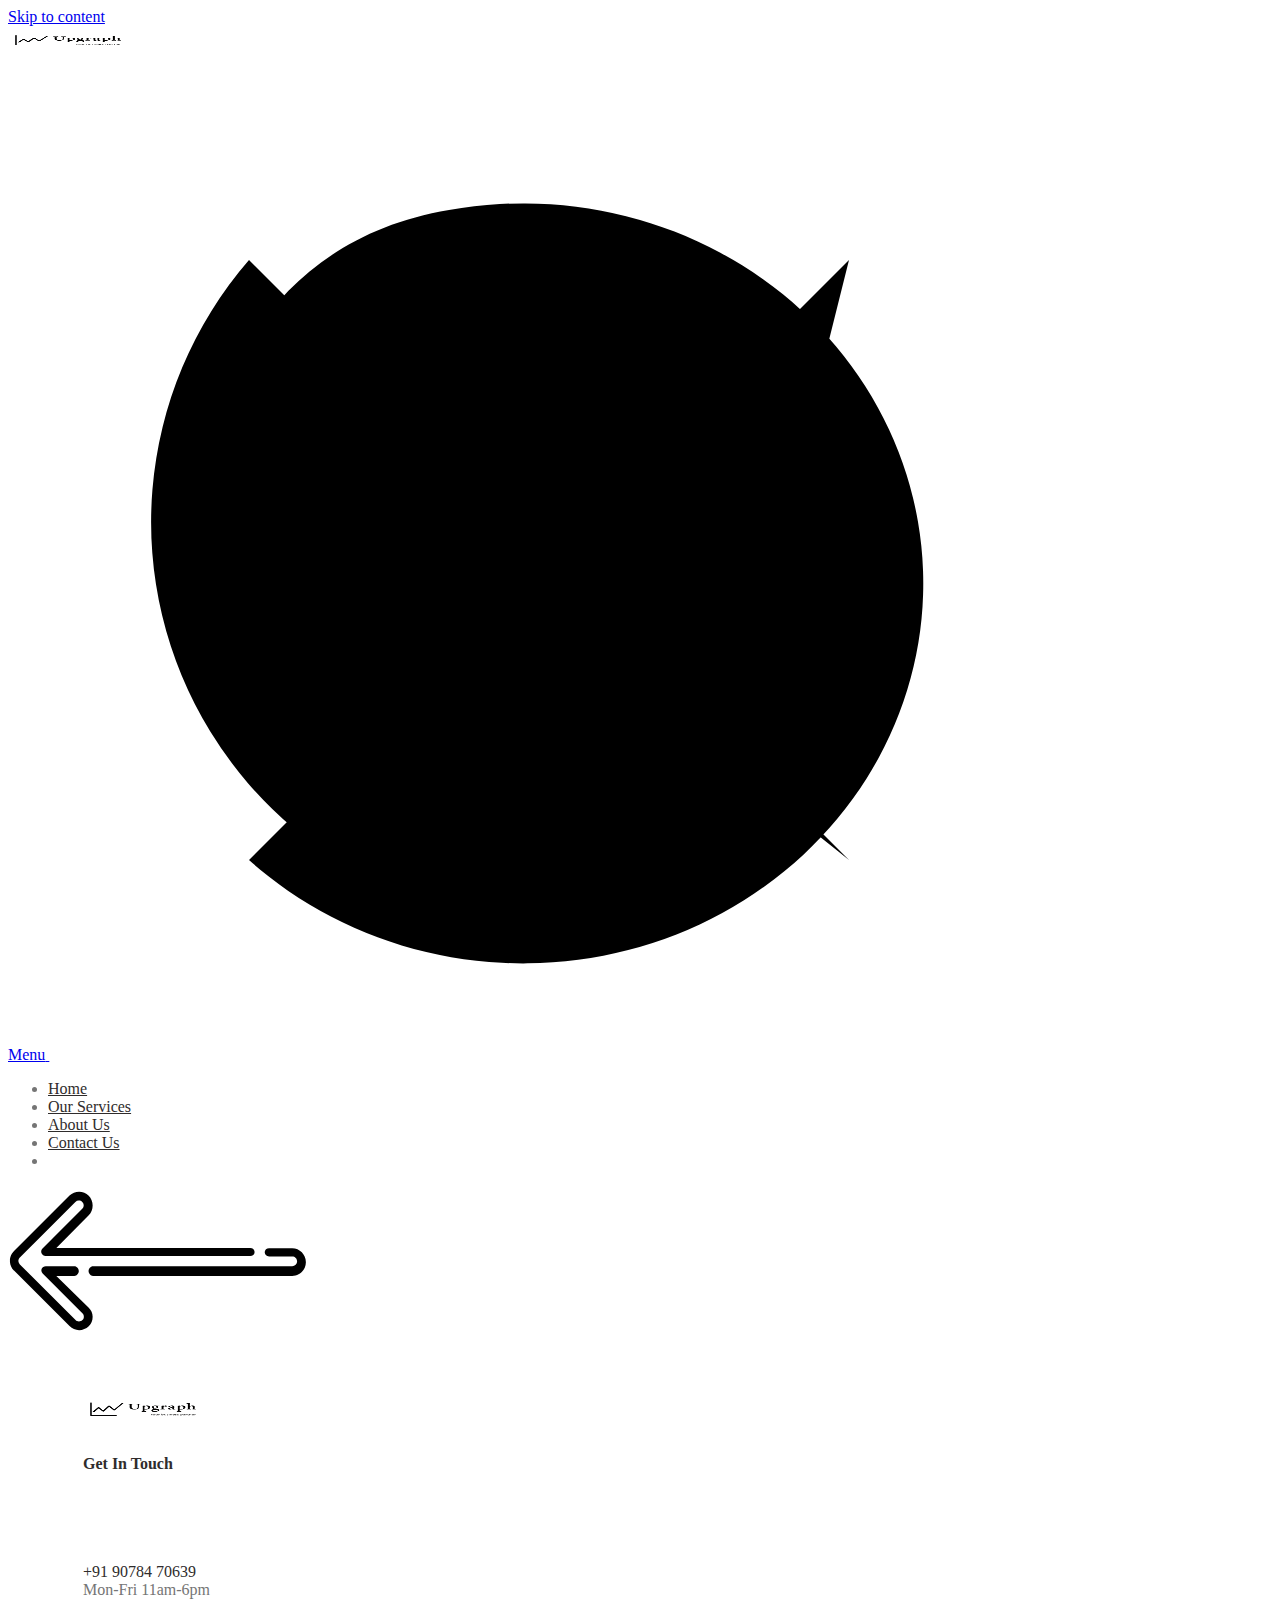
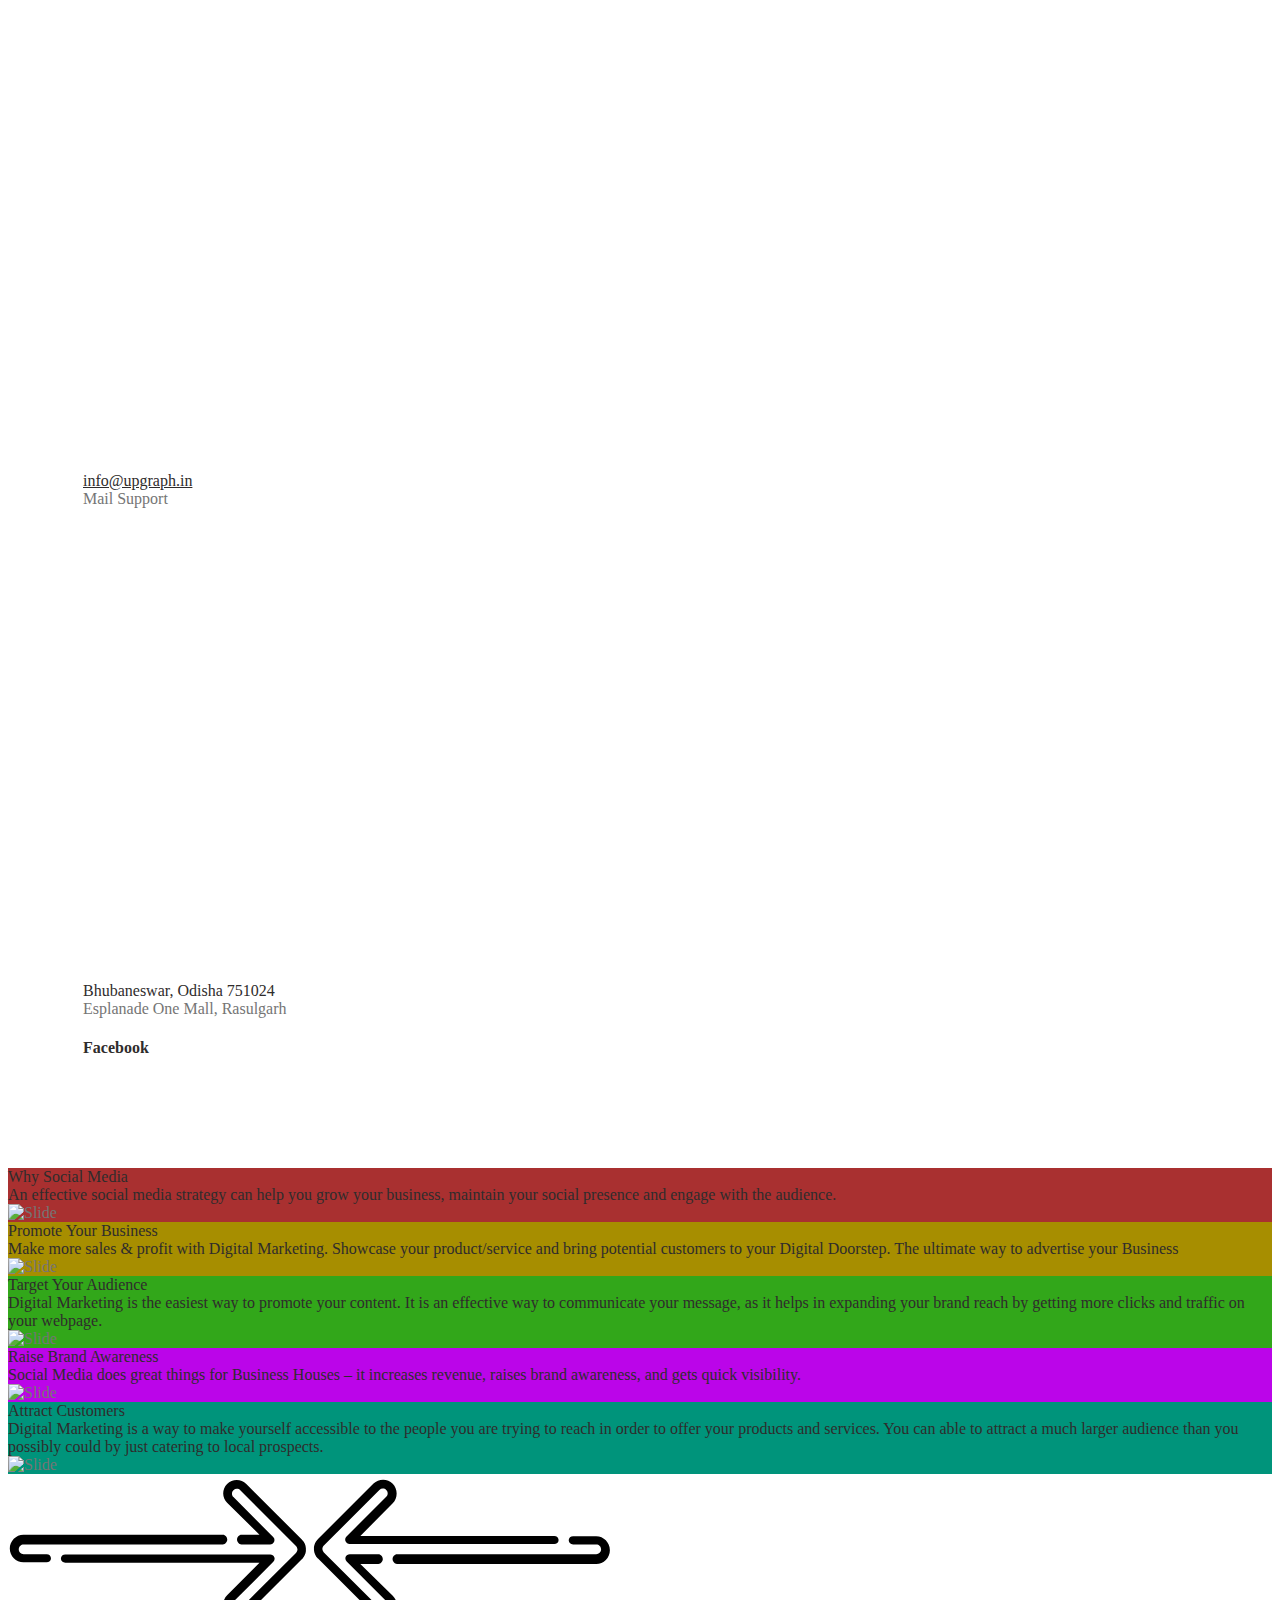
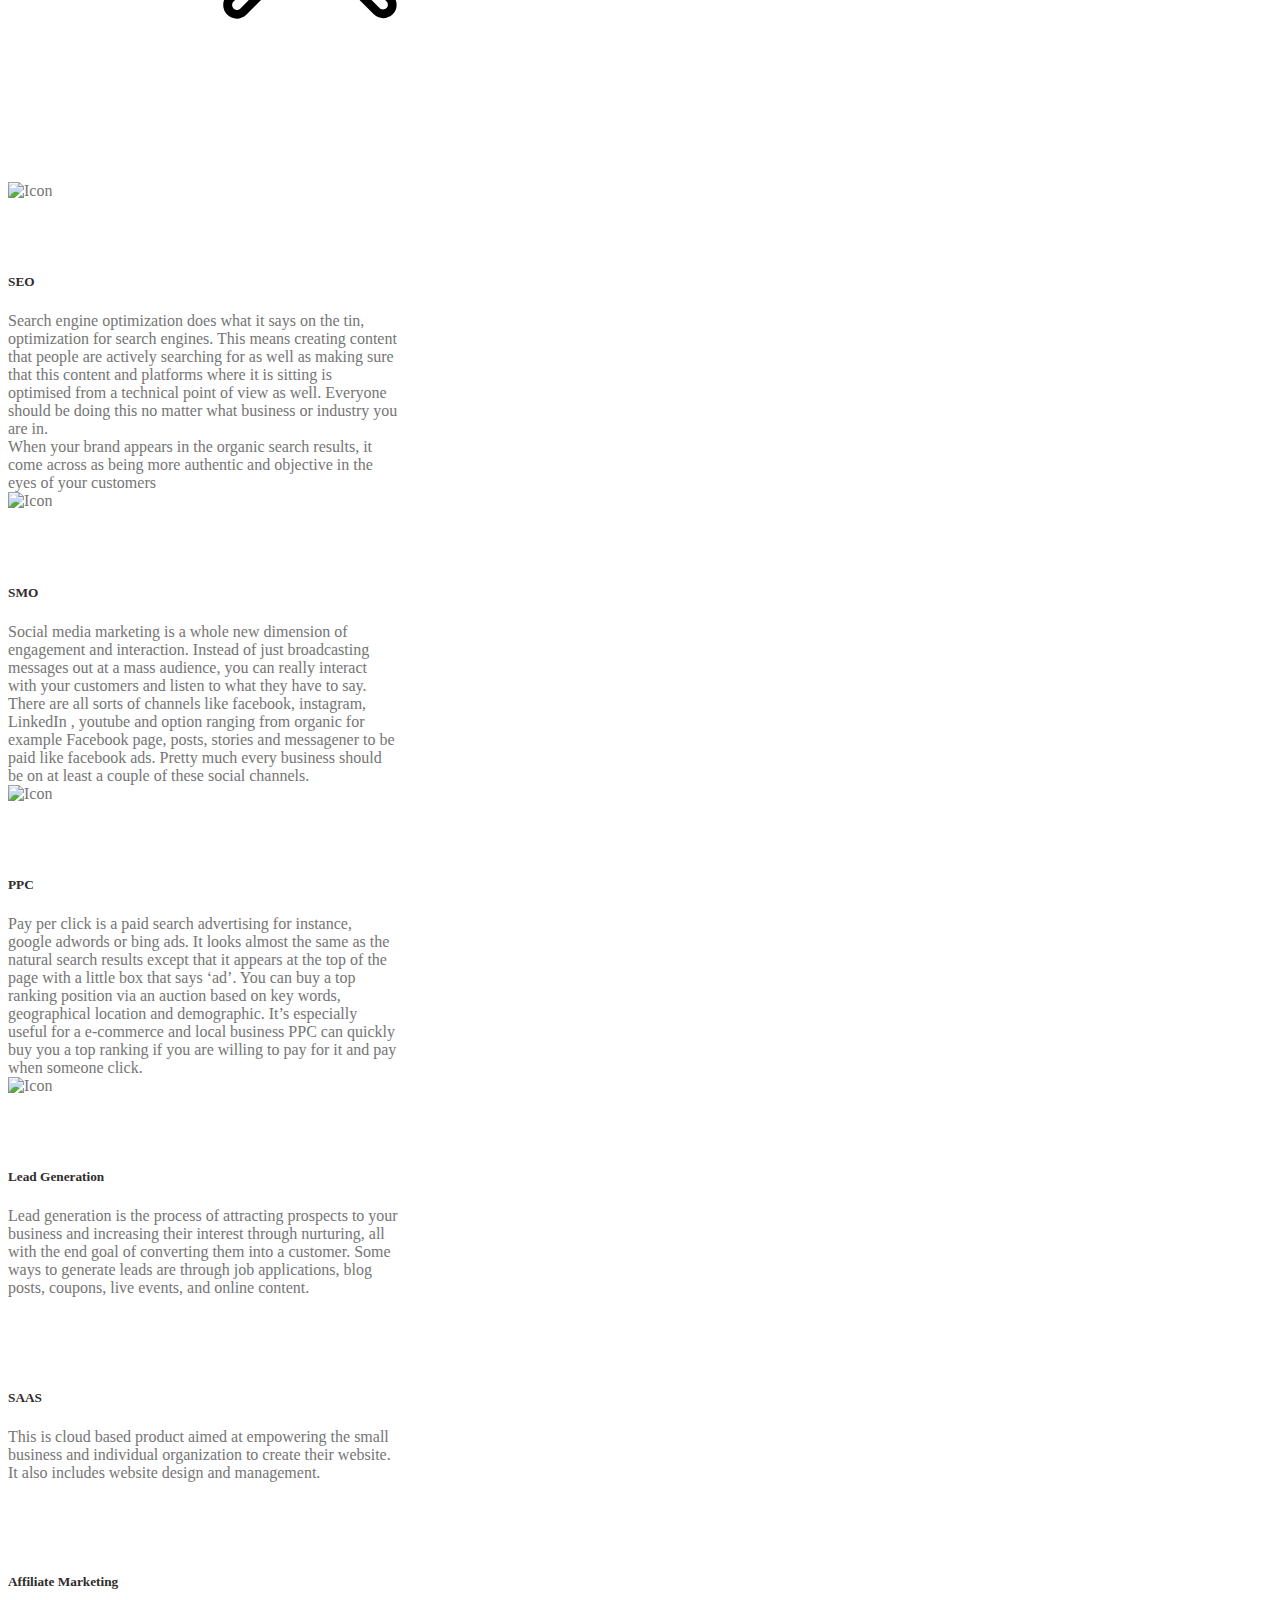
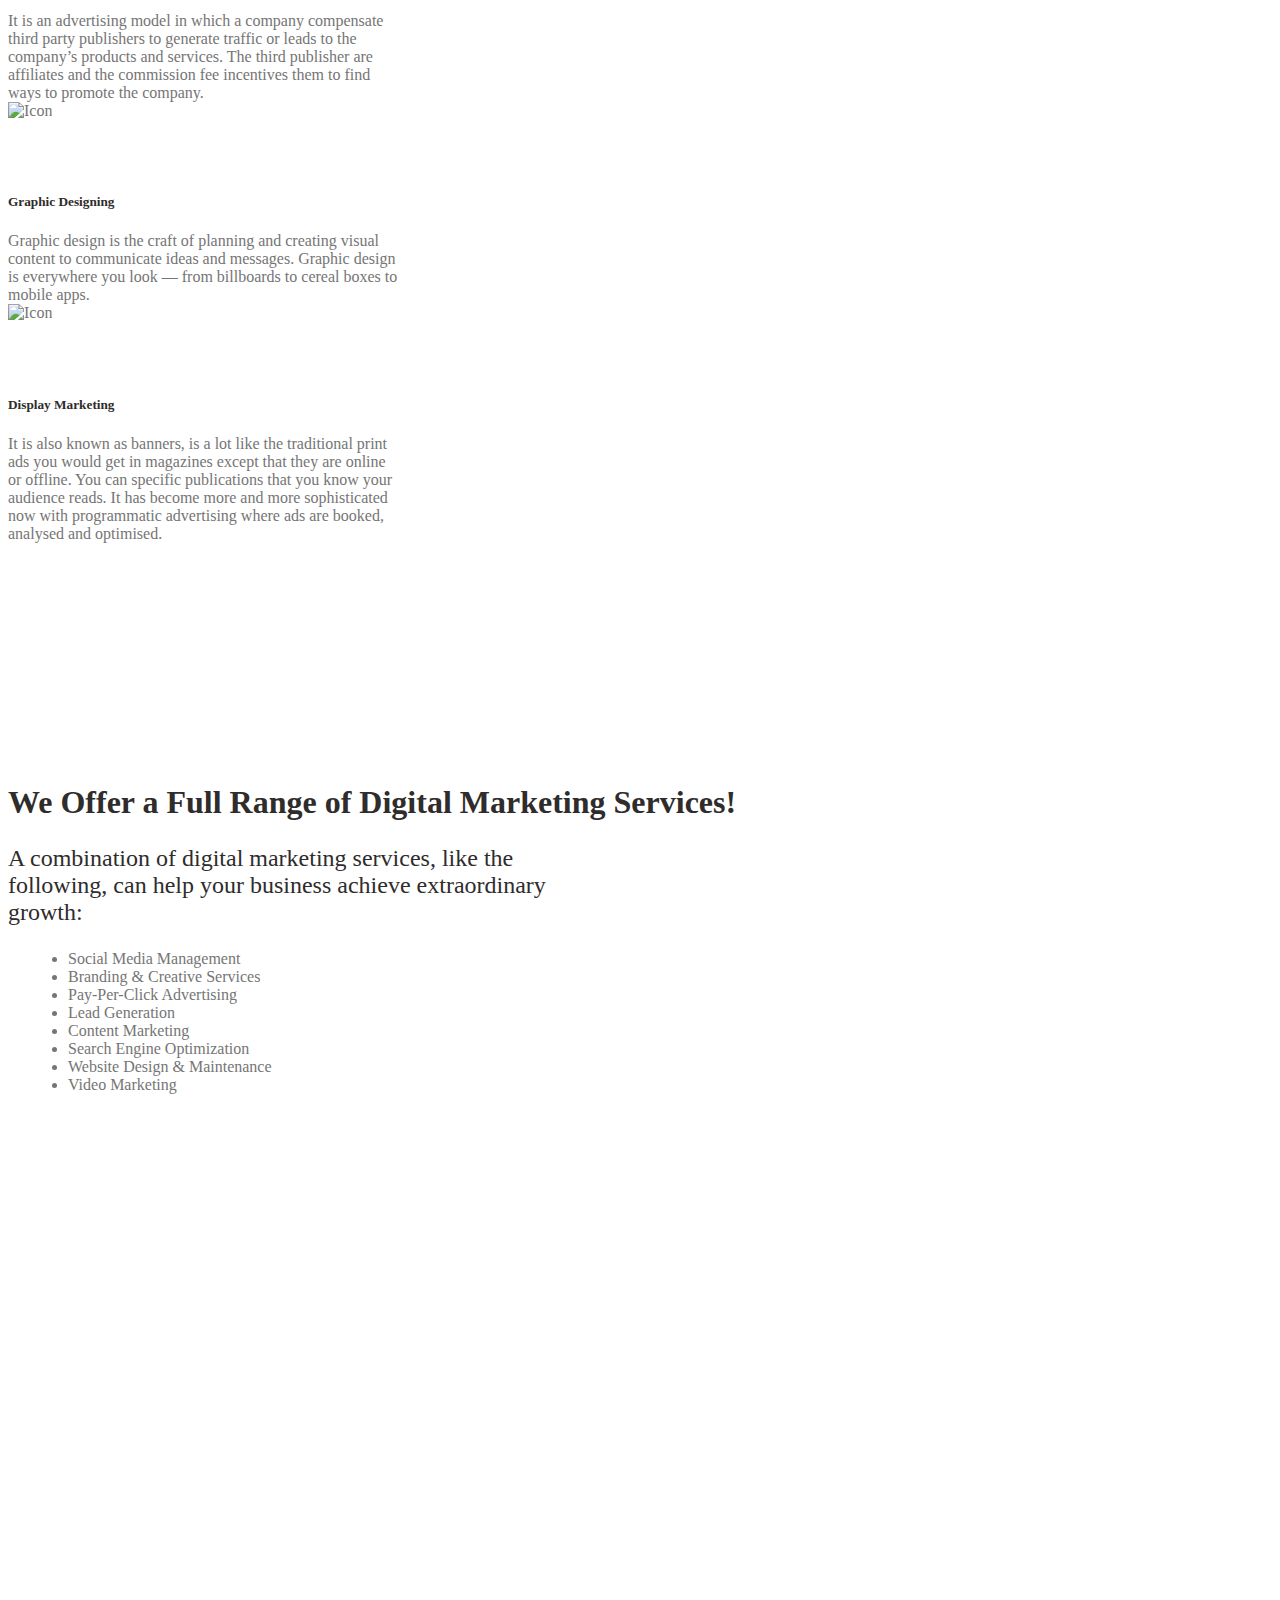
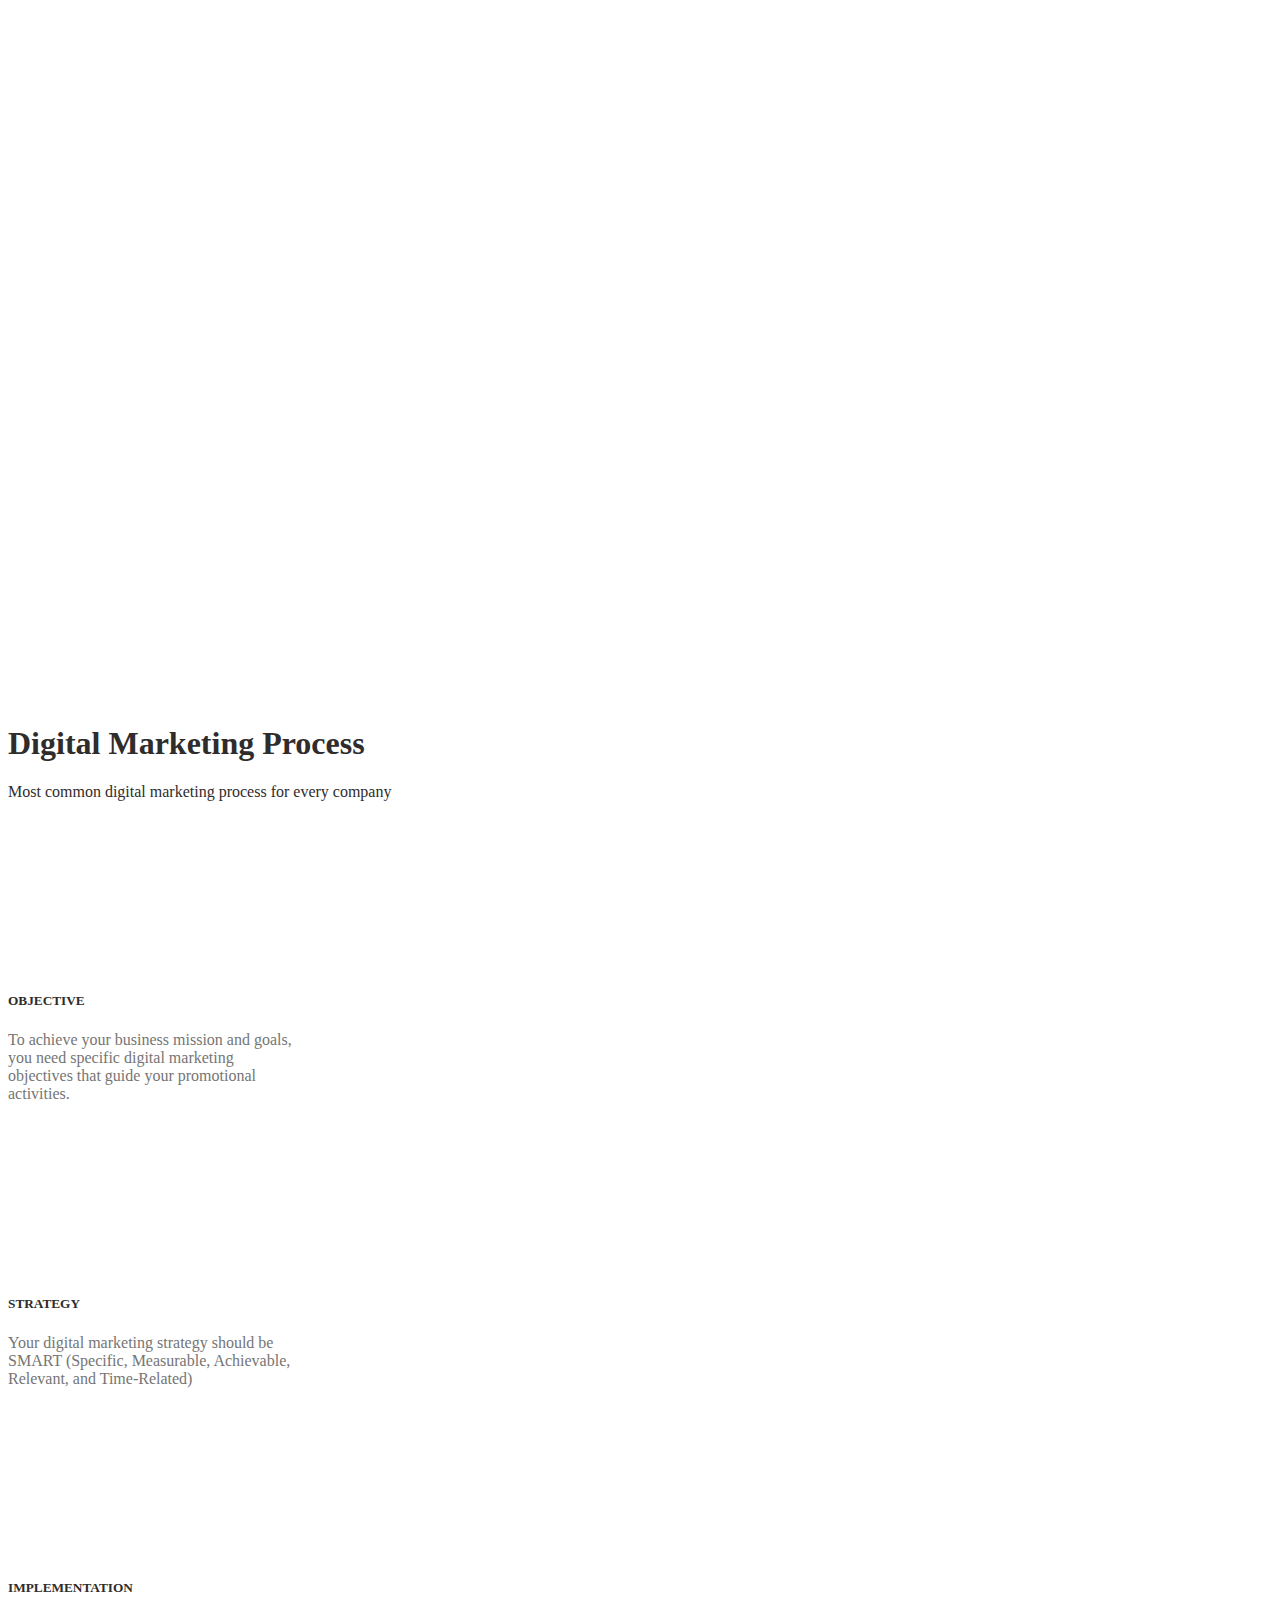
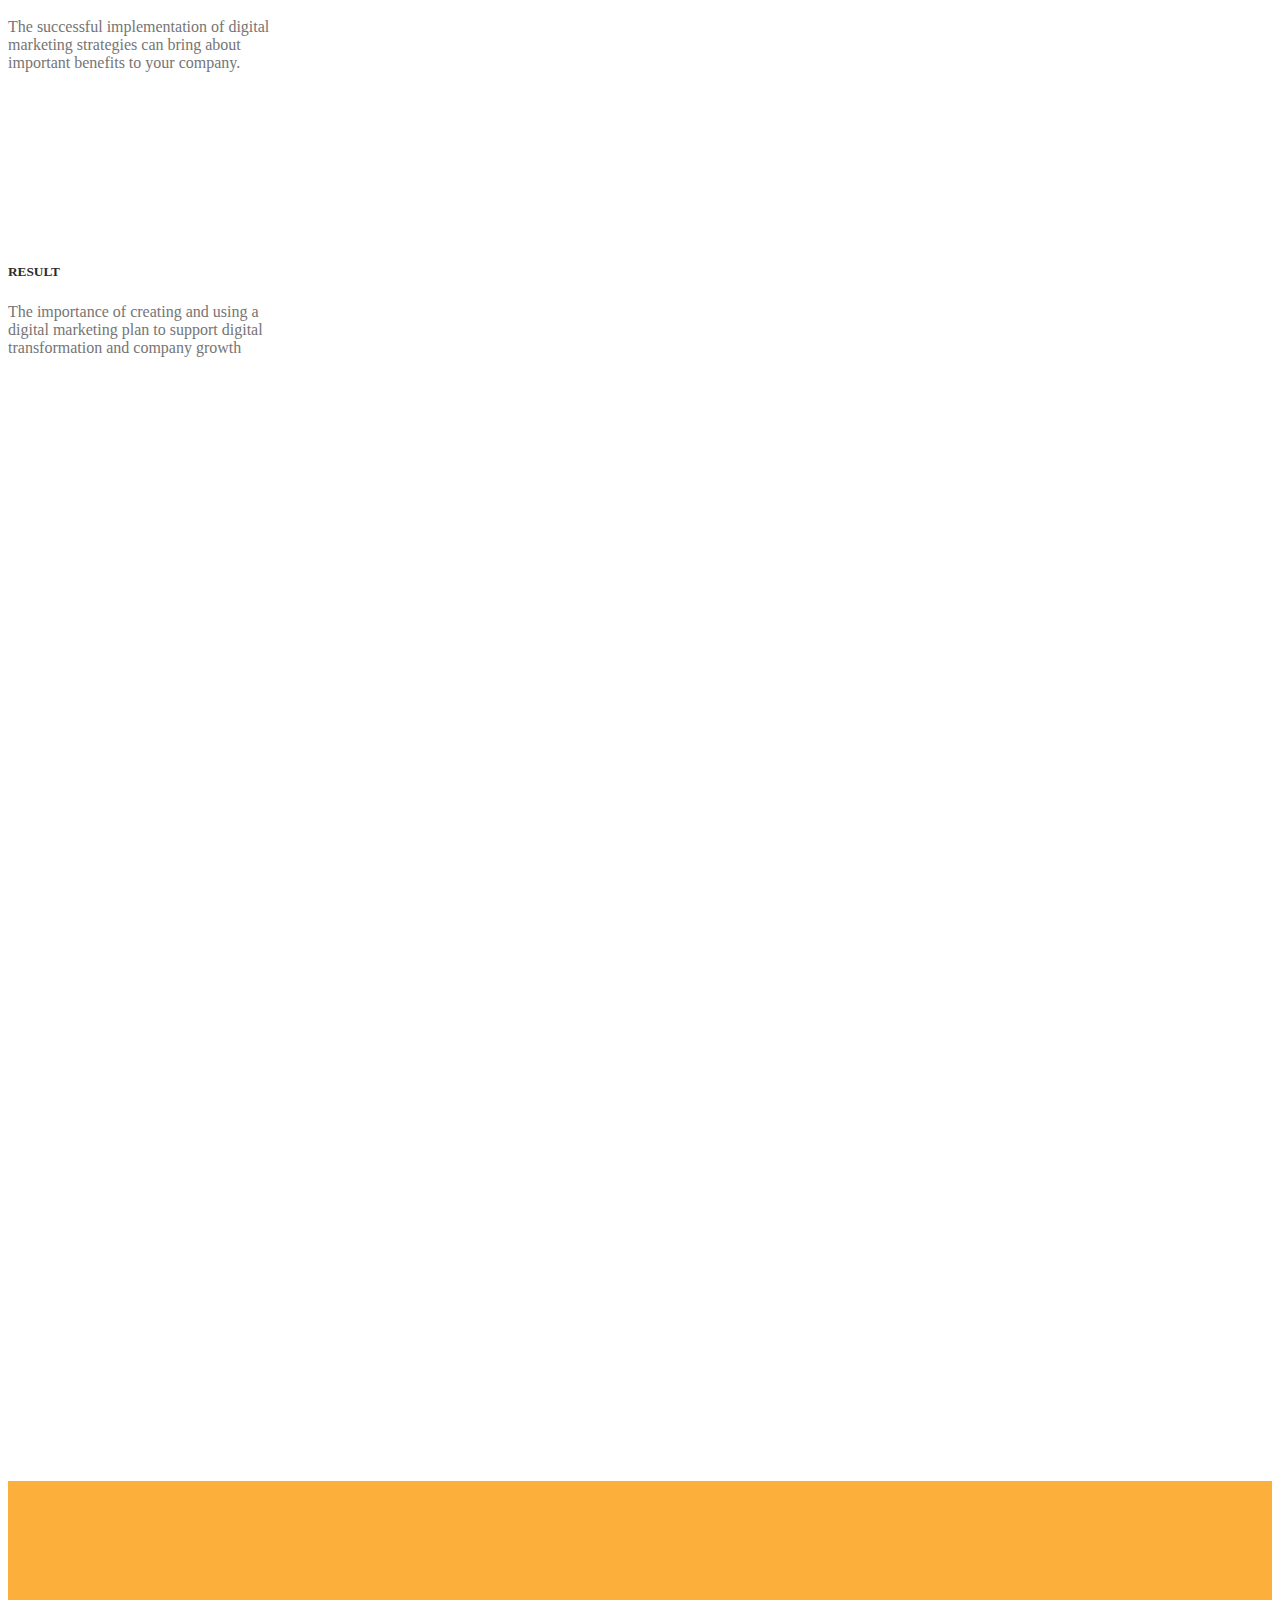
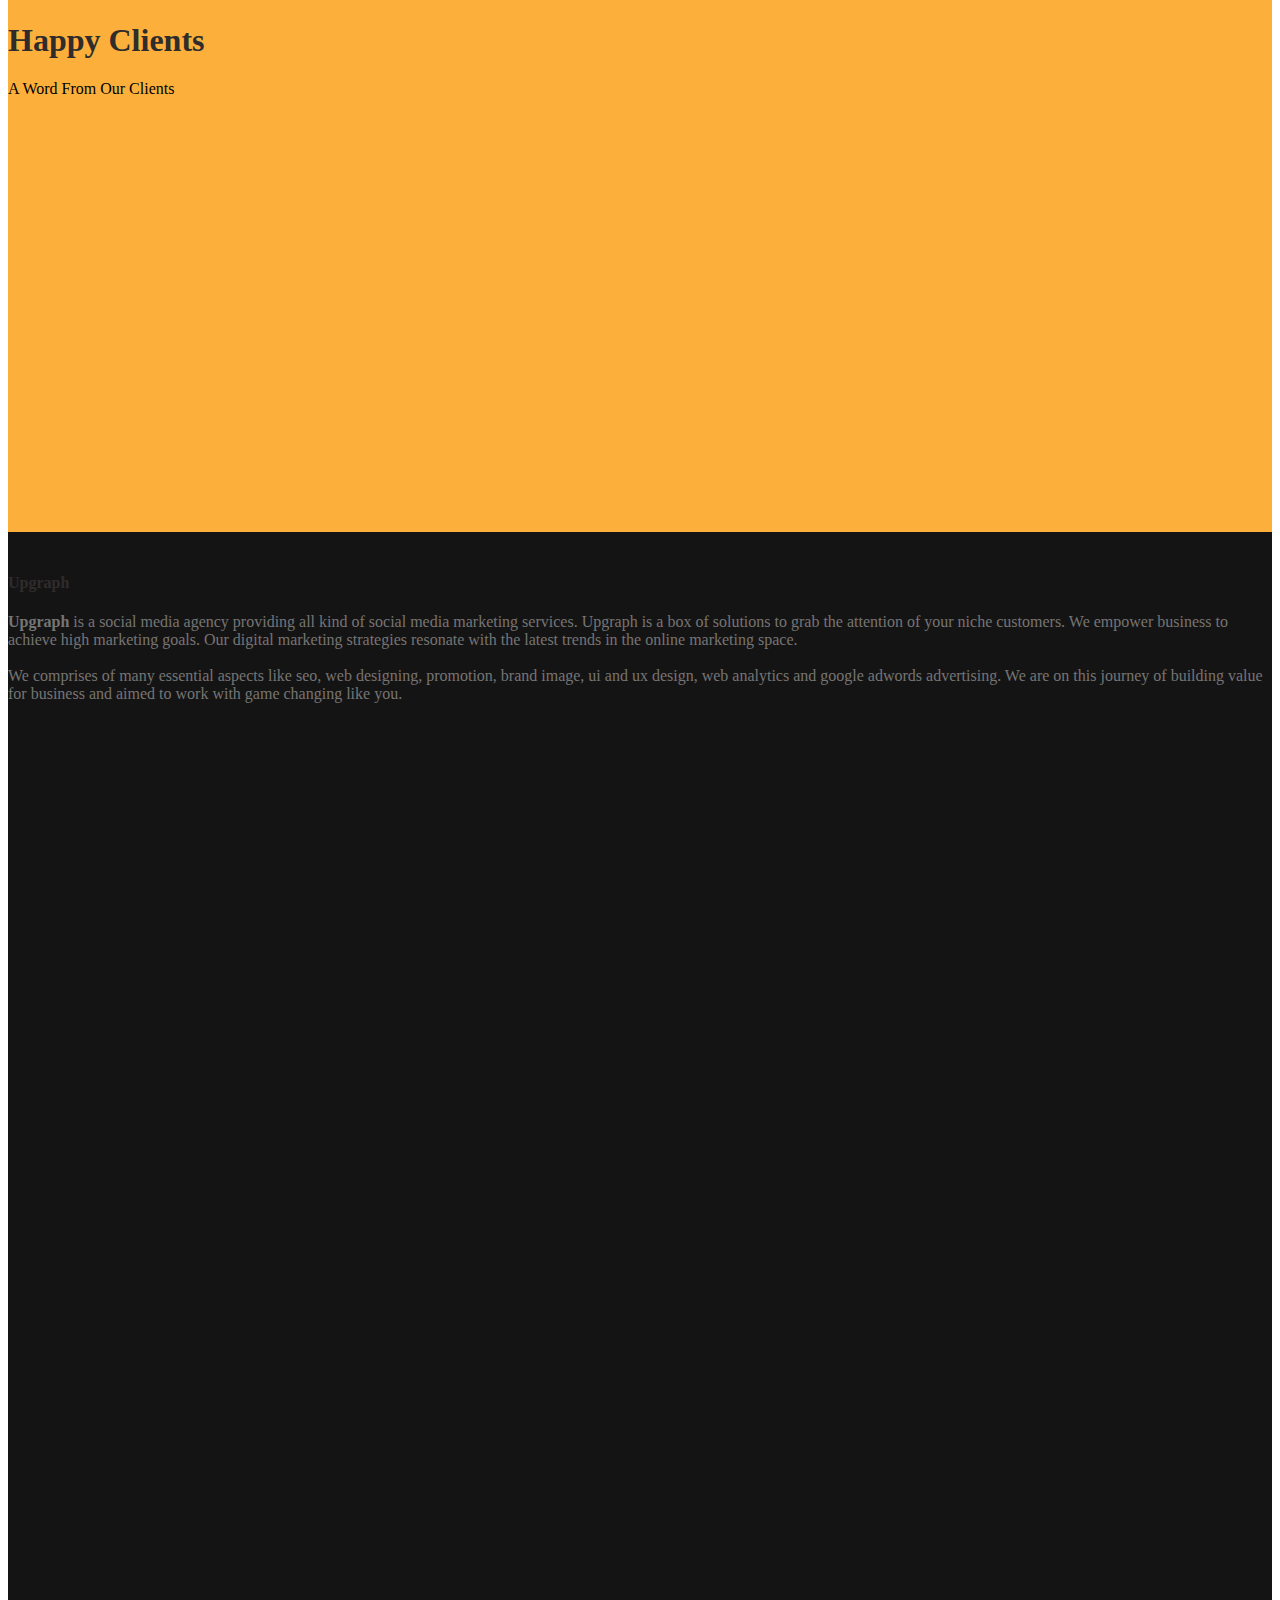
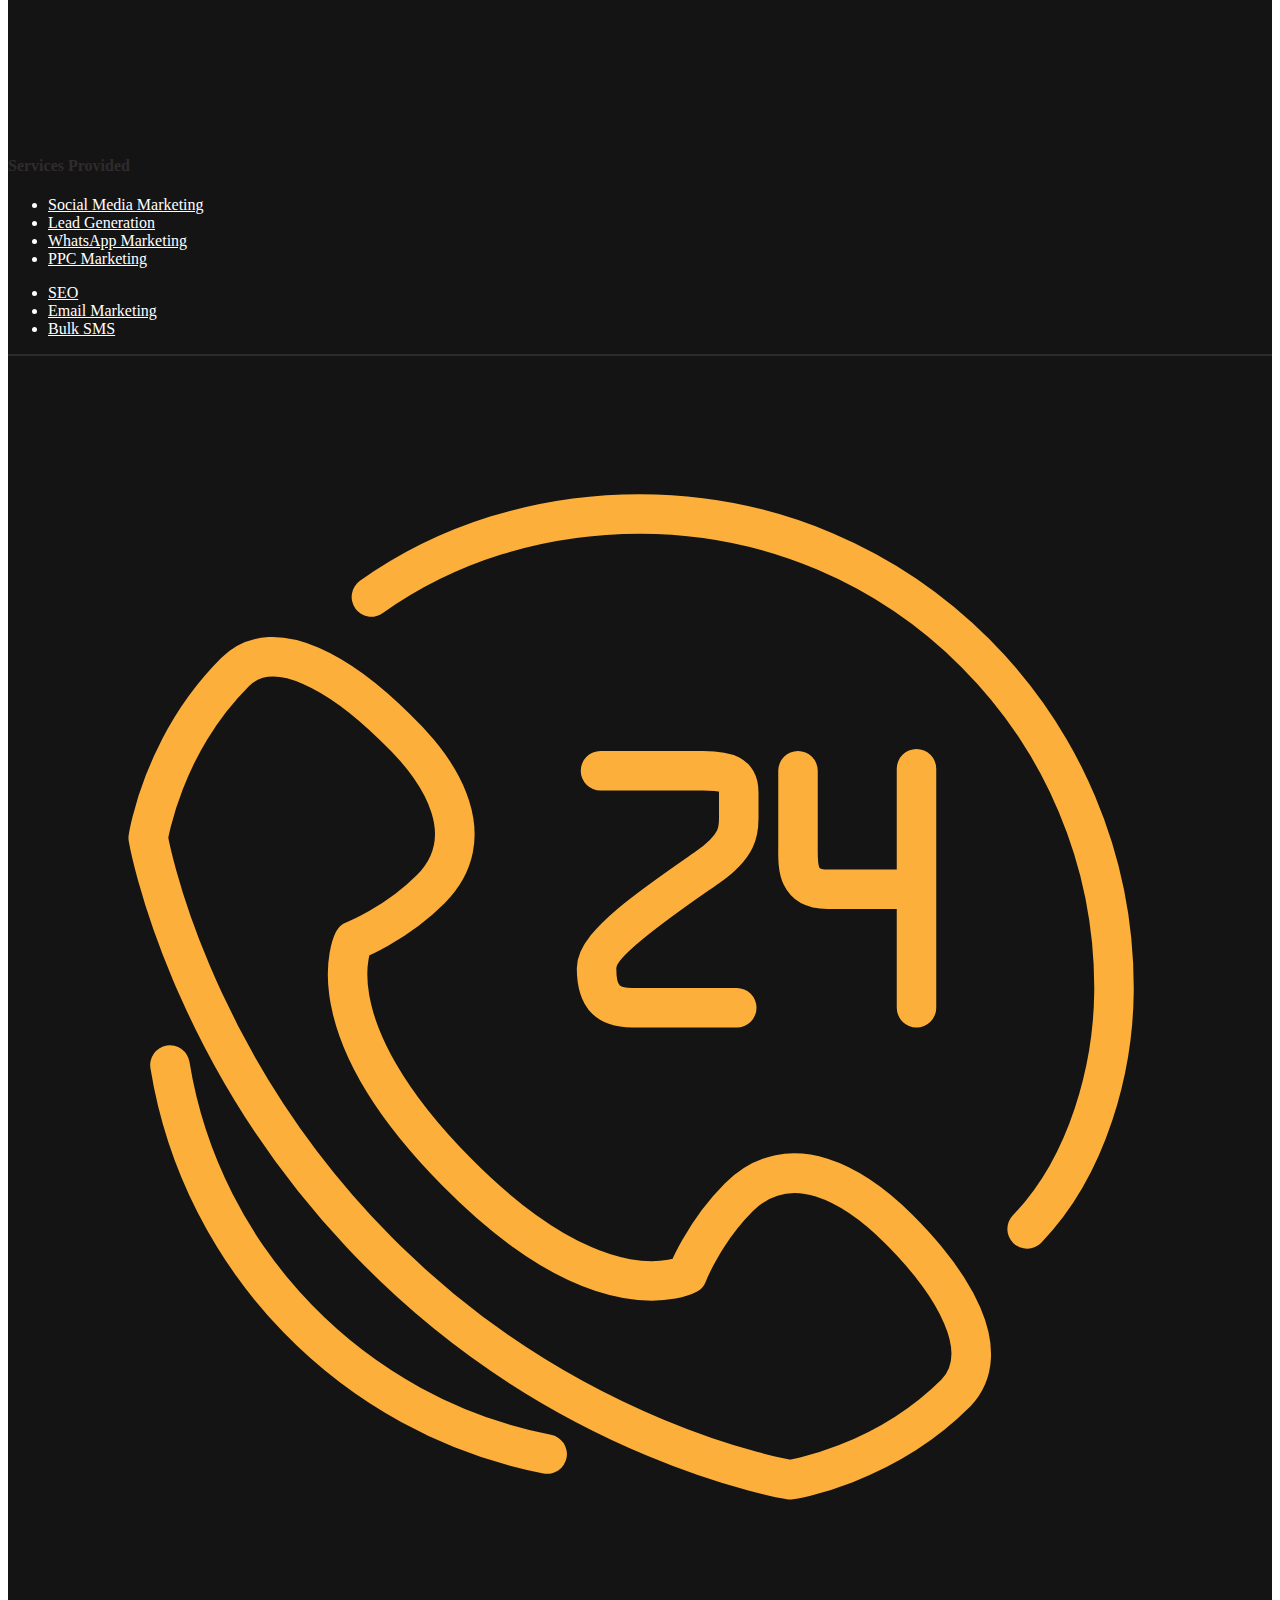
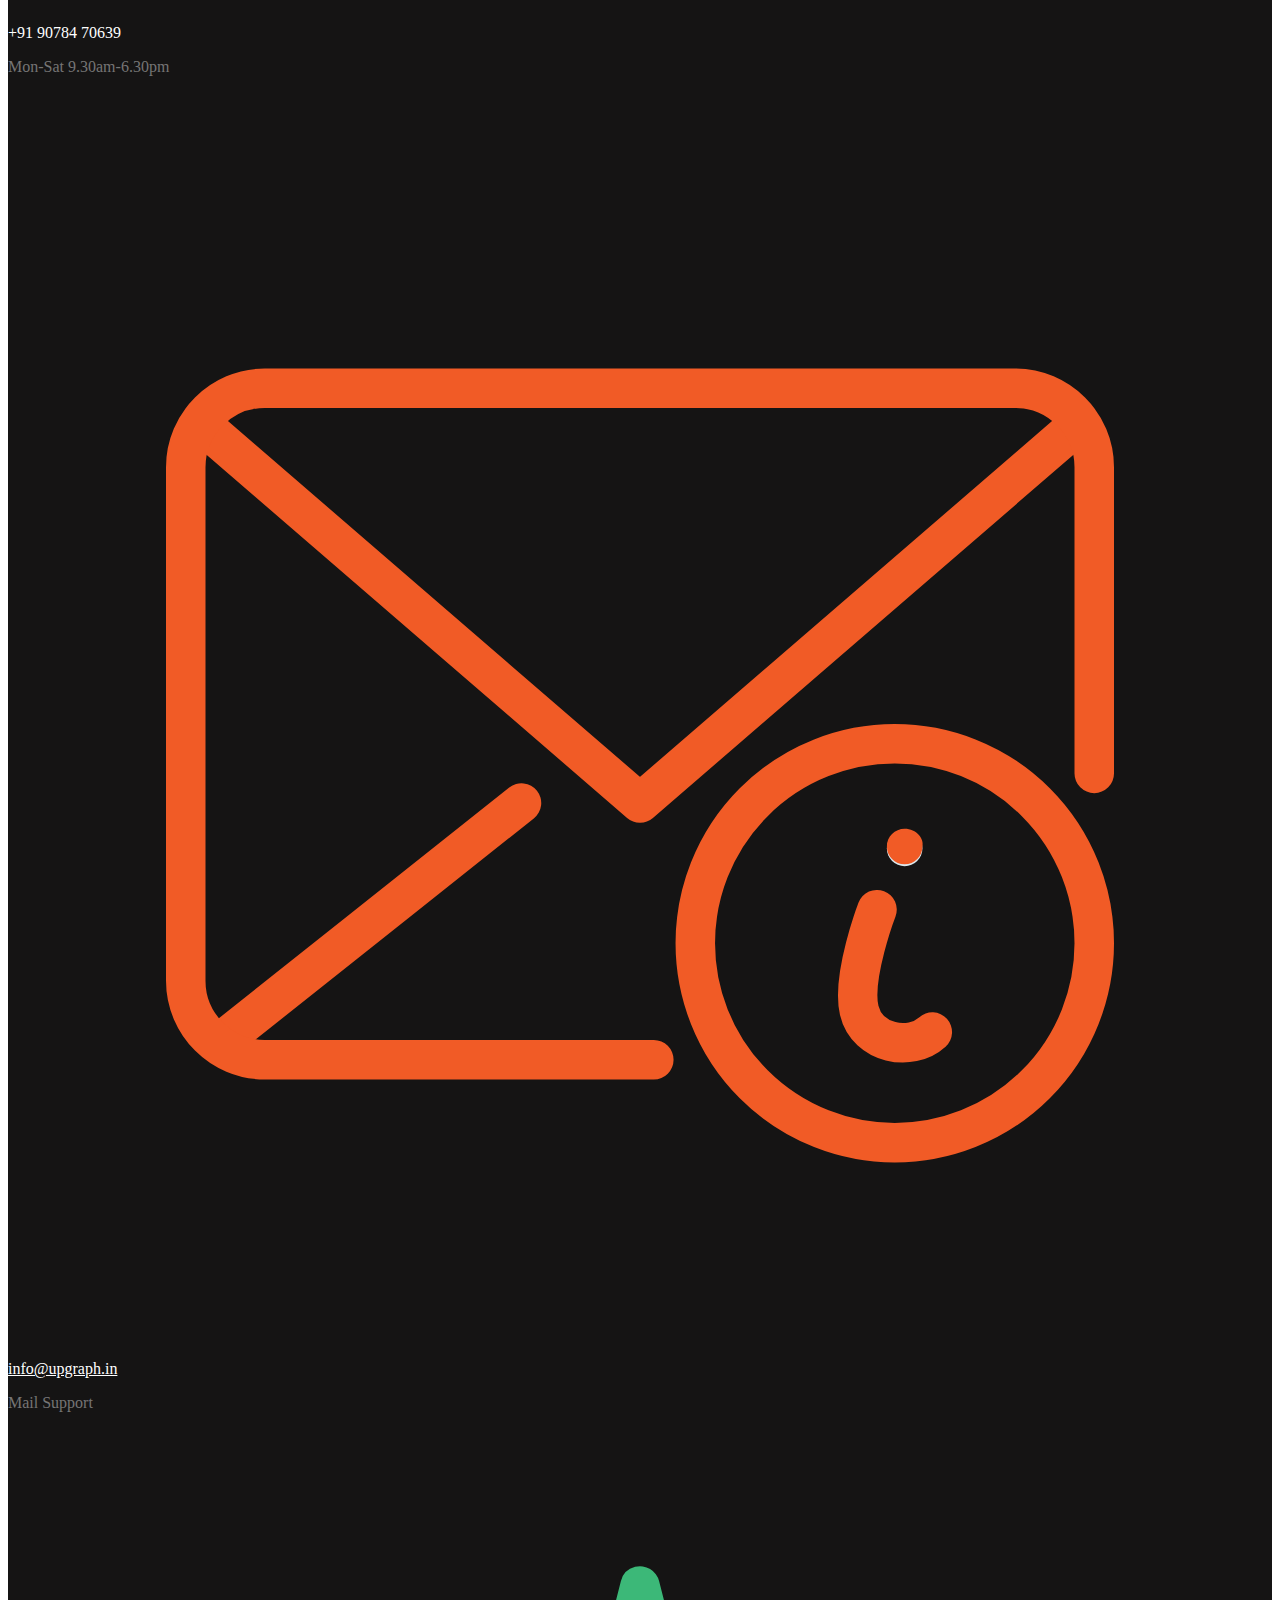
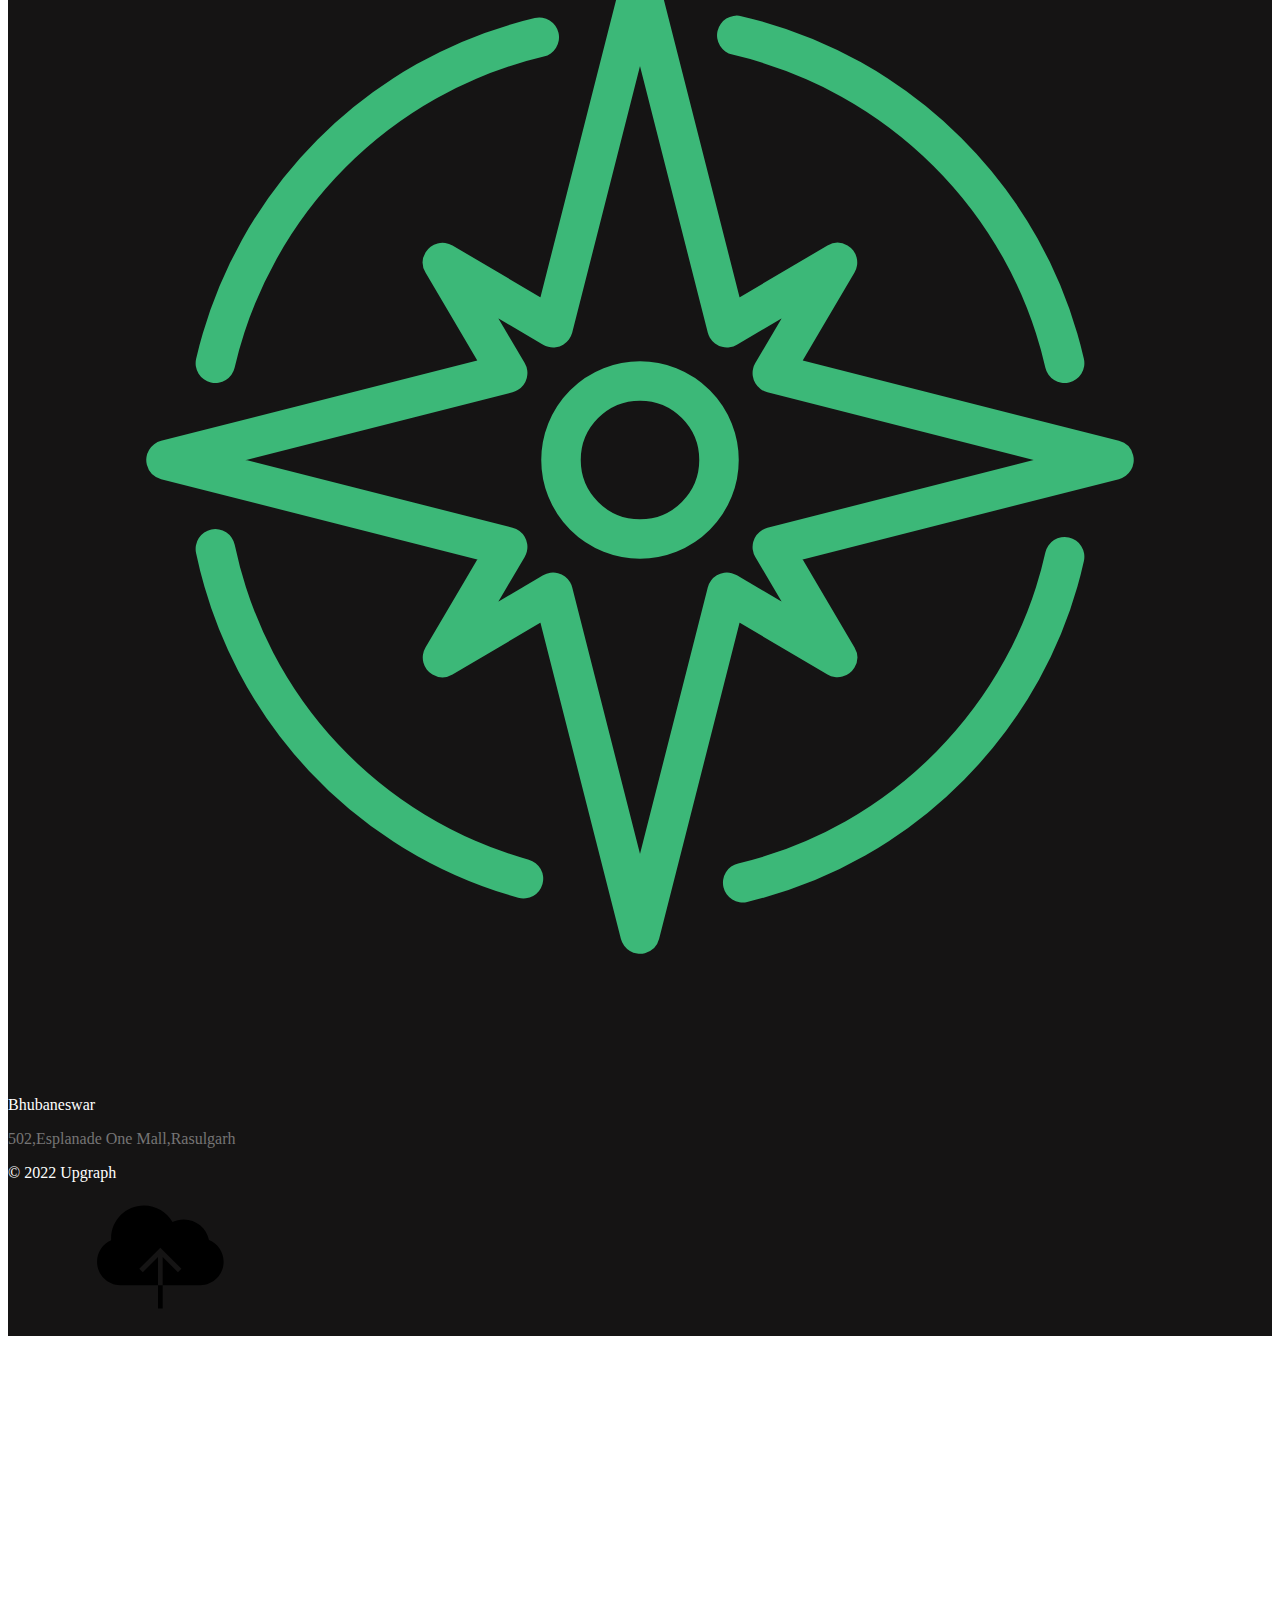
==== commit 91ff6b24: "Add files via upload" ====
--- a/index.html
+++ b/index.html
@@ -3,8 +3,8 @@
 
 <head>
     <script>if (navigator.userAgent.match(/MSIE|Internet Explorer/i) || navigator.userAgent.match(/Trident\/7\..*?rv:11/i)) { var href = document.location.href; if (!href.match(/[?&]nonitro/)) { if (href.indexOf("?") == -1) { if (href.indexOf("#") == -1) { document.location.href = href + "?nonitro=1" } else { document.location.href = href.replace("#", "?nonitro=1#") } } else { if (href.indexOf("#") == -1) { document.location.href = href + "&nonitro=1" } else { document.location.href = href.replace("#", "&nonitro=1#") } } } }</script>
+    <link rel="preconnect" href="https://cdn-cknkn.nitrocdn.com" />
     <link rel="preconnect" href="https://www.googletagmanager.com" />
-    <link rel="preconnect" href="https://cdn-cknkn.nitrocdn.com" />
     <meta charset="UTF-8" />
     <meta name="viewport" content="width=device-width, initial-scale=1" />
     <meta name='robots' content='max-image-preview:large' />
@@ -28,8 +28,7 @@
     <meta name="generator" content="WooCommerce 4.5.5" />
     <meta name="generator" content="Site Kit by Google 1.22.0" />
     <meta name="generator" content="Optimole 2.5.4" />
-    <meta name="msapplication-TileImage"
-        content="https://mlt8edfakoad.i.optimole.com/MFPefKc-uhVaAMid/w:270/h:270/q:auto/https://www.thinkdigital.co.in/wp-content/uploads/2020/05/cropped-onlywebslogo-1.png" />
+    <meta name="msapplication-TileImage" content="#" />
     <meta name="generator" content="NitroPack" />
     <script>var NPSH, NitroScrollHelper; NPSH = NitroScrollHelper = function () { var o = null; var r = history.state; var t = r && typeof r.nitroScrollPos !== "undefined" && r.nitroScrollPos && r.nitroScrollPos > 0; var e = t ? r.nitroScrollPos : 0; function l() { if (r !== null) { if (typeof r === "object") { r.nitroScrollPos = window.pageYOffset } } else { r = { nitroScrollPos: window.pageYOffset } } history.replaceState(r, "") } window.addEventListener("scroll", function () { if (o !== null) clearTimeout(o); o = setTimeout(l, 200) }, { passive: true }); return { isScrolled: function () { return t }, getScrollPos: function () { return e } } }();</script>
     <script>(function () { var a = false; var e = document.documentElement.classList; var i = navigator.userAgent.toLowerCase(); var n = ["android", "iphone", "ipad"]; var r = n.length; var o; var d = null; for (var t = 0; t < r; t++) { o = n[t]; if (i.indexOf(o) > -1) d = o; if (e.contains(o)) { a = true; e.remove(o) } } if (a && d) { e.add(d); if (d == "iphone" || d == "ipad") { e.add("ios") } } })();</script>
@@ -1145,7 +1144,7 @@
 
         .header {
             padding: 0;
-            background: #fff;
+            background: #f7f7f7;
             position: absolute;
             width: 100%;
             z-index: 20;
@@ -1169,7 +1168,7 @@
         .header .logo {
             margin-bottom: 0;
             margin-right: 10px;
-            padding-bottom: 25px;
+            padding-bottom: 0px;
         }
 
         @media (max-width:1023px) {
@@ -1349,7 +1348,7 @@
 
         .logo {
             position: relative;
-            margin-bottom: 20px;
+            margin-bottom: 10px;
             overflow: hidden;
             max-height: unset;
             display: -webkit-box;
@@ -2572,7 +2571,7 @@
     <link rel="pingback" href="https://www.upgrapg.in/xmlrpc.php" />
     <link rel="canonical" href="https://www.upgraph.in/" />
     <script type="application/ld+json"
-        class="yoast-schema-graph">{"@context":"https://schema.org","@graph":[{"@type":"Organization","@id":"https://www.upgraph.in/#organization","name":"UPGRAPH","url":"https://www.thinkdigital.co.in/","sameAs":["https://www.facebook.com/thinkdigitalbbs/","https://www.instagram.com/thinkdigitalbbs/","https://twitter.com/thinkdigitalbbs"],"logo":{"@type":"ImageObject","@id":"https://www.thinkdigital.co.in/#logo","inLanguage":"en-GB","url":"https://mlt8edfakoad.i.optimole.com/MFPefKc-TglKkesZ/w:auto/h:auto/q:auto/https://www.thinkdigital.co.in/wp-content/uploads/2020/05/Website-logo-1.png","width":220,"height":63,"caption":"Think Digital"},"image":{"@id":"https://www.thinkdigital.co.in/#logo"}},{"@type":"WebSite","@id":"https://www.thinkdigital.co.in/#website","url":"https://www.thinkdigital.co.in/","name":"https://www.thinkdigital.co.in","description":"your social media partner","publisher":{"@id":"https://www.thinkdigital.co.in/#organization"},"potentialAction":[{"@type":"SearchAction","target":"https://www.thinkdigital.co.in/?s={search_term_string}","query-input":"required name=search_term_string"}],"inLanguage":"en-GB"},{"@type":"ImageObject","@id":"https://www.thinkdigital.co.in/#primaryimage","inLanguage":"en-GB","url":"https://mlt8edfakoad.i.optimole.com/MFPefKc-XgRm1q_V/w:auto/h:auto/q:auto/https://www.thinkdigital.co.in/wp-content/uploads/2020/05/unnamed-2-min.png","width":512,"height":410},{"@type":"WebPage","@id":"https://www.thinkdigital.co.in/#webpage","url":"https://www.thinkdigital.co.in/","name":"Home - Think Digital","isPartOf":{"@id":"https://www.thinkdigital.co.in/#website"},"about":{"@id":"https://www.thinkdigital.co.in/#organization"},"primaryImageOfPage":{"@id":"https://www.thinkdigital.co.in/#primaryimage"},"datePublished":"2016-11-29T14:02:27+00:00","dateModified":"2022-02-18T08:04:02+00:00","inLanguage":"en-GB","potentialAction":[{"@type":"ReadAction","target":["https://www.thinkdigital.co.in/"]}]}]}</script>
+        class="yoast-schema-graph">{"@context":"https://schema.org","@graph":[{"@type":"Organization","@id":"https://www.upgraph.in/#organization","name":"UPGRAPH","url":"https://www.upgraph.in/","sameAs":["https://www.facebook.com/thinkdigitalbbs/","https://www.instagram.com/thinkdigitalbbs/","https://twitter.com/thinkdigitalbbs"],"logo":{"@type":"ImageObject","@id":"#","inLanguage":"en-GB","url":"#","width":220,"height":63,"caption":"Think Digital"},"image":{"@id":"#"}},{"@type":"WebSite","@id":"#","url":"https://www.thinkdigital.co.in/","name":"https://www.thinkdigital.co.in","description":"your social media partner","publisher":{"@id":"https://www.thinkdigital.co.in/#organization"},"potentialAction":[{"@type":"SearchAction","target":"https://www.thinkdigital.co.in/?s={search_term_string}","query-input":"required name=search_term_string"}],"inLanguage":"en-GB"},{"@type":"ImageObject","@id":"https://www.thinkdigital.co.in/#primaryimage","inLanguage":"en-GB","url":"https://mlt8edfakoad.i.optimole.com/MFPefKc-XgRm1q_V/w:auto/h:auto/q:auto/https://www.thinkdigital.co.in/wp-content/uploads/2020/05/unnamed-2-min.png","width":512,"height":410},{"@type":"WebPage","@id":"https://www.thinkdigital.co.in/#webpage","url":"https://www.thinkdigital.co.in/","name":"Home - Think Digital","isPartOf":{"@id":"https://www.thinkdigital.co.in/#website"},"about":{"@id":"https://www.thinkdigital.co.in/#organization"},"primaryImageOfPage":{"@id":"https://www.thinkdigital.co.in/#primaryimage"},"datePublished":"2016-11-29T14:02:27+00:00","dateModified":"2022-02-18T08:04:02+00:00","inLanguage":"en-GB","potentialAction":[{"@type":"ReadAction","target":["https://www.thinkdigital.co.in/"]}]}]}</script>
     <link rel='dns-prefetch' href='//www.googletagmanager.com' />
     <link rel='dns-prefetch' href='//fonts.googleapis.com' />
     <link rel='dns-prefetch' href='//s.w.org' />
@@ -2608,12 +2607,9 @@
         data-nitro-marker-id="b442e3c237247ded5535d222609cb722-1"></template> <template
         data-nitro-marker-id="0437f13ae16230c8d8e226066fd457dd-1"></template> <template
         data-nitro-marker-id="17d025145edbc88bb092a3821004edd2-1"></template>
-    <link rel="icon" sizes="32x32"
-        href="https://cdn-cknkn.nitrocdn.com/GxfKLKEcXzlpFXLcwJSzEgmxFKwzsBrk/assets/static/optimized/wp-content/uploads/2020/05/8152fd58c3095d66c525bc194ed37522.cropped-onlywebslogo-1.png" />
-    <link rel="icon" sizes="192x192"
-        href="https://cdn-cknkn.nitrocdn.com/GxfKLKEcXzlpFXLcwJSzEgmxFKwzsBrk/assets/static/optimized/wp-content/uploads/2020/05/8152fd58c3095d66c525bc194ed37522.cropped-onlywebslogo-1.png" />
-    <link rel="apple-touch-icon"
-        href="https://cdn-cknkn.nitrocdn.com/GxfKLKEcXzlpFXLcwJSzEgmxFKwzsBrk/assets/static/optimized/wp-content/uploads/2020/05/8152fd58c3095d66c525bc194ed37522.cropped-onlywebslogo-1.png" />
+    <link rel="icon" sizes="32x32" href="upgraphlogo.png" />
+    <link rel="icon" sizes="192x192" href="upgraphlogo.png" />
+    <link rel="apple-touch-icon" href="upgraphlogo.png" />
     <template data-nitro-marker-id="976acb7c744c055470ee708e2123bd21-1"></template> <template
         data-nitro-marker-id="c0266abbda76e17fc10418f0d50e9112-1"></template> <template
         data-nitro-marker-id="69d0477951f2c4e1c7b54c4b878e16cd-1"></template>
@@ -2754,7 +2750,7 @@
         <div class="container">
             <div class="header-content-wrapper">
                 <div class="logo"> <a href="https://www.upgraph.in" class="full-block-link" rel="home"></a>
-                    <img alt="UPGRAPH" src="upgraphlogo.png" width="150px" height="40px" />
+                    <img alt="UPGRAPH" src="logo.png" width="120px" height="30px"  />
                 </div>
                 <nav class="primary-menu"> <a href='javascript:void(0)' id="menu-icon-trigger"
                         class="menu-icon-trigger showhide"> <span class="mob-menu--title">Menu</span> <span
@@ -2830,11 +2826,11 @@
                         </li>
                         <li id="menu-item-672"
                             class="menu-item menu-item-type-post_type menu-item-object-page menu-item-672"><a
-                                href="https://www.upgraph.in/about-us/">About Us</a>
+                                href="aboutus.html">About Us</a>
                         </li>
                         <li id="menu-item-506"
                             class="menu-item menu-item-type-post_type menu-item-object-page menu-item-506"><a
-                                href="https://www.upgraph.in/contact-information/">Contact Us</a>
+                                href="contactus.html">Contact Us</a>
                         </li>
                         <li class="scrollable-fix"></li>
 
@@ -2854,7 +2850,7 @@
                 <div class="user-menu-close js-close-aside"> <a href="#" class="user-menu-content  js-clode-aside">
                         <span></span> <span></span> </a> </div>
                 <div class="logo"> <a href="https://www.upgraph.in" class="full-block-link" rel="home"></a><img
-                        alt="UPGRAPH" src="upgraphlogo.png" width="150px" height="40px" />
+                        alt="UPGRAPH" src="logo.png" width="120px" height="40px" />
                 </div>
                 <div class="text"> </div>
             </div>
@@ -2902,7 +2898,7 @@
                 <div id="fb-root"></div> <template data-nitro-marker-id="aa5fb8a704e5054044fe262b387df946-1"></template>
             </aside>
         </div>
-    </div>
+    </div><br><br><br><br><br>
     <div class="content-wrapper">
         <div id="primary" class="page-builder-wrap">
             <div class="row ">
@@ -2935,25 +2931,14 @@
                                                                                 your business, maintain your social
                                                                                 presence and engage with the audience.
                                                                             </div>
-                                                                            <div class="main-slider-btn-wrap"
-                                                                                data-swiper-parallax="-300"> <a href="#"
-                                                                                    target="_self"
-                                                                                    class="btn btn-medium btn--primary btn-hover-shadow  ">
-                                                                                    <span class="text">Learn More</span>
-                                                                                    <span class="semicircle"></span>
-                                                                                </a> </div>
                                                                         </div>
                                                                         <div class="slider-content-half-width ">
                                                                             <div class="slider-thumb-img align-center"
                                                                                 data-swiper-parallax="-400"
                                                                                 data-swiper-parallax-duration="600">
                                                                                 <img alt="Slide"
-                                                                                    data-lazy-src="https://cdn-cknkn.nitrocdn.com/GxfKLKEcXzlpFXLcwJSzEgmxFKwzsBrk/assets/static/optimized/wp-content/uploads/2020/05/31f7d1d63681a429bb83bcb3b77bb12c.unnamed-2-min.png"
-                                                                                    nitro-lazy-src="https://cdn-cknkn.nitrocdn.com/GxfKLKEcXzlpFXLcwJSzEgmxFKwzsBrk/assets/static/optimized/wp-content/uploads/2020/05/31f7d1d63681a429bb83bcb3b77bb12c.unnamed-2-min.png"
-                                                                                    class="nitro-lazy" nitro-lazy-empty
-                                                                                    id="NDM4OjM1Nw==-1"
-                                                                                    src="[data-uri]" /><noscript><img
-                                                                                        src="https://mlt8edfakoad.i.optimole.com/MFPefKc-XgRm1q_V/w:auto/h:auto/q:auto/https://www.thinkdigital.co.in/wp-content/uploads/2020/05/unnamed-2-min.png"
+                                                                                    src="img/Why Social media.png" /><noscript><img
+                                                                                        src="img/Why Social media.png"
                                                                                         alt="Slide"></noscript>
                                                                             </div>
                                                                         </div>
@@ -2974,25 +2959,14 @@
                                                                                 potential customers to your Digital
                                                                                 Doorstep. The ultimate way to advertise
                                                                                 your Business</div>
-                                                                            <div class="main-slider-btn-wrap"
-                                                                                data-swiper-parallax="-300"> <a href="#"
-                                                                                    target="_self"
-                                                                                    class="btn btn-medium btn--white btn-hover-shadow  ">
-                                                                                    <span class="text">Learn more</span>
-                                                                                    <span class="semicircle"></span>
-                                                                                </a> </div>
                                                                         </div>
                                                                         <div class="slider-content-half-width ">
                                                                             <div class="slider-thumb-img align-center"
                                                                                 data-swiper-parallax="-400"
                                                                                 data-swiper-parallax-duration="600">
                                                                                 <img alt="Slide"
-                                                                                    data-lazy-src="https://cdn-cknkn.nitrocdn.com/GxfKLKEcXzlpFXLcwJSzEgmxFKwzsBrk/assets/static/optimized/wp-content/uploads/2020/05/e7afedc4b60579477f25954a962b70ac.10-Social-Media-Marketing.png"
-                                                                                    nitro-lazy-src="https://cdn-cknkn.nitrocdn.com/GxfKLKEcXzlpFXLcwJSzEgmxFKwzsBrk/assets/static/optimized/wp-content/uploads/2020/05/e7afedc4b60579477f25954a962b70ac.10-Social-Media-Marketing.png"
-                                                                                    class="nitro-lazy" nitro-lazy-empty
-                                                                                    id="NDY5OjM4MQ==-1"
-                                                                                    src="[data-uri]" /><noscript><img
-                                                                                        src="https://mlt8edfakoad.i.optimole.com/MFPefKc-8cZ5Rqbf/w:auto/h:auto/q:auto/https://www.thinkdigital.co.in/wp-content/uploads/2020/05/10-Social-Media-Marketing.png"
+                                                                                    src="img/promote your business.png" /><noscript><img
+                                                                                        src="img/promote your business.png"
                                                                                         alt="Slide"></noscript>
                                                                             </div>
                                                                         </div>
@@ -3014,25 +2988,14 @@
                                                                                 expanding your brand reach by getting
                                                                                 more clicks and traffic on your webpage.
                                                                             </div>
-                                                                            <div class="main-slider-btn-wrap"
-                                                                                data-swiper-parallax="-300"> <a href="#"
-                                                                                    target="_self"
-                                                                                    class="btn btn-medium btn--white btn-hover-shadow  ">
-                                                                                    <span class="text">Learn more</span>
-                                                                                    <span class="semicircle"></span>
-                                                                                </a> </div>
                                                                         </div>
                                                                         <div class="slider-content-half-width ">
                                                                             <div class="slider-thumb-img align-center"
                                                                                 data-swiper-parallax="-400"
                                                                                 data-swiper-parallax-duration="600">
                                                                                 <img alt="Slide"
-                                                                                    data-lazy-src="https://cdn-cknkn.nitrocdn.com/GxfKLKEcXzlpFXLcwJSzEgmxFKwzsBrk/assets/static/optimized/wp-content/uploads/2020/05/f057a2c2134b2a24ccc8fe0f96f8f171.113-1133364_social-media-marketing-digital-marketing-png-red-min.png"
-                                                                                    nitro-lazy-src="https://cdn-cknkn.nitrocdn.com/GxfKLKEcXzlpFXLcwJSzEgmxFKwzsBrk/assets/static/optimized/wp-content/uploads/2020/05/f057a2c2134b2a24ccc8fe0f96f8f171.113-1133364_social-media-marketing-digital-marketing-png-red-min.png"
-                                                                                    class="nitro-lazy" nitro-lazy-empty
-                                                                                    id="NTAwOjQ1OQ==-1"
-                                                                                    src="[data-uri]" /><noscript><img
-                                                                                        src="https://mlt8edfakoad.i.optimole.com/MFPefKc-GYIZvedx/w:auto/h:auto/q:auto/https://www.thinkdigital.co.in/wp-content/uploads/2020/05/113-1133364_social-media-marketing-digital-marketing-png-red-min.png"
+                                                                                    src="img/Target your audience.png" /><noscript><img
+                                                                                        src="img/Target your audience.png"
                                                                                         alt="Slide"></noscript>
                                                                             </div>
                                                                         </div>
@@ -3052,25 +3015,14 @@
                                                                                 it increases revenue, raises brand
                                                                                 awareness, and gets quick visibility.
                                                                             </div>
-                                                                            <div class="main-slider-btn-wrap"
-                                                                                data-swiper-parallax="-300"> <a href="#"
-                                                                                    target="_self"
-                                                                                    class="btn btn-medium btn--white btn-hover-shadow  ">
-                                                                                    <span class="text">Learn more</span>
-                                                                                    <span class="semicircle"></span>
-                                                                                </a> </div>
                                                                         </div>
                                                                         <div class="slider-content-half-width ">
                                                                             <div class="slider-thumb-img align-center"
                                                                                 data-swiper-parallax="-400"
                                                                                 data-swiper-parallax-duration="600">
                                                                                 <img alt="Slide"
-                                                                                    data-lazy-src="https://cdn-cknkn.nitrocdn.com/GxfKLKEcXzlpFXLcwJSzEgmxFKwzsBrk/assets/static/optimized/wp-content/uploads/2020/05/ee250e7b21d1968c06e1e301f8539349.pngwave-8-min-copy-min.png"
-                                                                                    nitro-lazy-src="https://cdn-cknkn.nitrocdn.com/GxfKLKEcXzlpFXLcwJSzEgmxFKwzsBrk/assets/static/optimized/wp-content/uploads/2020/05/ee250e7b21d1968c06e1e301f8539349.pngwave-8-min-copy-min.png"
-                                                                                    class="nitro-lazy" nitro-lazy-empty
-                                                                                    id="NTMxOjM3NQ==-1"
-                                                                                    src="[data-uri]" /><noscript><img
-                                                                                        src="https://mlt8edfakoad.i.optimole.com/MFPefKc-XJje4CWh/w:auto/h:auto/q:auto/https://www.thinkdigital.co.in/wp-content/uploads/2020/05/pngwave-8-min-copy-min.png"
+                                                                                    src="img/Brand awareness.png" /><noscript><img
+                                                                                        src="img/Brand awareness.png"
                                                                                         alt="Slide"></noscript>
                                                                             </div>
                                                                         </div>
@@ -3093,25 +3045,14 @@
                                                                                 much larger audience than you possibly
                                                                                 could by just catering to local
                                                                                 prospects.</div>
-                                                                            <div class="main-slider-btn-wrap"
-                                                                                data-swiper-parallax="-300"> <a href="#"
-                                                                                    target="_self"
-                                                                                    class="btn btn-medium btn--primary btn-hover-shadow  ">
-                                                                                    <span class="text">Learn More</span>
-                                                                                    <span class="semicircle"></span>
-                                                                                </a> </div>
                                                                         </div>
                                                                         <div class="slider-content-half-width ">
                                                                             <div class="slider-thumb-img align-center"
                                                                                 data-swiper-parallax="-400"
                                                                                 data-swiper-parallax-duration="600">
                                                                                 <img alt="Slide"
-                                                                                    data-lazy-src="https://cdn-cknkn.nitrocdn.com/GxfKLKEcXzlpFXLcwJSzEgmxFKwzsBrk/assets/static/optimized/wp-content/uploads/2020/05/e38688b9089c8c80931c5ce3889fa8e5.social-media-advertising-service-min.png"
-                                                                                    nitro-lazy-src="https://cdn-cknkn.nitrocdn.com/GxfKLKEcXzlpFXLcwJSzEgmxFKwzsBrk/assets/static/optimized/wp-content/uploads/2020/05/e38688b9089c8c80931c5ce3889fa8e5.social-media-advertising-service-min.png"
-                                                                                    class="nitro-lazy" nitro-lazy-empty
-                                                                                    id="NTYyOjQwMw==-1"
-                                                                                    src="[data-uri]" /><noscript><img
-                                                                                        src="https://mlt8edfakoad.i.optimole.com/MFPefKc-vQoMydJx/w:auto/h:auto/q:auto/https://www.thinkdigital.co.in/wp-content/uploads/2020/05/social-media-advertising-service-min.png"
+                                                                                    src="img/Attract customer.png" /><noscript><img
+                                                                                        src="img/Attract customer.png"
                                                                                         alt="Slide"></noscript>
                                                                             </div>
                                                                         </div>
@@ -3127,8 +3068,9 @@
                                                 </div>
                                             </div>
                                         </div>
-                                    </div>
+                                    </div><br><br><br>
                                 </section>
+
                                 <section class="kc-elm kc-css-68579 kc_row">
                                     <div class="kc-row-container  kc-container">
                                         <div class="kc-wrap-columns">
@@ -3141,54 +3083,36 @@
                                                                 <div
                                                                     class="kc-elm kc-css-269722 crumina-module crumina-info-box info-box--standard">
                                                                     <div class="info-box-image"> <img alt="Icon"
-                                                                            data-lazy-src="https://png.pngtree.com/png-vector/20190927/ourmid/pngtree-beautiful-business-affiliate-vector-line-icon-png-image_1747721.jpg"
-                                                                            nitro-lazy-src="https://png.pngtree.com/png-vector/20190927/ourmid/pngtree-beautiful-business-affiliate-vector-line-icon-png-image_1747721.jpg"
+                                                                            data-lazy-src="https://cdn-cknkn.nitrocdn.com/GxfKLKEcXzlpFXLcwJSzEgmxFKwzsBrk/assets/static/optimized/wp-content/uploads/2020/05/699e786c888c6ff177a987c55f523cd0.seo-pngrepo-com.png"
+                                                                            nitro-lazy-src="https://cdn-cknkn.nitrocdn.com/GxfKLKEcXzlpFXLcwJSzEgmxFKwzsBrk/assets/static/optimized/wp-content/uploads/2020/05/699e786c888c6ff177a987c55f523cd0.seo-pngrepo-com.png"
                                                                             class="nitro-lazy" nitro-lazy-empty
-                                                                            id="NTg0OjMzNQ==-1"
-                                                                            src="[data-uri]" /><noscript><img
-                                                                                src="https://mlt8edfakoad.i.optimole.com/MFPefKc-OJCvkr8R/w:auto/h:auto/q:auto/https://www.thinkdigital.co.in/wp-content/uploads/2020/05/images-2.png"
+                                                                            id="NjEyOjM0OQ==-1"
+                                                                            src="[data-uri]" /><noscript><img
+                                                                                src="https://mlt8edfakoad.i.optimole.com/MFPefKc-Dn1b0fPK/w:auto/h:auto/q:auto/https://www.thinkdigital.co.in/wp-content/uploads/2020/05/seo-pngrepo-com.png"
                                                                                 alt="Icon"></noscript> </div>
                                                                     <div class="info-box-content">
-                                                                        <h5 class="info-box-title">Affilate Marketing
+                                                                        <h5 class="info-box-title">SEO
                                                                         </h5>
                                                                         <div class="info-box-text">
-                                                                            It is an advertising model in which a
-                                                                            company compensate third party publishers to
-                                                                            generate traffic or leads to the company’s
-                                                                            products and services. The third publisher
-                                                                            are affiliates and the commission fee
-                                                                            incentives them to find ways to promote the
-                                                                            company.
-                                                                        </div>
-                                                                    </div>
-                                                                </div>
-                                                            </div>
-                                                        </div>
-                                                        <div
-                                                            class="kc-elm kc-css-446693 kc_col-sm-4 kc_column_inner col-md-4 col-sm-12">
-                                                            <div class="kc_wrapper kc-col-inner-container">
-                                                                <div
-                                                                    class="kc-elm kc-css-157625 crumina-module crumina-info-box info-box--standard">
-                                                                    <div class="info-box-image"> <img alt="Icon"
-                                                                            data-lazy-src="https://digitalstrategy.ie/wp-content/uploads/2015/06/content-marketing-icon-300x300.png"
-                                                                            nitro-lazy-src="https://digitalstrategy.ie/wp-content/uploads/2015/06/content-marketing-icon-300x300.png"
-                                                                            class="nitro-lazy" nitro-lazy-empty
-                                                                            id="NTkxOjQyNw==-1"
-                                                                            src="[data-uri]" /><noscript><img
-                                                                                src="https://mlt8edfakoad.i.optimole.com/MFPefKc-LhriEady/w:auto/h:auto/q:auto/https://www.thinkdigital.co.in/wp-content/uploads/2020/05/digital-marketing-solution-services-1480570863-2618080.png"
-                                                                                alt="Icon"></noscript> </div>
-                                                                    <div class="info-box-content">
-                                                                        <h5 class="info-box-title">Display Marketing
-                                                                        </h5>
-                                                                        <div class="info-box-text">
-                                                                            It is also known as banners, is a lot like
-                                                                            the traditional print ads you would get in
-                                                                            magazines except that they are online or
-                                                                            offline. You can specific publications that
-                                                                            you know your audience reads. It has become
-                                                                            more and more sophisticated now with
-                                                                            programmatic advertising where ads are
-                                                                            booked, analysed and optimised.
+                                                                            Search engine
+                                                                            optimization
+                                                                            does what it says on the tin, optimization
+                                                                            for search
+                                                                            engines. This means creating content that
+                                                                            people are
+                                                                            actively searching for as well as making
+                                                                            sure that this
+                                                                            content and platforms where it is sitting is
+                                                                            optimised
+                                                                            from a technical point of view as well.
+                                                                            Everyone should
+                                                                            be doing this no matter what business or
+                                                                            industry you are in.
+                                                                            <br>
+                                                                            When your brand appears in the organic
+                                                                            search results, it come across as being more
+                                                                            authentic and objective in the eyes of your
+                                                                            customers
                                                                         </div>
                                                                     </div>
                                                                 </div>
@@ -3226,13 +3150,12 @@
                                                                 </div>
                                                             </div>
                                                         </div>
-                                                    </div>
-                                                    <div class="kc-elm kc-css-690255 kc_row kc_row_inner">
+
                                                         <div
-                                                            class="kc-elm kc-css-925226 kc_col-sm-4 kc_column_inner col-md-4 col-sm-12">
+                                                            class="kc-elm kc-css-446693 kc_col-sm-4 kc_column_inner col-md-4 col-sm-12">
                                                             <div class="kc_wrapper kc-col-inner-container">
                                                                 <div
-                                                                    class="kc-elm kc-css-253049 crumina-module crumina-info-box info-box--standard">
+                                                                    class="kc-elm kc-css-157625 crumina-module crumina-info-box info-box--standard">
                                                                     <div class="info-box-image"> <img alt="Icon"
                                                                             data-lazy-src="https://upload.wikimedia.org/wikipedia/commons/f/fe/Logo_PPC.jpg"
                                                                             nitro-lazy-src="https://upload.wikimedia.org/wikipedia/commons/f/fe/Logo_PPC.jpg"
@@ -3242,7 +3165,8 @@
                                                                                 src="https://mlt8edfakoad.i.optimole.com/MFPefKc-fZ6iUgWG/w:auto/h:auto/q:auto/https://www.thinkdigital.co.in/wp-content/uploads/2020/05/youtube-1349699_640-thumb-380xauto-4865.png"
                                                                                 alt="Icon"></noscript> </div>
                                                                     <div class="info-box-content">
-                                                                        <h5 class="info-box-title">PPC</h5>
+                                                                        <h5 class="info-box-title">PPC
+                                                                        </h5>
                                                                         <div class="info-box-text">
                                                                             Pay per click is a paid search advertising
                                                                             for instance, google adwords or bing ads. It
@@ -3255,77 +3179,221 @@
                                                                             useful for a e-commerce and local business
                                                                             PPC can quickly buy you a top ranking if you
                                                                             are willing to pay for it and pay when
-                                                                            someone click.
-
-                                                                        </div>
+                                                                            someone click. </div>
                                                                     </div>
                                                                 </div>
                                                             </div>
                                                         </div>
-                                                        <div
-                                                            class="kc-elm kc-css-338059 kc_col-sm-4 kc_column_inner col-md-4 col-sm-12">
-                                                            <div class="kc_wrapper kc-col-inner-container">
-                                                                <div
-                                                                    class="kc-elm kc-css-452729 crumina-module crumina-info-box info-box--standard">
-                                                                    <div class="info-box-image"> <img alt="Icon"
-                                                                            data-lazy-src="https://cdn-cknkn.nitrocdn.com/GxfKLKEcXzlpFXLcwJSzEgmxFKwzsBrk/assets/static/optimized/wp-content/uploads/2020/05/699e786c888c6ff177a987c55f523cd0.seo-pngrepo-com.png"
-                                                                            nitro-lazy-src="https://cdn-cknkn.nitrocdn.com/GxfKLKEcXzlpFXLcwJSzEgmxFKwzsBrk/assets/static/optimized/wp-content/uploads/2020/05/699e786c888c6ff177a987c55f523cd0.seo-pngrepo-com.png"
-                                                                            class="nitro-lazy" nitro-lazy-empty
-                                                                            id="NjEyOjM0OQ==-1"
-                                                                            src="[data-uri]" /><noscript><img
-                                                                                src="https://mlt8edfakoad.i.optimole.com/MFPefKc-Dn1b0fPK/w:auto/h:auto/q:auto/https://www.thinkdigital.co.in/wp-content/uploads/2020/05/seo-pngrepo-com.png"
-                                                                                alt="Icon"></noscript> </div>
-                                                                    <div class="info-box-content">
-                                                                        <h5 class="info-box-title">SEO</h5>
-
-                                                                        <div class="info-box-text">Search engine
-                                                                            optimization
-                                                                            does what it says on the tin, optimization
-                                                                            for search
-                                                                            engines. This means creating content that
-                                                                            people are
-                                                                            actively searching for as well as making
-                                                                            sure that this
-                                                                            content and platforms where it is sitting is
-                                                                            optimised
-                                                                            from a technical point of view as well.
-                                                                            Everyone should
-                                                                            be doing this no matter what business or
-                                                                            industry you are in.
-                                                                            <br>
-                                                                            When your brand appears in the organic
-                                                                            search results, it come across as being more
-                                                                            authentic and objective in the eyes of your
-                                                                            customers
-                                                                        </div>
+
+                                                    </div>
+
+
+                                                    <div
+                                                        class="kc-elm kc-css-338059 kc_col-sm-4 kc_column_inner col-md-4 col-sm-12">
+                                                        <div class="kc_wrapper kc-col-inner-container">
+                                                            <div
+                                                                class="kc-elm kc-css-452729 crumina-module crumina-info-box info-box--standard">
+                                                                <div class="info-box-image"> <img alt="Icon"
+                                                                        src="img/lead-generation.png" /><noscript><img
+                                                                            src="img/lead-generation.png"
+                                                                            alt="Icon"></noscript> </div>
+                                                                <div class="info-box-content">
+                                                                    <h5 class="info-box-title">Lead Generation</h5>
+
+                                                                    <div class="info-box-text">
+                                                                        Lead generation is the process of attracting
+                                                                        prospects to your business and increasing their
+                                                                        interest through nurturing, all with the end
+                                                                        goal of converting them into a customer. Some
+                                                                        ways to generate leads are through job
+                                                                        applications, blog posts, coupons, live events,
+                                                                        and online content.
                                                                     </div>
                                                                 </div>
                                                             </div>
                                                         </div>
-                                                        <div
-                                                            class="kc-elm kc-css-740621 kc_col-sm-4 kc_column_inner col-md-4 col-sm-12">
-                                                            <div class="kc_wrapper kc-col-inner-container">
-                                                                <div
-                                                                    class="kc-elm kc-css-885125 crumina-module crumina-info-box info-box--standard">
-                                                                    <div class="info-box-image"> <img alt="Icon"
-                                                                            data-lazy-src="https://saasmax.com/wp-content/uploads/2020/12/SaaSMAX-Logo.png"
-                                                                            nitro-lazy-src="https://saasmax.com/wp-content/uploads/2020/12/SaaSMAX-Logo.png"
-                                                                            class="nitro-lazy" nitro-lazy-empty
-                                                                            id="NjE5OjM0OQ==-1"
-                                                                            src="[data-uri]" /><noscript><img
-                                                                                src="https://mlt8edfakoad.i.optimole.com/MFPefKc-nbTFEyC5/w:auto/h:auto/q:auto/https://www.thinkdigital.co.in/wp-content/uploads/2020/05/website-icon-14.png"
-                                                                                alt="Icon"></noscript> </div>
-                                                                    <div class="info-box-content">
-                                                                        <h5 class="info-box-title">SAAS</h5>
-                                                                        <div class="info-box-text">
-                                                                            This is cloud based product aimed at
-                                                                            empowering the small business and individual
-                                                                            organization to create their website. It
-                                                                            also includes website design and management.
-
-                                                                        </div>
+                                                    </div>
+
+
+
+
+                                                    <div
+                                                        class="kc-elm kc-css-338059 kc_col-sm-4 kc_column_inner col-md-4 col-sm-12">
+                                                        <div class="kc_wrapper kc-col-inner-container">
+                                                            <div
+                                                                class="kc-elm kc-css-452729 crumina-module crumina-info-box info-box--standard">
+                                                                <div class="info-box-image"> <img alt="Icon"
+                                                                        data-lazy-src="https://saasmax.com/wp-content/uploads/2020/12/SaaSMAX-Logo.png"
+                                                                        nitro-lazy-src="https://saasmax.com/wp-content/uploads/2020/12/SaaSMAX-Logo.png"
+                                                                        class="nitro-lazy" nitro-lazy-empty
+                                                                        id="NjE5OjM0OQ==-1"
+                                                                        src="[data-uri]" /><noscript><img
+                                                                            src="https://mlt8edfakoad.i.optimole.com/MFPefKc-nbTFEyC5/w:auto/h:auto/q:auto/https://www.thinkdigital.co.in/wp-content/uploads/2020/05/website-icon-14.png"
+                                                                            alt="Icon"></noscript> </div>
+                                                                <div class="info-box-content">
+                                                                    <h5 class="info-box-title">SAAS</h5>
+
+                                                                    <div class="info-box-text">
+                                                                        This is cloud based product aimed at
+                                                                        empowering the small business and individual
+                                                                        organization to create their website. It
+                                                                        also includes website design and management.
                                                                     </div>
                                                                 </div>
+                                                            </div>
+                                                        </div>
+                                                    </div>
+                                                    <div
+                                                        class="kc-elm kc-css-740621 kc_col-sm-4 kc_column_inner col-md-4 col-sm-12">
+                                                        <div class="kc_wrapper kc-col-inner-container">
+                                                            <div
+                                                                class="kc-elm kc-css-885125 crumina-module crumina-info-box info-box--standard">
+                                                                <div class="info-box-image"> <img alt="Icon"
+                                                                        data-lazy-src="https://png.pngtree.com/png-vector/20190927/ourmid/pngtree-beautiful-business-affiliate-vector-line-icon-png-image_1747721.jpg"
+                                                                        nitro-lazy-src="https://png.pngtree.com/png-vector/20190927/ourmid/pngtree-beautiful-business-affiliate-vector-line-icon-png-image_1747721.jpg"
+                                                                        class="nitro-lazy" nitro-lazy-empty
+                                                                        id="NTg0OjMzNQ==-1"
+                                                                        src="[data-uri]" /><noscript><img
+                                                                            src="https://mlt8edfakoad.i.optimole.com/MFPefKc-OJCvkr8R/w:auto/h:auto/q:auto/https://www.thinkdigital.co.in/wp-content/uploads/2020/05/images-2.png"
+                                                                            alt="Icon"></noscript> </div>
+                                                                <div class="info-box-content">
+                                                                    <h5 class="info-box-title">Affiliate Marketing</h5>
+                                                                    <div class="info-box-text">
+                                                                        It is an advertising model in which a
+                                                                        company compensate third party publishers to
+                                                                        generate traffic or leads to the company’s
+                                                                        products and services. The third publisher
+                                                                        are affiliates and the commission fee
+                                                                        incentives them to find ways to promote the
+                                                                        company.
+                                                                    </div>
+                                                                </div>
+                                                            </div>
+                                                        </div>
+                                                    </div>
+                                                    <div
+                                                        class="kc-elm kc-css-740621 kc_col-sm-4 kc_column_inner col-md-4 col-sm-12">
+                                                        <div class="kc_wrapper kc-col-inner-container">
+                                                            <div
+                                                                class="kc-elm kc-css-885125 crumina-module crumina-info-box info-box--standard">
+                                                                <div class="info-box-image"> <img alt="Icon"
+                                                                        src="img/graphic-design.png" /><noscript><img
+                                                                            src="img/graphic-design.png"
+                                                                            alt="Icon"></noscript> </div>
+                                                                <div class="info-box-content">
+                                                                    <h5 class="info-box-title">Graphic Designing</h5>
+                                                                    <div class="info-box-text">
+                                                                        Graphic design is the craft of planning and
+                                                                        creating visual content to communicate ideas and
+                                                                        messages. Graphic design is everywhere you look
+                                                                        — from billboards to cereal boxes to mobile
+                                                                        apps.
+                                                                    </div>
+                                                                </div>
+                                                            </div>
+                                                        </div>
+                                                    </div>
+                                                    <div
+                                                        class="kc-elm kc-css-740621 kc_col-sm-4 kc_column_inner col-md-4 col-sm-12">
+                                                        <div class="kc_wrapper kc-col-inner-container">
+                                                            <div
+                                                                class="kc-elm kc-css-885125 crumina-module crumina-info-box info-box--standard">
+                                                                <div class="info-box-image"> <img alt="Icon"
+                                                                        src="https://digitalstrategy.ie/wp-content/uploads/2015/06/content-marketing-icon-300x300.png" /><noscript><img
+                                                                            src="https://digitalstrategy.ie/wp-content/uploads/2015/06/content-marketing-icon-300x300.png"
+                                                                            alt="Icon"></noscript> </div>
+                                                                <div class="info-box-content">
+                                                                    <h5 class="info-box-title">Display Marketing</h5>
+                                                                    <div class="info-box-text">
+                                                                        It is also known as banners, is a lot like the
+                                                                        traditional print ads you would get in magazines
+                                                                        except that they are online or offline. You can
+                                                                        specific publications that you know your
+                                                                        audience reads. It has become more and more
+                                                                        sophisticated now with programmatic advertising
+                                                                        where ads are booked, analysed and optimised.
+                                                                    </div>
+                                                                </div>
+                                                            </div>
+                                                        </div>
+                                                    </div>
+
+                                                </div>
+                                            </div>
+                                        </div>
+                                    </div>
+                            </div>
+                            </section>
+
+
+
+                            <section class="kc-elm kc-css-26828 kc_row">
+                                <div class="kc-row-container  kc-container">
+                                    <div class="kc-wrap-columns">
+                                        <div class="kc-elm kc-css-139149 kc_col-sm-12 kc_column col-md-12">
+                                            <div class="kc-col-container">
+                                                <div class="kc-elm kc-css-773582 kc_row kc_row_inner">
+                                                    <div
+                                                        class="kc-elm kc-css-382496 kc_col-sm-8 kc_column_inner col-md-8 col-sm-12">
+                                                        <div class="kc_wrapper kc-col-inner-container">
+                                                            <header
+                                                                class="kc-elm kc-css-301137 crumina-module crumina-heading align-left ">
+                                                                <div class="title-text-wrap">
+                                                                    <h1 class=" heading-title">We Offer a Full Range
+                                                                        of Digital Marketing Services!</h1>
+                                                                </div>
+                                                                <div class="heading-decoration"><span
+                                                                        class="first"></span><span
+                                                                        class="second"></span></div>
+                                                            </header>
+                                                        </div>
+                                                    </div>
+                                                    <div
+                                                        class="kc-elm kc-css-114824 kc_col-sm-4 kc_column_inner col-md-4 col-sm-12">
+                                                        <div class="kc_wrapper kc-col-inner-container"></div>
+                                                    </div>
+                                                </div>
+                                                <div class="kc-elm kc-css-978303 kc_row kc_row_inner">
+                                                    <div
+                                                        class="kc-elm kc-css-995905 kc_col-sm-6 kc_column_inner col-md-6 col-sm-12">
+                                                        <div class="kc_wrapper kc-col-inner-container">
+                                                            <header
+                                                                class="kc-elm kc-css-551259 crumina-module crumina-heading align-left ">
+                                                                <div class="title-text-wrap">
+                                                                    <p class=" heading-title">A combination of
+                                                                        digital marketing services, like the
+                                                                        following, can help your business achieve
+                                                                        extraordinary growth:</p>
+                                                                </div>
+                                                            </header>
+                                                            <div class="kc-elm kc-css-307706 kc-animated kc-animate-eff-fadeInLeft crumina-module list list--secondary"
+                                                                data-icon="seoicon-check">
+                                                                <ul>
+                                                                    <li>Social Media Management</li>
+                                                                    <li>Branding &amp; Creative Services</li>
+                                                                    <li>Pay-Per-Click Advertising</li>
+                                                                    <li>Lead Generation</li>
+                                                                    <li>Content Marketing</li>
+                                                                    <li>Search Engine Optimization</li>
+                                                                    <li>Website Design &amp; Maintenance</li>
+                                                                    <li>Video Marketing</li>
+                                                                </ul>
+                                                            </div>
+                                                        </div>
+                                                    </div>
+                                                    <div
+                                                        class="kc-elm kc-css-166674 kc_col-sm-6 kc_column_inner col-md-6 col-sm-12">
+                                                        <div class="kc_wrapper kc-col-inner-container">
+                                                            <div
+                                                                class="kc-elm kc-css-221666 crumina-module single-image">
+                                                                <img alt="img"
+                                                                    data-lazy-src="https://cdn-cknkn.nitrocdn.com/GxfKLKEcXzlpFXLcwJSzEgmxFKwzsBrk/assets/static/optimized/wp-content/uploads/2020/05/346272167aeb20ae3851b6f94316830c.digital-marketing-min.png"
+                                                                    nitro-lazy-src="https://cdn-cknkn.nitrocdn.com/GxfKLKEcXzlpFXLcwJSzEgmxFKwzsBrk/assets/static/optimized/wp-content/uploads/2020/05/346272167aeb20ae3851b6f94316830c.digital-marketing-min.png"
+                                                                    class="aligncenter nitro-lazy" nitro-lazy-empty
+                                                                    id="NzAyOjM4Ng==-1"
+                                                                    src="[data-uri]" /><noscript><img
+                                                                        src="https://mlt8edfakoad.i.optimole.com/MFPefKc-KLyCYchI/w:auto/h:auto/q:auto/https://www.thinkdigital.co.in/wp-content/uploads/2020/05/digital-marketing-min.png"
+                                                                        class="aligncenter" alt="img" /></noscript>
                                                             </div>
                                                         </div>
                                                     </div>
@@ -3333,304 +3401,202 @@
                                             </div>
                                         </div>
                                     </div>
-                                </section>
-
-
-
-                                <section class="kc-elm kc-css-26828 kc_row">
-                                    <div class="kc-row-container  kc-container">
-                                        <div class="kc-wrap-columns">
-                                            <div class="kc-elm kc-css-139149 kc_col-sm-12 kc_column col-md-12">
-                                                <div class="kc-col-container">
-                                                    <div class="kc-elm kc-css-773582 kc_row kc_row_inner">
-                                                        <div
-                                                            class="kc-elm kc-css-382496 kc_col-sm-8 kc_column_inner col-md-8 col-sm-12">
-                                                            <div class="kc_wrapper kc-col-inner-container">
-                                                                <header
-                                                                    class="kc-elm kc-css-301137 crumina-module crumina-heading align-left ">
-                                                                    <div class="title-text-wrap">
-                                                                        <h1 class=" heading-title">We Offer a Full Range
-                                                                            of Digital Marketing Services!</h1>
-                                                                    </div>
-                                                                    <div class="heading-decoration"><span
-                                                                            class="first"></span><span
-                                                                            class="second"></span></div>
-                                                                </header>
-                                                            </div>
-                                                        </div>
-                                                        <div
-                                                            class="kc-elm kc-css-114824 kc_col-sm-4 kc_column_inner col-md-4 col-sm-12">
-                                                            <div class="kc_wrapper kc-col-inner-container"></div>
-                                                        </div>
+                                </div>
+                            </section>
+                            <section class="kc-elm kc-css-689705 kc_row crumina-background-mountains">
+                                <div class="kc-row-container  kc-container">
+                                    <div class="kc-wrap-columns">
+                                        <div class="kc-elm kc-css-992054 kc_col-sm-12 kc_column col-md-12">
+                                            <div class="kc-col-container">
+                                                <header
+                                                    class="kc-elm kc-css-864250 kc-animated kc-animate-eff-bounce crumina-module crumina-heading align-center small-section">
+                                                    <div class="title-text-wrap">
+                                                        <h1 class=" heading-title">Digital Marketing Process</h1>
                                                     </div>
-                                                    <div class="kc-elm kc-css-978303 kc_row kc_row_inner">
-                                                        <div
-                                                            class="kc-elm kc-css-995905 kc_col-sm-6 kc_column_inner col-md-6 col-sm-12">
-                                                            <div class="kc_wrapper kc-col-inner-container">
-                                                                <header
-                                                                    class="kc-elm kc-css-551259 crumina-module crumina-heading align-left ">
-                                                                    <div class="title-text-wrap">
-                                                                        <p class=" heading-title">A combination of
-                                                                            digital marketing services, like the
-                                                                            following, can help your business achieve
-                                                                            extraordinary growth:</p>
-                                                                    </div>
-                                                                </header>
-                                                                <div class="kc-elm kc-css-307706 kc-animated kc-animate-eff-fadeInLeft crumina-module list list--secondary"
-                                                                    data-icon="seoicon-check">
-                                                                    <ul>
-                                                                        <li>Social Media Management</li>
-                                                                        <li>Branding &amp; Creative Services</li>
-                                                                        <li>Pay-Per-Click Advertising</li>
-                                                                        <li>Lead Generation</li>
-                                                                        <li>Content Marketing</li>
-                                                                        <li>Search Engine Optimization</li>
-                                                                        <li>Website Design &amp; Maintenance</li>
-                                                                        <li>Video Marketing</li>
-                                                                    </ul>
-                                                                </div>
-                                                                <div
-                                                                    class="kc-elm kc-css-574752 crumina-module crum-button inline-block">
-                                                                    <a class="btn btn-medium btn--primary icon-left  btn-border"
-                                                                        href="#"> <span class="text">Learn more</span>
-                                                                        <span class="semicircle"></span> </a>
-                                                                </div>
-                                                                <div
-                                                                    class="kc-elm kc-css-621465 crumina-module crum-button inline-block">
-                                                                    <a class="btn btn-medium btn--primary icon-left btn-hover-shadow"
-                                                                        href="#"> <span class="text">Get a quote</span>
-                                                                        <span class="semicircle"></span> </a>
+                                                    <div class="heading-decoration"><span class="first"></span><span
+                                                            class="second"></span></div>
+                                                    <div class="h5 heading-text">Most common digital marketing
+                                                        process for every company</div>
+                                                </header>
+                                                <div class="kc-elm kc-css-336769 kc_row kc_row_inner">
+                                                    <div
+                                                        class="kc-elm kc-css-651049 kc_col-sm-3 kc_column_inner col-md-3 col-sm-6 col-xs-12">
+                                                        <div class="kc_wrapper kc-col-inner-container">
+                                                            <div
+                                                                class="kc-elm kc-css-172861 crumina-module crumina-info-box info-box--standard-centered-big">
+                                                                <div class="info-box-image"> <img alt="Icon"
+                                                                        data-lazy-src="https://cdn-cknkn.nitrocdn.com/GxfKLKEcXzlpFXLcwJSzEgmxFKwzsBrk/assets/static/optimized/wp-content/uploads/2016/11/7299f329ac1b2b127062c2c5369c81d6.1455810184_005_037_darts_dart_target_spear_game_sport_competition_presentation_goals_aim.svg"
+                                                                        nitro-lazy-src="https://cdn-cknkn.nitrocdn.com/GxfKLKEcXzlpFXLcwJSzEgmxFKwzsBrk/assets/static/optimized/wp-content/uploads/2016/11/7299f329ac1b2b127062c2c5369c81d6.1455810184_005_037_darts_dart_target_spear_game_sport_competition_presentation_goals_aim.svg"
+                                                                        class="optimole-lazy-only nitro-lazy"
+                                                                        nitro-lazy-empty id="NzEzOjQ3NA==-1"
+                                                                        src="[data-uri]" /><noscript><img
+                                                                            src="https://mlt8edfakoad.i.optimole.com/MFPefKc-Qx4Z1T0J/w:auto/h:auto/q:auto/https://www.thinkdigital.co.in/wp-content/uploads/2016/11/1455810184_005_037_darts_dart_target_spear_game_sport_competition_presentation_goals_aim.svg"
+                                                                            alt="Icon"></noscript> </div>
+                                                                <div class="info-box-content">
+                                                                    <h5 class="info-box-title">OBJECTIVE</h5>
+                                                                    <div class="info-box-text">To achieve your
+                                                                        business mission and goals, you need
+                                                                        specific digital marketing objectives that
+                                                                        guide your promotional activities.</div>
                                                                 </div>
                                                             </div>
                                                         </div>
-                                                        <div
-                                                            class="kc-elm kc-css-166674 kc_col-sm-6 kc_column_inner col-md-6 col-sm-12">
-                                                            <div class="kc_wrapper kc-col-inner-container">
-                                                                <div
-                                                                    class="kc-elm kc-css-221666 crumina-module single-image">
-                                                                    <img alt="img"
-                                                                        data-lazy-src="https://cdn-cknkn.nitrocdn.com/GxfKLKEcXzlpFXLcwJSzEgmxFKwzsBrk/assets/static/optimized/wp-content/uploads/2020/05/346272167aeb20ae3851b6f94316830c.digital-marketing-min.png"
-                                                                        nitro-lazy-src="https://cdn-cknkn.nitrocdn.com/GxfKLKEcXzlpFXLcwJSzEgmxFKwzsBrk/assets/static/optimized/wp-content/uploads/2020/05/346272167aeb20ae3851b6f94316830c.digital-marketing-min.png"
-                                                                        class="aligncenter nitro-lazy" nitro-lazy-empty
-                                                                        id="NzAyOjM4Ng==-1"
-                                                                        src="[data-uri]" /><noscript><img
-                                                                            src="https://mlt8edfakoad.i.optimole.com/MFPefKc-KLyCYchI/w:auto/h:auto/q:auto/https://www.thinkdigital.co.in/wp-content/uploads/2020/05/digital-marketing-min.png"
-                                                                            class="aligncenter" alt="img" /></noscript>
+                                                    </div>
+                                                    <div
+                                                        class="kc-elm kc-css-612070 kc_col-sm-3 kc_column_inner col-md-3 col-sm-6 col-xs-12">
+                                                        <div class="kc_wrapper kc-col-inner-container">
+                                                            <div
+                                                                class="kc-elm kc-css-506237 crumina-module crumina-info-box info-box--standard-centered-big">
+                                                                <div class="info-box-image"> <img alt="Icon"
+                                                                        data-lazy-src="https://cdn-cknkn.nitrocdn.com/GxfKLKEcXzlpFXLcwJSzEgmxFKwzsBrk/assets/static/optimized/wp-content/uploads/2016/11/b568eee31c0fc4c7480c9a53d2a82c3e.1455810546_014_037_strategy_plan_management.svg"
+                                                                        nitro-lazy-src="https://cdn-cknkn.nitrocdn.com/GxfKLKEcXzlpFXLcwJSzEgmxFKwzsBrk/assets/static/optimized/wp-content/uploads/2016/11/b568eee31c0fc4c7480c9a53d2a82c3e.1455810546_014_037_strategy_plan_management.svg"
+                                                                        class="optimole-lazy-only nitro-lazy"
+                                                                        nitro-lazy-empty id="NzIwOjQyOQ==-1"
+                                                                        src="[data-uri]" /><noscript><img
+                                                                            src="https://mlt8edfakoad.i.optimole.com/MFPefKc-IpLEzJgF/w:auto/h:auto/q:auto/https://www.thinkdigital.co.in/wp-content/uploads/2016/11/1455810546_014_037_strategy_plan_management.svg"
+                                                                            alt="Icon"></noscript> </div>
+                                                                <div class="info-box-content">
+                                                                    <h5 class="info-box-title">STRATEGY</h5>
+                                                                    <div class="info-box-text">Your digital
+                                                                        marketing strategy should be SMART
+                                                                        (Specific, Measurable, Achievable, Relevant,
+                                                                        and Time-Related)</div>
                                                                 </div>
                                                             </div>
+                                                        </div>
+                                                    </div>
+                                                    <div
+                                                        class="kc-elm kc-css-880432 kc_col-sm-3 kc_column_inner col-md-3 col-sm-6 col-xs-12">
+                                                        <div class="kc_wrapper kc-col-inner-container">
+                                                            <div
+                                                                class="kc-elm kc-css-377726 crumina-module crumina-info-box info-box--standard-centered-big">
+                                                                <div class="info-box-image"> <img alt="Icon"
+                                                                        data-lazy-src="https://cdn-cknkn.nitrocdn.com/GxfKLKEcXzlpFXLcwJSzEgmxFKwzsBrk/assets/static/optimized/wp-content/uploads/2016/11/9db50c564768fec2aa4e910c7218d25e.1455810848_003_019_robot_artificial_intelligence_ai_science.svg"
+                                                                        nitro-lazy-src="https://cdn-cknkn.nitrocdn.com/GxfKLKEcXzlpFXLcwJSzEgmxFKwzsBrk/assets/static/optimized/wp-content/uploads/2016/11/9db50c564768fec2aa4e910c7218d25e.1455810848_003_019_robot_artificial_intelligence_ai_science.svg"
+                                                                        class="optimole-lazy-only nitro-lazy"
+                                                                        nitro-lazy-empty id="NzI3OjQ0NQ==-1"
+                                                                        src="[data-uri]" /><noscript><img
+                                                                            src="https://mlt8edfakoad.i.optimole.com/MFPefKc-UaWBhjgm/w:auto/h:auto/q:auto/https://www.thinkdigital.co.in/wp-content/uploads/2016/11/1455810848_003_019_robot_artificial_intelligence_ai_science.svg"
+                                                                            alt="Icon"></noscript> </div>
+                                                                <div class="info-box-content">
+                                                                    <h5 class="info-box-title">IMPLEMENTATION</h5>
+                                                                    <div class="info-box-text">The successful
+                                                                        implementation of digital marketing
+                                                                        strategies can bring about important
+                                                                        benefits to your company. </div>
+                                                                </div>
+                                                            </div>
+                                                        </div>
+                                                    </div>
+                                                    <div
+                                                        class="kc-elm kc-css-423977 kc_col-sm-3 kc_column_inner col-md-3 col-sm-6 col-xs-12">
+                                                        <div class="kc_wrapper kc-col-inner-container">
+                                                            <div
+                                                                class="kc-elm kc-css-784602 crumina-module crumina-info-box info-box--standard-centered-big">
+                                                                <div class="info-box-image"> <img alt="Icon"
+                                                                        data-lazy-src="https://cdn-cknkn.nitrocdn.com/GxfKLKEcXzlpFXLcwJSzEgmxFKwzsBrk/assets/static/optimized/wp-content/uploads/2016/11/8ea7f056d106c8965d9d089ca7dd918e.1455811150_014_056_analytics_chart_stats_statistics_6.svg"
+                                                                        nitro-lazy-src="https://cdn-cknkn.nitrocdn.com/GxfKLKEcXzlpFXLcwJSzEgmxFKwzsBrk/assets/static/optimized/wp-content/uploads/2016/11/8ea7f056d106c8965d9d089ca7dd918e.1455811150_014_056_analytics_chart_stats_statistics_6.svg"
+                                                                        class="optimole-lazy-only nitro-lazy"
+                                                                        nitro-lazy-empty id="NzM0OjQzOQ==-1"
+                                                                        src="[data-uri]" /><noscript><img
+                                                                            src="https://mlt8edfakoad.i.optimole.com/MFPefKc-XqNWoyz_/w:auto/h:auto/q:auto/https://www.thinkdigital.co.in/wp-content/uploads/2016/11/1455811150_014_056_analytics_chart_stats_statistics_6.svg"
+                                                                            alt="Icon"></noscript> </div>
+                                                                <div class="info-box-content">
+                                                                    <h5 class="info-box-title">RESULT</h5>
+                                                                    <div class="info-box-text">The importance of
+                                                                        creating and using a digital marketing plan
+                                                                        to support digital transformation and
+                                                                        company growth</div>
+                                                                </div>
+                                                            </div>
+                                                        </div>
+                                                    </div>
+                                                </div>
+                                                <div class="kc-elm kc-css-804777 kc_row kc_row_inner">
+                                                    <div
+                                                        class="kc-elm kc-css-420534 kc_col-sm-12 kc_column_inner col-md-12 col-sm-12">
+                                                        <div class="kc_wrapper kc-col-inner-container">
                                                         </div>
                                                     </div>
                                                 </div>
                                             </div>
                                         </div>
                                     </div>
-                                </section>
-                                <section class="kc-elm kc-css-689705 kc_row crumina-background-mountains">
-                                    <div class="kc-row-container  kc-container">
-                                        <div class="kc-wrap-columns">
-                                            <div class="kc-elm kc-css-992054 kc_col-sm-12 kc_column col-md-12">
-                                                <div class="kc-col-container">
-                                                    <header
-                                                        class="kc-elm kc-css-864250 kc-animated kc-animate-eff-bounce crumina-module crumina-heading align-center small-section">
-                                                        <div class="title-text-wrap">
-                                                            <h1 class=" heading-title">Digital Marketing Process</h1>
-                                                        </div>
-                                                        <div class="heading-decoration"><span class="first"></span><span
-                                                                class="second"></span></div>
-                                                        <div class="h5 heading-text">Most common digital marketing
-                                                            process for every company</div>
-                                                    </header>
-                                                    <div class="kc-elm kc-css-336769 kc_row kc_row_inner">
-                                                        <div
-                                                            class="kc-elm kc-css-651049 kc_col-sm-3 kc_column_inner col-md-3 col-sm-6 col-xs-12">
-                                                            <div class="kc_wrapper kc-col-inner-container">
-                                                                <div
-                                                                    class="kc-elm kc-css-172861 crumina-module crumina-info-box info-box--standard-centered-big">
-                                                                    <div class="info-box-image"> <img alt="Icon"
-                                                                            data-lazy-src="https://cdn-cknkn.nitrocdn.com/GxfKLKEcXzlpFXLcwJSzEgmxFKwzsBrk/assets/static/optimized/wp-content/uploads/2016/11/7299f329ac1b2b127062c2c5369c81d6.1455810184_005_037_darts_dart_target_spear_game_sport_competition_presentation_goals_aim.svg"
-                                                                            nitro-lazy-src="https://cdn-cknkn.nitrocdn.com/GxfKLKEcXzlpFXLcwJSzEgmxFKwzsBrk/assets/static/optimized/wp-content/uploads/2016/11/7299f329ac1b2b127062c2c5369c81d6.1455810184_005_037_darts_dart_target_spear_game_sport_competition_presentation_goals_aim.svg"
-                                                                            class="optimole-lazy-only nitro-lazy"
-                                                                            nitro-lazy-empty id="NzEzOjQ3NA==-1"
-                                                                            src="[data-uri]" /><noscript><img
-                                                                                src="https://mlt8edfakoad.i.optimole.com/MFPefKc-Qx4Z1T0J/w:auto/h:auto/q:auto/https://www.thinkdigital.co.in/wp-content/uploads/2016/11/1455810184_005_037_darts_dart_target_spear_game_sport_competition_presentation_goals_aim.svg"
-                                                                                alt="Icon"></noscript> </div>
-                                                                    <div class="info-box-content">
-                                                                        <h5 class="info-box-title">OBJECTIVE</h5>
-                                                                        <div class="info-box-text">To achieve your
-                                                                            business mission and goals, you need
-                                                                            specific digital marketing objectives that
-                                                                            guide your promotional activities.</div>
-                                                                    </div>
-                                                                </div>
-                                                            </div>
-                                                        </div>
-                                                        <div
-                                                            class="kc-elm kc-css-612070 kc_col-sm-3 kc_column_inner col-md-3 col-sm-6 col-xs-12">
-                                                            <div class="kc_wrapper kc-col-inner-container">
-                                                                <div
-                                                                    class="kc-elm kc-css-506237 crumina-module crumina-info-box info-box--standard-centered-big">
-                                                                    <div class="info-box-image"> <img alt="Icon"
-                                                                            data-lazy-src="https://cdn-cknkn.nitrocdn.com/GxfKLKEcXzlpFXLcwJSzEgmxFKwzsBrk/assets/static/optimized/wp-content/uploads/2016/11/b568eee31c0fc4c7480c9a53d2a82c3e.1455810546_014_037_strategy_plan_management.svg"
-                                                                            nitro-lazy-src="https://cdn-cknkn.nitrocdn.com/GxfKLKEcXzlpFXLcwJSzEgmxFKwzsBrk/assets/static/optimized/wp-content/uploads/2016/11/b568eee31c0fc4c7480c9a53d2a82c3e.1455810546_014_037_strategy_plan_management.svg"
-                                                                            class="optimole-lazy-only nitro-lazy"
-                                                                            nitro-lazy-empty id="NzIwOjQyOQ==-1"
-                                                                            src="[data-uri]" /><noscript><img
-                                                                                src="https://mlt8edfakoad.i.optimole.com/MFPefKc-IpLEzJgF/w:auto/h:auto/q:auto/https://www.thinkdigital.co.in/wp-content/uploads/2016/11/1455810546_014_037_strategy_plan_management.svg"
-                                                                                alt="Icon"></noscript> </div>
-                                                                    <div class="info-box-content">
-                                                                        <h5 class="info-box-title">STRATEGY</h5>
-                                                                        <div class="info-box-text">Your digital
-                                                                            marketing strategy should be SMART
-                                                                            (Specific, Measurable, Achievable, Relevant,
-                                                                            and Time-Related)</div>
-                                                                    </div>
-                                                                </div>
-                                                            </div>
-                                                        </div>
-                                                        <div
-                                                            class="kc-elm kc-css-880432 kc_col-sm-3 kc_column_inner col-md-3 col-sm-6 col-xs-12">
-                                                            <div class="kc_wrapper kc-col-inner-container">
-                                                                <div
-                                                                    class="kc-elm kc-css-377726 crumina-module crumina-info-box info-box--standard-centered-big">
-                                                                    <div class="info-box-image"> <img alt="Icon"
-                                                                            data-lazy-src="https://cdn-cknkn.nitrocdn.com/GxfKLKEcXzlpFXLcwJSzEgmxFKwzsBrk/assets/static/optimized/wp-content/uploads/2016/11/9db50c564768fec2aa4e910c7218d25e.1455810848_003_019_robot_artificial_intelligence_ai_science.svg"
-                                                                            nitro-lazy-src="https://cdn-cknkn.nitrocdn.com/GxfKLKEcXzlpFXLcwJSzEgmxFKwzsBrk/assets/static/optimized/wp-content/uploads/2016/11/9db50c564768fec2aa4e910c7218d25e.1455810848_003_019_robot_artificial_intelligence_ai_science.svg"
-                                                                            class="optimole-lazy-only nitro-lazy"
-                                                                            nitro-lazy-empty id="NzI3OjQ0NQ==-1"
-                                                                            src="[data-uri]" /><noscript><img
-                                                                                src="https://mlt8edfakoad.i.optimole.com/MFPefKc-UaWBhjgm/w:auto/h:auto/q:auto/https://www.thinkdigital.co.in/wp-content/uploads/2016/11/1455810848_003_019_robot_artificial_intelligence_ai_science.svg"
-                                                                                alt="Icon"></noscript> </div>
-                                                                    <div class="info-box-content">
-                                                                        <h5 class="info-box-title">IMPLEMENTATION</h5>
-                                                                        <div class="info-box-text">The successful
-                                                                            implementation of digital marketing
-                                                                            strategies can bring about important
-                                                                            benefits to your company. </div>
-                                                                    </div>
-                                                                </div>
-                                                            </div>
-                                                        </div>
-                                                        <div
-                                                            class="kc-elm kc-css-423977 kc_col-sm-3 kc_column_inner col-md-3 col-sm-6 col-xs-12">
-                                                            <div class="kc_wrapper kc-col-inner-container">
-                                                                <div
-                                                                    class="kc-elm kc-css-784602 crumina-module crumina-info-box info-box--standard-centered-big">
-                                                                    <div class="info-box-image"> <img alt="Icon"
-                                                                            data-lazy-src="https://cdn-cknkn.nitrocdn.com/GxfKLKEcXzlpFXLcwJSzEgmxFKwzsBrk/assets/static/optimized/wp-content/uploads/2016/11/8ea7f056d106c8965d9d089ca7dd918e.1455811150_014_056_analytics_chart_stats_statistics_6.svg"
-                                                                            nitro-lazy-src="https://cdn-cknkn.nitrocdn.com/GxfKLKEcXzlpFXLcwJSzEgmxFKwzsBrk/assets/static/optimized/wp-content/uploads/2016/11/8ea7f056d106c8965d9d089ca7dd918e.1455811150_014_056_analytics_chart_stats_statistics_6.svg"
-                                                                            class="optimole-lazy-only nitro-lazy"
-                                                                            nitro-lazy-empty id="NzM0OjQzOQ==-1"
-                                                                            src="[data-uri]" /><noscript><img
-                                                                                src="https://mlt8edfakoad.i.optimole.com/MFPefKc-XqNWoyz_/w:auto/h:auto/q:auto/https://www.thinkdigital.co.in/wp-content/uploads/2016/11/1455811150_014_056_analytics_chart_stats_statistics_6.svg"
-                                                                                alt="Icon"></noscript> </div>
-                                                                    <div class="info-box-content">
-                                                                        <h5 class="info-box-title">RESULT</h5>
-                                                                        <div class="info-box-text">The importance of
-                                                                            creating and using a digital marketing plan
-                                                                            to support digital transformation and
-                                                                            company growth</div>
-                                                                    </div>
-                                                                </div>
-                                                            </div>
-                                                        </div>
+                                </div>
+                                <div class="images"><img alt="animation"
+                                        data-lazy-src="https://cdn-cknkn.nitrocdn.com/GxfKLKEcXzlpFXLcwJSzEgmxFKwzsBrk/assets/static/optimized/wp-content/themes/seosight/images/animated/c1f463010eb3f3b2580b9f624e02c18e.mountain1.png"
+                                        nitro-lazy-src="https://cdn-cknkn.nitrocdn.com/GxfKLKEcXzlpFXLcwJSzEgmxFKwzsBrk/assets/static/optimized/wp-content/themes/seosight/images/animated/c1f463010eb3f3b2580b9f624e02c18e.mountain1.png"
+                                        class="mountain1 nitro-lazy" nitro-lazy-empty id="NzQ5OjQ1Mg==-1"
+                                        src="[data-uri]" /><noscript><img
+                                            src="https://mlt8edfakoad.i.optimole.com/MFPefKc-nAJMW4gz/w:auto/h:auto/q:auto/https://www.thinkdigital.co.in/wp-content/themes/seosight/images/animated/mountain1.png"
+                                            alt="animation" class="mountain1"></noscript><img alt="animation"
+                                        data-lazy-src="https://cdn-cknkn.nitrocdn.com/GxfKLKEcXzlpFXLcwJSzEgmxFKwzsBrk/assets/static/optimized/wp-content/themes/seosight/images/animated/53e32e068ca7d5dc01207cb95ea52fed.mountain2.png"
+                                        nitro-lazy-src="https://cdn-cknkn.nitrocdn.com/GxfKLKEcXzlpFXLcwJSzEgmxFKwzsBrk/assets/static/optimized/wp-content/themes/seosight/images/animated/53e32e068ca7d5dc01207cb95ea52fed.mountain2.png"
+                                        class="mountain2 nitro-lazy" nitro-lazy-empty id="NzQ5OjEwNjQ=-1"
+                                        src="[data-uri]" /><noscript><img
+                                            src="https://mlt8edfakoad.i.optimole.com/MFPefKc-KvEud0c4/w:auto/h:auto/q:auto/https://www.thinkdigital.co.in/wp-content/themes/seosight/images/animated/mountain2.png"
+                                            alt="animation" class="mountain2"></noscript></div>
+                            </section>
+
+
+
+                            <section class="kc-elm kc-css-881813 kc_row scrollme crumina-testimonial-slider">
+                                <div class="kc-row-container  kc-container">
+                                    <div class="kc-wrap-columns">
+                                        <div class="kc-elm kc-css-510287 kc_col-sm-4 kc_column col-md-4 col-sm-12">
+                                            <div class="kc-col-container">
+                                                <header
+                                                    class="kc-elm kc-css-964218 crumina-module crumina-heading align-left ">
+                                                    <div class="title-text-wrap">
+                                                        <h1 class=" heading-title">Happy Clients</h1>
                                                     </div>
-                                                    <div class="kc-elm kc-css-804777 kc_row kc_row_inner">
-                                                        <div
-                                                            class="kc-elm kc-css-420534 kc_col-sm-12 kc_column_inner col-md-12 col-sm-12">
-                                                            <div class="kc_wrapper kc-col-inner-container">
-                                                                <div
-                                                                    class="kc-elm kc-css-157196 crumina-module crum-button inline-block">
-                                                                    <a class="btn btn-medium btn--dark icon-left "
-                                                                        href="#"> <span class="text">More info</span>
-                                                                        <span class="semicircle"></span> </a>
-                                                                </div>
-                                                                <div
-                                                                    class="kc-elm kc-css-103464 crumina-module crum-button inline-block">
-                                                                    <a class="btn btn-medium btn--primary icon-left "
-                                                                        href="#"> <span class="text">Get started!</span>
-                                                                        <span class="semicircle"></span> </a>
-                                                                </div>
-                                                            </div>
-                                                        </div>
-                                                    </div>
+                                                    <div class="heading-decoration"><span class="first"></span><span
+                                                            class="second"></span></div>
+                                                    <div class="h5 heading-text">A Word From Our Clients</div>
+                                                </header>
+                                                <div class="kc-elm kc-css-13372 crumina-module  animated-svg">
                                                 </div>
                                             </div>
                                         </div>
+
+
+
+
                                     </div>
-                                    <div class="images"><img alt="animation"
-                                            data-lazy-src="https://cdn-cknkn.nitrocdn.com/GxfKLKEcXzlpFXLcwJSzEgmxFKwzsBrk/assets/static/optimized/wp-content/themes/seosight/images/animated/c1f463010eb3f3b2580b9f624e02c18e.mountain1.png"
-                                            nitro-lazy-src="https://cdn-cknkn.nitrocdn.com/GxfKLKEcXzlpFXLcwJSzEgmxFKwzsBrk/assets/static/optimized/wp-content/themes/seosight/images/animated/c1f463010eb3f3b2580b9f624e02c18e.mountain1.png"
-                                            class="mountain1 nitro-lazy" nitro-lazy-empty id="NzQ5OjQ1Mg==-1"
-                                            src="[data-uri]" /><noscript><img
-                                                src="https://mlt8edfakoad.i.optimole.com/MFPefKc-nAJMW4gz/w:auto/h:auto/q:auto/https://www.thinkdigital.co.in/wp-content/themes/seosight/images/animated/mountain1.png"
-                                                alt="animation" class="mountain1"></noscript><img alt="animation"
-                                            data-lazy-src="https://cdn-cknkn.nitrocdn.com/GxfKLKEcXzlpFXLcwJSzEgmxFKwzsBrk/assets/static/optimized/wp-content/themes/seosight/images/animated/53e32e068ca7d5dc01207cb95ea52fed.mountain2.png"
-                                            nitro-lazy-src="https://cdn-cknkn.nitrocdn.com/GxfKLKEcXzlpFXLcwJSzEgmxFKwzsBrk/assets/static/optimized/wp-content/themes/seosight/images/animated/53e32e068ca7d5dc01207cb95ea52fed.mountain2.png"
-                                            class="mountain2 nitro-lazy" nitro-lazy-empty id="NzQ5OjEwNjQ=-1"
-                                            src="[data-uri]" /><noscript><img
-                                                src="https://mlt8edfakoad.i.optimole.com/MFPefKc-KvEud0c4/w:auto/h:auto/q:auto/https://www.thinkdigital.co.in/wp-content/themes/seosight/images/animated/mountain2.png"
-                                                alt="animation" class="mountain2"></noscript></div>
-                                </section>
-
-
-
-                                <section class="kc-elm kc-css-881813 kc_row scrollme crumina-testimonial-slider">
-                                    <div class="kc-row-container  kc-container">
-                                        <div class="kc-wrap-columns">
-                                            <div class="kc-elm kc-css-510287 kc_col-sm-4 kc_column col-md-4 col-sm-12">
-                                                <div class="kc-col-container">
-                                                    <header
-                                                        class="kc-elm kc-css-964218 crumina-module crumina-heading align-left ">
-                                                        <div class="title-text-wrap">
-                                                            <h1 class=" heading-title">Happy Clients</h1>
-                                                        </div>
-                                                        <div class="heading-decoration"><span class="first"></span><span
-                                                                class="second"></span></div>
-                                                        <div class="h5 heading-text">A Word From Our Clients</div>
-                                                    </header>
-                                                    <div class="kc-elm kc-css-13372 crumina-module  animated-svg">
-                                                    </div>
-                                                </div>
-                                            </div>
-
-
-
-
-                                        </div>
-                                    </div>
-                                    <div class="images"><img alt="animation"
-                                            data-lazy-src="https://cdn-cknkn.nitrocdn.com/GxfKLKEcXzlpFXLcwJSzEgmxFKwzsBrk/assets/static/optimized/wp-content/themes/seosight/images/animated/cce0a412457695fa7b7251093c034ad0.testimonial1.png"
-                                            nitro-lazy-src="https://cdn-cknkn.nitrocdn.com/GxfKLKEcXzlpFXLcwJSzEgmxFKwzsBrk/assets/static/optimized/wp-content/themes/seosight/images/animated/cce0a412457695fa7b7251093c034ad0.testimonial1.png"
-                                            class="testimonial1 nitro-lazy" nitro-lazy-empty id="OTM3OjQzNw==-1"
-                                            src="[data-uri]" /><noscript><img
-                                                src="https://mlt8edfakoad.i.optimole.com/MFPefKc-v9dF2PfZ/w:auto/h:auto/q:auto/https://www.thinkdigital.co.in/wp-content/themes/seosight/images/animated/testimonial1.png"
-                                                alt="animation" class="testimonial1"></noscript><img alt="animation"
-                                            data-lazy-src="https://cdn-cknkn.nitrocdn.com/GxfKLKEcXzlpFXLcwJSzEgmxFKwzsBrk/assets/static/optimized/wp-content/themes/seosight/images/animated/4f3cc6734f05413e2b5998dd1629006e.testimonial2.png"
-                                            nitro-lazy-src="https://cdn-cknkn.nitrocdn.com/GxfKLKEcXzlpFXLcwJSzEgmxFKwzsBrk/assets/static/optimized/wp-content/themes/seosight/images/animated/4f3cc6734f05413e2b5998dd1629006e.testimonial2.png"
-                                            class="testimonial2 nitro-lazy" nitro-lazy-empty id="OTM3OjEwNjQ=-1"
-                                            src="[data-uri]" /><noscript><img
-                                                src="https://mlt8edfakoad.i.optimole.com/MFPefKc-8s1cM69I/w:auto/h:auto/q:auto/https://www.thinkdigital.co.in/wp-content/themes/seosight/images/animated/testimonial2.png"
-                                                alt="animation" class="testimonial2"></noscript></div>
-                                </section>
-
-
-
-                            </div>
+                                </div>
+                                <div class="images"><img alt="animation"
+                                        data-lazy-src="https://cdn-cknkn.nitrocdn.com/GxfKLKEcXzlpFXLcwJSzEgmxFKwzsBrk/assets/static/optimized/wp-content/themes/seosight/images/animated/cce0a412457695fa7b7251093c034ad0.testimonial1.png"
+                                        nitro-lazy-src="https://cdn-cknkn.nitrocdn.com/GxfKLKEcXzlpFXLcwJSzEgmxFKwzsBrk/assets/static/optimized/wp-content/themes/seosight/images/animated/cce0a412457695fa7b7251093c034ad0.testimonial1.png"
+                                        class="testimonial1 nitro-lazy" nitro-lazy-empty id="OTM3OjQzNw==-1"
+                                        src="[data-uri]" /><noscript><img
+                                            src="https://mlt8edfakoad.i.optimole.com/MFPefKc-v9dF2PfZ/w:auto/h:auto/q:auto/https://www.thinkdigital.co.in/wp-content/themes/seosight/images/animated/testimonial1.png"
+                                            alt="animation" class="testimonial1"></noscript><img alt="animation"
+                                        data-lazy-src="https://cdn-cknkn.nitrocdn.com/GxfKLKEcXzlpFXLcwJSzEgmxFKwzsBrk/assets/static/optimized/wp-content/themes/seosight/images/animated/4f3cc6734f05413e2b5998dd1629006e.testimonial2.png"
+                                        nitro-lazy-src="https://cdn-cknkn.nitrocdn.com/GxfKLKEcXzlpFXLcwJSzEgmxFKwzsBrk/assets/static/optimized/wp-content/themes/seosight/images/animated/4f3cc6734f05413e2b5998dd1629006e.testimonial2.png"
+                                        class="testimonial2 nitro-lazy" nitro-lazy-empty id="OTM3OjEwNjQ=-1"
+                                        src="[data-uri]" /><noscript><img
+                                            src="https://mlt8edfakoad.i.optimole.com/MFPefKc-8s1cM69I/w:auto/h:auto/q:auto/https://www.thinkdigital.co.in/wp-content/themes/seosight/images/animated/testimonial2.png"
+                                            alt="animation" class="testimonial2"></noscript></div>
+                            </section>
+
+
+
                         </div>
-                    </main>
                 </div>
+                </main>
             </div>
         </div>
-        <script nitro-exclude>
-            if (!window.NITROPACK_STATE || window.NITROPACK_STATE != 'FRESH') {
-                var proxyPurgeOnly = 0;
-                if (typeof navigator.sendBeacon !== 'undefined') {
-                    var nitroData = new FormData(); nitroData.append('nitroBeaconUrl', 'aHR0cHM6Ly93d3cudGhpbmtkaWdpdGFsLmNvLmluLw=='); nitroData.append('nitroBeaconCookies', 'W10='); nitroData.append('nitroBeaconHash', '244ba100e656128a23790676f22b7840a3c7ea7c3a130dac017a89946d97460c8326350b58dead04189629b0dc5d0af22f7262272a39b229bd6103ab05d2f18f'); nitroData.append('proxyPurgeOnly', ''); nitroData.append('layout', 'home'); navigator.sendBeacon(location.href, nitroData);
-                } else {
-                    var xhr = new XMLHttpRequest(); xhr.open('POST', location.href, true); xhr.setRequestHeader('Content-Type', 'application/x-www-form-urlencoded'); xhr.send('nitroBeaconUrl=aHR0cHM6Ly93d3cudGhpbmtkaWdpdGFsLmNvLmluLw==&nitroBeaconCookies=W10=&nitroBeaconHash=244ba100e656128a23790676f22b7840a3c7ea7c3a130dac017a89946d97460c8326350b58dead04189629b0dc5d0af22f7262272a39b229bd6103ab05d2f18f&proxyPurgeOnly=&layout=home');
-                }
-            }
-        </script>
+    </div>
+    <script nitro-exclude>
+        if (!window.NITROPACK_STATE || window.NITROPACK_STATE != 'FRESH') {
+            var proxyPurgeOnly = 0;
+            if (typeof navigator.sendBeacon !== 'undefined') {
+                var nitroData = new FormData(); nitroData.append('nitroBeaconUrl', 'aHR0cHM6Ly93d3cudGhpbmtkaWdpdGFsLmNvLmluLw=='); nitroData.append('nitroBeaconCookies', 'W10='); nitroData.append('nitroBeaconHash', '244ba100e656128a23790676f22b7840a3c7ea7c3a130dac017a89946d97460c8326350b58dead04189629b0dc5d0af22f7262272a39b229bd6103ab05d2f18f'); nitroData.append('proxyPurgeOnly', ''); nitroData.append('layout', 'home'); navigator.sendBeacon(location.href, nitroData);
+            } else {
+                var xhr = new XMLHttpRequest(); xhr.open('POST', location.href, true); xhr.setRequestHeader('Content-Type', 'application/x-www-form-urlencoded'); xhr.send('nitroBeaconUrl=aHR0cHM6Ly93d3cudGhpbmtkaWdpdGFsLmNvLmluLw==&nitroBeaconCookies=W10=&nitroBeaconHash=244ba100e656128a23790676f22b7840a3c7ea7c3a130dac017a89946d97460c8326350b58dead04189629b0dc5d0af22f7262272a39b229bd6103ab05d2f18f&proxyPurgeOnly=&layout=home');
+            }
+        }
+    </script>
 
     </div>
     <footer id="site-footer" class="footer  font-color-custom">
@@ -3739,7 +3705,7 @@
                                         fill="none" stroke="#fcb03b" stroke-linecap="round" stroke-linejoin="round"
                                         stroke-miterlimit="10" stroke-width="2"></path>
                                 </svg> </div>
-                            <div class="content"> <span class="title" itemprop="telephone">+91 90754 70639</span>
+                            <div class="content"> <span class="title" itemprop="telephone">+91 90784 70639</span>
                                 <p class="sub-title">Mon-Sat 9.30am-6.30pm</p>
                             </div>
                         </div>
@@ -4637,18 +4603,7 @@
                 }
             }
         </style>
-        <div class="YzUjTJjNNkcwj1JzMNyjj4uIOMMMNIW YzUjTJjNNkcwj1JzMNyjj4uIOMMMNIWtheme--light" data-nosnippet>
-            <div class="YzUjTJjNNkcwj1JzMNyjj4uIOMMMNIWlogo"> <span
-                    onclick="window.open('https://www.nitropack.io/', '_blank')"
-                    class="YzUjTJjNNkcwj1JzMNyjj4uIOMMMNIWlink"> <img
-                        src="[data-uri]"
-                        alt="Optimized by NitroPack.io" width="120" /> </span> </div>
-            <div class="YzUjTJjNNkcwj1JzMNyjj4uIOMMMNIWmessage">
-                <p><span onclick="window.open('https://www.nitropack.io/', '_blank')"
-                        class="YzUjTJjNNkcwj1JzMNyjj4uIOMMMNIWlink" target="_blank">Automated page speed optimizations
-                        for fast site performance</span></p>
-            </div>
-        </div>
+
     </template>
     <script>
         var template = document.getElementById("YzUjTJjNNkcwj1JzMNyjj4uIOMMMNIW");
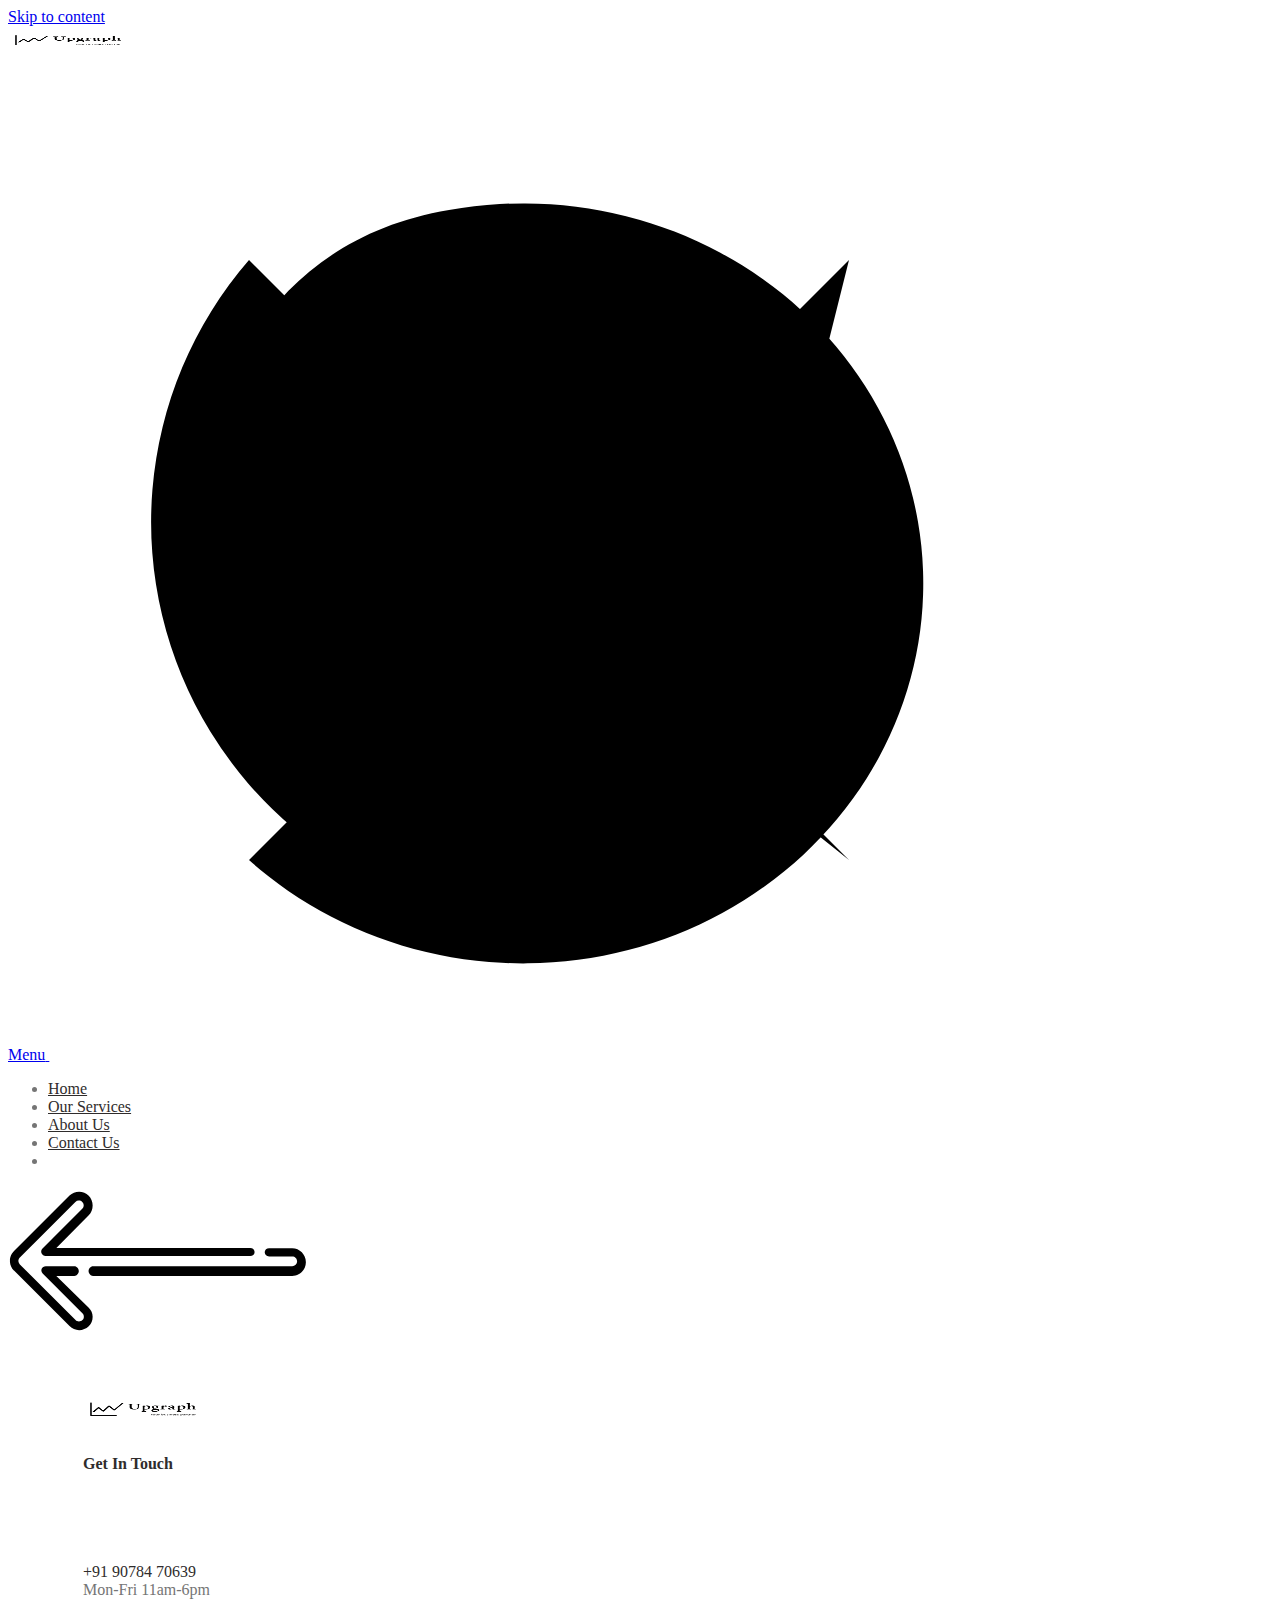
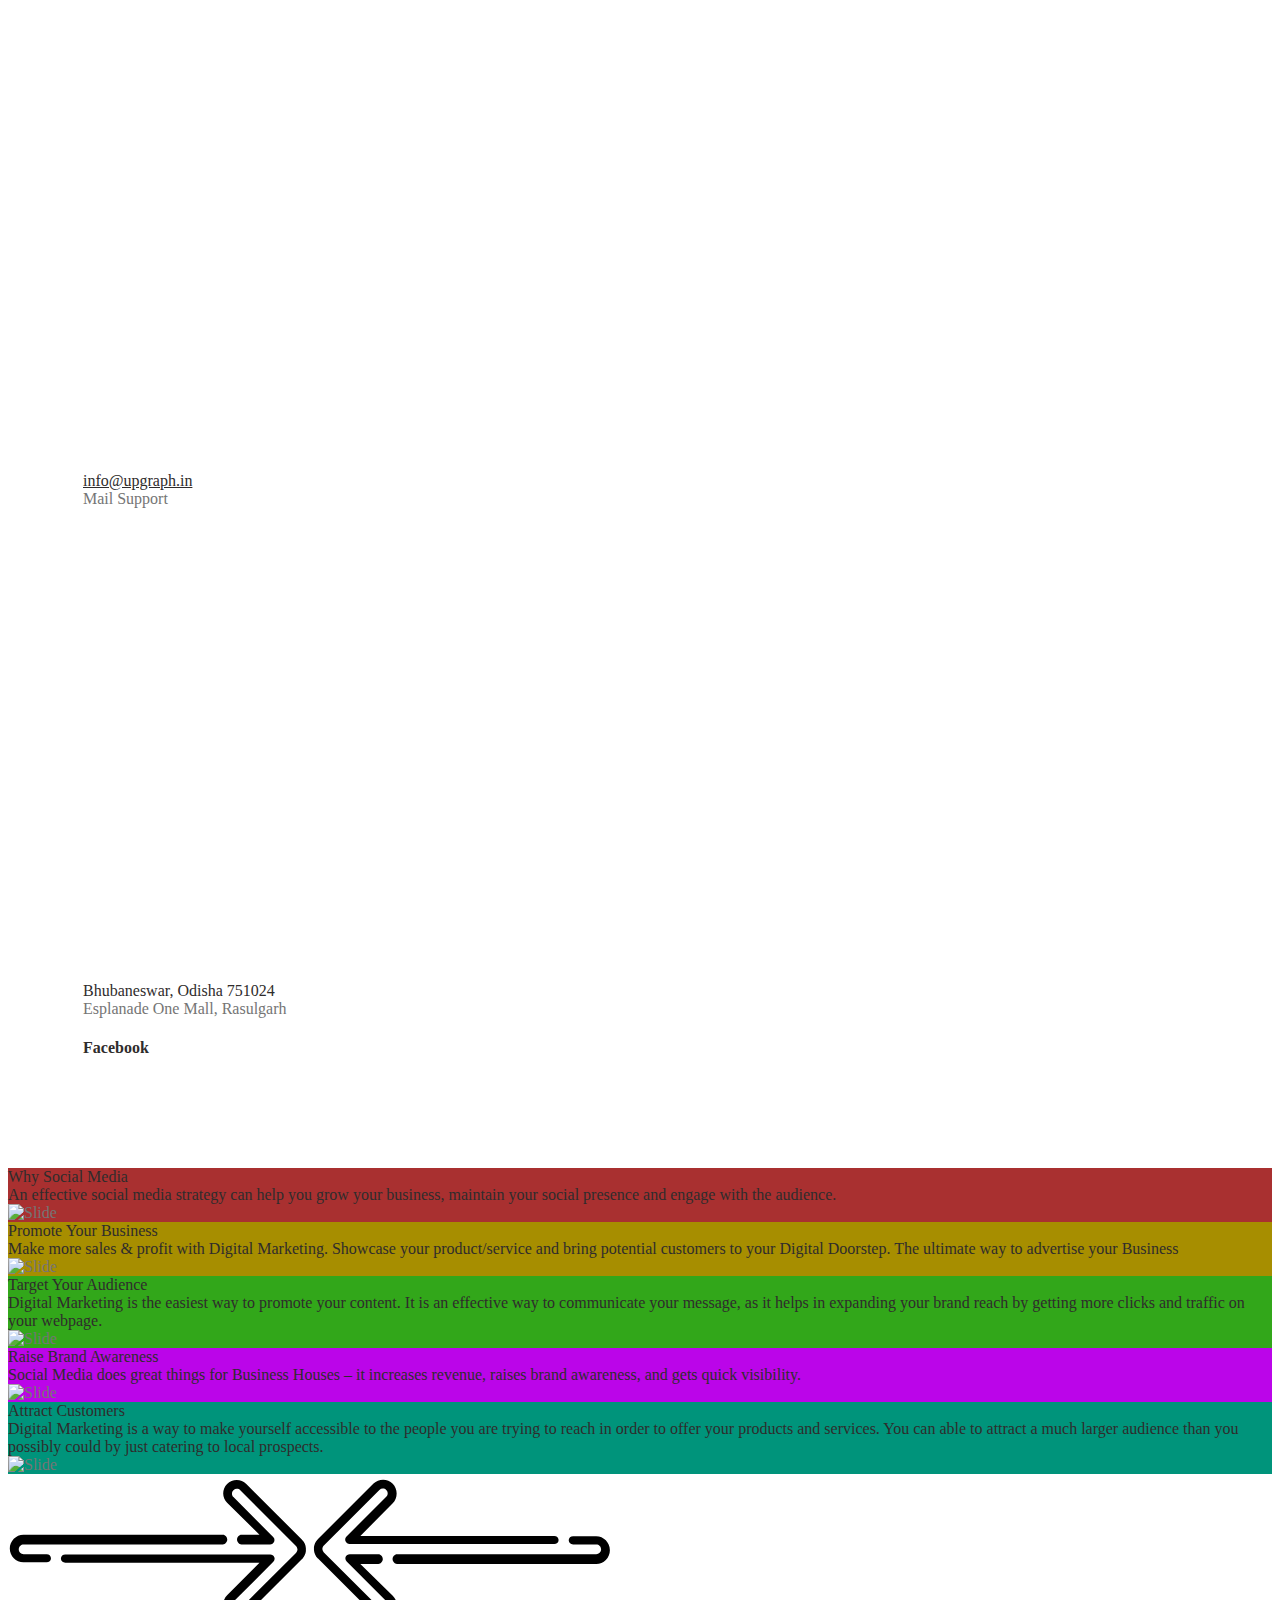
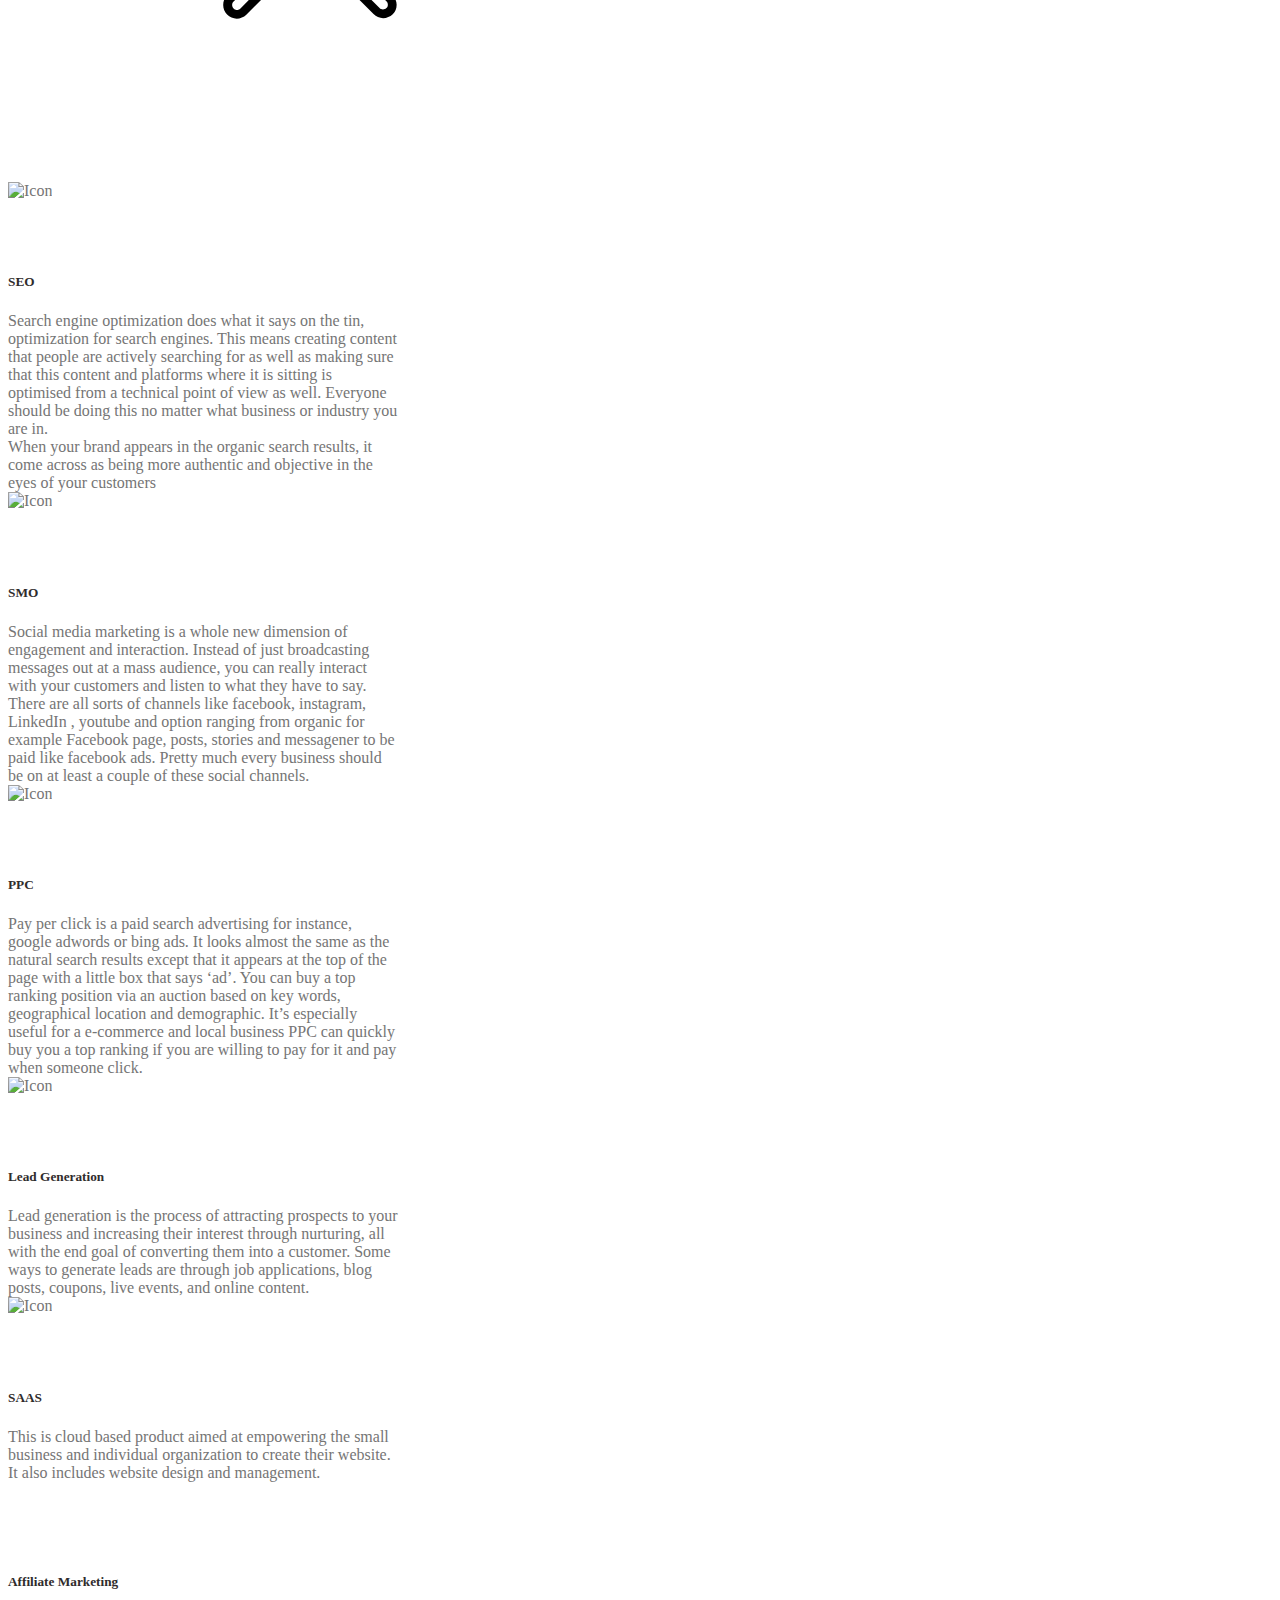
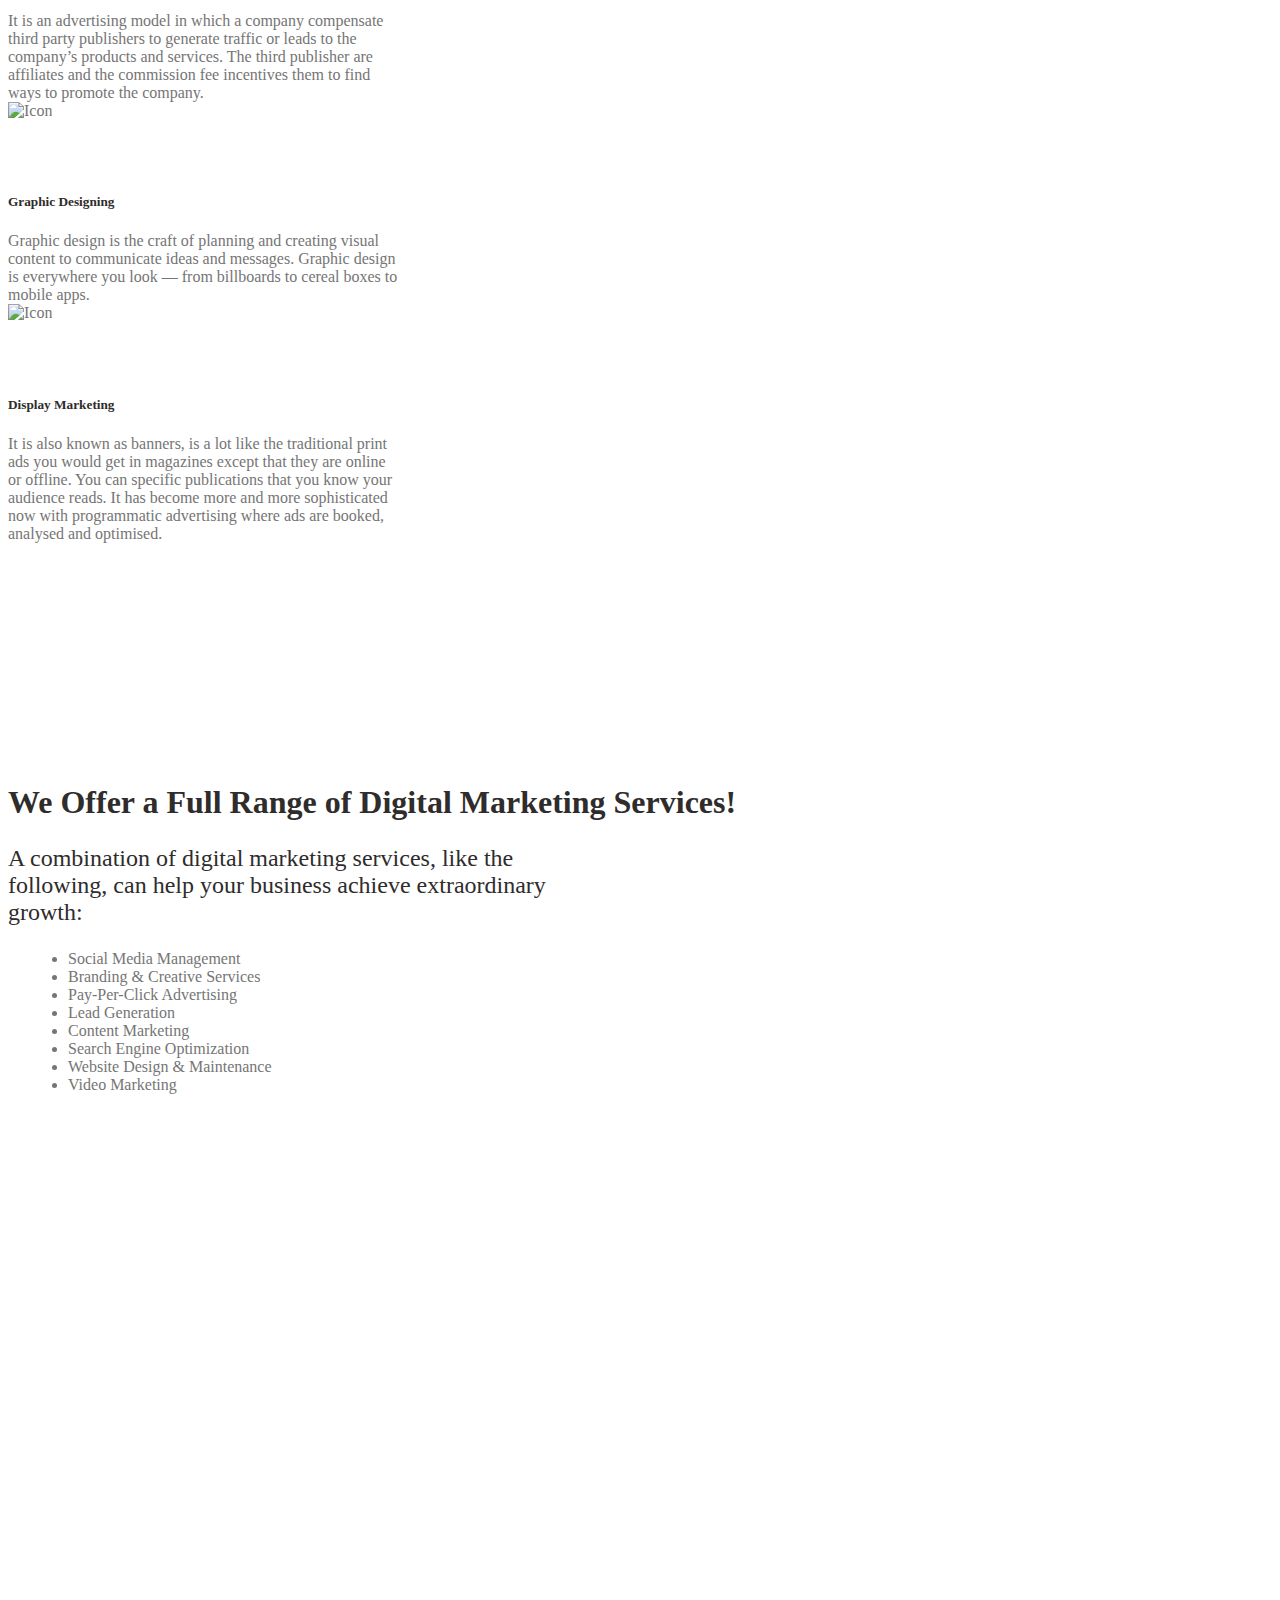
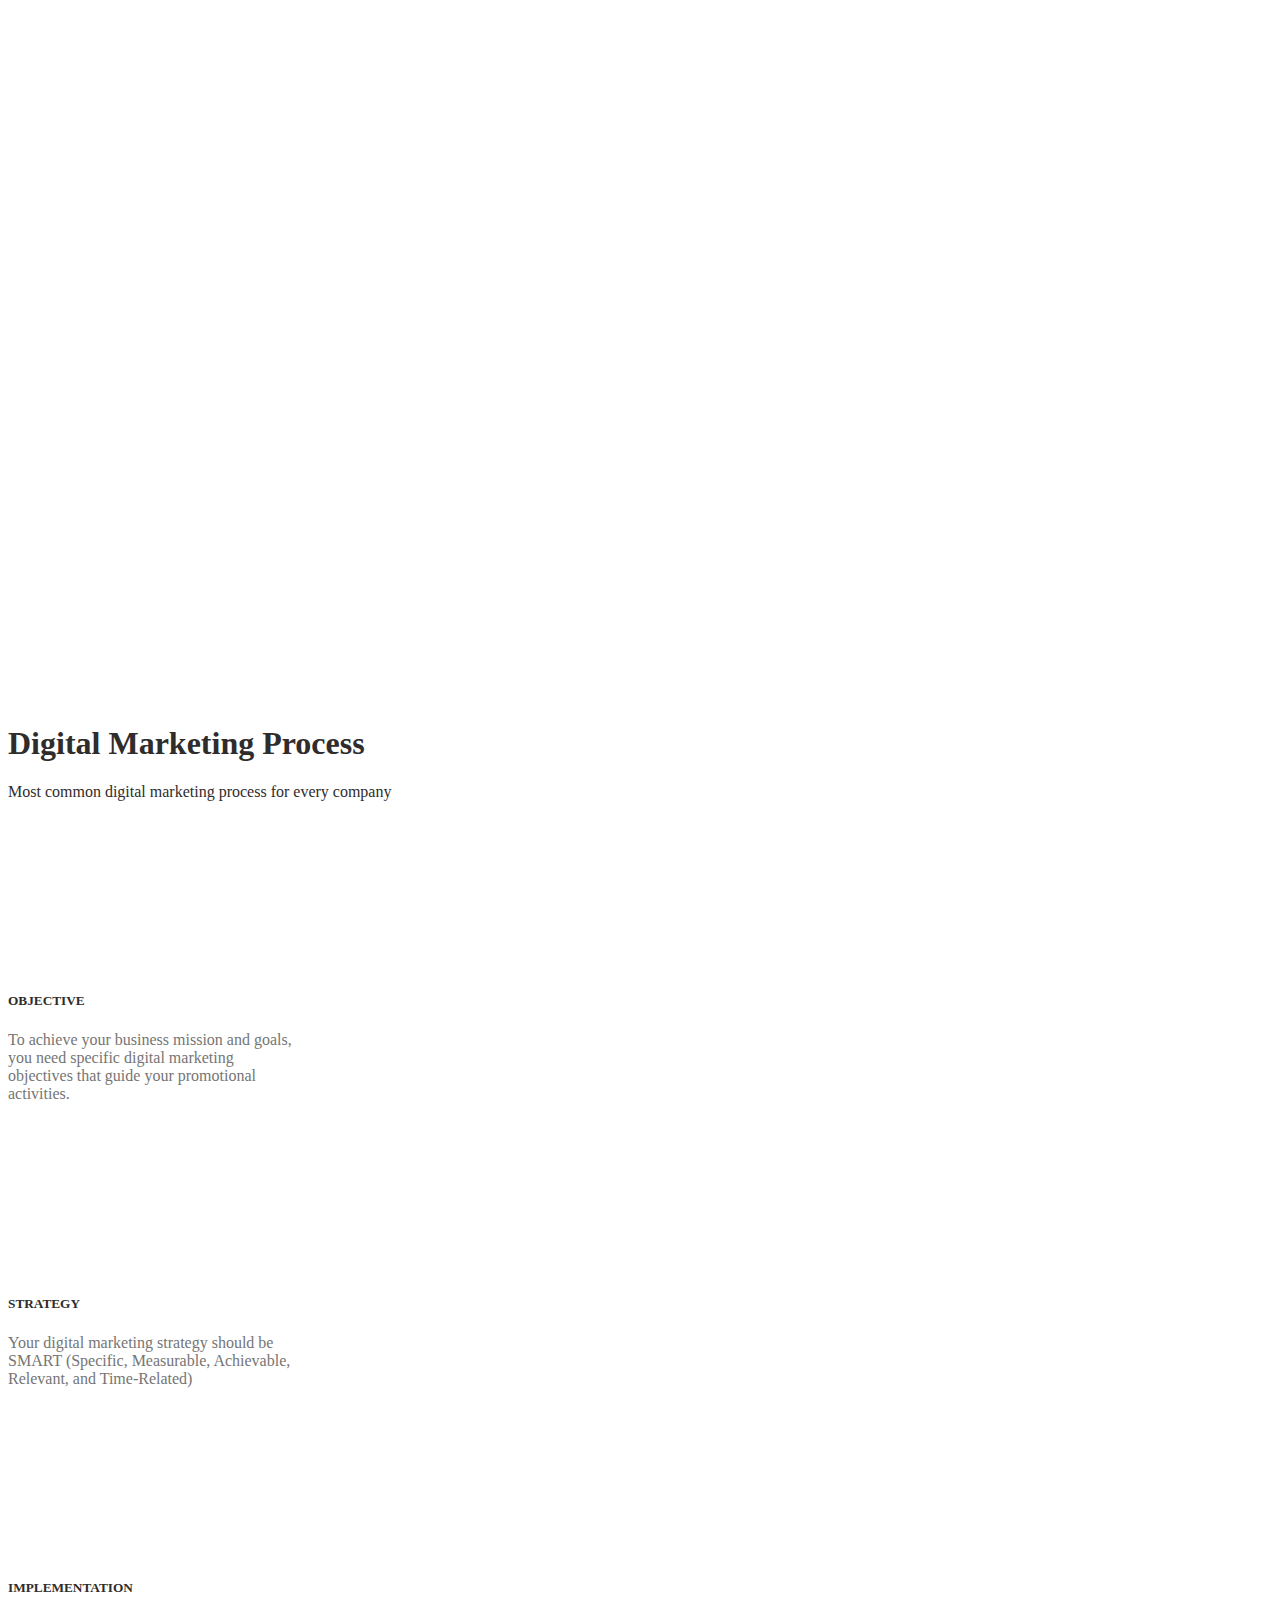
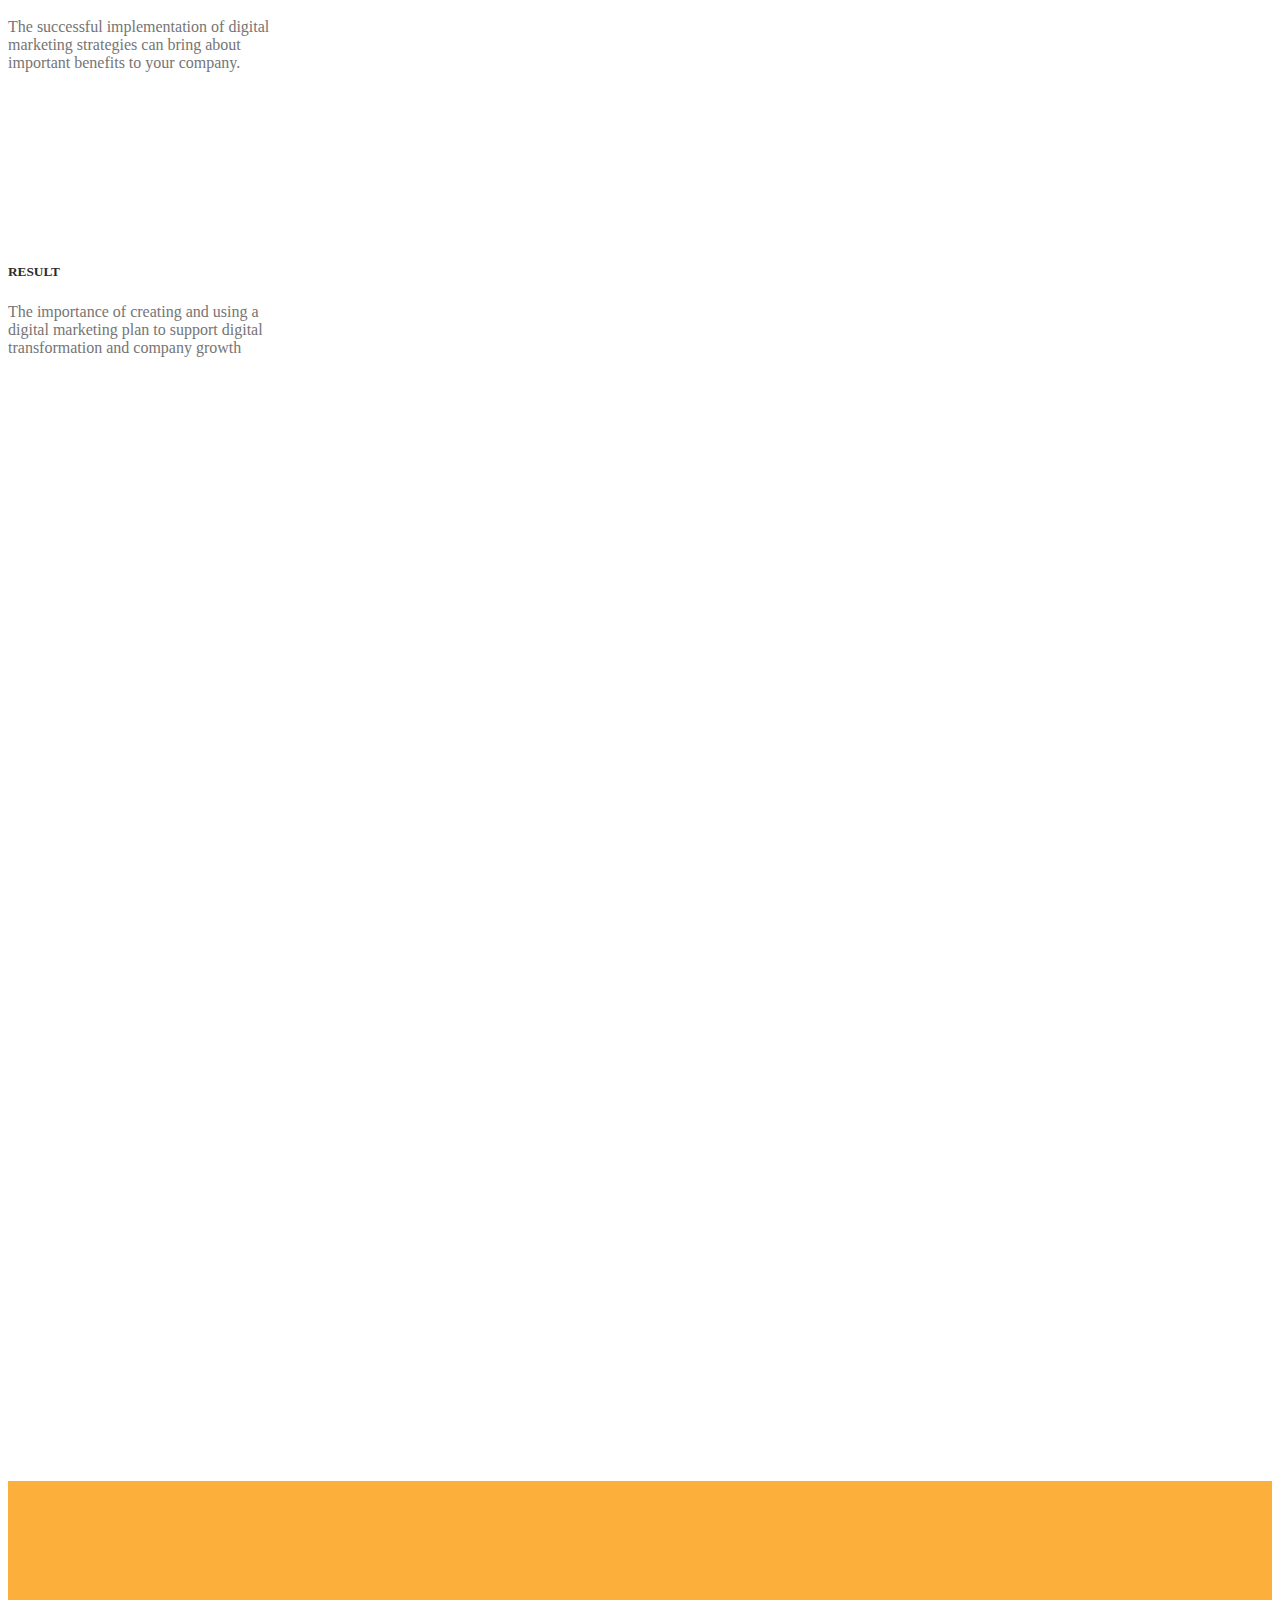
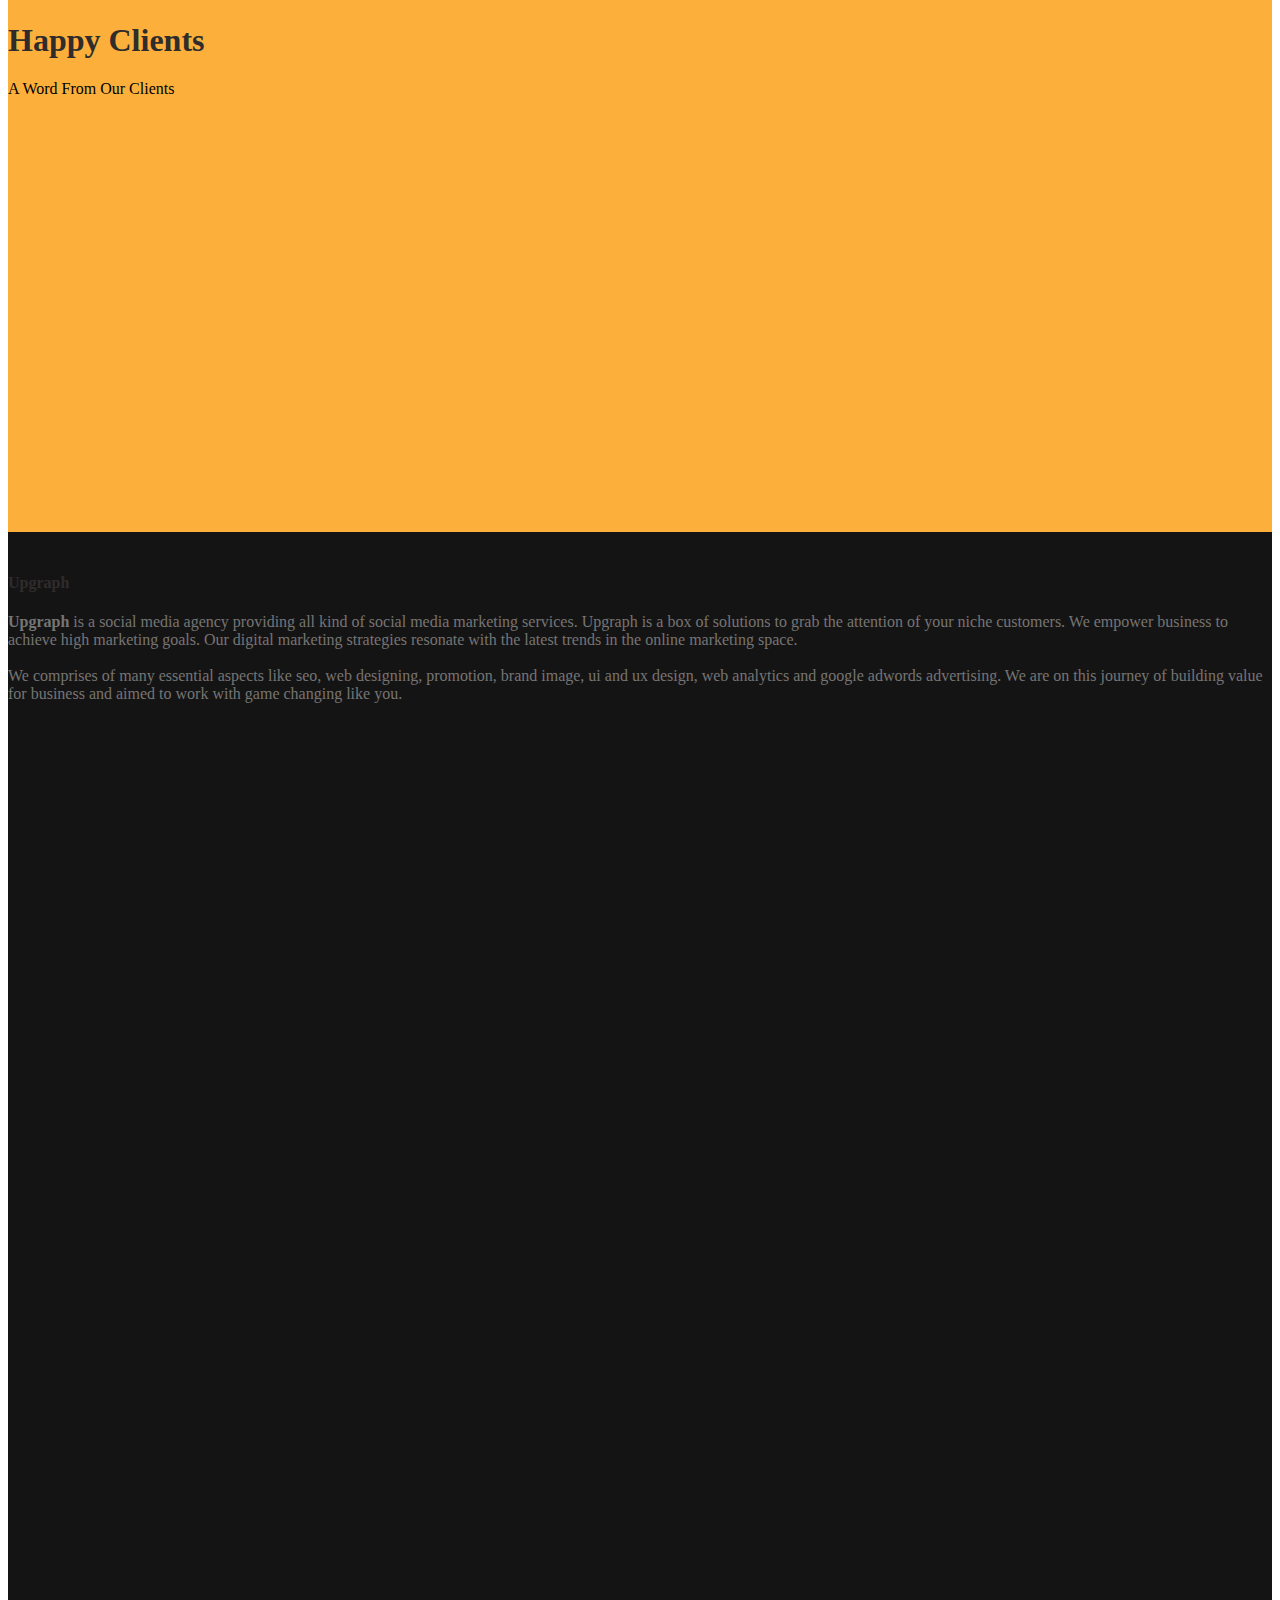
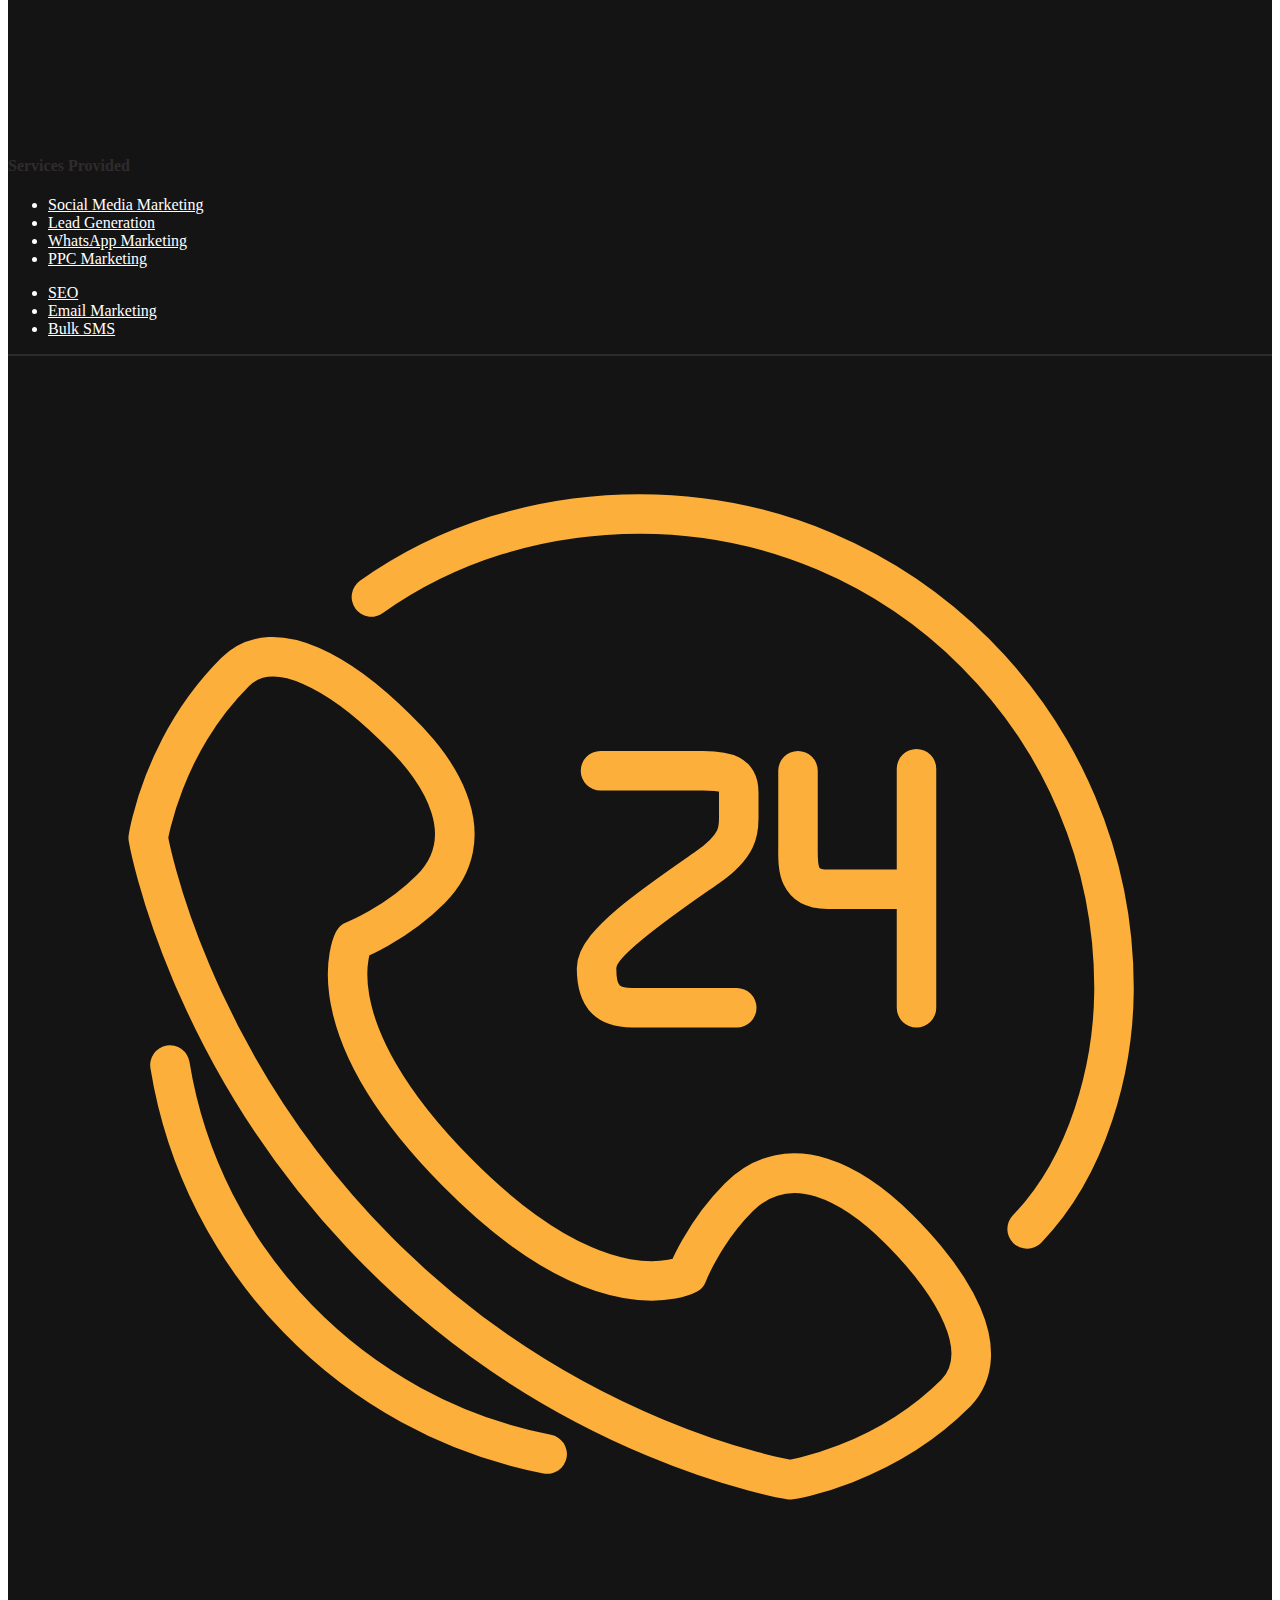
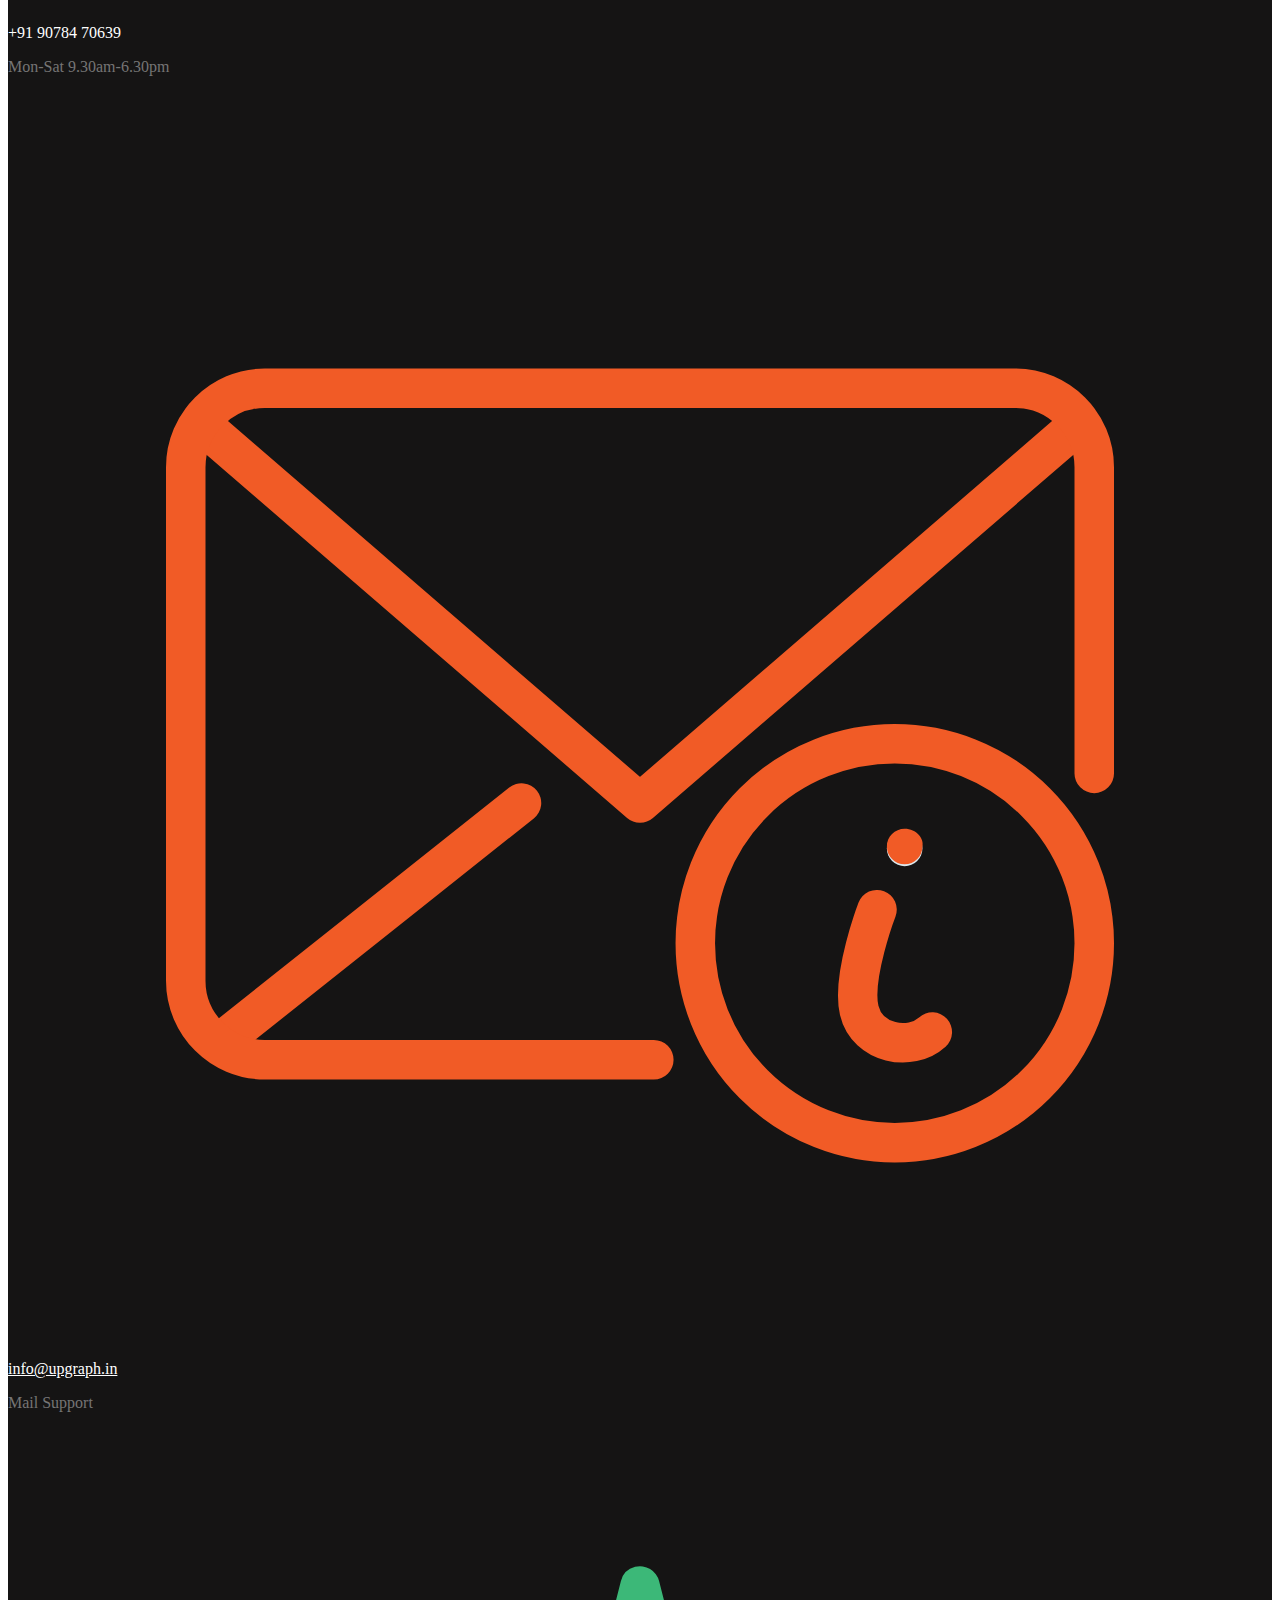
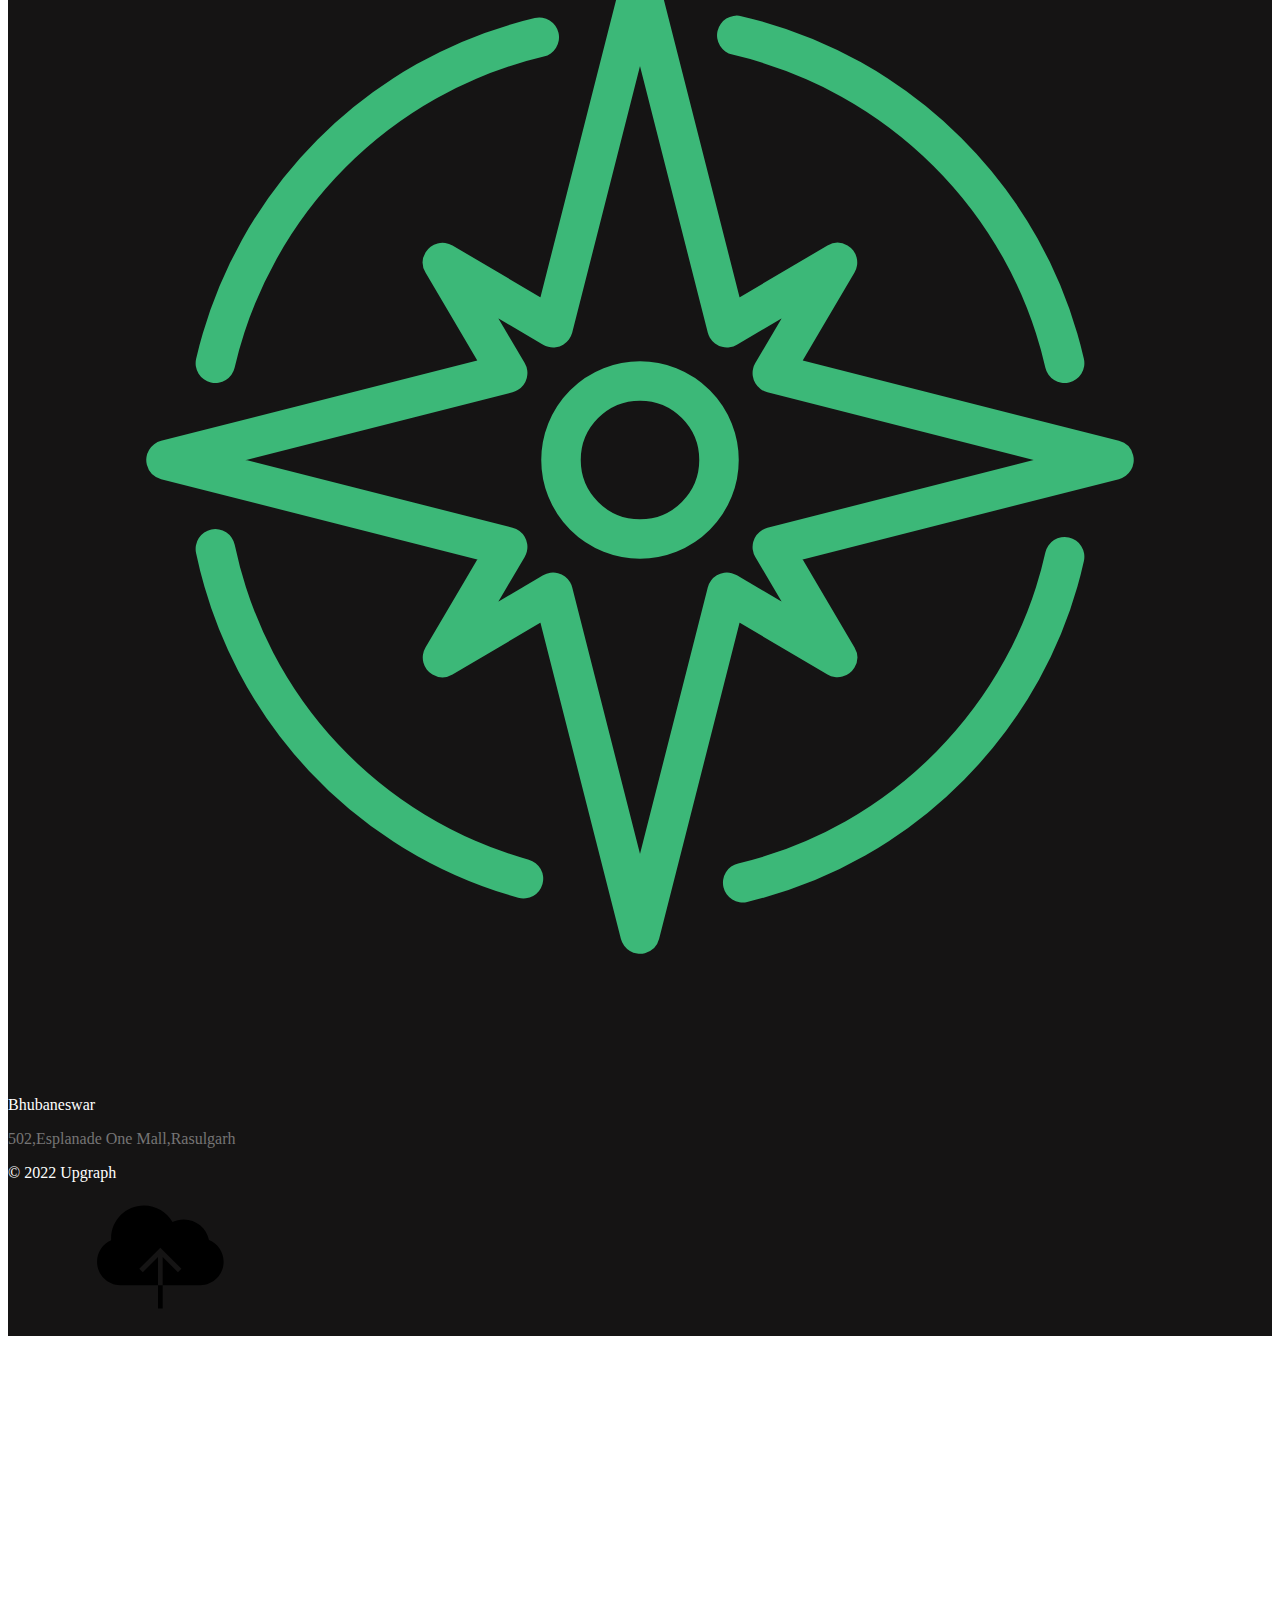
==== commit 6eea8615: "Update index.html" ====
--- a/index.html
+++ b/index.html
@@ -3223,13 +3223,9 @@
                                                             <div
                                                                 class="kc-elm kc-css-452729 crumina-module crumina-info-box info-box--standard">
                                                                 <div class="info-box-image"> <img alt="Icon"
-                                                                        data-lazy-src="https://saasmax.com/wp-content/uploads/2020/12/SaaSMAX-Logo.png"
-                                                                        nitro-lazy-src="https://saasmax.com/wp-content/uploads/2020/12/SaaSMAX-Logo.png"
-                                                                        class="nitro-lazy" nitro-lazy-empty
-                                                                        id="NjE5OjM0OQ==-1"
-                                                                        src="[data-uri]" /><noscript><img
-                                                                            src="https://mlt8edfakoad.i.optimole.com/MFPefKc-nbTFEyC5/w:auto/h:auto/q:auto/https://www.thinkdigital.co.in/wp-content/uploads/2020/05/website-icon-14.png"
-                                                                            alt="Icon"></noscript> </div>
+                                                                             src="img/saas.png" /><noscript><img
+                                                                             src="img/saas.png"
+                                                                             alt="Icon"></noscript> </div>
                                                                 <div class="info-box-content">
                                                                     <h5 class="info-box-title">SAAS</h5>
 
@@ -4615,4 +4611,4 @@
     </script>
 </body>
 
-</html>+</html>
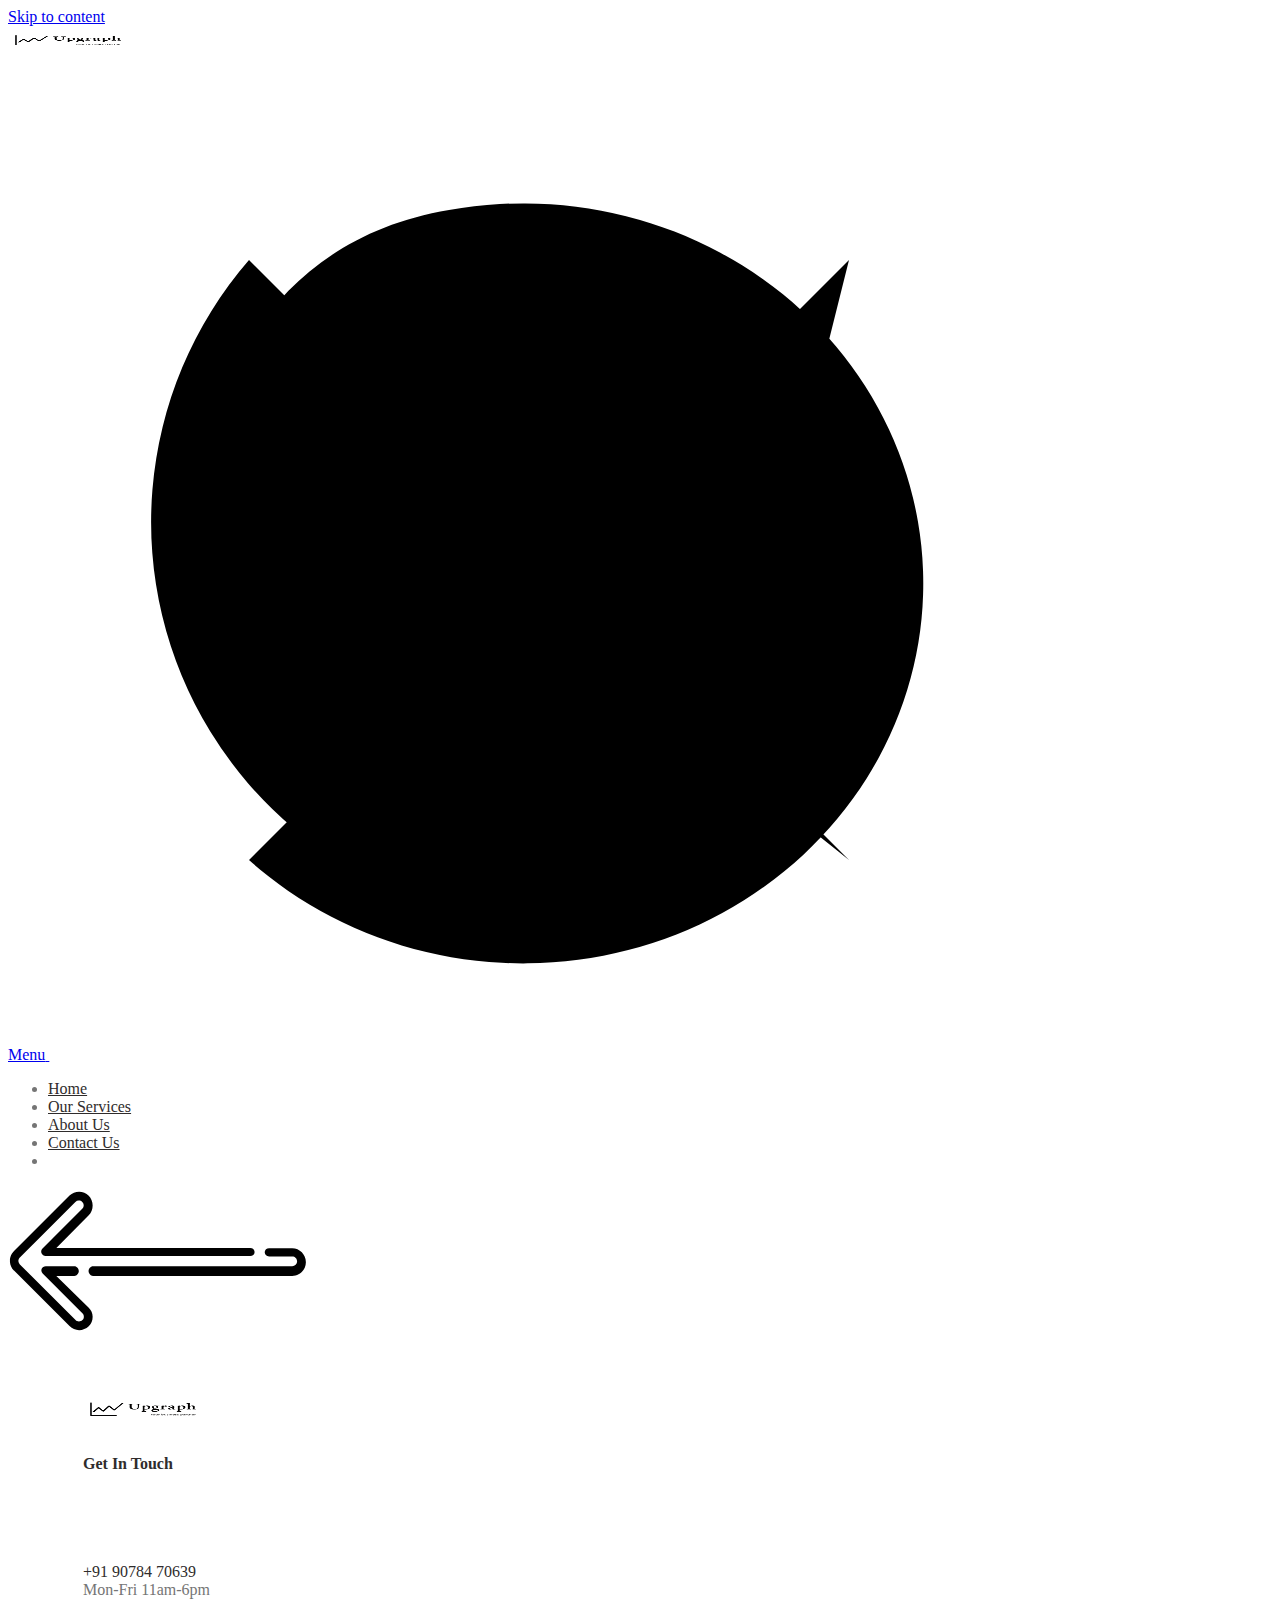
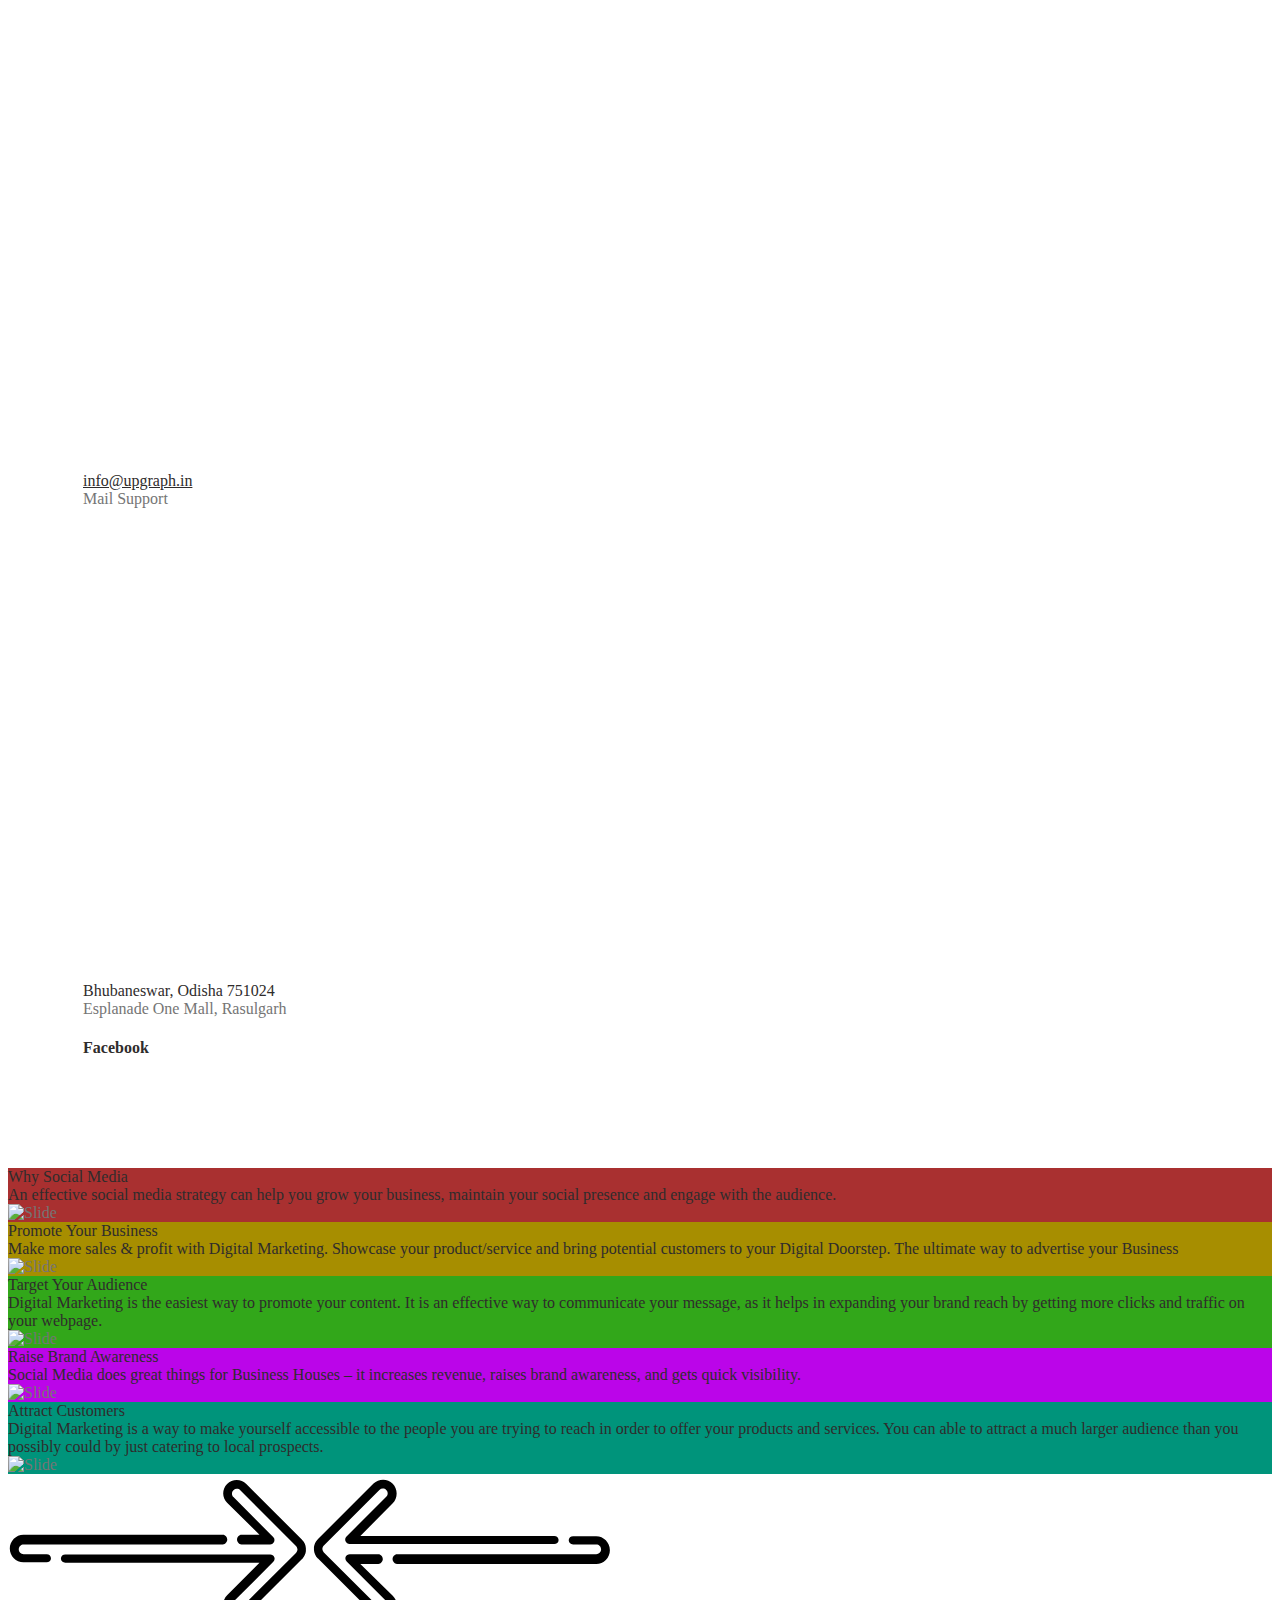
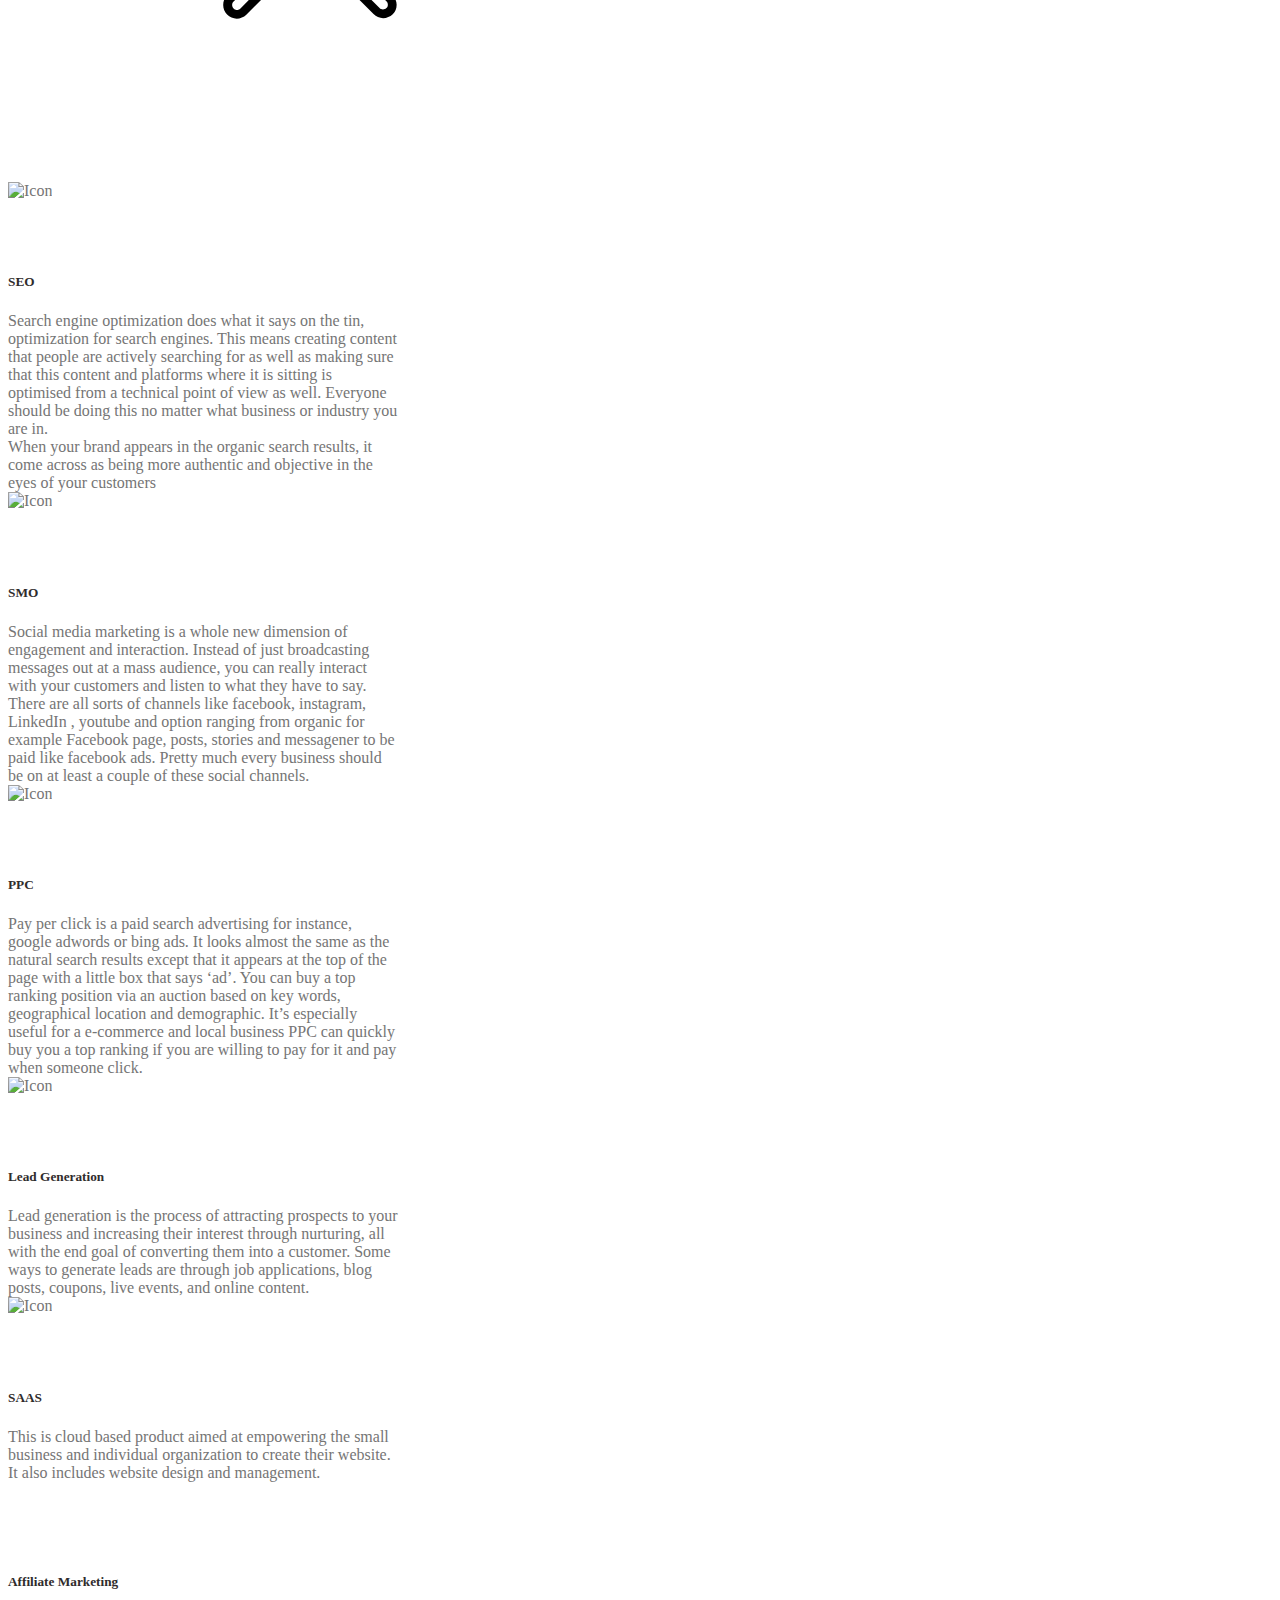
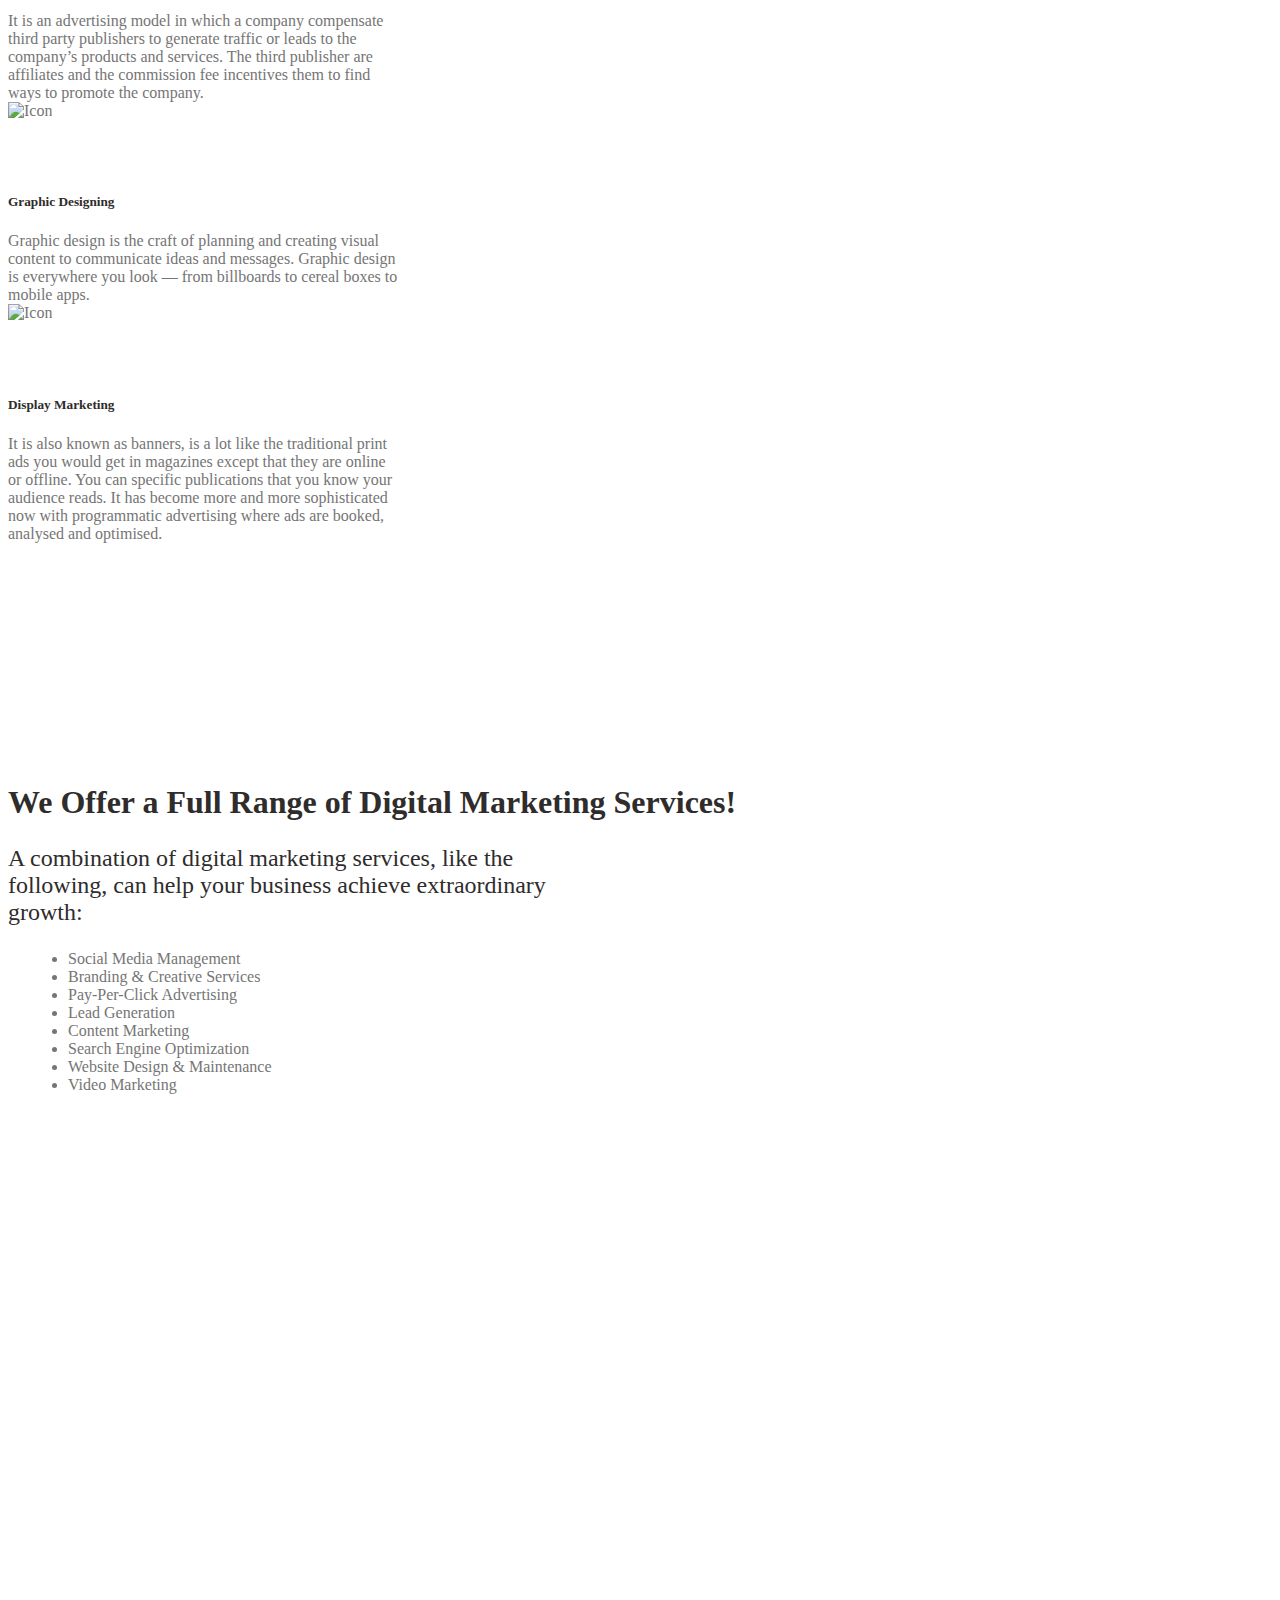
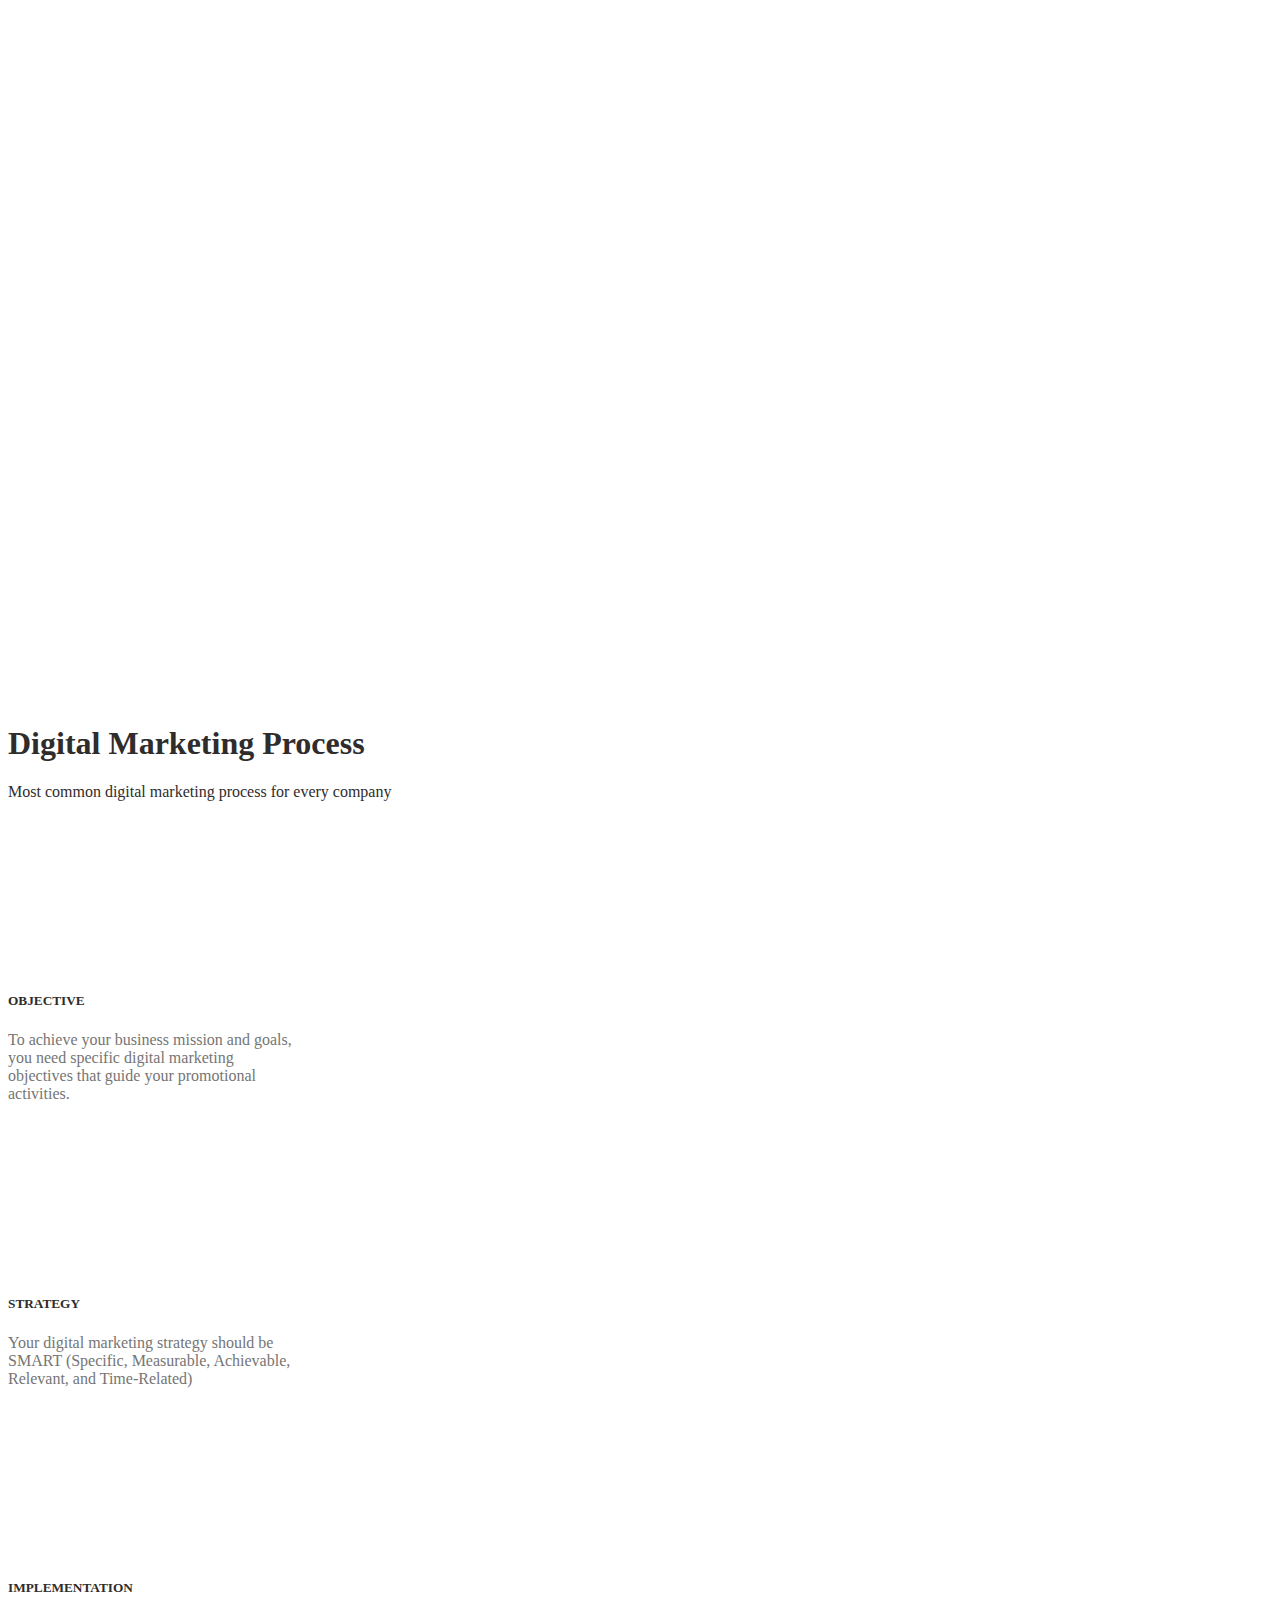
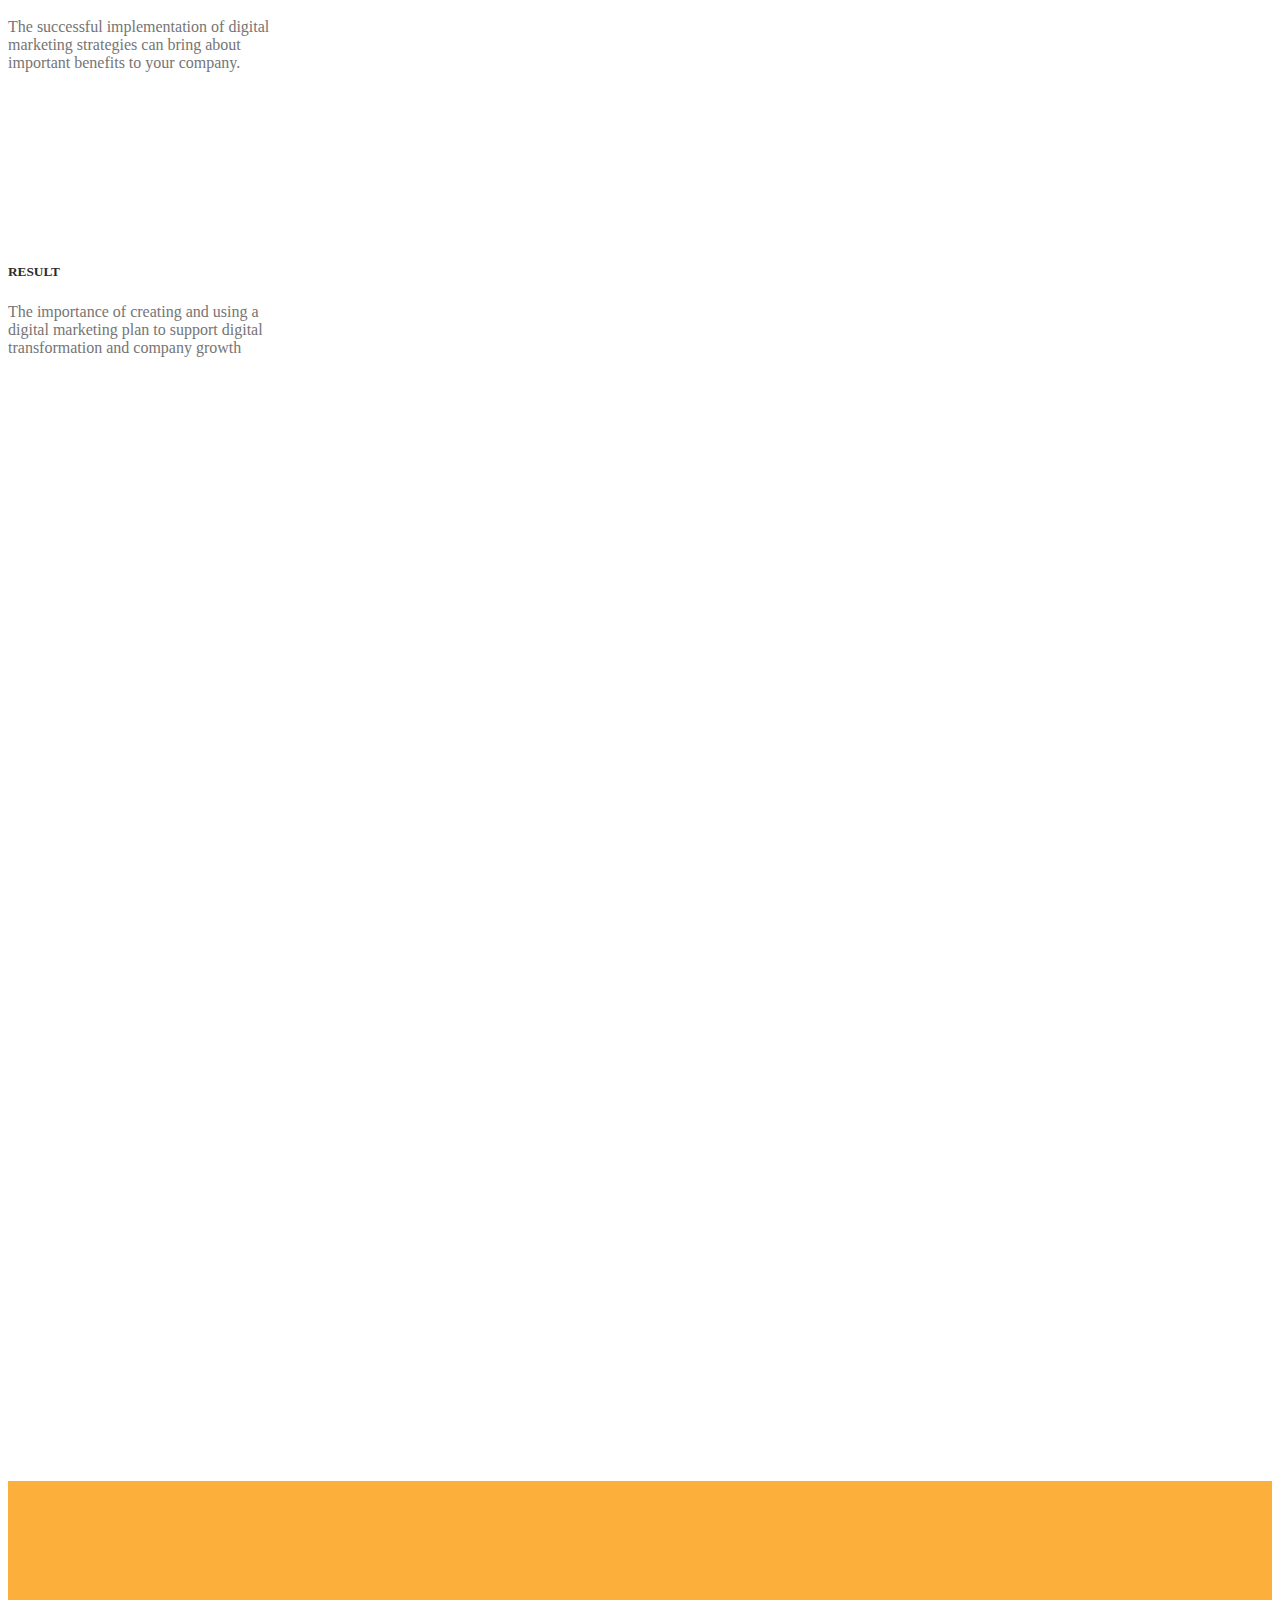
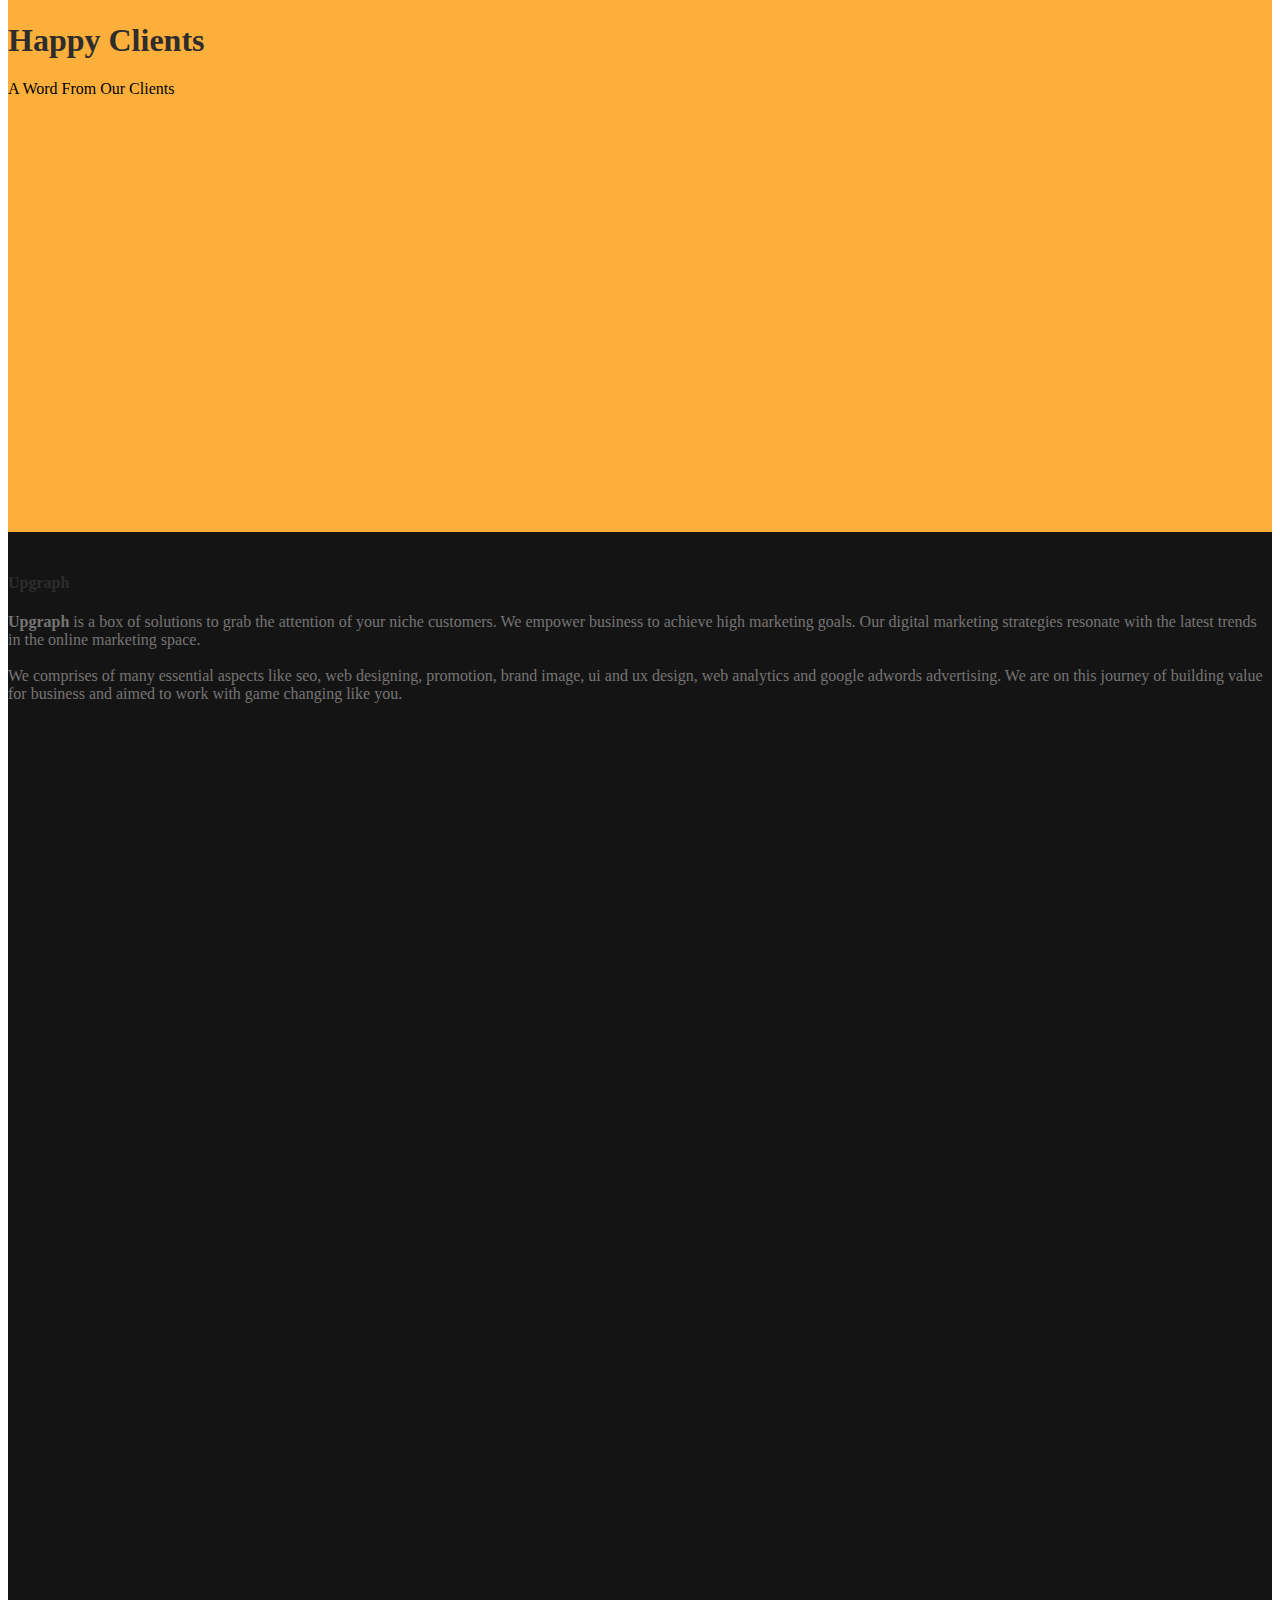
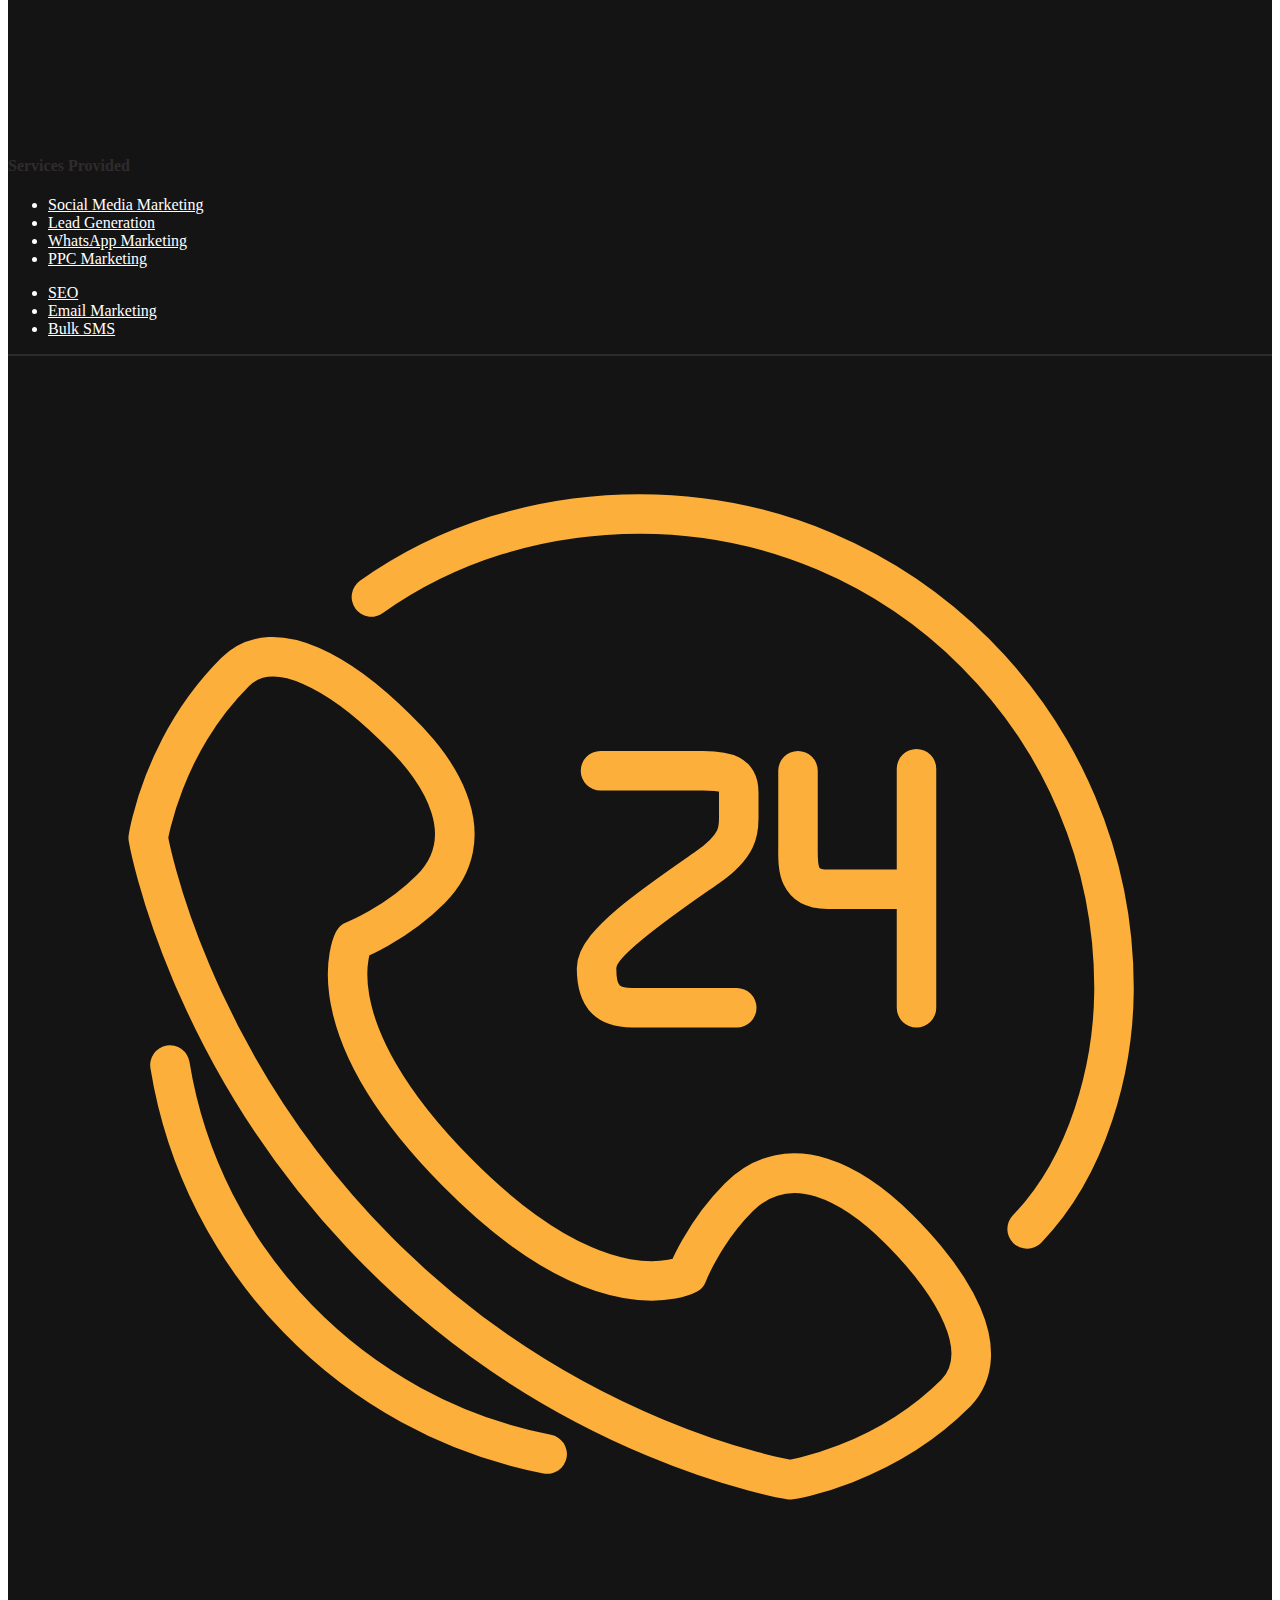
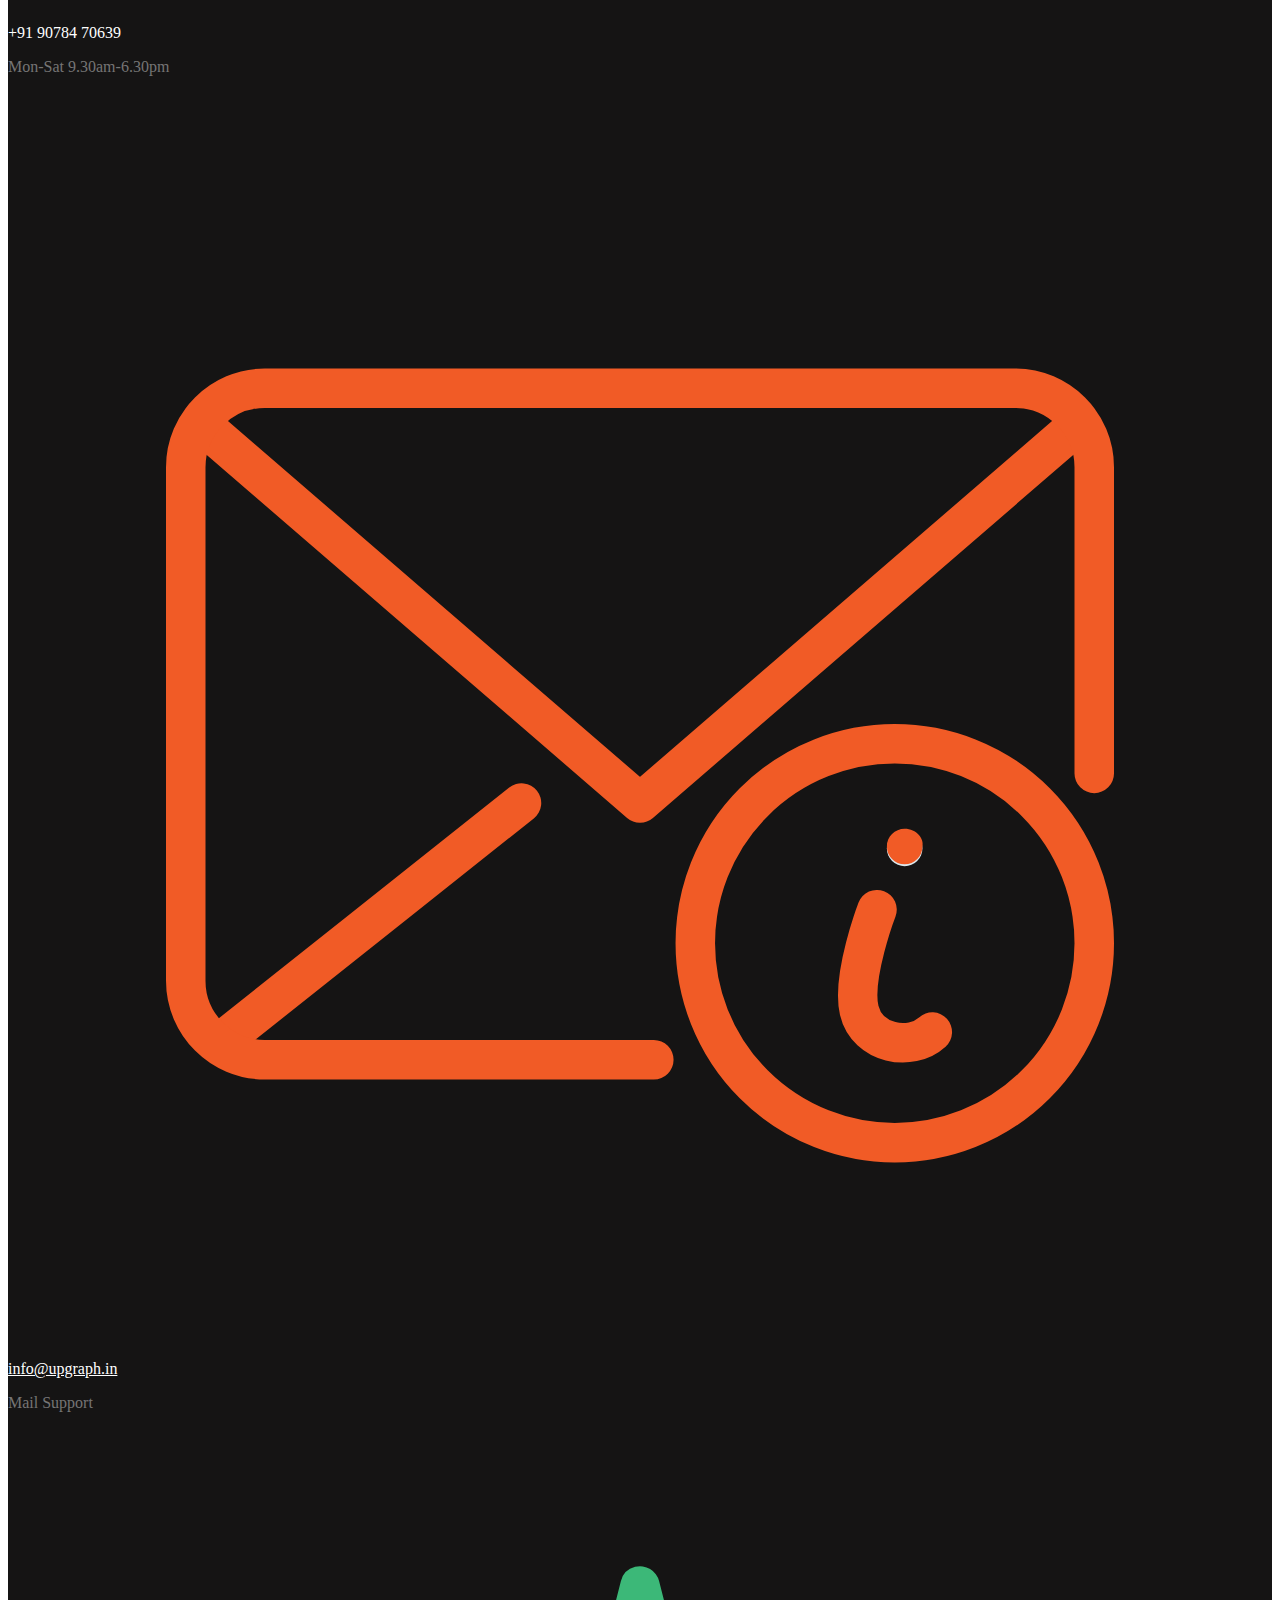
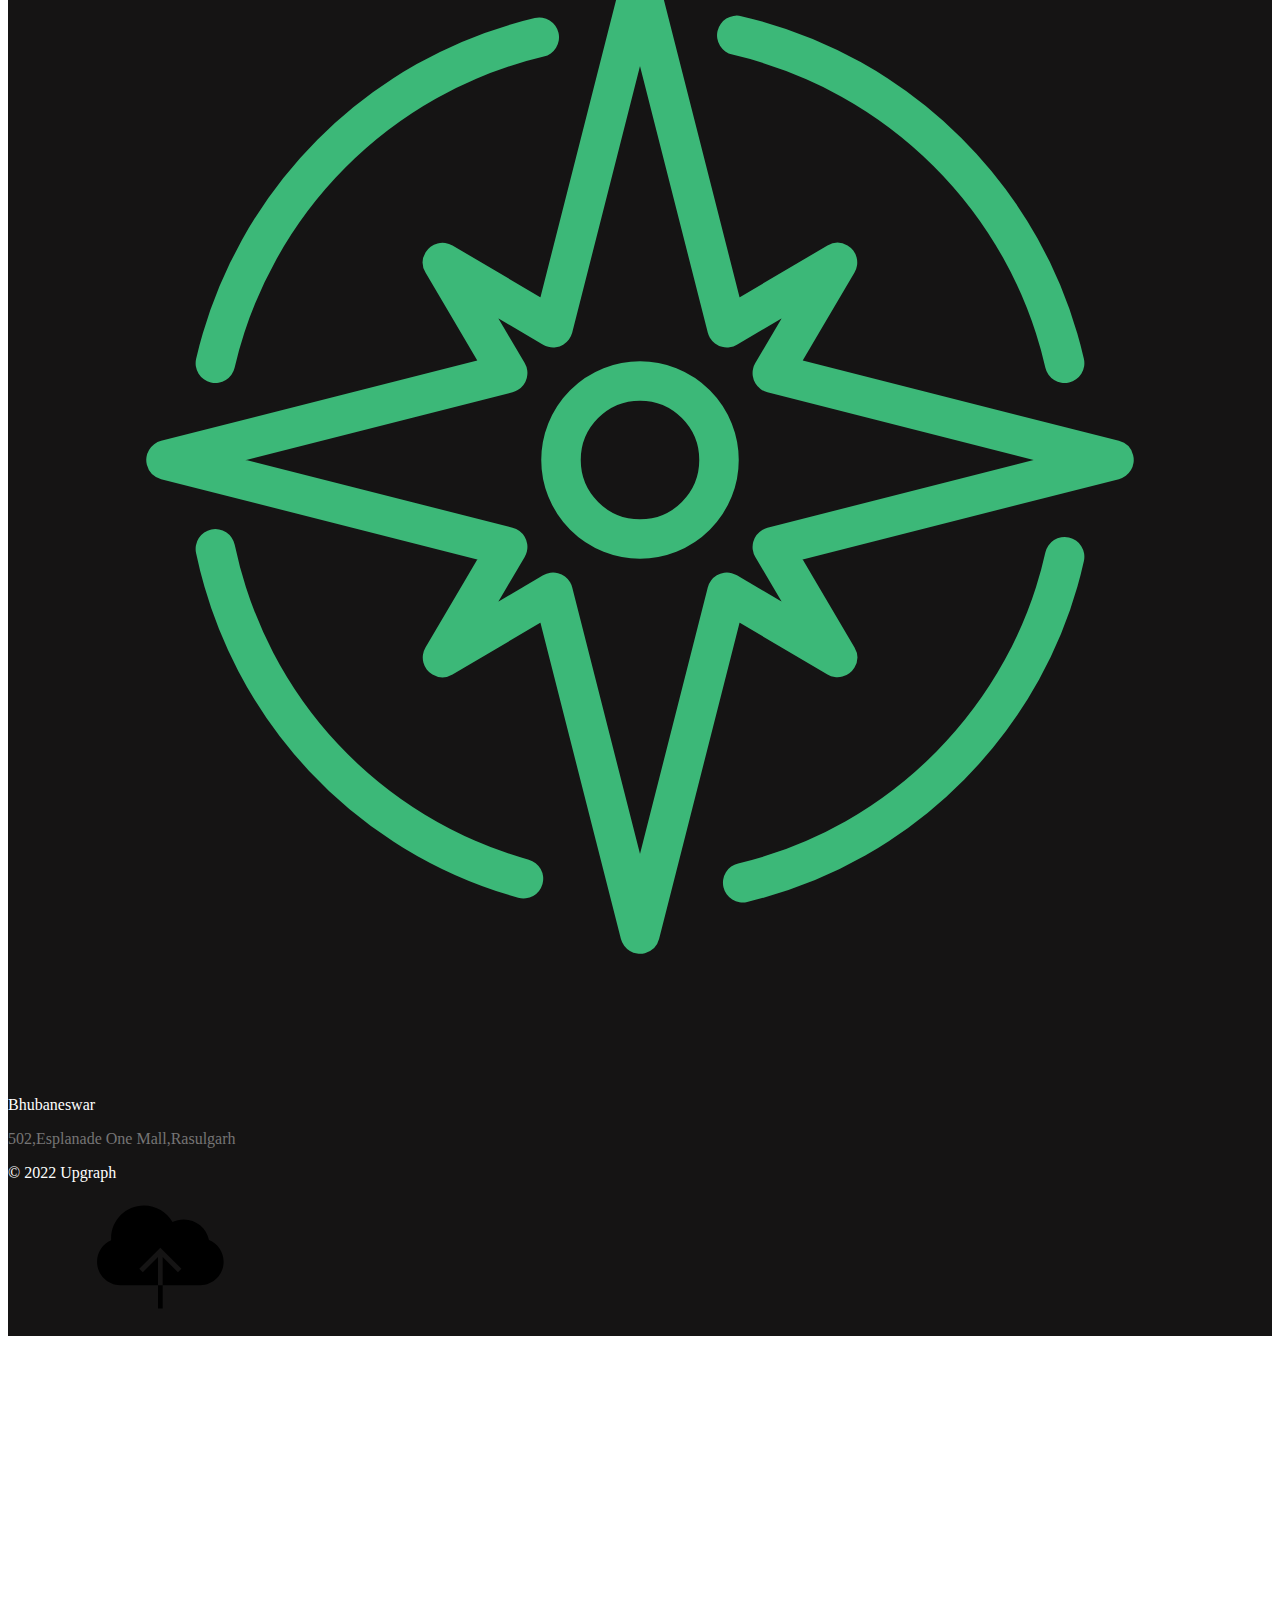
==== commit 7099fbb9: "Update index.html" ====
--- a/index.html
+++ b/index.html
@@ -3603,8 +3603,7 @@
                         <h4 class="heading-title" itemprop="name">Upgraph</h4>
                         <div class="heading-decoration"><span class="first"></span><span class="second"></span> </div>
                         <div class="heading-text" itemprop="description">
-                            <p><strong>Upgraph</strong> is a social media agency providing all kind of social
-                                media marketing services. Upgraph is a box of solutions to grab the attention of your
+                            <p><strong>Upgraph</strong> is a box of solutions to grab the attention of your
                                 niche customers. We empower business to achieve high marketing goals. Our digital
                                 marketing strategies resonate with the latest trends in the online marketing space.
                                 <br><br>
